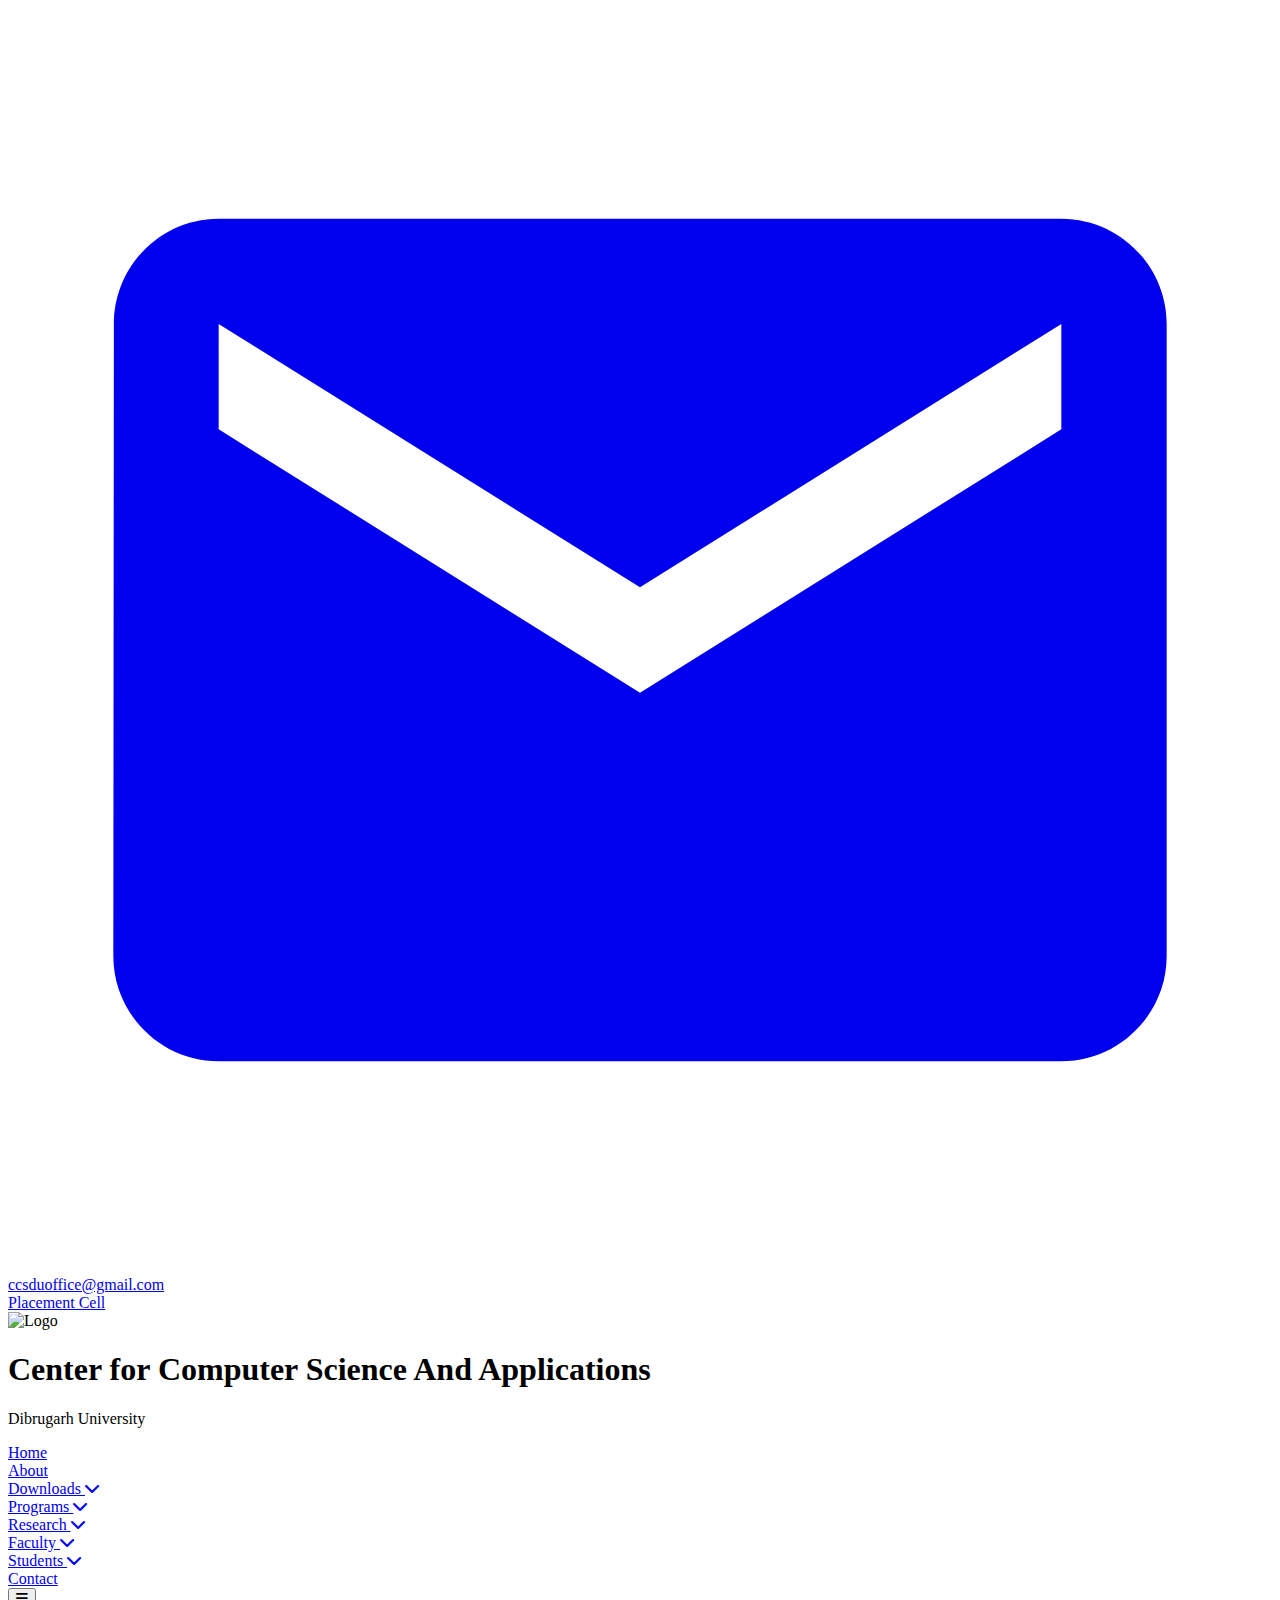
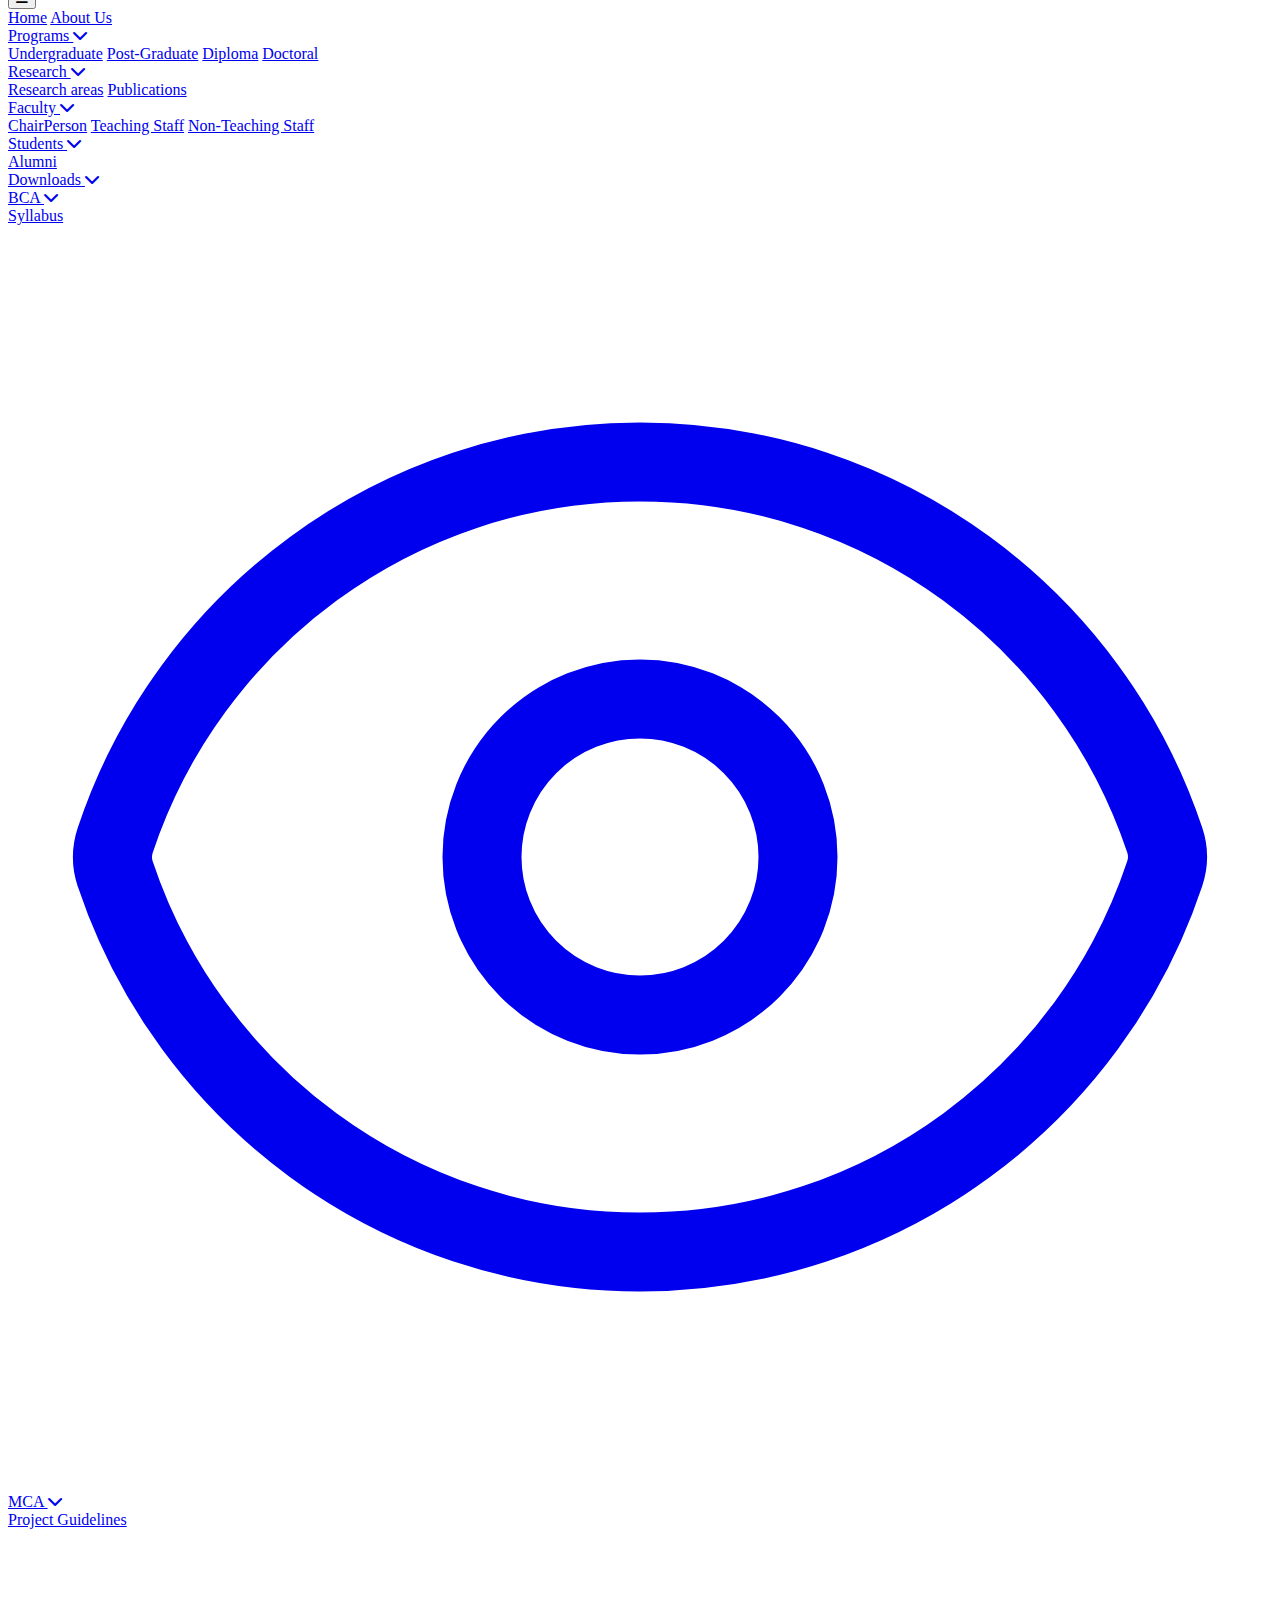
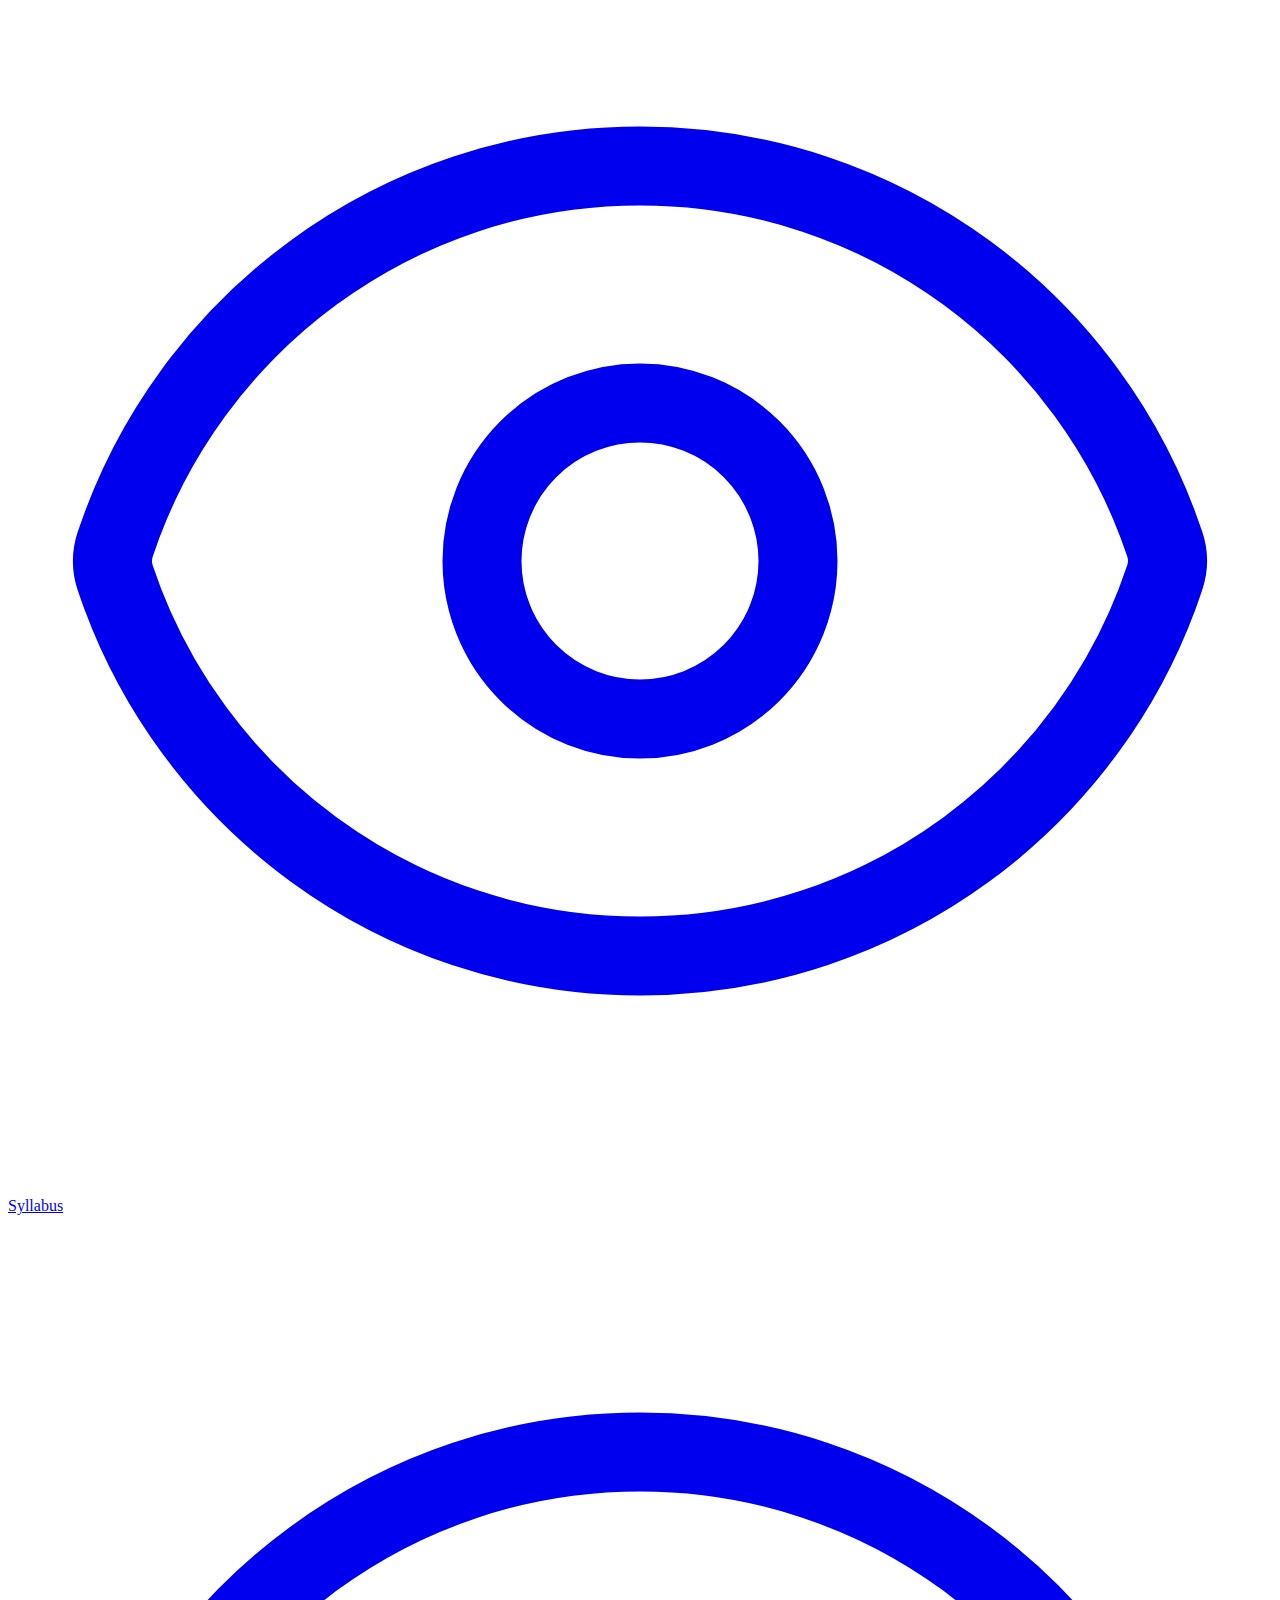
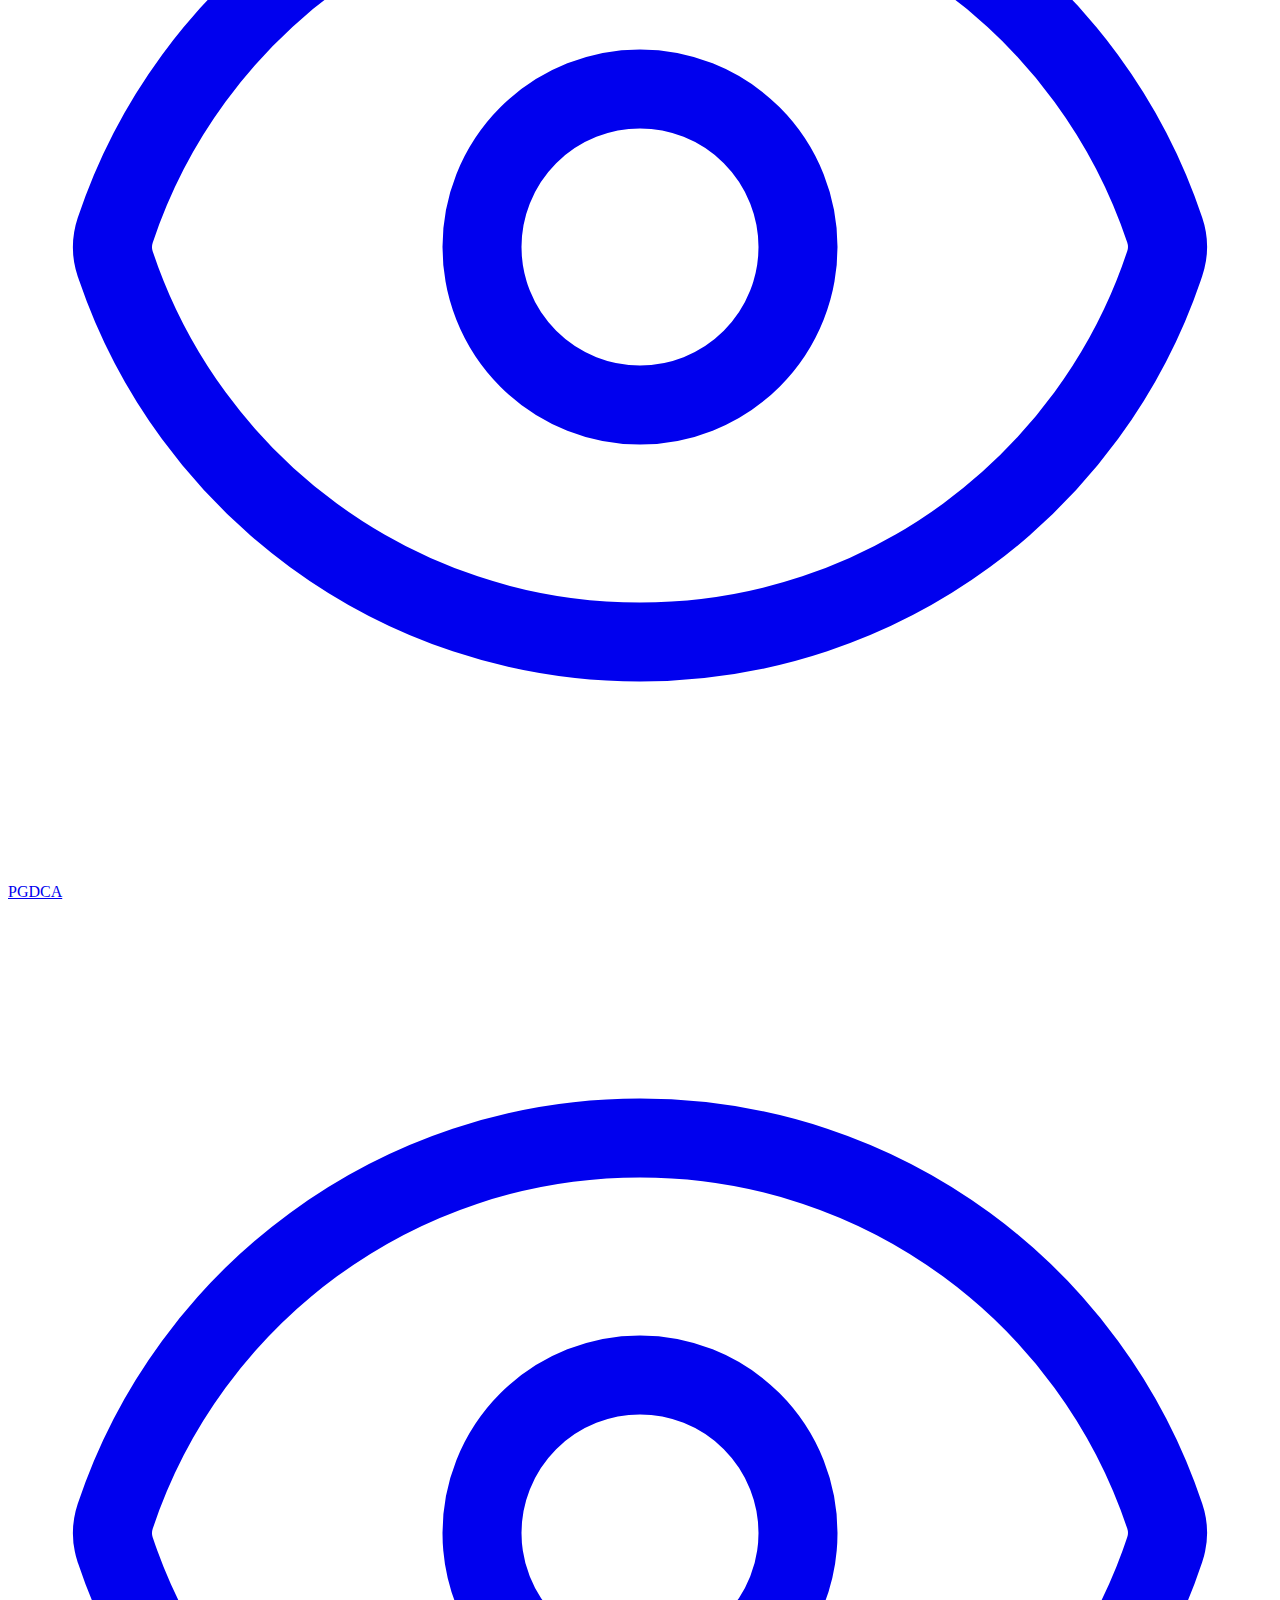
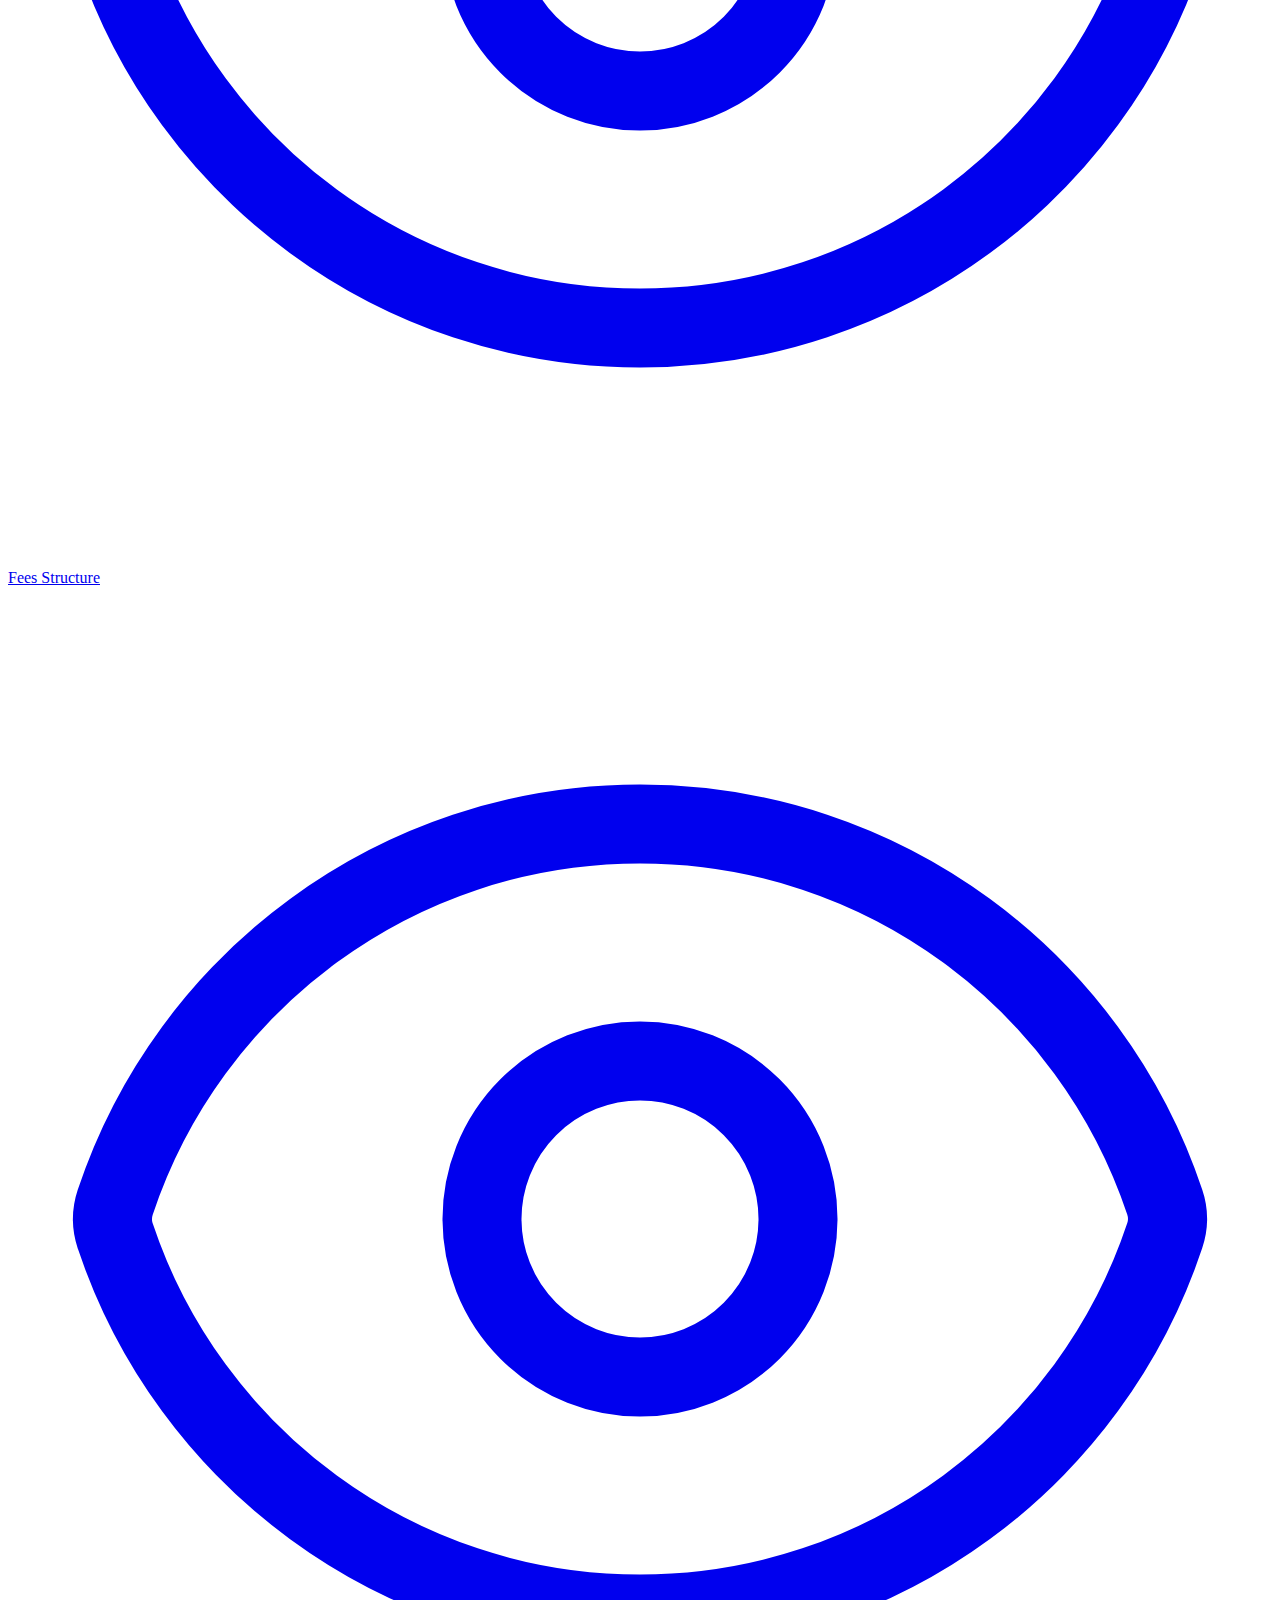
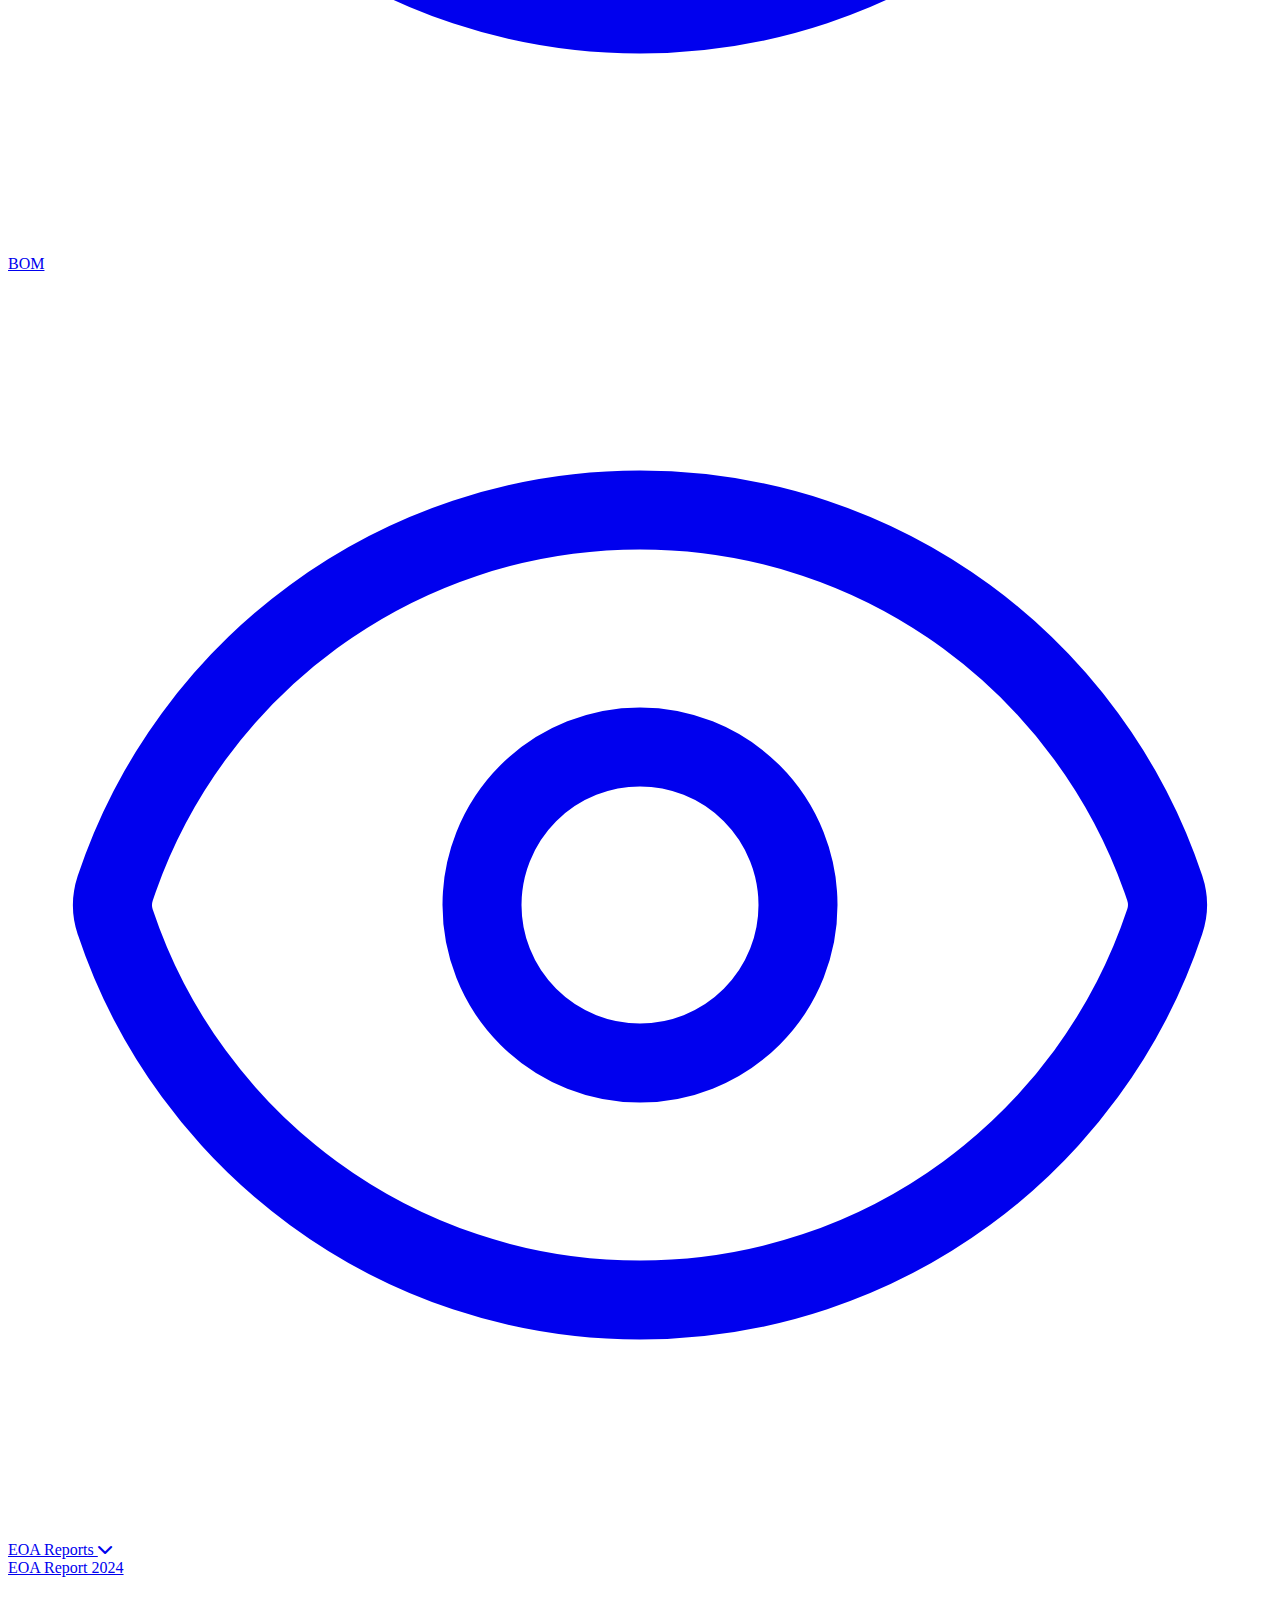
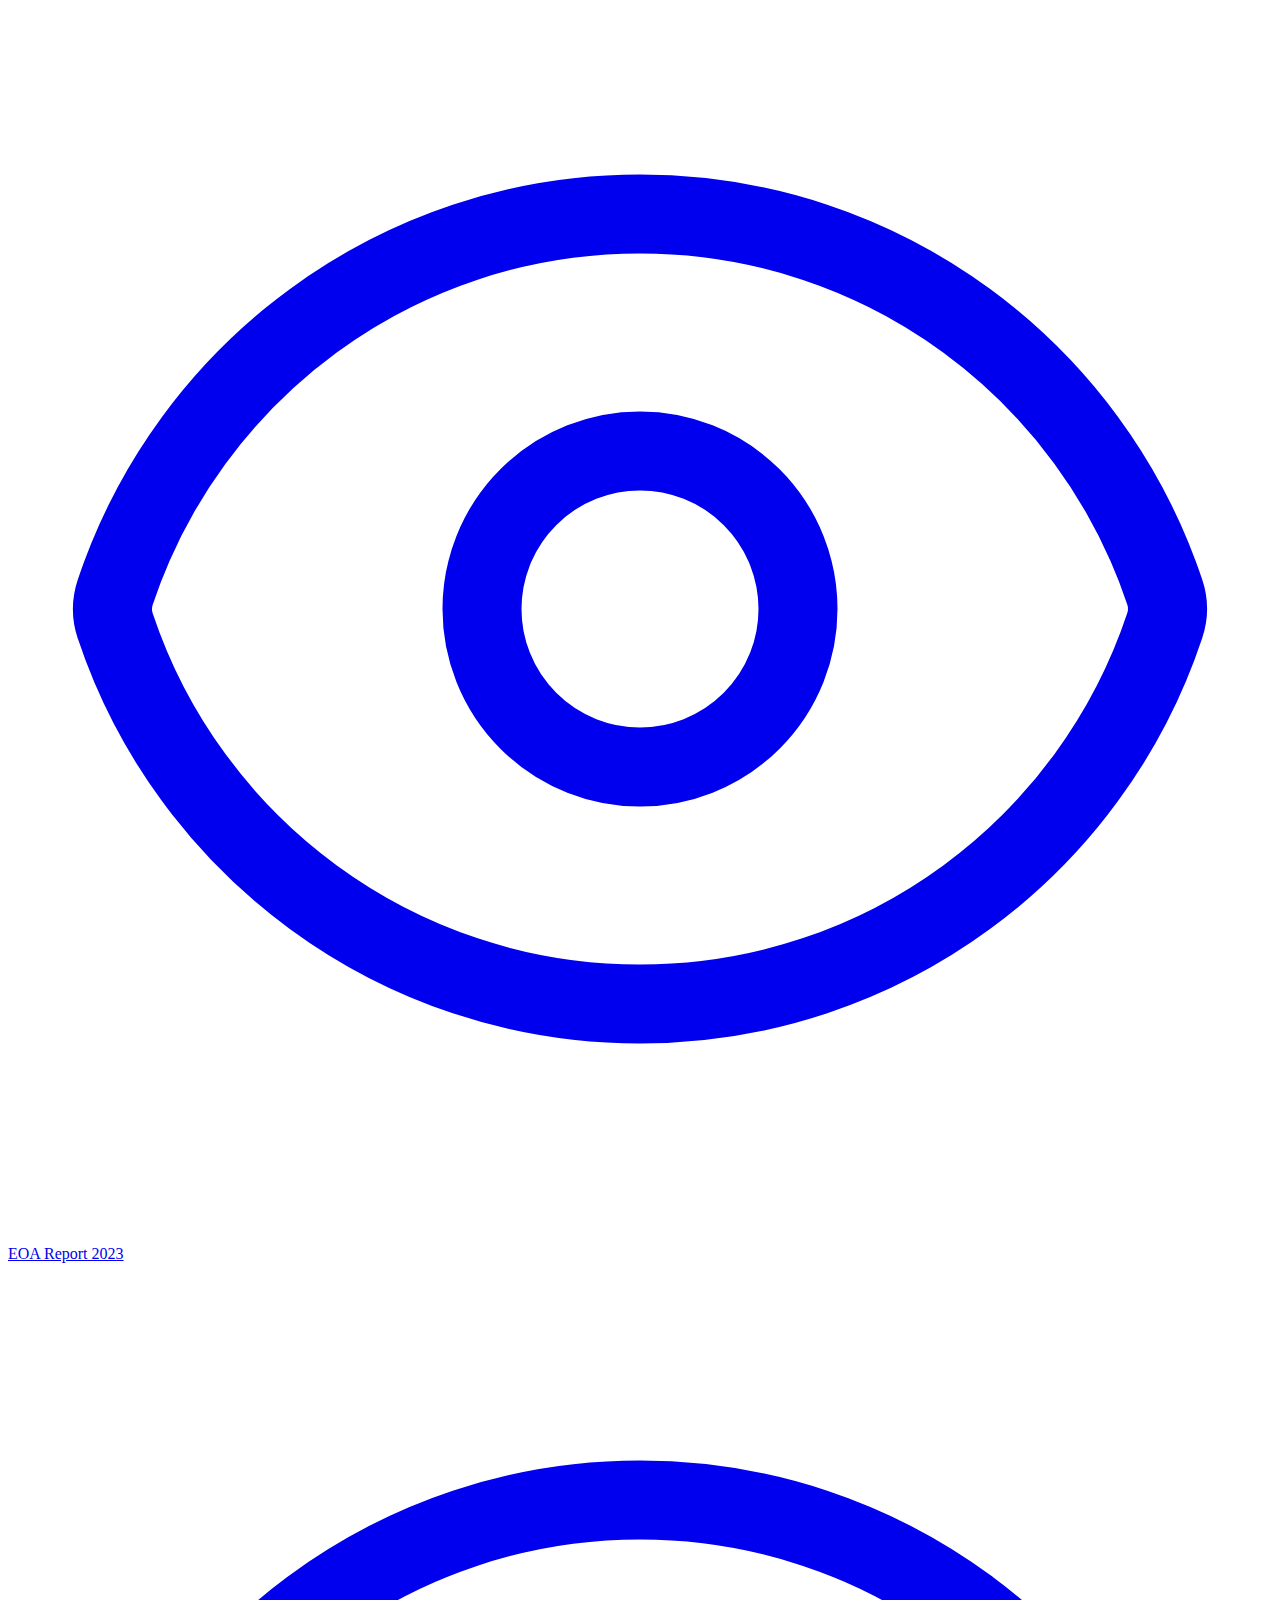
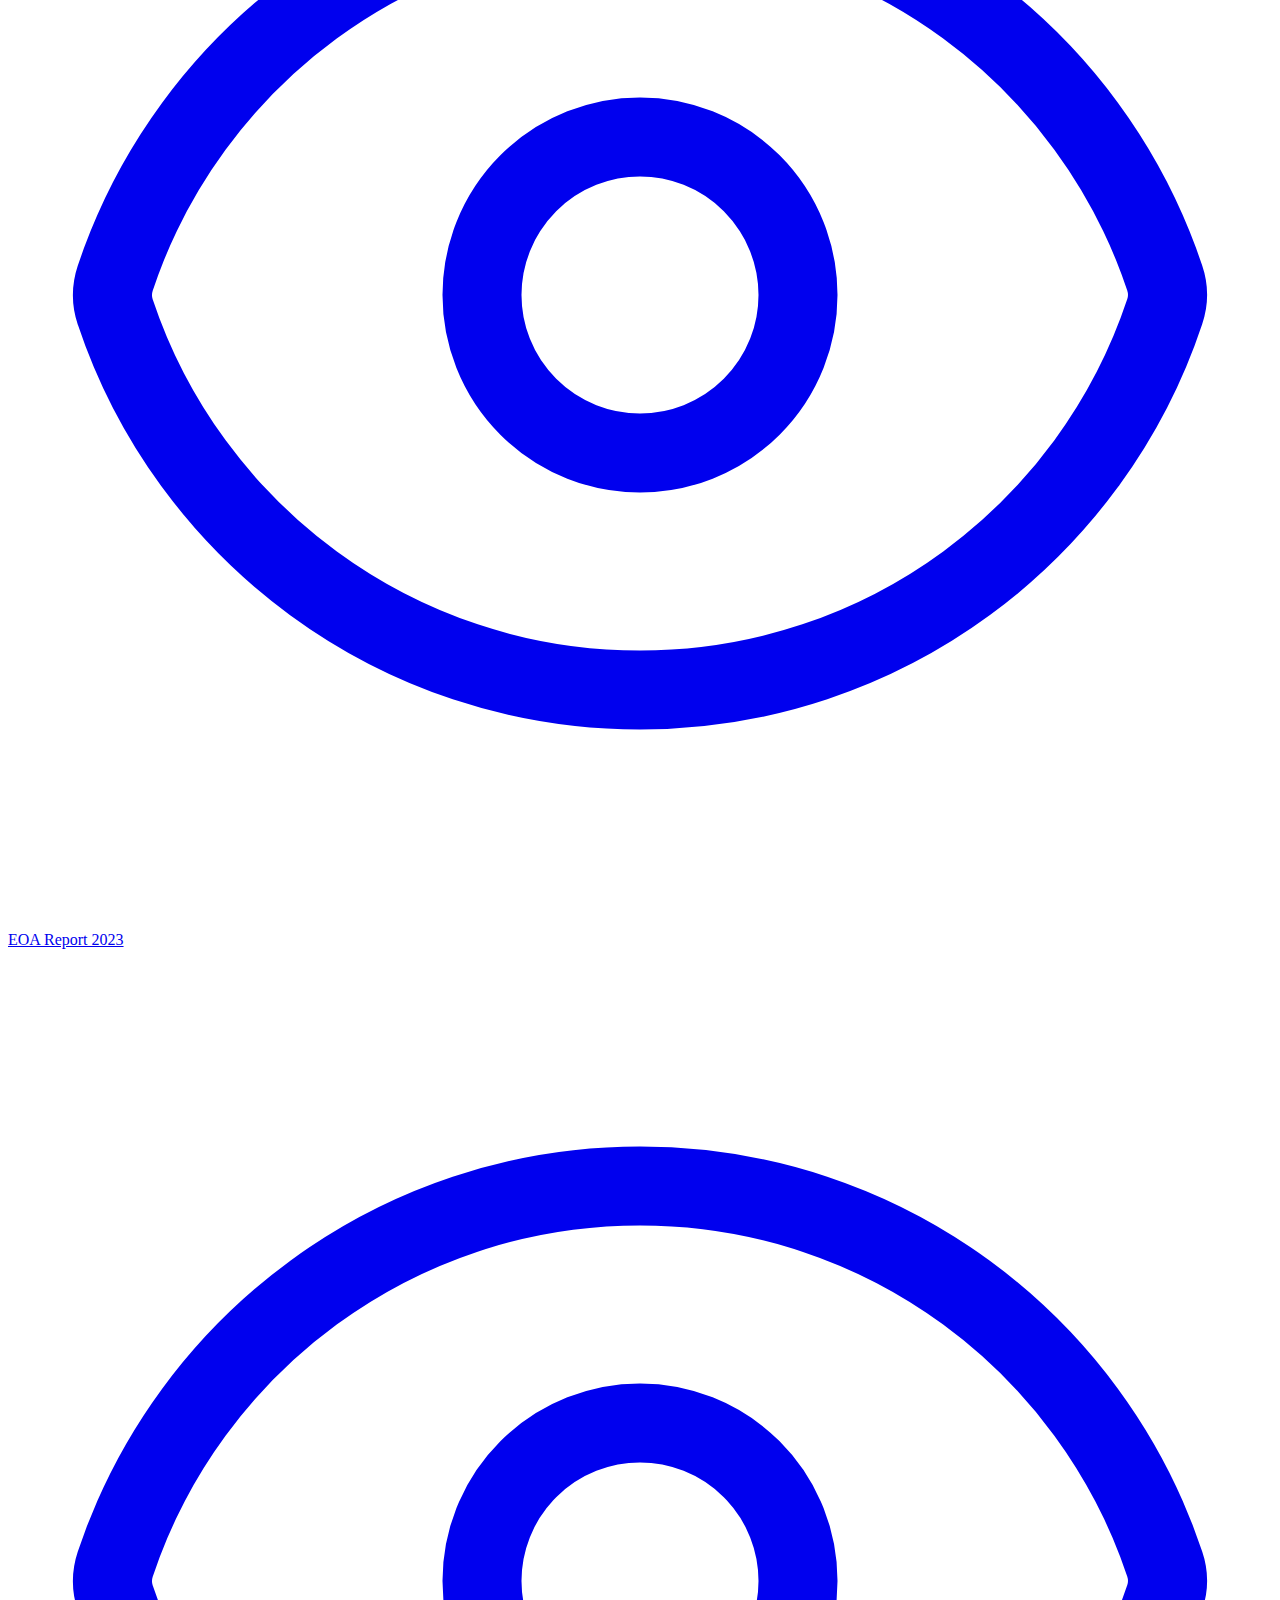
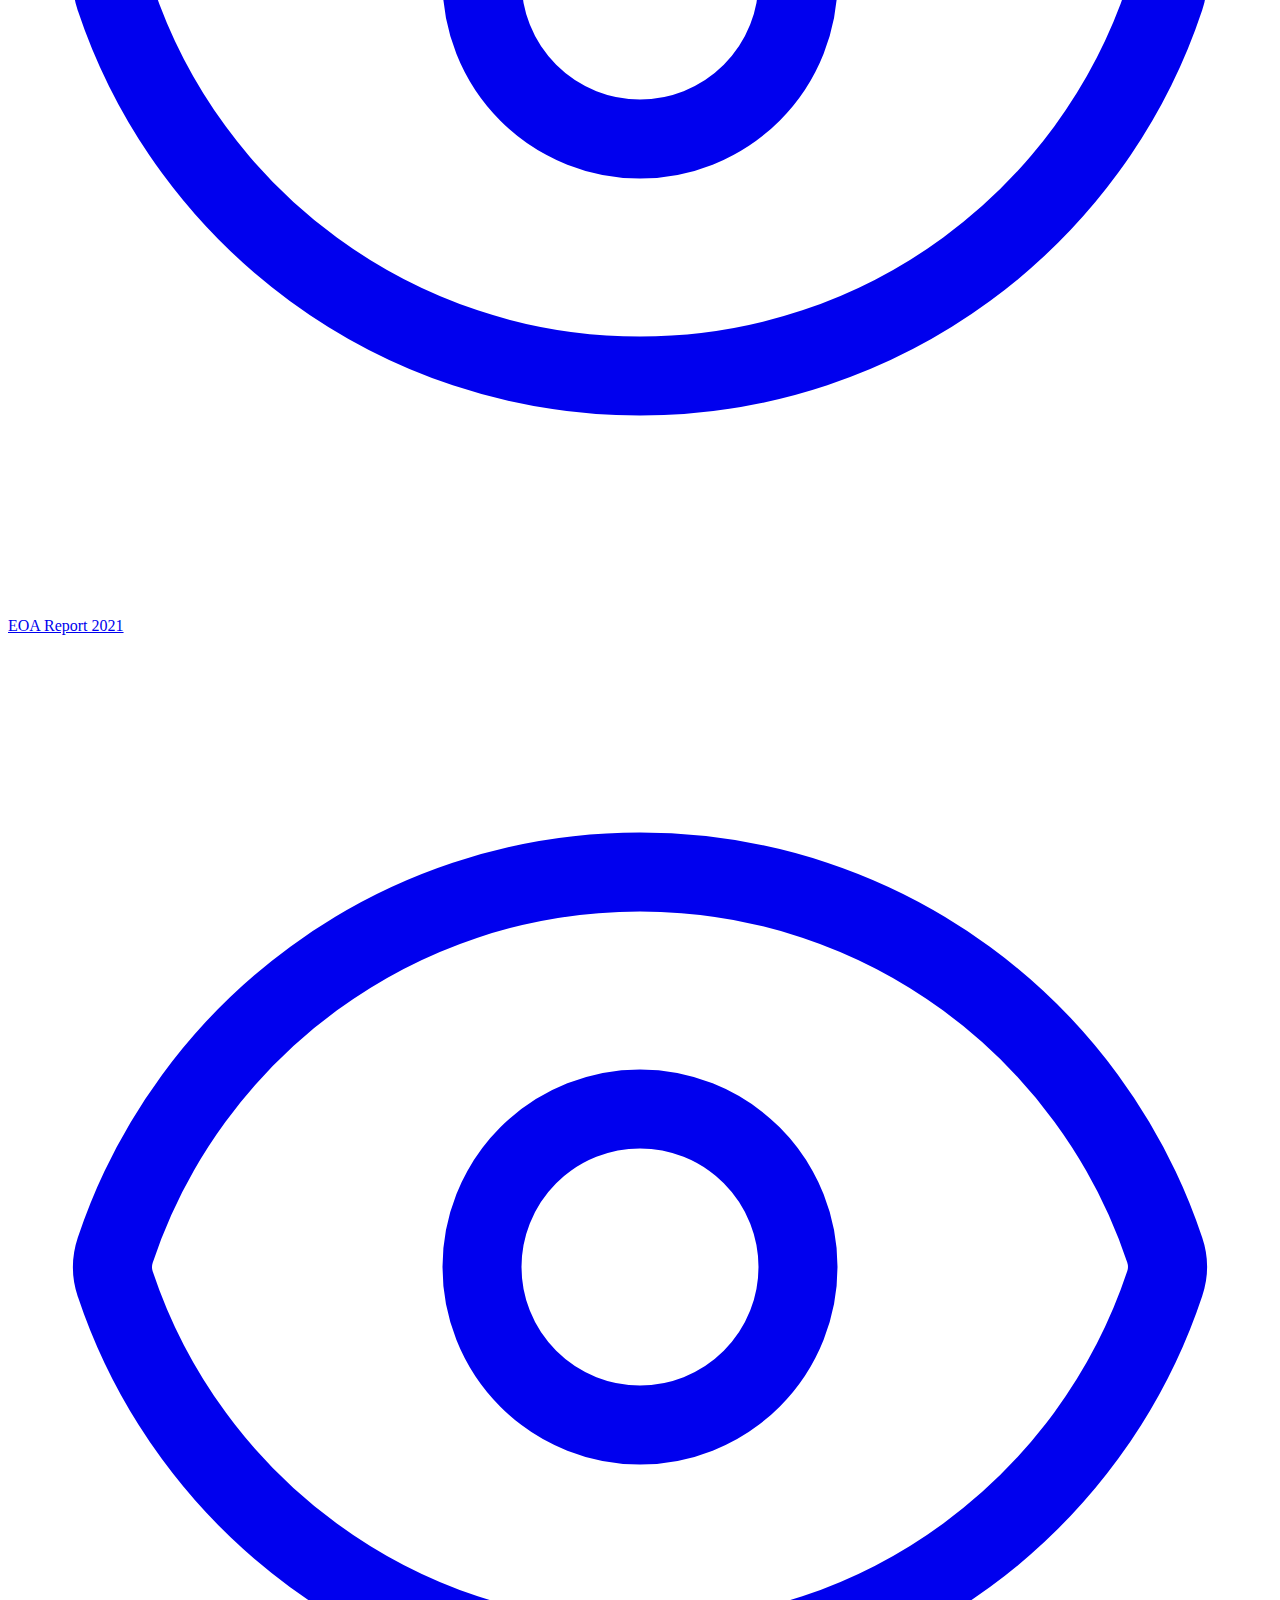
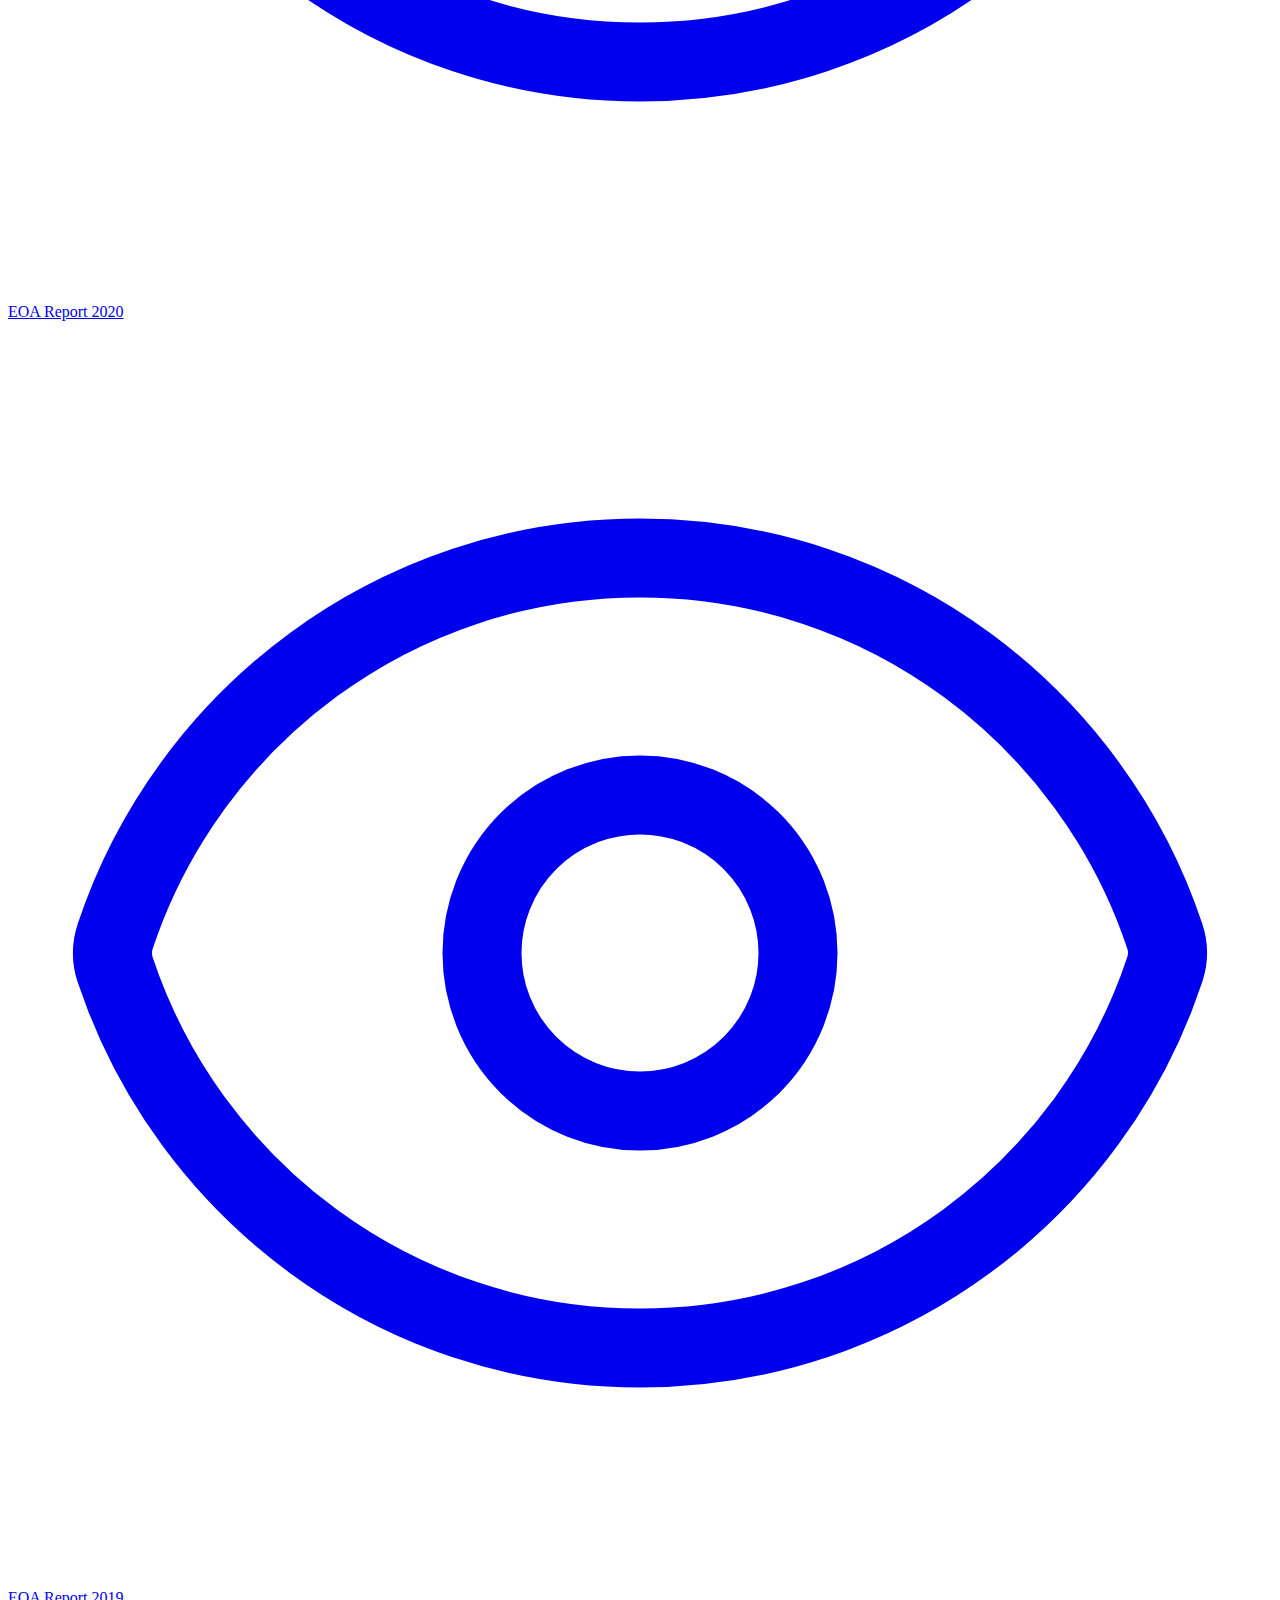
==== src/index.html @ dacf0124 "up down" ====
<!DOCTYPE html>
<html lang="en">

<head>
    <meta charset="UTF-8">
    <meta name="viewport" content="width=device-width, initial-scale=1.0">
    <link rel="icon" type="image/svg+xml" href="../faculty/DU-logo.png" />
    <title>CCSA</title>
    <link rel="stylesheet" href="https://cdnjs.cloudflare.com/ajax/libs/font-awesome/6.0.0/css/all.min.css">
    <link href="https://unpkg.com/aos@2.3.1/dist/aos.css" rel="stylesheet">
    <script src="./tail.js"></script>
    <script src="https://unpkg.com/swiper/swiper-bundle.min.js"></script>
    <script src="https://www.google.com/recaptcha/api.js" async defer></script>
    <style>
        html {
            scroll-behavior: smooth;
        }

        .dropdown-menu {
            display: none;
            position: absolute;
            background-color: white;
            min-width: 220px;
            box-shadow: 0 8px 16px rgba(0, 0, 0, 0.1);
            z-index: 50;
            border-radius: 0.5rem;
            border: 1px solid rgba(226, 232, 240, 0.8);
            top: 100%;
            left: 0;
        }

        .nav-item:hover .dropdown-menu {
            display: block;
        }

        .card-hover {
            transition: all 0.4s cubic-bezier(0.4, 0, 0.2, 1);
            transform: translateY(0);
        }

        .card-hover:hover {
            transform: translateY(-5px);
            box-shadow: 0 12px 24px rgba(0, 0, 0, 0.1);
        }

        .bg-pattern {
            background-color: #ffffff;
            background-image: url('https://www.transparenttextures.com/patterns/black-thread-light.png');
            background-repeat: repeat;
            position: relative;
        }

        .bg-pattern::before {
            content: '';
            position: absolute;
            top: 0;
            left: 0;
            right: 0;
            bottom: 0;
            background: linear-gradient(45deg, rgba(26, 54, 93, 0.03), rgba(26, 54, 93, 0.06));
            pointer-events: none;
        }

        section {
            opacity: 0;
            transform: translateY(20px);
            animation: fadeInUp 0.6s ease forwards;
        }

        @keyframes fadeInUp {
            to {
                opacity: 1;
                transform: translateY(0);
            }
        }

        /* Mobile Menu Enhancements */
        @media (max-width: 768px) {

            .dropdown-menu,
            .nested-menu {
                position: static;
                box-shadow: none;
                border: none;
                background-color: rgba(30, 58, 138, 0.05);
                margin: 0.25rem 0;
                padding: 0.5rem;
            }

            .nested-dropdown .nested-menu {
                margin-left: 1rem;
            }
        }

        h2 {
            background: linear-gradient(45deg, #1a365d, #2d4a7c);
            background-clip: text;
            -webkit-background-clip: text;
            -webkit-text-fill-color: transparent;
            display: inline-block;
            position: relative;
        }

        /* Enhanced content container */
        .content-container {
            background: linear-gradient(to bottom right, #ffffff, #f8fafc);
            border: 1px solid rgba(26, 54, 93, 0.1);
            border-radius: 1rem;
            box-shadow: 0 4px 6px -1px rgba(0, 0, 0, 0.1), 0 2px 4px -1px rgba(0, 0, 0, 0.06);
            transition: all 0.3s ease;
        }

        .content-container:hover {
            box-shadow: 0 10px 15px -3px rgba(0, 0, 0, 0.1), 0 4px 6px -2px rgba(0, 0, 0, 0.05);
        }

        .nested-dropdown {
            position: relative;
        }

        .nested-dropdown:hover>.dropdown-menu {
            display: block;
        }

        .nested-menu {
            display: none;
            position: absolute;
            left: 100%;
            top: 0;
            color: #4f46e5;
            background-color: white;
            min-width: 220px;
            box-shadow: 0 8px 16px rgba(0, 0, 0, 0.1);
            border-radius: 0.5rem;
            border: 1px solid rgba(226, 232, 240, 0.8);
        }

        /* Add arrow indication for items with submenus */
        .has-submenu {
            display: flex;
            justify-content: space-between;
            align-items: center;
            width: 100%;
        }

        .dropdown-item:hover {
            background-color: #f8fafc;
        }

        .dropdown-menu a {
            transition: all 0.2s ease;
            color: #1a365d;
        }

        .dropdown-item {
            display: block;
            display: flex;
            justify-content: space-between;
            padding: 0.75rem 1rem;
            transition: all 0.2s ease;
        }

        .dropdown-item i {
            color: #4f46e5;
        }

        .marquee {
            width: 100%;
            background-color: #ffcc00;
            color: #000;
            padding: 10px 0;
            font-size: 24px;
            font-weight: bold;
            white-space: nowrap;
            overflow: hidden;
            box-shadow: 0 4px 6px rgba(0, 0, 0, 0.1);
        }

        .marquee span {
            display: inline-block;
            padding-left: 100%;
            animation: marquee 20s linear infinite;
        }

        @keyframes marquee {
            0% {
                transform: translateX(100%);
            }

            100% {
                transform: translateX(-100%);
            }
        }

        /* Achievement Cards Enhancement */
        .bg-gradient-to-br {
            background-size: 200% 200%;
            animation: gradientAnimation 5s ease infinite;
        }

        @keyframes gradientAnimation {
            0% {
                background-position: 0% 50%;
            }

            50% {
                background-position: 100% 50%;
            }

            100% {
                background-position: 0% 50%;
            }
        }

        /* Responsive adjustments for achievement cards */
        @media (max-width: 768px) {
            .achievement-card {
                margin-bottom: 2rem;
            }

            .achievement-icon {
                font-size: 3rem;
            }
        }

        /* Announcement Swiper Styles */
        .noticeSwiper {
            width: 100%;
            overflow: hidden;
            touch-action: pan-y;
        }

        .swiper-slide {
            width: 100%;
            height: auto;
            min-height: fit-content;
        }

        @media (max-width: 375px) {
            .noticeSwiper {
                max-height: 200px;
            }
        }

        .noticeSwiper .swiper-pagination-bullet {
            background: #4f46e5;
        }

        /* Download Item Styles */
        .download-item {
            display: flex;
            align-items: center;
            gap: 0.5rem;
            position: relative;
            padding: 0.75rem 1rem;
            transition: all 0.2s ease;
        }

        .download-item:hover {
            background-color: #f8fafc;
        }

        .download-item i {
            color: #4f46e5;
            font-size: 1.1rem;
            transition: transform 0.2s ease;
        }

        .download-item:hover i {
            transform: translateY(-2px);
        }

        .download-progress {
            position: absolute;
            bottom: 0;
            left: 0;
            height: 2px;
            background-color: #4f46e5;
            width: 0%;
            transition: width 0.3s ease;
        }

        /* Mobile Download Menu Enhancements */
        @media (max-width: 768px) {
            .mobile-download-menu {
                background-color: rgba(30, 58, 138, 0.95);
                backdrop-filter: blur(8px);
                border-radius: 0.5rem;
                margin: 0.5rem 0;
                padding: 0.75rem;
            }

            .mobile-download-item {
                border-radius: 0.375rem;
                margin: 0.25rem 0;
                padding: 0.75rem;
                background-color: rgba(255, 255, 255, 0.1);
            }
        }
    </style>
</head>

<body>

    <header class="bg-teal-700 text-white">
        <!-- Main Header Container -->
        <div class="container mx-auto lg:px-10">
            <div class="lg:flex justify-between items-center">

                <!-- Email Section -->
                <div class="hidden lg:flex items-center text-sm font-semibold">
                    <a href="mailto:registrar@dibru.ac.in" class="flex items-center py-2 hover:text-[#fbbf24]">
                        <svg class="inline mr-2 text-sm w-4 h-4" viewBox="0 0 24 24" xmlns="http://www.w3.org/2000/svg">
                            <path fill="none" d="M0 0h24v24H0z" />
                            <path fill="currentColor"
                                d="M20 4H4c-1.1 0-1.99.9-1.99 2L2 18c0 1.1.9 2 2 2h16c1.1 0 2-.9 2-2V6c0-1.1-.9-2-2-2zm0 4-8 5-8-5V6l8 5 8-5v2z" />
                        </svg>
                        <span class="whitespace-nowrap">ccsduoffice@gmail.com</span>
                    </a>
                </div>

                <!-- Placement Links -->
                <div class="hidden lg:flex items-center w-auto font-semibold relative">
                    <a href="https://placeccsa.wordpress.com/"
                        class="hover:text-[#fbbf24] transition-colors duration-200 group relative">
                        <div class="whitespace-nowrap px-4">
                            Placement Cell
                        </div>
                    </a>
                </div>

            </div>
        </div>
    </header>
    <!--div class="marquee">
        <span>🚧 Site is in Maintenance Mode. Please check back later. 🚧</span>
            
    </div-->
    <!-- Navigation -->
    <nav class="bg-[#1a365d] text-white">
        <div class="container mx-auto px-4">
            <div class="flex justify-between items-center py-4">
                <div class="flex items-center space-x-4 lg:space-x-4">
                    <img src="https://www.duedu.in/img/du.png" alt="Logo" class="h-16">
                    <div>
                        <h1 class="xl:text-lg font-semibold">Center for Computer Science And Applications</h1>
                        <p class="text-sm text-slate-300"> Dibrugarh University </p>
                    </div>
                </div>
                <div class="hidden lg:flex space-x-6">
                    <div class="nav-item relative">
                        <a href="index.html" class="hover:text-[#fbbf24] py-2 flex items-center">Home</a>
                    </div>
                    <div class="nav-item relative">
                        <a href="index.html#aboutus" class=" hover:text-[#fbbf24] py-2 inline-block flex">About</a>
                    </div>

                    <div class="nav-item relative inline-block group">
                        <a href="#" class="hover:text-[#fbbf24] py-2 flex items-center">
                            <i class=" mr-2"></i>
                            Downloads
                            <i class="fas fa-chevron-down ml-1 text-xs transition-transform group-hover:rotate-180"></i>
                        </a>
                        <div class="dropdown-menu download-menu">
                            <!-- BCA Downloads -->
                            <div class="nested-dropdown">
                                <a href="#" class="dropdown-item has-submenu flex">
                                    <span class="flex items-center">
                                        <i class="fas fa-graduation-cap mr-2"></i>
                                        BCA
                                    </span>
                                    <i class="fas fa-chevron-right ml-1 text-xs"></i>
                                </a>
                                <div class="dropdown-menu nested-menu">
                                    <div class="dropdown-item">
                                        <a href="https://drive.google.com/uc?export=download&id=12zZd8JUyZUx1x1ZyyKLaVapcpU4C2K0z"
                                            download="BCASyllabus.pdf" class=" text-[#1a365d]">
                                            <i class="fas fa-book"></i>
                                            <span>Syllabus</span>
                                            <div class="download-progress"></div>
                                        </a>
                                        <a href="https://drive.google.com/file/d/12zZd8JUyZUx1x1ZyyKLaVapcpU4C2K0z/view?usp=sharing"
                                            target="_blank" class="ml-2">
                                            <svg xmlns="http://www.w3.org/2000/svg" fill="none" viewBox="0 0 24 24"
                                                stroke-width="1.5" stroke="currentColor" class="size-6">
                                                <path stroke-linecap="round" stroke-linejoin="round"
                                                    d="M2.036 12.322a1.012 1.012 0 0 1 0-.639C3.423 7.51 7.36 4.5 12 4.5c4.638 0 8.573 3.007 9.963 7.178.07.207.07.431 0 .639C20.577 16.49 16.64 19.5 12 19.5c-4.638 0-8.573-3.007-9.963-7.178Z" />
                                                <path stroke-linecap="round" stroke-linejoin="round"
                                                    d="M15 12a3 3 0 1 1-6 0 3 3 0 0 1 6 0Z" />
                                            </svg>
                                        </a>
                                    </div>
                                </div>
                            </div>
                            <div class="nested-dropdown">
                                <a href="#" class="dropdown-item has-submenu flex">
                                    <span class="flex items-center">
                                        <i class="fas fa-user-graduate mr-2"></i>
                                        MCA
                                    </span>
                                    <i class="fas fa-chevron-right ml-1 text-xs"></i>
                                </a>
                                <div class="dropdown-menu nested-menu">
                                    <div class="dropdown-item flex items-center">
                                        <a href="https://drive.google.com/uc?export=download&id=1rpFhPAGv7VeBuwh8uKyU4_-jqQIlKPZw"
                                            download="PROJECT GUIDELINES.pdf" class="text-[#1a365d]">
                                            <i class="fas fa-file-pdf"></i>
                                            <span>Project Guide</span>
                                            <div class="download-progress"></div>
                                        </a>
                                        <a href="https://drive.google.com/file/d/1r1CJNeZ5rAfd0exy2unSQaKPnq40g57w/view?usp=sharing"
                                            target="_blank" class="ml-2">
                                            <svg xmlns="http://www.w3.org/2000/svg" fill="none" viewBox="0 0 24 24"
                                                stroke-width="1.5" stroke="currentColor" class="size-6">
                                                <path stroke-linecap="round" stroke-linejoin="round"
                                                    d="M2.036 12.322a1.012 1.012 0 0 1 0-.639C3.423 7.51 7.36 4.5 12 4.5c4.638 0 8.573 3.007 9.963 7.178.07.207.07.431 0 .639C20.577 16.49 16.64 19.5 12 19.5c-4.638 0-8.573-3.007-9.963-7.178Z" />
                                                <path stroke-linecap="round" stroke-linejoin="round"
                                                    d="M15 12a3 3 0 1 1-6 0 3 3 0 0 1 6 0Z" />
                                            </svg>

                                        </a>
                                    </div>
                                    <div class="dropdown-item flex items-center">
                                        <a href="https://drive.google.com/uc?export=download&id=1r1CJNeZ5rAfd0exy2unSQaKPnq40g57w"
                                            download="MCA.pdf" class=" text-[#1a365d]">
                                            <i class="fas fa-file-pdf"></i>
                                            <span>Syllabus</span>
                                            <div class="download-progress"></div>
                                        </a>
                                        <a href="https://drive.google.com/file/d/1h0HE1eFbI4UhzJ_ctUjOrPS93QddpkZ7/view?usp=sharing"
                                            target="_blank" class="ml-2">
                                            <svg xmlns="http://www.w3.org/2000/svg" fill="none" viewBox="0 0 24 24"
                                                stroke-width="1.5" stroke="currentColor" class="size-6">
                                                <path stroke-linecap="round" stroke-linejoin="round"
                                                    d="M2.036 12.322a1.012 1.012 0 0 1 0-.639C3.423 7.51 7.36 4.5 12 4.5c4.638 0 8.573 3.007 9.963 7.178.07.207.07.431 0 .639C20.577 16.49 16.64 19.5 12 19.5c-4.638 0-8.573-3.007-9.963-7.178Z" />
                                                <path stroke-linecap="round" stroke-linejoin="round"
                                                    d="M15 12a3 3 0 1 1-6 0 3 3 0 0 1 6 0Z" />
                                            </svg>

                                        </a>
                                    </div>
                                </div>
                            </div>
                            <div class="flex dropdown-item">
                                <a href="https://drive.google.com/uc?export=download&id=1iQa96osBOWTw6oBQ2h2UvCEQ2N2Dg4xe"
                                    download="BOM committee.pdf" class=" text-[#1a365d]">
                                    <i class="fas fa-file-pdf"></i>
                                    <span>BOM</span>
                                </a>
                                <a href="https://drive.google.com/file/d/1iQa96osBOWTw6oBQ2h2UvCEQ2N2Dg4xe/view?usp=sharing"
                                    target="_blank" class="ml-2">
                                    <svg xmlns="http://www.w3.org/2000/svg" fill="none" viewBox="0 0 24 24"
                                        stroke-width="1.5" stroke="currentColor" class="size-6">
                                        <path stroke-linecap="round" stroke-linejoin="round"
                                            d="M2.036 12.322a1.012 1.012 0 0 1 0-.639C3.423 7.51 7.36 4.5 12 4.5c4.638 0 8.573 3.007 9.963 7.178.07.207.07.431 0 .639C20.577 16.49 16.64 19.5 12 19.5c-4.638 0-8.573-3.007-9.963-7.178Z" />
                                        <path stroke-linecap="round" stroke-linejoin="round"
                                            d="M15 12a3 3 0 1 1-6 0 3 3 0 0 1 6 0Z" />
                                    </svg>

                                </a>
                            </div>
                            <div class="nested-dropdown dropdown-item">
                                <a href="#" class=" has-submenu flex">
                                    <span class="flex items-center">
                                        <i class="fas fa-graduation-cap mr-2"></i>
                                        PGDCA
                                    </span>
                                    <i class="fas fa-chevron-right ml-1 text-xs"></i>
                                </a>
                                <div class="dropdown-menu nested-menu">
                                    <div class="dropdown-item text-[#1a365d]">
                                        <a href="https://drive.google.com/uc?export=download&id=1xcfLYeXoXphBBE1FPHtt2hxXzmHxC6m0"
                                            download="PGDCASyllabus.pdf">
                                            <i class="fas fa-book"></i>
                                            <span>Syllabus</span>
                                            <div class="download-progress"></div>
                                        </a>
                                        <a href="https://drive.google.com/file/d/1xcfLYeXoXphBBE1FPHtt2hxXzmHxC6m0/view?usp=sharing"
                                            target="_blank" class="ml-2">
                                            <svg xmlns="http://www.w3.org/2000/svg" fill="none" viewBox="0 0 24 24"
                                                stroke-width="1.5" stroke="currentColor" class="size-6">
                                                <path stroke-linecap="round" stroke-linejoin="round"
                                                    d="M2.036 12.322a1.012 1.012 0 0 1 0-.639C3.423 7.51 7.36 4.5 12 4.5c4.638 0 8.573 3.007 9.963 7.178.07.207.07.431 0 .639C20.577 16.49 16.64 19.5 12 19.5c-4.638 0-8.573-3.007-9.963-7.178Z" />
                                                <path stroke-linecap="round" stroke-linejoin="round"
                                                    d="M15 12a3 3 0 1 1-6 0 3 3 0 0 1 6 0Z" />
                                            </svg>

                                        </a>
                                    </div>
                                </div>
                            </div>
                            <div class="flex dropdown-item">
                                <a href="https://drive.google.com/uc?export=download&id=1h0HE1eFbI4UhzJ_ctUjOrPS93QddpkZ7"
                                    download="FeeStructureCCSA.pdf" class=" text-[#1a365d]">
                                    <i class="fas fa-file-pdf"></i>
                                    <span>Fee Structure</span>
                                </a>
                                <a href="https://drive.google.com/file/d/1h0HE1eFbI4UhzJ_ctUjOrPS93QddpkZ7/view?usp=sharing"
                                    target="_blank" class="ml-2">
                                    <svg xmlns="http://www.w3.org/2000/svg" fill="none" viewBox="0 0 24 24"
                                        stroke-width="1.5" stroke="currentColor" class="size-6">
                                        <path stroke-linecap="round" stroke-linejoin="round"
                                            d="M2.036 12.322a1.012 1.012 0 0 1 0-.639C3.423 7.51 7.36 4.5 12 4.5c4.638 0 8.573 3.007 9.963 7.178.07.207.07.431 0 .639C20.577 16.49 16.64 19.5 12 19.5c-4.638 0-8.573-3.007-9.963-7.178Z" />
                                        <path stroke-linecap="round" stroke-linejoin="round"
                                            d="M15 12a3 3 0 1 1-6 0 3 3 0 0 1 6 0Z" />
                                    </svg>

                                </a>
                            </div>
                            <div class="nested-dropdown">
                                <a href="#" class="dropdown-item has-submenu flex">
                                    <span class="flex items-center">
                                        <i class="fas fa-chart-line mr-2"></i>
                                        EOA Reports
                                    </span>
                                    <i class="fas fa-chevron-right ml-1 text-xs"></i>
                                </a>
                                <div class="dropdown-menu nested-menu">
                                    <div class="dropdown-item flex text-[#1a365d]">
                                        <a href="https://drive.google.com/uc?export=download&id=1F5LzMzhrfK240Ljy4sOluridoSl6fyN9"
                                            download="1735024829_EOA_Report_2024_2025.pdf">
                                            <i class="fas fa-file-pdf"></i>
                                            EOA Report 2018
                                        </a>
                                        <a href="https://drive.google.com/file/d/1F5LzMzhrfK240Ljy4sOluridoSl6fyN9/view?usp=sharing"
                                            target="_blank" class="ml-2">
                                            <svg xmlns="http://www.w3.org/2000/svg" fill="none" viewBox="0 0 24 24"
                                                stroke-width="1.5" stroke="currentColor" class="size-6">
                                                <path stroke-linecap="round" stroke-linejoin="round"
                                                    d="M2.036 12.322a1.012 1.012 0 0 1 0-.639C3.423 7.51 7.36 4.5 12 4.5c4.638 0 8.573 3.007 9.963 7.178.07.207.07.431 0 .639C20.577 16.49 16.64 19.5 12 19.5c-4.638 0-8.573-3.007-9.963-7.178Z" />
                                                <path stroke-linecap="round" stroke-linejoin="round"
                                                    d="M15 12a3 3 0 1 1-6 0 3 3 0 0 1 6 0Z" />
                                            </svg>

                                        </a>
                                    </div>
                                    <div class="dropdown-item text-[#1a365d] flex items-center">
                                        <a href="https://drive.google.com/uc?export=download&id=1oZTklVQcryJUwp7q5HCOlnD8O9TA1k9V"
                                            download="1735024819_EOA_Report__2023_24.pdf"><i
                                                class="fas fa-file-pdf"></i>
                                            EOA Report 2019
                                        </a>
                                        <a href="https://drive.google.com/file/d/1oZTklVQcryJUwp7q5HCOlnD8O9TA1k9V/view?usp=sharing"
                                            target="_blank" class="ml-2">
                                            <svg xmlns="http://www.w3.org/2000/svg" fill="none" viewBox="0 0 24 24"
                                                stroke-width="1.5" stroke="currentColor" class="size-6">
                                                <path stroke-linecap="round" stroke-linejoin="round"
                                                    d="M2.036 12.322a1.012 1.012 0 0 1 0-.639C3.423 7.51 7.36 4.5 12 4.5c4.638 0 8.573 3.007 9.963 7.178.07.207.07.431 0 .639C20.577 16.49 16.64 19.5 12 19.5c-4.638 0-8.573-3.007-9.963-7.178Z" />
                                                <path stroke-linecap="round" stroke-linejoin="round"
                                                    d="M15 12a3 3 0 1 1-6 0 3 3 0 0 1 6 0Z" />
                                            </svg>

                                        </a>
                                    </div>
                                    <div class="dropdown-item text-[#1a365d] flex items-center">
                                        <a href="https://drive.google.com/file/d/1oZTklVQcryJUwp7q5HCOlnD8O9TA1k9V/view?usp=sharing"
                                            download="1735024796_EOA_Report_2022_23.pdf">
                                            <i class="fas fa-file-pdf"></i>
                                            EOA Report 2020
                                        </a>
                                        <a href="https://drive.google.com/file/d/1TX3LviQqaLXInf3QdNw0E1-2hYiAj_5q/view?usp=sharing"
                                            target="_blank" class="ml-2">
                                            <svg xmlns="http://www.w3.org/2000/svg" fill="none" viewBox="0 0 24 24"
                                                stroke-width="1.5" stroke="currentColor" class="size-6">
                                                <path stroke-linecap="round" stroke-linejoin="round"
                                                    d="M2.036 12.322a1.012 1.012 0 0 1 0-.639C3.423 7.51 7.36 4.5 12 4.5c4.638 0 8.573 3.007 9.963 7.178.07.207.07.431 0 .639C20.577 16.49 16.64 19.5 12 19.5c-4.638 0-8.573-3.007-9.963-7.178Z" />
                                                <path stroke-linecap="round" stroke-linejoin="round"
                                                    d="M15 12a3 3 0 1 1-6 0 3 3 0 0 1 6 0Z" />
                                            </svg>

                                        </a>
                                    </div>
                                    <div class="dropdown-item text-[#1a365d] flex items-center">
                                        <a href="https://drive.google.com/uc?export=download&id=1ZaYFU8gyK5E73x9BLH8ifeZTbq6clvG8"
                                            download="1735024721_EOA_Report_2018_19.pdf"><i class="fas fa-file-pdf"></i>
                                            EOA Report 2021
                                        </a>
                                        <a href="https://drive.google.com/file/d/1ZaYFU8gyK5E73x9BLH8ifeZTbq6clvG8/view?usp=sharing"
                                            target="_blank" class="ml-2">
                                            <svg xmlns="http://www.w3.org/2000/svg" fill="none" viewBox="0 0 24 24"
                                                stroke-width="1.5" stroke="currentColor" class="size-6">
                                                <path stroke-linecap="round" stroke-linejoin="round"
                                                    d="M2.036 12.322a1.012 1.012 0 0 1 0-.639C3.423 7.51 7.36 4.5 12 4.5c4.638 0 8.573 3.007 9.963 7.178.07.207.07.431 0 .639C20.577 16.49 16.64 19.5 12 19.5c-4.638 0-8.573-3.007-9.963-7.178Z" />
                                                <path stroke-linecap="round" stroke-linejoin="round"
                                                    d="M15 12a3 3 0 1 1-6 0 3 3 0 0 1 6 0Z" />
                                            </svg>

                                        </a>
                                    </div>

                                    <div class="dropdown-item text-[#1a365d] flex items-center">
                                        <a href="https://drive.google.com/file/d/1hosWQIaCq69hWhByj0HqLAdJIBZuOZdt/view?usp=sharing"
                                            download="1735024782_EOA_Report_21_22.pdf">
                                            <i class="fas fa-file-pdf"></i>
                                            EOA Report 2022
                                        </a>
                                        <a href="https://drive.google.com/file/d/1TX3LviQqaLXInf3QdNw0E1-2hYiAj_5q/view?usp=sharing"
                                            target="_blank" class="ml-2">
                                            <svg xmlns="http://www.w3.org/2000/svg" fill="none" viewBox="0 0 24 24"
                                                stroke-width="1.5" stroke="currentColor" class="size-6">
                                                <path stroke-linecap="round" stroke-linejoin="round"
                                                    d="M2.036 12.322a1.012 1.012 0 0 1 0-.639C3.423 7.51 7.36 4.5 12 4.5c4.638 0 8.573 3.007 9.963 7.178.07.207.07.431 0 .639C20.577 16.49 16.64 19.5 12 19.5c-4.638 0-8.573-3.007-9.963-7.178Z" />
                                                <path stroke-linecap="round" stroke-linejoin="round"
                                                    d="M15 12a3 3 0 1 1-6 0 3 3 0 0 1 6 0Z" />
                                            </svg>

                                        </a>
                                    </div>

                                    <div class="dropdown-item text-[#1a365d] flex items-center">
                                        <a href="https://drive.google.com/uc?export=download&id=1WCHodZ6y_gmK7BIpSGtnLiUt0CKJP2Gz"
                                            download="1735024766_EOA_Report_2020_21.pdf"><i class="fas fa-file-pdf"></i>
                                            EOA Report 2023
                                        </a>
                                        <a href="https://drive.google.com/file/d/1WCHodZ6y_gmK7BIpSGtnLiUt0CKJP2Gz/view?usp=sharing"
                                            target="_blank" class="ml-2">
                                            <svg xmlns="http://www.w3.org/2000/svg" fill="none" viewBox="0 0 24 24"
                                                stroke-width="1.5" stroke="currentColor" class="size-6">
                                                <path stroke-linecap="round" stroke-linejoin="round"
                                                    d="M2.036 12.322a1.012 1.012 0 0 1 0-.639C3.423 7.51 7.36 4.5 12 4.5c4.638 0 8.573 3.007 9.963 7.178.07.207.07.431 0 .639C20.577 16.49 16.64 19.5 12 19.5c-4.638 0-8.573-3.007-9.963-7.178Z" />
                                                <path stroke-linecap="round" stroke-linejoin="round"
                                                    d="M15 12a3 3 0 1 1-6 0 3 3 0 0 1 6 0Z" />
                                            </svg>

                                        </a>
                                    </div>

                                    <div class="dropdown-item text-[#1a365d] flex items-center">
                                        <a href="https://drive.google.com/uc?export=download&id=1OeBRQP3McBuIUedc82uSQya9wrmN-Yey"
                                            download="1735024754_EOA_Report_2019_20.pdf"><i class="fas fa-file-pdf"></i>
                                            EOA Report 2024
                                        </a>
                                        <a href="https://drive.google.com/file/d/1OeBRQP3McBuIUedc82uSQya9wrmN-Yey/view?usp=sharing"
                                            target="_blank" class="ml-2">
                                            <svg xmlns="http://www.w3.org/2000/svg" fill="none" viewBox="0 0 24 24"
                                                stroke-width="1.5" stroke="currentColor" class="size-6">
                                                <path stroke-linecap="round" stroke-linejoin="round"
                                                    d="M2.036 12.322a1.012 1.012 0 0 1 0-.639C3.423 7.51 7.36 4.5 12 4.5c4.638 0 8.573 3.007 9.963 7.178.07.207.07.431 0 .639C20.577 16.49 16.64 19.5 12 19.5c-4.638 0-8.573-3.007-9.963-7.178Z" />
                                                <path stroke-linecap="round" stroke-linejoin="round"
                                                    d="M15 12a3 3 0 1 1-6 0 3 3 0 0 1 6 0Z" />
                                            </svg>

                                        </a>
                                    </div>
                                </div>

                            </div>
                        </div>
                    </div>
                    <div class="nav-item relative inline-block flex items-center">
                        <a href="#" class="hover:text-[#fbbf24] inline-block group flex items-center ">
                            Programs <i class="fas fa-chevron-down ml-1 text-xs transition-transform group-hover:rotate-180"></i>
                        </a>
                        <div class="dropdown-menu">
                            <div class="nested-dropdown">
                                <a href="#" class="dropdown-item has-submenu text-[#1a365d]">
                                    Under & Post-Graduate
                                    <i class="fas fa-chevron-right ml-1 text-xs"></i>
                                </a>
                                <div class="dropdown-menu nested-menu">
                                    <a href="undergraduate.html" class="dropdown-item text-[#1a365d]">BCA</a>
                                    <a href="postgraduate.html" class="dropdown-item text-[#1a365d]">MCA</a>
                                </div>
                            </div>
                            <a href="pgdca.html" class="dropdown-item text-[#1a365d]">Diploma</a>
                            <a href="#" class="block px-4 py-2 text-[#1a365d] hover:bg-slate-100">Doctoral</a>
                        </div>
                    </div>
                    <div class="nav-item relative inline-block group">
                        <a href="#" class="hover:text-[#fbbf24] py-2 flex items-center">Research
                            <i
                                class="fas fa-chevron-down ml-1 text-xs transition-transform group-hover:rotate-180"></i></a>
                        <div class="dropdown-menu">
                            <a href="#" class="block px-4 py-2 text-[#1a365d] hover:bg-slate-100">Research Areas</a>
                            <a href="#" class="block px-4 py-2 text-[#1a365d] hover:bg-slate-100">Publications</a>
                        </div>
                    </div>
                    <div class="nav-item relative">
                        <a href="#" class="hover:text-[#fbbf24] inline-block group py-2 flex items-center">Faculty <i class="fas fa-chevron-down ml-1 text-xs transition-transform group-hover:rotate-180"></i></i></a>
                        <div class="dropdown-menu">
                            <a href="https://dibru.ac.in/user-profile/tazid-ali"
                                class="block px-4 py-2 text-[#1a365d] hover:bg-slate-100">ChairPerson</a>
                            <a href="faculty.html" class="block px-4 py-2 text-[#1a365d] hover:bg-slate-100">Teaching
                                Staff</a>
                            <a href="#" class="block px-4 py-2 text-[#1a365d] hover:bg-slate-100">Non-Teaching Staff</a>
                        </div>
                    </div>
                    <div class="nav-item relative">
                        <a href="#" class="hover:text-[#fbbf24] inline-block group py-2 flex items-center">Students <i class="fas fa-chevron-down ml-1 text-xs transition-transform group-hover:rotate-180"></i></a>
                        <div class="dropdown-menu">
                            <a href="#" class="block px-4 py-2 text-[#1a365d] hover:bg-slate-100">Alumni</a>
                        </div>
                    </div>

                    <div class="nav-item relative">
                        <a href="#contact" class="hover:text-[#fbbf24] py-2 flex items-center">Contact</a>
                    </div>
                </div>
                <button class="lg:hidden text-2xl" id="mobileMenuButton">
                    <i class="fas fa-bars"></i>
                </button>
            </div>
            <!-- Mobile Menu -->
            <div class="lg:hidden hidden" id="mobileMenu">
                <div class="py-4 space-y-2">
                    <a href="index.html" class="block py-2 hover:text-[#fbbf24]">Home</a>
                    <a href="index.html#aboutus" class="block py-2 hover:text-[#fbbf24]">About Us</a>
                    <div class="mobile-dropdown">
                        <a href="#" class="block py-2 hover:text-[#fbbf24] flex justify-between items-center">
                            Programs
                            <i class="fas fa-chevron-down text-xs"></i>
                        </a>
                        <div class="hidden pl-4 space-y-2 mt-2">
                            <a href="undergraduate.html"
                                class="block py-2 text-slate-300 hover:text-[#fbbf24]">Undergraduate</a>
                            <a href="postgraduate.html"
                                class="block py-2 text-slate-300 hover:text-[#fbbf24]">Post-Graduate</a>
                            <a href="pgdca.html" class="block py-2 text-slate-300 hover:text-[#fbbf24]">Diploma</a>
                            <a href="#" class="block py-2 text-slate-300 hover:text-[#fbbf24]">Doctoral</a>
                        </div>
                    </div>
                    <div class="mobile-dropdown">
                        <a href="#" class="block py-2 hover:text-[#fbbf24] flex justify-between items-center">
                            Research
                            <i class="fas fa-chevron-down text-xs"></i>
                        </a>
                        <div class="hidden pl-4 space-y-2 mt-2">
                            <a href="#" class="block py-2 text-slate-300 hover:text-[#fbbf24]">Research areas</a>
                            <a href="#" class="block py-2 text-slate-300 hover:text-[#fbbf24]">Publications</a>
                        </div>
                    </div>
                    <div class="mobile-dropdown">
                        <a href="#" class="block py-2 hover:text-[#fbbf24] flex justify-between items-center">
                            Faculty
                            <i class="fas fa-chevron-down text-xs"></i>
                        </a>
                        <div class="hidden pl-4 space-y-2 mt-2">
                            <a href="https://dibru.ac.in/user-profile/tazid-ali"
                                class="block py-2 text-slate-300 hover:text-[#fbbf24]">ChairPerson</a>
                            <a href="faculty.html" class="block py-2 text-slate-300 hover:text-[#fbbf24]">Teaching
                                Staff</a>
                            <a href="#" class="block py-2 text-slate-300 hover:text-[#fbbf24]">Non-Teaching Staff</a>
                        </div>
                    </div>
                    <div class="mobile-dropdown">
                        <a href="#" class="block py-2 hover:text-[#fbbf24] flex justify-between items-center">
                            Students
                            <i class="fas fa-chevron-down text-xs"></i>
                        </a>
                        <div class="hidden pl-4 space-y-2 mt-2">
                            <a href="#" class="block py-2 text-slate-300 hover:text-[#fbbf24]">Alumni</a>
                        </div>
                    </div>
                    <div class="mobile-dropdown">
                        <a href="#" class="block py-2 hover:text-[#fbbf24] flex justify-between items-center">
                            Downloads
                            <i class="fas fa-chevron-down text-xs"></i>
                        </a>
                        <div class="hidden pl-4 space-y-2 mt-2">
                            <div class="mobile-dropdown">
                                <a href="#" class="block py-2 hover:text-[#fbbf24] flex justify-between items-center">
                                    BCA
                                    <i class="fas fa-chevron-down text-xs"></i>
                                </a>
                                <div class="hidden pl-4 flex justify-between space-y-2 mt-2">
                                    <a href="https://drive.google.com/uc?export=download&id=12zZd8JUyZUx1x1ZyyKLaVapcpU4C2K0z"
                                        download="BCASyllabus.pdf"
                                        class="block py-2 text-slate-300 hover:text-[#fbbf24]">Syllabus
                                        <a href="https://drive.google.com/file/d/12zZd8JUyZUx1x1ZyyKLaVapcpU4C2K0z/view?usp=sharing"
                                            target="_blank" class="ml-2">
                                            <svg xmlns="http://www.w3.org/2000/svg" fill="none" viewBox="0 0 24 24"
                                                stroke-width="1.5" stroke="currentColor" class="size-6">
                                                <path stroke-linecap="round" stroke-linejoin="round"
                                                    d="M2.036 12.322a1.012 1.012 0 0 1 0-.639C3.423 7.51 7.36 4.5 12 4.5c4.638 0 8.573 3.007 9.963 7.178.07.207.07.431 0 .639C20.577 16.49 16.64 19.5 12 19.5c-4.638 0-8.573-3.007-9.963-7.178Z" />
                                                <path stroke-linecap="round" stroke-linejoin="round"
                                                    d="M15 12a3 3 0 1 1-6 0 3 3 0 0 1 6 0Z" />
                                            </svg>
                                        </a></a>
                                </div>
                            </div>
                            <div class="mobile-dropdown">
                                <a href="#" class="block py-2 hover:text-[#fbbf24] flex justify-between items-center">
                                    MCA
                                    <i class="fas fa-chevron-down text-xs"></i>
                                </a>
                                <div class="hidden pl-4  space-y-2 mt-2">
                                    <div class="flex justify-between">
                                        <a href="https://drive.google.com/uc?export=download&id=1rpFhPAGv7VeBuwh8uKyU4_-jqQIlKPZw"
                                            download="PROJECT GUIDELINES.pdf"
                                            class="block py-2 text-slate-300 hover:text-[#fbbf24]">Project Guidelines
                                        </a>
                                        <a href="https://drive.google.com/file/d/1r1CJNeZ5rAfd0exy2unSQaKPnq40g57w/view?usp=sharing"
                                            target="_blank" class="ml-2">
                                            <svg xmlns="http://www.w3.org/2000/svg" fill="none" viewBox="0 0 24 24"
                                                stroke-width="1.5" stroke="currentColor" class="size-6">
                                                <path stroke-linecap="round" stroke-linejoin="round"
                                                    d="M2.036 12.322a1.012 1.012 0 0 1 0-.639C3.423 7.51 7.36 4.5 12 4.5c4.638 0 8.573 3.007 9.963 7.178.07.207.07.431 0 .639C20.577 16.49 16.64 19.5 12 19.5c-4.638 0-8.573-3.007-9.963-7.178Z" />
                                                <path stroke-linecap="round" stroke-linejoin="round"
                                                    d="M15 12a3 3 0 1 1-6 0 3 3 0 0 1 6 0Z" />
                                            </svg>

                                        </a>
                                    </div>
                                    <div class="flex justify-between">
                                        <a href="https://drive.google.com/uc?export=download&id=1r1CJNeZ5rAfd0exy2unSQaKPnq40g57w"
                                            download="MCA.pdf"
                                            class="block py-2 text-slate-300 hover:text-[#fbbf24]">Syllabus
                                        </a>
                                        <a href="https://drive.google.com/file/d/1h0HE1eFbI4UhzJ_ctUjOrPS93QddpkZ7/view?usp=sharing"
                                            target="_blank" class="ml-2">
                                            <svg xmlns="http://www.w3.org/2000/svg" fill="none" viewBox="0 0 24 24"
                                                stroke-width="1.5" stroke="currentColor" class="size-6">
                                                <path stroke-linecap="round" stroke-linejoin="round"
                                                    d="M2.036 12.322a1.012 1.012 0 0 1 0-.639C3.423 7.51 7.36 4.5 12 4.5c4.638 0 8.573 3.007 9.963 7.178.07.207.07.431 0 .639C20.577 16.49 16.64 19.5 12 19.5c-4.638 0-8.573-3.007-9.963-7.178Z" />
                                                <path stroke-linecap="round" stroke-linejoin="round"
                                                    d="M15 12a3 3 0 1 1-6 0 3 3 0 0 1 6 0Z" />
                                            </svg>
                                        </a>
                                    </div>
                                </div>
                            </div>
                            <div class="flex justify-between">
                                <a href="https://drive.google.com/uc?export=download&id=1xcfLYeXoXphBBE1FPHtt2hxXzmHxC6m0"
                                    download="PGDCASyllabus.pdf"
                                    class="block py-2 text-slate-300 hover:text-[#fbbf24]">PGDCA
                                    <a href="https://drive.google.com/file/d/1xcfLYeXoXphBBE1FPHtt2hxXzmHxC6m0/view?usp=sharing"
                                        target="_blank" class="ml-2">
                                        <svg xmlns="http://www.w3.org/2000/svg" fill="none" viewBox="0 0 24 24"
                                            stroke-width="1.5" stroke="currentColor" class="size-6">
                                            <path stroke-linecap="round" stroke-linejoin="round"
                                                d="M2.036 12.322a1.012 1.012 0 0 1 0-.639C3.423 7.51 7.36 4.5 12 4.5c4.638 0 8.573 3.007 9.963 7.178.07.207.07.431 0 .639C20.577 16.49 16.64 19.5 12 19.5c-4.638 0-8.573-3.007-9.963-7.178Z" />
                                            <path stroke-linecap="round" stroke-linejoin="round"
                                                d="M15 12a3 3 0 1 1-6 0 3 3 0 0 1 6 0Z" />
                                        </svg>

                                    </a></a>
                            </div>
                            <div class="flex justify-between">
                                <a href="https://drive.google.com/uc?export=download&id=1h0HE1eFbI4UhzJ_ctUjOrPS93QddpkZ7"
                                    download="FeeStructureCCSA.pdf"
                                    class="block py-2 text-slate-300 hover:text-[#fbbf24]">Fees Structure</a>
                                <a href="https://drive.google.com/file/d/1h0HE1eFbI4UhzJ_ctUjOrPS93QddpkZ7/view?usp=sharing"
                                    target="_blank" class="ml-2">
                                    <svg xmlns="http://www.w3.org/2000/svg" fill="none" viewBox="0 0 24 24"
                                        stroke-width="1.5" stroke="currentColor" class="size-6">
                                        <path stroke-linecap="round" stroke-linejoin="round"
                                            d="M2.036 12.322a1.012 1.012 0 0 1 0-.639C3.423 7.51 7.36 4.5 12 4.5c4.638 0 8.573 3.007 9.963 7.178.07.207.07.431 0 .639C20.577 16.49 16.64 19.5 12 19.5c-4.638 0-8.573-3.007-9.963-7.178Z" />
                                        <path stroke-linecap="round" stroke-linejoin="round"
                                            d="M15 12a3 3 0 1 1-6 0 3 3 0 0 1 6 0Z" />
                                    </svg>

                                </a>
                            </div>
                            <div class="flex justify-between">
                                <a href="https://drive.google.com/uc?export=download&id=1iQa96osBOWTw6oBQ2h2UvCEQ2N2Dg4xe"
                                    download="BOM committee.pdf"
                                    class="block py-2 text-slate-300 hover:text-[#fbbf24]">BOM</a>
                                <a href="https://drive.google.com/file/d/1iQa96osBOWTw6oBQ2h2UvCEQ2N2Dg4xe/view?usp=sharing"
                                    target="_blank" class="ml-2">
                                    <svg xmlns="http://www.w3.org/2000/svg" fill="none" viewBox="0 0 24 24"
                                        stroke-width="1.5" stroke="currentColor" class="size-6">
                                        <path stroke-linecap="round" stroke-linejoin="round"
                                            d="M2.036 12.322a1.012 1.012 0 0 1 0-.639C3.423 7.51 7.36 4.5 12 4.5c4.638 0 8.573 3.007 9.963 7.178.07.207.07.431 0 .639C20.577 16.49 16.64 19.5 12 19.5c-4.638 0-8.573-3.007-9.963-7.178Z" />
                                        <path stroke-linecap="round" stroke-linejoin="round"
                                            d="M15 12a3 3 0 1 1-6 0 3 3 0 0 1 6 0Z" />
                                    </svg>

                                </a>
                            </div>
                            <div class="mobile-dropdown">
                                <a href="#" class="block py-2 hover:text-[#fbbf24] flex justify-between items-center">
                                    EOA Reports
                                    <i class="fas fa-chevron-down text-xs"></i>
                                </a>
                                <div class="hidden pl-4 space-y-2 mt-2">
                                    <div class="flex justify-between">
                                        <a href="https://drive.google.com/uc?export=download&id=1OeBRQP3McBuIUedc82uSQya9wrmN-Yey"
                                            download="1735024829_EOA_Report_2024_2025.pdf"
                                            class="block py-2 text-slate-300 hover:text-[#fbbf24]">
                                            EOA Report 2024
                                        </a>
                                        <a href="https://drive.google.com/file/d/1OeBRQP3McBuIUedc82uSQya9wrmN-Yey/view?usp=sharing"
                                            target="_blank" class="ml-2">
                                            <svg xmlns="http://www.w3.org/2000/svg" fill="none" viewBox="0 0 24 24"
                                                stroke-width="1.5" stroke="currentColor" class="size-6">
                                                <path stroke-linecap="round" stroke-linejoin="round"
                                                    d="M2.036 12.322a1.012 1.012 0 0 1 0-.639C3.423 7.51 7.36 4.5 12 4.5c4.638 0 8.573 3.007 9.963 7.178.07.207.07.431 0 .639C20.577 16.49 16.64 19.5 12 19.5c-4.638 0-8.573-3.007-9.963-7.178Z" />
                                                <path stroke-linecap="round" stroke-linejoin="round"
                                                    d="M15 12a3 3 0 1 1-6 0 3 3 0 0 1 6 0Z" />
                                            </svg>

                                        </a>
                                    </div>
                                    <div class="flex justify-between">
                                        <a href="https://drive.google.com/uc?export=download&id=1WCHodZ6y_gmK7BIpSGtnLiUt0CKJP2Gz"
                                            download="1735024819_EOA_Report__2023_24.pdf"
                                            class="block py-2 text-slate-300 hover:text-[#fbbf24]">
                                            EOA Report 2023
                                        </a>
                                        <a href="https://drive.google.com/file/d/1WCHodZ6y_gmK7BIpSGtnLiUt0CKJP2Gz/view?usp=sharing"
                                            target="_blank" class="ml-2">
                                            <svg xmlns="http://www.w3.org/2000/svg" fill="none" viewBox="0 0 24 24"
                                                stroke-width="1.5" stroke="currentColor" class="size-6">
                                                <path stroke-linecap="round" stroke-linejoin="round"
                                                    d="M2.036 12.322a1.012 1.012 0 0 1 0-.639C3.423 7.51 7.36 4.5 12 4.5c4.638 0 8.573 3.007 9.963 7.178.07.207.07.431 0 .639C20.577 16.49 16.64 19.5 12 19.5c-4.638 0-8.573-3.007-9.963-7.178Z" />
                                                <path stroke-linecap="round" stroke-linejoin="round"
                                                    d="M15 12a3 3 0 1 1-6 0 3 3 0 0 1 6 0Z" />
                                            </svg>

                                        </a>
                                    </div>
                                    <div class="flex justify-between">
                                        <a href="https://drive.google.com/uc?export=download&id=1WCHodZ6y_gmK7BIpSGtnLiUt0CKJP2Gz"
                                            download="1735024819_EOA_Report__2023_24.pdf"
                                            class="block py-2 text-slate-300 hover:text-[#fbbf24]">
                                            EOA Report 2023
                                        </a>
                                        <a href="https://drive.google.com/file/d/1WCHodZ6y_gmK7BIpSGtnLiUt0CKJP2Gz/view?usp=sharing"
                                            target="_blank" class="ml-2">
                                            <svg xmlns="http://www.w3.org/2000/svg" fill="none" viewBox="0 0 24 24"
                                                stroke-width="1.5" stroke="currentColor" class="size-6">
                                                <path stroke-linecap="round" stroke-linejoin="round"
                                                    d="M2.036 12.322a1.012 1.012 0 0 1 0-.639C3.423 7.51 7.36 4.5 12 4.5c4.638 0 8.573 3.007 9.963 7.178.07.207.07.431 0 .639C20.577 16.49 16.64 19.5 12 19.5c-4.638 0-8.573-3.007-9.963-7.178Z" />
                                                <path stroke-linecap="round" stroke-linejoin="round"
                                                    d="M15 12a3 3 0 1 1-6 0 3 3 0 0 1 6 0Z" />
                                            </svg>

                                        </a>
                                    </div>
                                    <div class="flex justify-between">
                                        <a href="https://drive.google.com/uc?export=download&id=1ZaYFU8gyK5E73x9BLH8ifeZTbq6clvG8"
                                            download="1735024782_EOA_Report_21_22.pdf"
                                            class="block py-2 text-slate-300 hover:text-[#fbbf24]">
                                            EOA Report 2021
                                        </a>
                                        <a href="https://drive.google.com/file/d/1ZaYFU8gyK5E73x9BLH8ifeZTbq6clvG8/view?usp=sharing"
                                            target="_blank" class="ml-2">
                                            <svg xmlns="http://www.w3.org/2000/svg" fill="none" viewBox="0 0 24 24"
                                                stroke-width="1.5" stroke="currentColor" class="size-6">
                                                <path stroke-linecap="round" stroke-linejoin="round"
                                                    d="M2.036 12.322a1.012 1.012 0 0 1 0-.639C3.423 7.51 7.36 4.5 12 4.5c4.638 0 8.573 3.007 9.963 7.178.07.207.07.431 0 .639C20.577 16.49 16.64 19.5 12 19.5c-4.638 0-8.573-3.007-9.963-7.178Z" />
                                                <path stroke-linecap="round" stroke-linejoin="round"
                                                    d="M15 12a3 3 0 1 1-6 0 3 3 0 0 1 6 0Z" />
                                            </svg>

                                        </a>
                                    </div>
                                    <div class="flex justify-between">
                                        <a href="https://drive.google.com/uc?export=download&id=1TX3LviQqaLXInf3QdNw0E1-2hYiAj_5q"
                                            download="1735024766_EOA_Report_2020_21.pdf"
                                            class="block py-2 text-slate-300 hover:text-[#fbbf24]">
                                            EOA Report 2020
                                        </a>
                                        <a href="https://drive.google.com/file/d/1TX3LviQqaLXInf3QdNw0E1-2hYiAj_5q/view?usp=sharing"
                                            target="_blank" class="ml-2">
                                            <svg xmlns="http://www.w3.org/2000/svg" fill="none" viewBox="0 0 24 24"
                                                stroke-width="1.5" stroke="currentColor" class="size-6">
                                                <path stroke-linecap="round" stroke-linejoin="round"
                                                    d="M2.036 12.322a1.012 1.012 0 0 1 0-.639C3.423 7.51 7.36 4.5 12 4.5c4.638 0 8.573 3.007 9.963 7.178.07.207.07.431 0 .639C20.577 16.49 16.64 19.5 12 19.5c-4.638 0-8.573-3.007-9.963-7.178Z" />
                                                <path stroke-linecap="round" stroke-linejoin="round"
                                                    d="M15 12a3 3 0 1 1-6 0 3 3 0 0 1 6 0Z" />
                                            </svg>

                                        </a>
                                    </div>
                                    <div class="flex justify-between">
                                        <a href="https://drive.google.com/uc?export=download&id=1oZTklVQcryJUwp7q5HCOlnD8O9TA1k9V"
                                            download="1735024754_EOA_Report_2019_20.pdf"
                                            class="block py-2 text-slate-300 hover:text-[#fbbf24]">
                                            EOA Report 2019
                                        </a>
                                        <a href="https://drive.google.com/file/d/1oZTklVQcryJUwp7q5HCOlnD8O9TA1k9V/view?usp=sharing"
                                            target="_blank" class="ml-2">
                                            <svg xmlns="http://www.w3.org/2000/svg" fill="none" viewBox="0 0 24 24"
                                                stroke-width="1.5" stroke="currentColor" class="size-6">
                                                <path stroke-linecap="round" stroke-linejoin="round"
                                                    d="M2.036 12.322a1.012 1.012 0 0 1 0-.639C3.423 7.51 7.36 4.5 12 4.5c4.638 0 8.573 3.007 9.963 7.178.07.207.07.431 0 .639C20.577 16.49 16.64 19.5 12 19.5c-4.638 0-8.573-3.007-9.963-7.178Z" />
                                                <path stroke-linecap="round" stroke-linejoin="round"
                                                    d="M15 12a3 3 0 1 1-6 0 3 3 0 0 1 6 0Z" />
                                            </svg>

                                        </a>
                                    </div>
                                    <div class="flex justify-between">
                                        <a href="https://drive.google.com/uc?export=download&id=1F5LzMzhrfK240Ljy4sOluridoSl6fyN9"
                                            download="1735024721_EOA_Report_2018_19.pdf"
                                            class="block py-2 text-slate-300 hover:text-[#fbbf24]">
                                            EOA Report 2018
                                        </a>
                                        <a href="https://drive.google.com/file/d/1F5LzMzhrfK240Ljy4sOluridoSl6fyN9/view?usp=sharing"
                                            target="_blank" class="ml-2">
                                            <svg xmlns="http://www.w3.org/2000/svg" fill="none" viewBox="0 0 24 24"
                                                stroke-width="1.5" stroke="currentColor" class="size-6">
                                                <path stroke-linecap="round" stroke-linejoin="round"
                                                    d="M2.036 12.322a1.012 1.012 0 0 1 0-.639C3.423 7.51 7.36 4.5 12 4.5c4.638 0 8.573 3.007 9.963 7.178.07.207.07.431 0 .639C20.577 16.49 16.64 19.5 12 19.5c-4.638 0-8.573-3.007-9.963-7.178Z" />
                                                <path stroke-linecap="round" stroke-linejoin="round"
                                                    d="M15 12a3 3 0 1 1-6 0 3 3 0 0 1 6 0Z" />
                                            </svg>

                                        </a>
                                    </div>

                                </div>
                            </div>
                        </div>
                        <a href=" index.html#contact" class="block py-2 hover:text-[#fbbf24]">Contact</a>
                        <!-- ... Similar structure for other mobile menu items ... -->
                    </div>
                </div>
            </div>
        </div>
        </div>
    </nav>
    <section class="relative bg-[#1a365d] text-white">
        <div class="h-64 sm:h-[70vh] relative overflow-hidden">
            <!-- Fixed Text Overlay -->
            <div class="absolute inset-0 flex items-center justify-center z-20 pointer-events-none">
                <div class="text-2xl md:text-4xl text-amber-200 text-center px-4 ">
                    পৰিকলন বিজ্ঞান আৰু প্ৰয়োগ কেন্দ্ৰ,ডিব্ৰুগড় বিশ্ববিদ্যালয়
                </div>
            </div>

            <div class="slider h-full flex transition-transform duration-700 ease-in-out">
                <!-- Slide 1 -->
                <div class="slide min-w-full h-full relative group">
                    <img src="https://dibru.ac.in/assets/image/Centre-for-Computer-Science-and-Application-banner.jpg"
                        class="w-full h-full object-cover transition-transform duration-500 group-hover:scale-105"
                        alt="Slide 1">
                    <div
                        class="absolute inset-0 bg-black opacity-40 group-hover:opacity-60 transition-opacity duration-500">
                    </div>
                    <div
                        class="absolute inset-0 flex items-center justify-center opacity-0 group-hover:opacity-100 transition-all duration-500">

                    </div>
                </div>

                <!-- Additional slides with same structure -->
                <div class="slide min-w-full h-full relative group">
                    <img src="https://admin.ccsaalumni.in/storage/sliders/VPn3DiUMcBRipEQv7JgCzcanPBcLNosV9FxeNcVY.jpg"
                        class="w-full h-full object-cover transition-transform duration-500 group-hover:scale-105"
                        alt="Slide 2">
                    <div
                        class="absolute inset-0 bg-black opacity-40 group-hover:opacity-60 transition-opacity duration-500">
                    </div>
                    <div
                        class="absolute inset-0 flex items-center justify-center opacity-0 group-hover:opacity-100 transition-all duration-500">

                    </div>
                </div>

                <div class="slide min-w-full h-full relative group">
                    <img src="https://admin.ccsaalumni.in/storage/sliders/KxwzEcGaMHMh07JrEkeouX60UPsjXlpDzr9h4PZG.jpg"
                        class="w-full h-full object-cover transition-transform duration-500 group-hover:scale-105"
                        alt="Slide 3">
                    <div
                        class="absolute inset-0 bg-black opacity-40 group-hover:opacity-60 transition-opacity duration-500">
                    </div>
                    <div
                        class="absolute inset-0 flex items-center justify-center opacity-0 group-hover:opacity-100 transition-all duration-500">

                    </div>
                </div>
            </div>
        </div>
    </section>

    <!--About and announcement-->
    <section id="aboutus" class="py-16 h-auto bg-white relative">
        <!-- Background texture layer -->
        <div class="absolute inset-0 z-0" style="background-color: #ffffff;
                    background-image: url('https://www.transparenttextures.com/patterns/black-thread-light.png');
                    background-repeat: repeat;">
        </div>

        <!-- Content with proper z-index -->
        <div class="container flex flex-col lg:flex-row gap-6 lg:gap-10 mx-auto px-4 relative z-10">
            <!-- About Section -->
            <div
                class="relative w-full lg:w-4/6 min-h-[300px] sm:min-h-[400px] bg-white/95 backdrop-blur-sm rounded-xl p-3 sm:p-4 lg:p-6 shadow-lg shadow-slate-200 hover:shadow-xl card-hover border border-gray-100">
                <h2 class="text-center text-xl sm:text-2xl lg:text-3xl font-semibold text-indigo-600 mb-2 sm:mb-4 ">
                    About Us</h2>
                <div
                    class="relative h-[calc(100%-2rem)] lg:mt-8 sm:h-[calc(100%-3rem)] overflow-y-auto pr-2 scrollbar-thin scrollbar-thumb-indigo-600 scrollbar-track-slate-200">
                    <p
                        class="text-left text-xs sm:text-sm lg:text-lg leading-relaxed sm:leading-loose text-gray-700  ">
                        Centre for Computer Science and Applications (formerly known as Centre for Computer Studies) is
                        one of the premier institutes of North-East-India imparting computer education.
                        Dibrugarh University initiated its journey of imparting computer education by establishing a
                        Computer Centre in 1976.
                        The Computer Centre was established with the objective of creating Computer awareness among the
                        teachers, research scholars and employees of the University.
                        It started Computer education by introducing a "Six-months Certificate Course on Computer
                        Programming". It also trained the employees of various banks including State Bank of India,
                        Dibrugarh university Branch and helped them in computerization.
                        In 2004, it was upgraded to the Centre for Computer Studies (CCS) and a "Post-Graduate Diploma
                        in Computer Application (PGDCA)" course was started. BCA was introduced in July, 2004 and MCA
                        and BSc
                        (IT) were introduced in January and July, 2007, respectively.
                        In 2018, the name of the centre has been changed to "Centre for Computer Science and
                        Applications.
                    </p>
                </div>
            </div>


            <!-- Announcement Section -->
            <div
                class="w-full lg:w-2/6 rounded-xl h-[40vh] lg:h-[60vh] overflow-hidden bg-white/95 backdrop-blur-sm shadow-lg shadow-slate-200 hover:shadow-xl transition-all duration-100 border border-gray-100">
                <h3 class="text-center p-4 text-xl lg:text-2xl font-semibold text-indigo-600 border-b border-gray-100">
                    <span class="inline-flex items-center gap-2">
                        <svg xmlns="http://www.w3.org/2000/svg" class="h-6 w-6" fill="none" viewBox="0 0 24 24"
                            stroke="currentColor">
                            <path stroke-linecap="round" stroke-linejoin="round" stroke-width="2"
                                d="M15 17h5l-1.405-1.405A2.032 2.032 0 0118 14.158V11a6.002 6.002 0 00-4-5.659V5a2 2 0 10-4 0v.341C7.67 6.165 6 8.388 6 11v3.159c0 .538-.214 1.055-.595 1.436L4 17h5m6 0v1a3 3 0 11-6 0v-1m6 0H9" />
                        </svg>
                        Announcements
                    </span>
                </h3>
                <div class="h-[calc(100%-5rem)] relative overflow-hidden">
                    <div class="swiper noticeSwiper h-full">
                        <div class="swiper-wrapper" id="notice-wrapper">
                            <!-- Dynamic notices will be injected here -->
                        </div>
                        <!-- Pagination -->
                        <div class="swiper-pagination"></div>
                    </div>
                    <!-- Fallback Message -->
                    <div id="no-notices" class="hidden text-center text-gray-600 mt-8">
                        <p>No notices available at the moment. Please check back later!</p>
                    </div>
                </div>
            </div>
        </div>
    </section>
    <!-- Programs Section -->
    <section id="programs" class="pt-8 pb-16 bg-white relative overflow-hidden">
        <!-- Background Pattern -->
        <div class="absolute inset-0 opacity-5 bg-pattern"></div>

        <div class="container mx-auto px-4 relative z-10">
            <div class="text-center max-w-3xl mx-auto mb-16">
                <h2 class="text-3xl font-bold text-[#1a365d] mb-4">Our Programs</h2>
                <p class="text-slate-600">Empowering Students through comprehensive computer science education and
                    research opportunities</p>
            </div>

            <div class="grid md:grid-cols-3 gap-8">
                <!-- BCA Card -->
                <div
                    class="bg-white p-8 rounded-xl shadow-lg hover:shadow-xl transition-all duration-300 transform hover:-translate-y-2 border border-slate-100">
                    <div
                        class="bg-gradient-to-br from-[#1a365d] to-[#2563eb] w-16 h-16 rounded-lg flex items-center justify-center mb-6">
                        <i class="fas fa-laptop-code text-3xl text-[#fbbf24]"></i>
                    </div>
                    <h3 class="text-2xl font-bold mb-4 text-[#1a365d]">Bachelor of Computer Applications</h3>
                    <div class="space-y-4 mb-6">
                        <p class="text-slate-600">A comprehensive program covering fundamental and advanced computer
                            science concepts.</p>
                    </div>
                    <a href="undergraduate.html"
                        class="inline-flex items-center px-6 py-3 rounded-lg bg-[#1a365d] text-white hover:bg-[#234681] transition-colors">
                        Learn More
                        <i class="fas fa-arrow-right ml-2"></i>
                    </a>
                </div>

                <!-- MCA Card -->
                <div
                    class="bg-white p-8 rounded-xl shadow-lg hover:shadow-xl transition-all duration-300 transform hover:-translate-y-2 border border-slate-100">
                    <div
                        class="bg-gradient-to-br from-[#1a365d] to-[#2563eb] w-16 h-16 rounded-lg flex items-center justify-center mb-6">
                        <i class="fas fa-laptop text-3xl text-[#fbbf24]"></i>
                    </div>
                    <h3 class="text-2xl font-bold mb-4 text-[#1a365d]">Master of Computer Applications</h3>
                    <div class="space-y-4 mb-6">
                        <p class="text-slate-600">Advanced studies in specialized areas of computer science and
                            research.</p>
                    </div>
                    <a href="postgraduate.html"
                        class="inline-flex items-center px-6 py-3 rounded-lg bg-[#1a365d] text-white hover:bg-[#234681] transition-colors">
                        Learn More
                        <i class="fas fa-arrow-right ml-2"></i>
                    </a>
                </div>

                <!-- PhD Card -->
                <div
                    class="bg-white p-8 rounded-xl shadow-lg hover:shadow-xl transition-all duration-300 transform hover:-translate-y-2 border border-slate-100">
                    <div
                        class="bg-gradient-to-br from-[#1a365d] to-[#2563eb] w-16 h-16 rounded-lg flex items-center justify-center mb-6">
                        <i class="fas fa-microscope text-3xl text-[#fbbf24]"></i>
                    </div>
                    <h3 class="text-2xl font-bold mb-4 text-[#1a365d]">PhD in Computer Science</h3>
                    <div class="space-y-4 mb-6">
                        <p class="text-slate-600">Research-focused doctoral studies in cutting-edge computer science
                            fields.</p>
                    </div>
                    <a href="graduate.html"
                        class="inline-flex items-center px-6 py-3 rounded-lg bg-[#1a365d] text-white hover:bg-[#234681] transition-colors">
                        Learn More
                        <i class="fas fa-arrow-right ml-2"></i>
                    </a>
                </div>
            </div>

            <!-- Additional Program Features -->
            <div class="grid md:grid-cols-4 gap-6 mt-12">
                <div class="bg-slate-50 p-4 rounded-lg text-center">
                    <i class="fas fa-users text-[#fbbf24] text-2xl mb-2"></i>
                    <h4 class="font-semibold text-[#1a365d]">Expert Faculty</h4>
                </div>
                <div class="bg-slate-50 p-4 rounded-lg text-center">
                    <i class=" fas fa-flask text-[#fbbf24] text-2xl mb-2"></i>
                    <h4 class="font-semibold text-[#1a365d]">Modern Computer Labs</h4>
                </div>
                <div class="bg-slate-50 p-4 rounded-lg text-center">
                    <i class="fas fa-wifi text-[#fbbf24] text-2xl mb-2"></i>
                    <h4 class="font-semibold text-[#1a365d]">Internet (LAN and wifi)</h4>
                </div>
                <div class="bg-slate-50 p-4 rounded-lg text-center">
                    <i class="fas fa-book-open text-[#fbbf24] text-2xl mb-2"></i>
                    <h4 class="font-semibold text-[#1a365d]">Library cum conference room</h4>
                </div>
            </div>
        </div>
    </section>

    <!-- Faculty Section -->
    <section class="py-16 bg-slate-50">
        <div class="container mx-auto px-4">
            <div class="text-3xl font-bold text-center text-[#1a365d] mb-12">Message from The Chairperson</div>

            <div class="max-w-5xl mx-auto bg-white rounded-xl shadow-lg overflow-hidden card-hover">
                <div class="flex flex-col lg:flex-row">
                    <!-- Principal's Image Section -->
                    <div class="lg:w-1/3 relative">
                        <!-- Principal's Image -->
                        <div class="h-80 lg:h-full relative overflow-hidden">
                            <img src="https://erp.dibru.work/media-library/staff/ItiMboKsuDJ7m4gtqHfvQsErOj54BHS0wGai96uv.png"
                                alt="Principal's Photo" class="w-full h-full object-cover" />
                            <!-- Overlay gradient -->
                            <div
                                class="absolute bottom-0 left-0 right-0 h-1/3 bg-gradient-to-t from-[#1a365d] to-transparent lg:hidden">
                            </div>
                        </div>

                        <!-- Principal's Info (Visible on mobile) -->
                        <div class="lg:hidden absolute bottom-0 left-0 right-0 p-4 text-white">
                            <h3 class="text-xl font-semibold">Prof.Tazid Ali</h3>
                            <p class="text-sm opacity-90">Professor, Department of Mathematics</p>
                        </div>
                    </div>

                    <!-- Message Content Section -->
                    <div class="lg:w-2/3 p-6 lg:p-8 ">
                        <!-- Principal's Info (Visible on desktop) -->
                        <div class="hidden lg:block mb-6 card-hover">
                            <h3 class="text-2xl font-semibold text-[#1a365d]">Prof. Tazid-Ali</h3>
                            <p class="text-slate-600">Professor, Department of Mathematics</p>
                        </div>

                        <!-- Quote Symbol -->
                        <div class="text-[#fbbf24] mb-4">
                            <svg class="w-10 h-10" fill="currentColor" viewBox="0 0 32 32">
                                <path
                                    d="M10 8c-3.3 0-6 2.7-6 6v10h10V14H6c0-2.2 1.8-4 4-4V8zm14 0c-3.3 0-6 2.7-6 6v10h10V14h-8c0-2.2 1.8-4 4-4V8z" />
                            </svg>
                        </div>

                        <!-- Message Content -->
                        <div class="space-y-4 text-slate-700">
                            <p>Welcome to the Center for Computer Science and Applications at Dibrugarh University. As
                                we navigate through the digital age, our center stands at the forefront of computer
                                science education and research in Northeast India.</p>

                            <p>Our mission is to nurture innovative minds and create technology leaders who can address
                                the challenges of tomorrow. We focus on providing a comprehensive education that blends
                                theoretical knowledge with practical applications.</p>

                            <p>With state-of-the-art facilities, dedicated faculty, and strong industry connections, we
                                prepare our students not just for careers, but for leadership in the ever-evolving field
                                of computer science.</p>
                        </div>

                        <!-- Signature Section -->
                        <div class="mt-8">
                            <div class="flex items-center">
                                <img src="/api/placeholder/200/100" alt="Chairperson's Signature" class="h-16 w-auto" />
                            </div>
                            <!--div class="mt-2">
                                <p class="font-semibold text-[#1a365d]">Dr. John Doe</p>
                                <p class="text-sm text-slate-600">PhD in Computer Science</p>
                                <p class="text-sm text-slate-600">CCSA, Dibrugarh University</p>
                            </div-->
                        </div>
                    </div>
                </div>
            </div>
        </div>
    </section>


    <!-- Achievements Section -->
    <section class="py-16 bg-white relative">
        <div class="absolute inset-0 z-0 bg-pattern opacity-5"></div>
        <div class="container mx-auto px-4 relative z-10">
            <div class="text-3xl font-bold text-center mb-12 text-[#1a365d]">Our Achievements</div>
            <div class="grid md:grid-cols-3 gap-8">
                <!-- Research Excellence -->
                <div
                    class="bg-white rounded-lg shadow-lg hover:shadow-xl transition-all duration-300 transform hover:-translate-y-2 border border-slate-100">
                    <div
                        class="h-48 rounded-t-lg bg-gradient-to-br from-[#1a365d] to-[#2563eb] flex items-center justify-center p-6">
                        <i class="fas fa-award text-6xl text-[#fbbf24]"></i>
                    </div>
                    <div class="p-6">
                        <div class="flex items-center justify-between mb-4">
                            <span
                                class="bg-blue-100 text-blue-800 text-xs font-medium px-2.5 py-0.5 rounded">Research</span>
                            <span class="text-sm text-slate-500">2023-2024</span>
                        </div>
                        <h3 class="text-xl font-semibold mb-4 text-[#1a365d]">Research Excellence</h3>
                        <ul class="text-slate-600 space-y-2">
                            <li class="flex items-start">
                                <i class="fas fa-check-circle text-green-500 mt-1 mr-2"></i>
                                <span>50+ Research Papers Published in International Journals</span>
                            </li>
                            <li class="flex items-start">
                                <i class="fas fa-check-circle text-green-500 mt-1 mr-2"></i>
                                <span>₹2 Crore Research Grants Received</span>
                            </li>
                        </ul>
                    </div>
                </div>

                <!-- Academic Excellence -->
                <div
                    class="bg-white rounded-lg shadow-lg hover:shadow-xl transition-all duration-300 transform hover:-translate-y-2 border border-slate-100">
                    <div
                        class="h-48 rounded-t-lg bg-gradient-to-br from-[#1a365d] to-[#2563eb] flex items-center justify-center p-6">
                        <i class="fas fa-graduation-cap text-6xl text-[#fbbf24]"></i>
                    </div>
                    <div class="p-6">
                        <div class="flex items-center justify-between mb-4">
                            <span
                                class="bg-green-100 text-green-800 text-xs font-medium px-2.5 py-0.5 rounded">Academic</span>
                            <span class="text-sm text-slate-500">2023-2024</span>
                        </div>
                        <h3 class="text-xl font-semibold mb-4 text-[#1a365d]">Academic Excellence</h3>
                        <ul class="text-slate-600 space-y-2">
                            <li class="flex items-start">
                                <i class="fas fa-check-circle text-green-500 mt-1 mr-2"></i>
                                <span>100% Placement Rate for MCA Students</span>
                            </li>
                            <li class="flex items-start">
                                <i class="fas fa-check-circle text-green-500 mt-1 mr-2"></i>
                                <span>15 Gold Medalists in Last 5 Years</span>
                            </li>
                        </ul>
                    </div>
                </div>

                <!-- Industry Collaboration -->
                <div
                    class="bg-white rounded-lg shadow-lg hover:shadow-xl transition-all duration-300 transform hover:-translate-y-2 border border-slate-100">
                    <div
                        class="h-48 rounded-t-lg bg-gradient-to-br from-[#1a365d] to-[#2563eb] flex items-center justify-center p-6">
                        <i class="fas fa-handshake text-6xl text-[#fbbf24]"></i>
                    </div>
                    <div class="p-6">
                        <div class="flex items-center justify-between mb-4">
                            <span
                                class="bg-purple-100 text-purple-800 text-xs font-medium px-2.5 py-0.5 rounded">Industry</span>
                            <span class="text-sm text-slate-500">2023-2024</span>
                        </div>
                        <h3 class="text-xl font-semibold mb-4 text-[#1a365d]">Industry Collaboration</h3>
                        <ul class="text-slate-600 space-y-2">
                            <li class="flex items-start">
                                <i class="fas fa-check-circle text-green-500 mt-1 mr-2"></i>
                                <span>20+ Industry Partners for Training & Placement</span>
                            </li>
                            <li class="flex items-start">
                                <i class="fas fa-check-circle text-green-500 mt-1 mr-2"></i>
                                <span>5 Industry-Sponsored Labs Established</span>
                            </li>
                        </ul>
                    </div>
                </div>
            </div>
        </div>
    </section>

    <!-- Contact Section -->
    <section id="contact" class="py-16 bg-[#1a365d] text-white relative">
        <div class="container px-8 mx-auto">
            <div class="grid md:grid-cols-2 gap-8">
                <!-- Contact Information -->
                <div class="space-y-8">
                    <div class="mb-8">
                        <h1 class="text-3xl font-bold mb-4 text-center sm:text-start relative">
                            Contact Us

                        </h1>
                        <p class="text-gray-300 text-center sm:text-start">
                            Reach out to us using the contact information below.
                        </p>
                    </div>

                    <div class="space-y-6">
                        <!-- Address -->
                        <div class="flex items-start space-x-4 group">
                            <div
                                class="text-[#fbbf24] mt-1 w-8 h-8 flex items-center justify-center rounded-full border border-[#fbbf24] group-hover:bg-[#fbbf24] group-hover:text-white transition-all duration-300">
                                <i class="fas fa-map-marker-alt"></i>
                            </div>
                            <div>
                                <h3 class="font-semibold mb-2 text-[#fbbf24]">Address</h3>
                                <div class="text-gray-300 space-y-1">
                                    <p>Center for Computer Science and Applications</p>
                                    <p>Dibrugarh University, Dibrugarh-786004</p>
                                    <p>Assam, India</p>
                                </div>
                            </div>
                        </div>

                        <!-- Phone -->
                        <div class="flex items-start space-x-4 group">
                            <div
                                class="text-[#fbbf24] mt-1 w-8 h-8 flex items-center justify-center rounded-full border border-[#fbbf24] group-hover:bg-[#fbbf24] group-hover:text-white transition-all duration-300">
                                <i class="fas fa-phone"></i>
                            </div>
                            <div>
                                <h3 class="font-semibold mb-2 text-[#fbbf24]">Phone</h3>
                                <p class="text-gray-300">(0373) 2911704</p>
                            </div>
                        </div>

                        <!-- Email -->
                        <div class="flex items-start space-x-4 group">
                            <div
                                class="text-[#fbbf24] mt-1 w-8 h-8 flex items-center justify-center rounded-full border border-[#fbbf24] group-hover:bg-[#fbbf24] group-hover:text-white transition-all duration-100 ">
                                <i class="fas fa-envelope"></i>
                            </div>
                            <div>
                                <h3 class="font-semibold mb-2 text-[#fbbf24]">Email</h3>
                                <p class="text-gray-300">ccsduoffice@gmail.com</p>
                            </div>
                        </div>
                    </div>
                </div>

                <!-- Contact Form -->
                <form id="contactForm" class="space-y-6 bg-white/5 p-8 rounded-lg backdrop-blur-sm">
                    <div>
                        <label class="block mb-2 text-[#fbbf24] font-medium">Name</label>
                        <input type="text" name="name"
                            class="w-full px-4 py-3 rounded-lg bg-white/10 border border-gray-600 focus:outline-none focus:ring-2 focus:ring-[#fbbf24] focus:border-transparent text-white placeholder-gray-400"
                            required>
                    </div>
            
                    <div>
                        <label class="block mb-2 text-[#fbbf24] font-medium">Email</label>
                        <input type="email" name="email"
                            class="w-full px-4 py-3 rounded-lg bg-white/10 border border-gray-600 focus:outline-none focus:ring-2 focus:ring-[#fbbf24] focus:border-transparent text-white placeholder-gray-400"
                            required>
                    </div>
            
                    <div>
                        <label class="block mb-2 text-[#fbbf24] font-medium">Message</label>
                        <textarea name="message"
                            class="w-full px-4 py-3 rounded-lg bg-white/10 border border-gray-600 focus:outline-none focus:ring-2 focus:ring-[#fbbf24] focus:border-transparent text-white placeholder-gray-400"
                            rows="4" placeholder="Your message" required></textarea>
                    </div>
            
                    <!-- reCAPTCHA container with custom styling -->
                    <div class="flex justify-center my-4">
                        <div class="g-recaptcha" 
                             data-sitekey="6LdXKbUqAAAAAJaXf0-p0IWXFjI0lqhXPEEimBV3"
                             data-theme="dark"
                             data-callback="enableSubmit"></div>
                    </div>
            
                    <button type="submit"
                        id="submitBtn"
                        disabled
                        class="w-full bg-[#fbbf24] text-[#1a365d] px-6 py-3 rounded-lg font-semibold hover:bg-yellow-500 transform hover:-translate-y-1 transition-all duration-300 flex items-center justify-center space-x-2 disabled:opacity-50 disabled:cursor-not-allowed">
                        <span>Send Message</span>
                        <i class="fas fa-paper-plane"></i>
                    </button>
                </form>
            </div>

            <!-- Map -->
            <div class="mt-16 rounded-xl overflow-hidden shadow-lg">
                <div class="relative w-full h-[300px] md:h-[400px] rounded-xl overflow-hidden">
                    <div class="absolute inset-0 bg-[#1a365d]/10 pointer-events-none z-10"></div>
                    <iframe
                        src="https://www.google.com/maps/embed?pb=!1m18!1m12!1m3!1d3540.6347491405036!2d94.89528137547951!3d27.449491576331322!2m3!1f0!2f0!3f0!3m2!1i1024!2i768!4f13.1!3m3!1m2!1s0x3740a2daaaaaaaab%3A0x3c0d978a22c76583!2sDibrugarh%20University!5e0!3m2!1sen!2sin!4v1736525813607!5m2!1sen!2sin"
                        class="absolute inset-0 w-full h-full" style="border:0;" allowfullscreen="" loading="lazy"
                        referrerpolicy="no-referrer-when-downgrade">
                    </iframe>
                </div>
            </div>
        </div>
    </section>
    <footer class="bg-slate-900 text-white py-12 relative">
        <div class="container mx-auto px-8">
            <div class="grid md:grid-cols-4 gap-8">
                <!-- Footer content here -->
            </div>
            <div class="border-t border-slate-700 mt-8 pt-8 text-center leading-loose">
                <p class="text-base">&copy; 2025 <b>Center for Computer Science and Applications</b>. All rights reserved.</p>
                <p class="text-base">Powered by <a href="https://dssdu.in/index.html" target="_blank"><span class="text-yellow-200 font-semibold">Digital Solution Cell, Dibrugarh University</span></a></p>
            </div>
        </div>
    
        <!-- Back to Top Button -->
        <button id="back-to-top" 
            class="hidden fixed bottom-8 right-8 z-50 p-3 bg-yellow-500 text-slate-900 rounded-full shadow-lg 
            transition-transform duration-300 hover:bg-yellow-600 hover:scale-110"
            title="Back to top">
            <svg xmlns="http://www.w3.org/2000/svg" class="h-6 w-6" fill="none" viewBox="0 0 24 24" stroke="currentColor">
                <path stroke-linecap="round" stroke-linejoin="round" stroke-width="2" d="M5 10l7-7m0 0l7 7m-7-7v18" />
            </svg>
        </button>
    </footer>
    
    <script>
        const backToTopBtn = document.getElementById('back-to-top');
    
        // Add an event listener for scrolling
        window.addEventListener('scroll', () => {
            // Show the button after scrolling 200px
            if (window.scrollY > 200) {
                backToTopBtn.classList.remove('hidden', 'opacity-0');
                backToTopBtn.classList.add('opacity-100');
            } else {
                backToTopBtn.classList.add('opacity-0');
                setTimeout(() => backToTopBtn.classList.add('hidden'), 300); // Wait for opacity animation
            }
        });
    
        // Scroll to the top when the button is clicked
        backToTopBtn.addEventListener('click', () => {
            window.scrollTo({ top: 0, behavior: 'smooth' });
        });
    </script>
    

    <script>
       function enableSubmit(token) {
            document.getElementById("submitBtn").disabled = false;
        }

        document.getElementById('contactForm').addEventListener('submit', async function(e) {
            e.preventDefault();
            
            const recaptchaResponse = grecaptcha.getResponse();
            if (!recaptchaResponse) {
                alert('Please complete the reCAPTCHA');
                return;
            }

            const formData = {
                name: this.elements.name.value,
                email: this.elements.email.value,
                message: this.elements.message.value,
                'g-recaptcha-response': recaptchaResponse
            };

            try {
                const response = await fetch('https://formspree.io/f/mdkkprvr', {
                    method: 'POST',
                    headers: {
                        'Content-Type': 'application/json'
                    },
                    body: JSON.stringify(formData)
                });

                if (response.ok) {
                    alert('Message sent successfully!');
                    this.reset();
                    grecaptcha.reset();
                    document.getElementById("submitBtn").disabled = true;
                } else {
                    throw new Error('Failed to send message');
                }
            } catch (error) {
                alert('Error sending message. Please try again.');
            }
        });
    </script>
   <script>
    // Fetch notices from API and populate Swiper slides
    async function fetchNotices() {
        const apiUrl = "https://admin-ccsa.vercel.app/api/notific"; // Replace with your API endpoint
        const noticeWrapper = document.getElementById('notice-wrapper');
        const noNotices = document.getElementById('no-notices');

        try {
            const response = await fetch(apiUrl);
            const notices = await response.json();

            // Check if notices exist

            // Populate Swiper slides
            notices.forEach(notice => {
const slide = document.createElement('div');
slide.className = 'swiper-slide bg-gradient-to-br from-white to-slate-50';

// Handle null or invalid date
const formattedDate = notice.created_at && notice.created_at !== "NULL"
    ? new Date(notice.created_at).toLocaleDateString()
    : "Date not available";

// Construct the HTML for the slide
slide.innerHTML = `
    <div class="flex flex-col p-6">
        <div class="flex-1">
            <p class="text-sm text-gray-500 mb-1">${formattedDate}</p>
            <h3 class="text-lg font-medium text-gray-800">${notice.title}</h3>
            <p class="mt-2 text-gray-600 text-sm">${notice.message}</p>
        </div>
        ${notice.link && notice.link !== "NULL" ? `
            <a href="${notice.link}" 
                class="inline-flex items-center gap-2 text-indigo-600 hover:text-indigo-800 mt-4 px-4 py-2 bg-indigo-50 rounded-lg transition-colors duration-100 group"
                target="_blank">
                <svg xmlns="http://www.w3.org/2000/svg" class="h-5 w-5" fill="none"
                    viewBox="0 0 24 24" stroke="currentColor">
                    <path stroke-linecap="round" stroke-linejoin="round" stroke-width="2"
                        d="M9 12h6m-6 4h6m2 5H7a2 2 0 01-2-2V7a2 2 0 012-2h5.586a1 1 0 01.707.293l5.414 5.414a1 1 0 01.293.707V19a2 2 0 01-2 2z" />
                </svg>
                <span class="text-sm">View PDF</span>
            </a>
        ` : ''}
    </div>
`;
noticeWrapper.appendChild(slide);
});



            // Initialize Swiper after notices are loaded
            initializeSwiper();
        } catch (error) {
            console.error('Error fetching notices:', error);
            noNotices.textContent = "Failed to load notices. Please try again later!";
            noNotices.classList.remove('hidden');
        }
    }

    // Initialize Swiper with provided settings
    function initializeSwiper() {
        new Swiper('.noticeSwiper', {
        direction: 'vertical',
        loop: true,
        slidesPerView: 2,

        // Improved autoplay settings
        autoplay: {
            delay: 3000,
            disableOnInteraction: false,
            pauseOnMouseEnter: true
        },

        // Smooth transition effects
        effect: 'slide',
        speed: 800,

        // Enable touch interactions
        touchEventsTarget: 'container',
        touchRatio: 1,
        touchAngle: 45,

        // Better mobile handling
        breakpoints: {
            320: {  // iPhone SE and similar small devices
                height: 200,
                touchRatio: 1.5,
                slidesPerView: 1  // More sensitive touch for smaller screens
            },
            375: {  // iPhone 6/7/8/X
                height: 250,
                slidesPerView: 1,
            },
            768: {  // Tablets
                slidesPerView: 1,
                height: 300,
            },
            1024: { // Desktop
                height: 350,
            }
        },

        // Improved animation
        on: {
            touchStart: function () {
                this.autoplay.stop();
            },
            touchEnd: function () {
                this.autoplay.start();
            }
        },

        // Optional pagination
        pagination: {
            el: '.swiper-pagination',
            clickable: true,
            type: 'bullets',
            bulletActiveClass: 'swiper-pagination-bullet-active bg-indigo-600',
        },

        // Add keyboard control
        keyboard: {
            enabled: true,
            onlyInViewport: true,
        },

        // Smooth mousewheel control
        mousewheel: {
            sensitivity: 1,
            releaseOnEdges: true,
        }
    });
    }

    // Fetch and display notices on page load
    fetchNotices();
</script>
    <script>
        let currentSlide = 0;
        const slider = document.querySelector('.slider');
        const slides = document.querySelectorAll('.slide');
        const slideCount = slides.length;
        let slideInterval;

        function updateSlider() {
            slider.style.transform = `translateX(-${currentSlide * 100}%)`;
            updateDots();
        }

        function nextSlide() {
            currentSlide = (currentSlide + 1) % slideCount;
            updateSlider();
        }

        function createDots() {
            const navDiv = document.createElement('div');
            navDiv.className = 'absolute bottom-4 left-0 right-0 flex justify-center space-x-2 z-10';

            slides.forEach((_, index) => {
                const dot = document.createElement('button');
                dot.className = `w-3 h-3 rounded-full transition-all ${index === 0 ? 'bg-white' : 'bg-white/50 hover:bg-white/80'}`;
                dot.onclick = () => {
                    currentSlide = index;
                    updateSlider();
                    resetInterval();
                };
                navDiv.appendChild(dot);
            });

            slider.parentElement.appendChild(navDiv);
        }

        function updateDots() {
            const dots = document.querySelectorAll('.rounded-full');
            dots.forEach((dot, index) => {
                dot.className = `w-3 h-3 rounded-full transition-all ${index === currentSlide ? 'bg-white' : 'bg-white/50 hover:bg-white/80'
                    }`;
            });
        }

        function resetInterval() {
            clearInterval(slideInterval);
            slideInterval = setInterval(nextSlide, 5000);
        }

        createDots();
        resetInterval();

        slider.addEventListener('mouseenter', () => clearInterval(slideInterval));
        slider.addEventListener('mouseleave', resetInterval);
    </script>
    <script src="https://unpkg.com/aos@2.3.1/dist/aos.js"></script>
    <script>

        // Mobile menu toggle
        const mobileMenuButton = document.getElementById('mobileMenuButton');
        const mobileMenu = document.getElementById('mobileMenu');
        const mobileDropdowns = document.querySelectorAll('.mobile-dropdown');

        mobileMenuButton.addEventListener('click', () => {
            mobileMenu.classList.toggle('hidden');
        });

        mobileDropdowns.forEach(dropdown => {
            const link = dropdown.querySelector('a');
            const content = dropdown.querySelector('div');

            link.addEventListener('click', (e) => {
                e.preventDefault();
                content.classList.toggle('hidden');
                const icon = link.querySelector('i.fa-chevron-down');
                icon.style.transform = content.classList.contains('hidden') ? 'rotate(0deg)' : 'rotate(180deg)';
            });
        });

        // Enhanced download handling
        document.querySelectorAll('.download-item').forEach(item => {
            item.addEventListener('click', async (e) => {
                e.preventDefault();
                const progress = item.querySelector('.download-progress');
                const link = item.getAttribute('href');
                const filename = item.dataset.filename;

                try {
                    const response = await fetch(link);
                    const reader = response.body.getReader();
                    const contentLength = +response.headers.get('Content-Length');

                    let receivedLength = 0;
                    const chunks = [];

                    while (true) {
                        const { done, value } = await reader.read();

                        if (done) break;

                        chunks.push(value);
                        receivedLength += value.length;

                        const percentComplete = (receivedLength / contentLength) * 100;
                        progress.style.width = percentComplete + '%';
                    }

                    const blob = new Blob(chunks);
                    const url = window.URL.createObjectURL(blob);
                    const a = document.createElement('a');
                    a.href = url;
                    a.download = filename;
                    document.body.appendChild(a);
                    a.click();
                    window.URL.revokeObjectURL(url);
                    document.body.removeChild(a);

                    // Reset progress after successful download
                    setTimeout(() => {
                        progress.style.width = '0%';
                    }, 1000);

                } catch (error) {
                    console.error('Download failed:', error);
                    progress.style.backgroundColor = '#ef4444';
                }
            });
        });


    </script>

    <script src="script.js"></script>
</body>

</html>
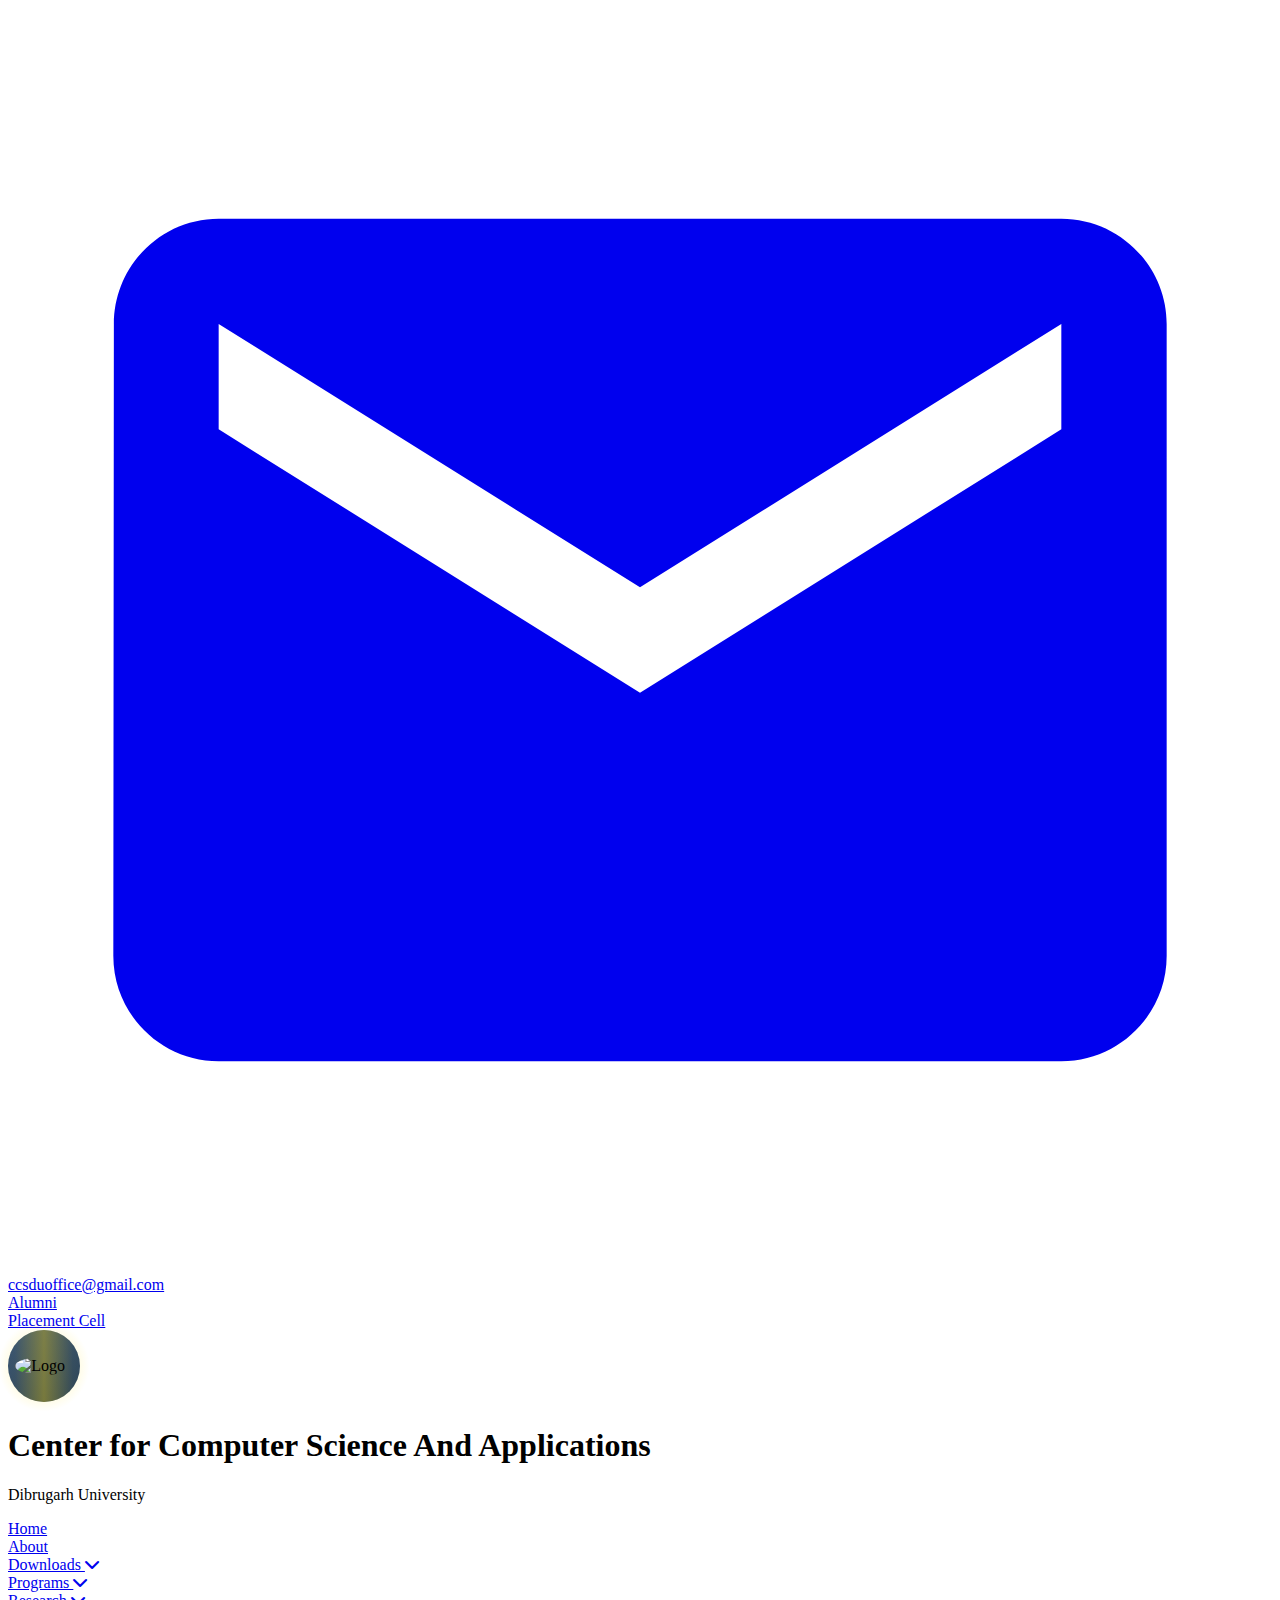
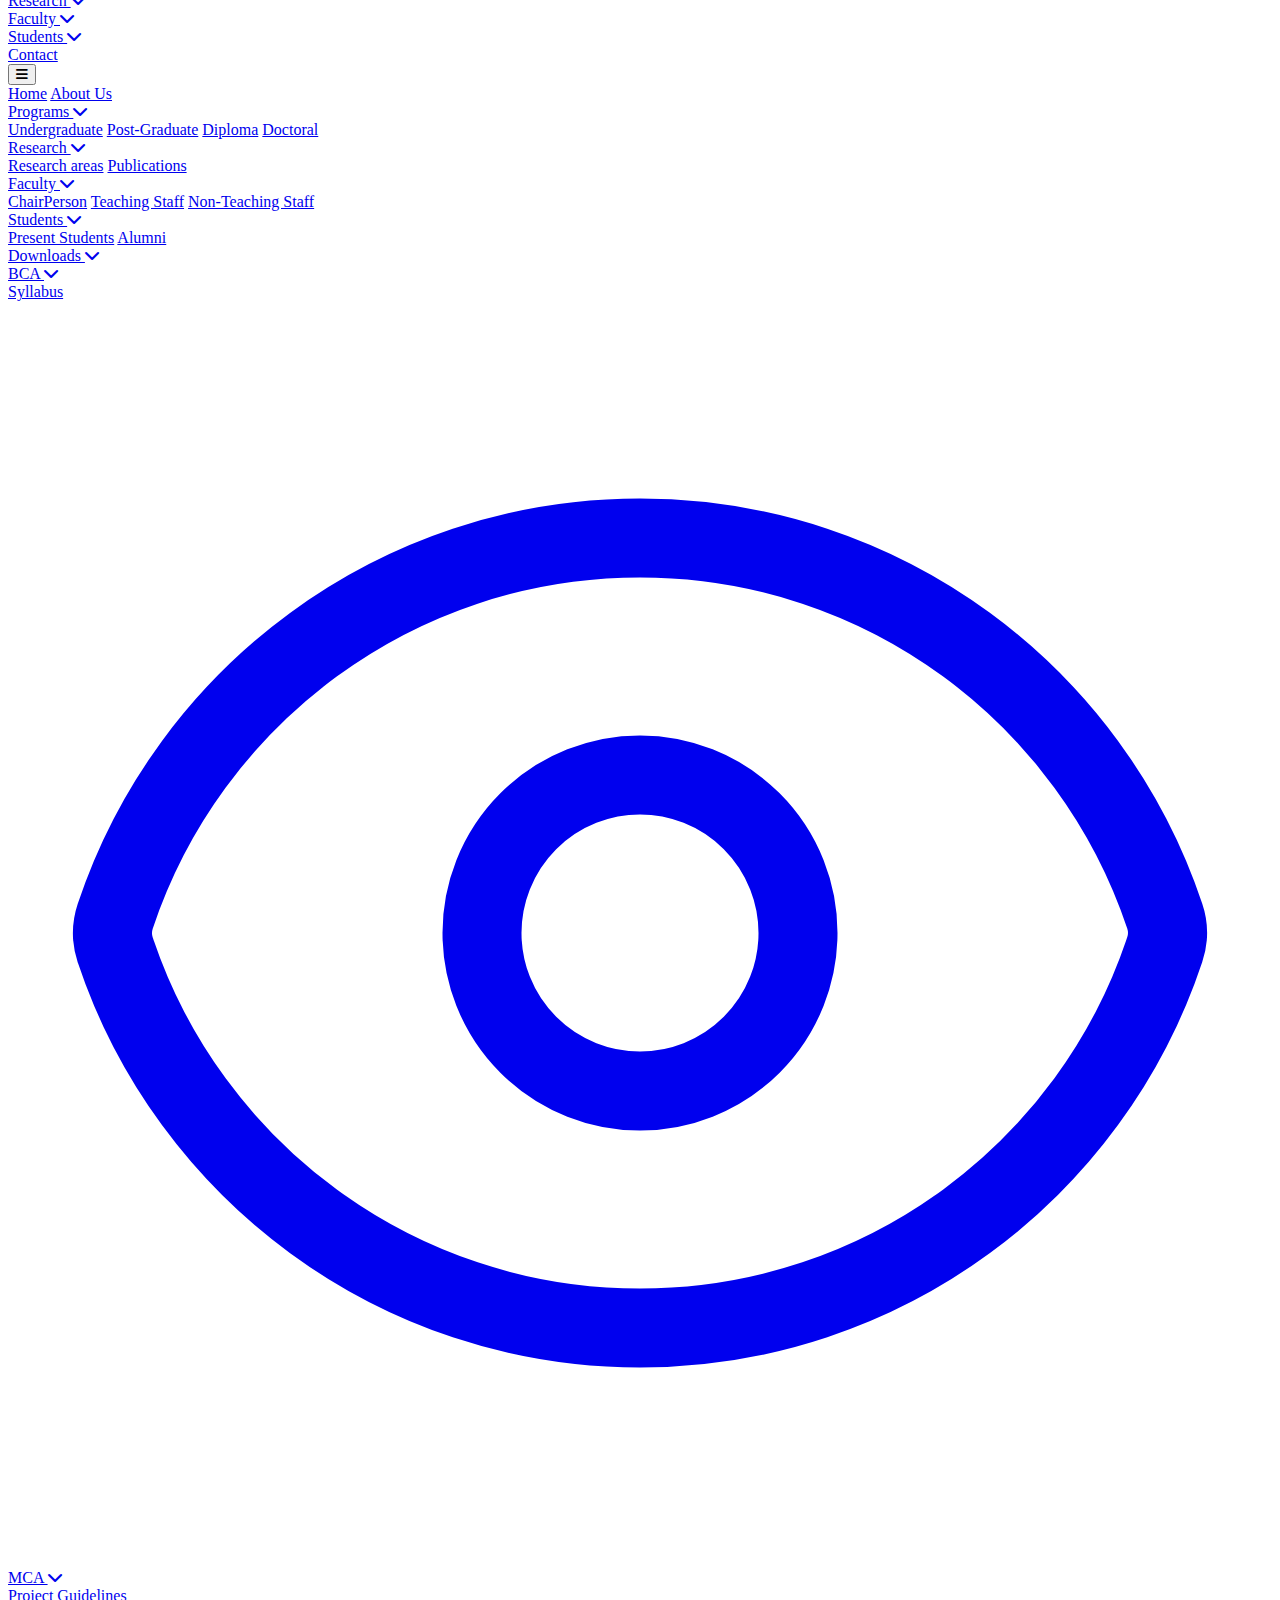
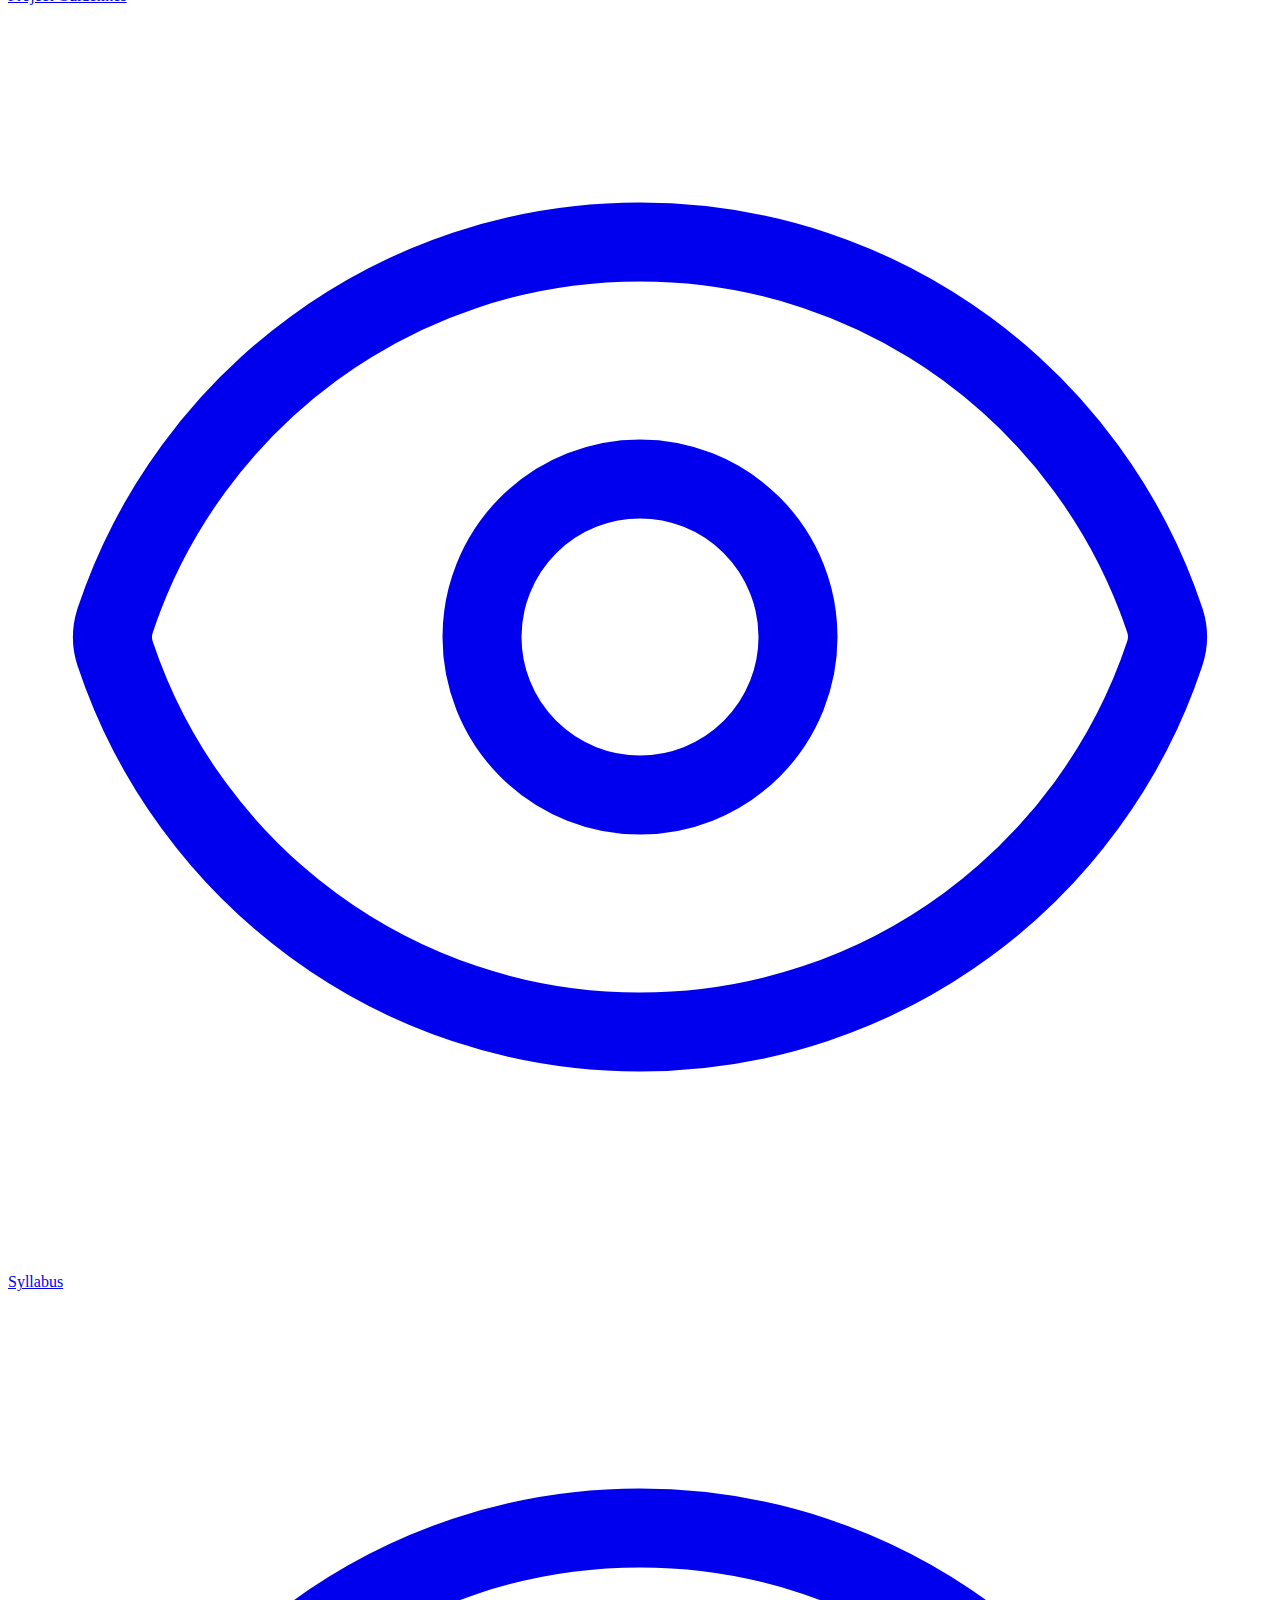
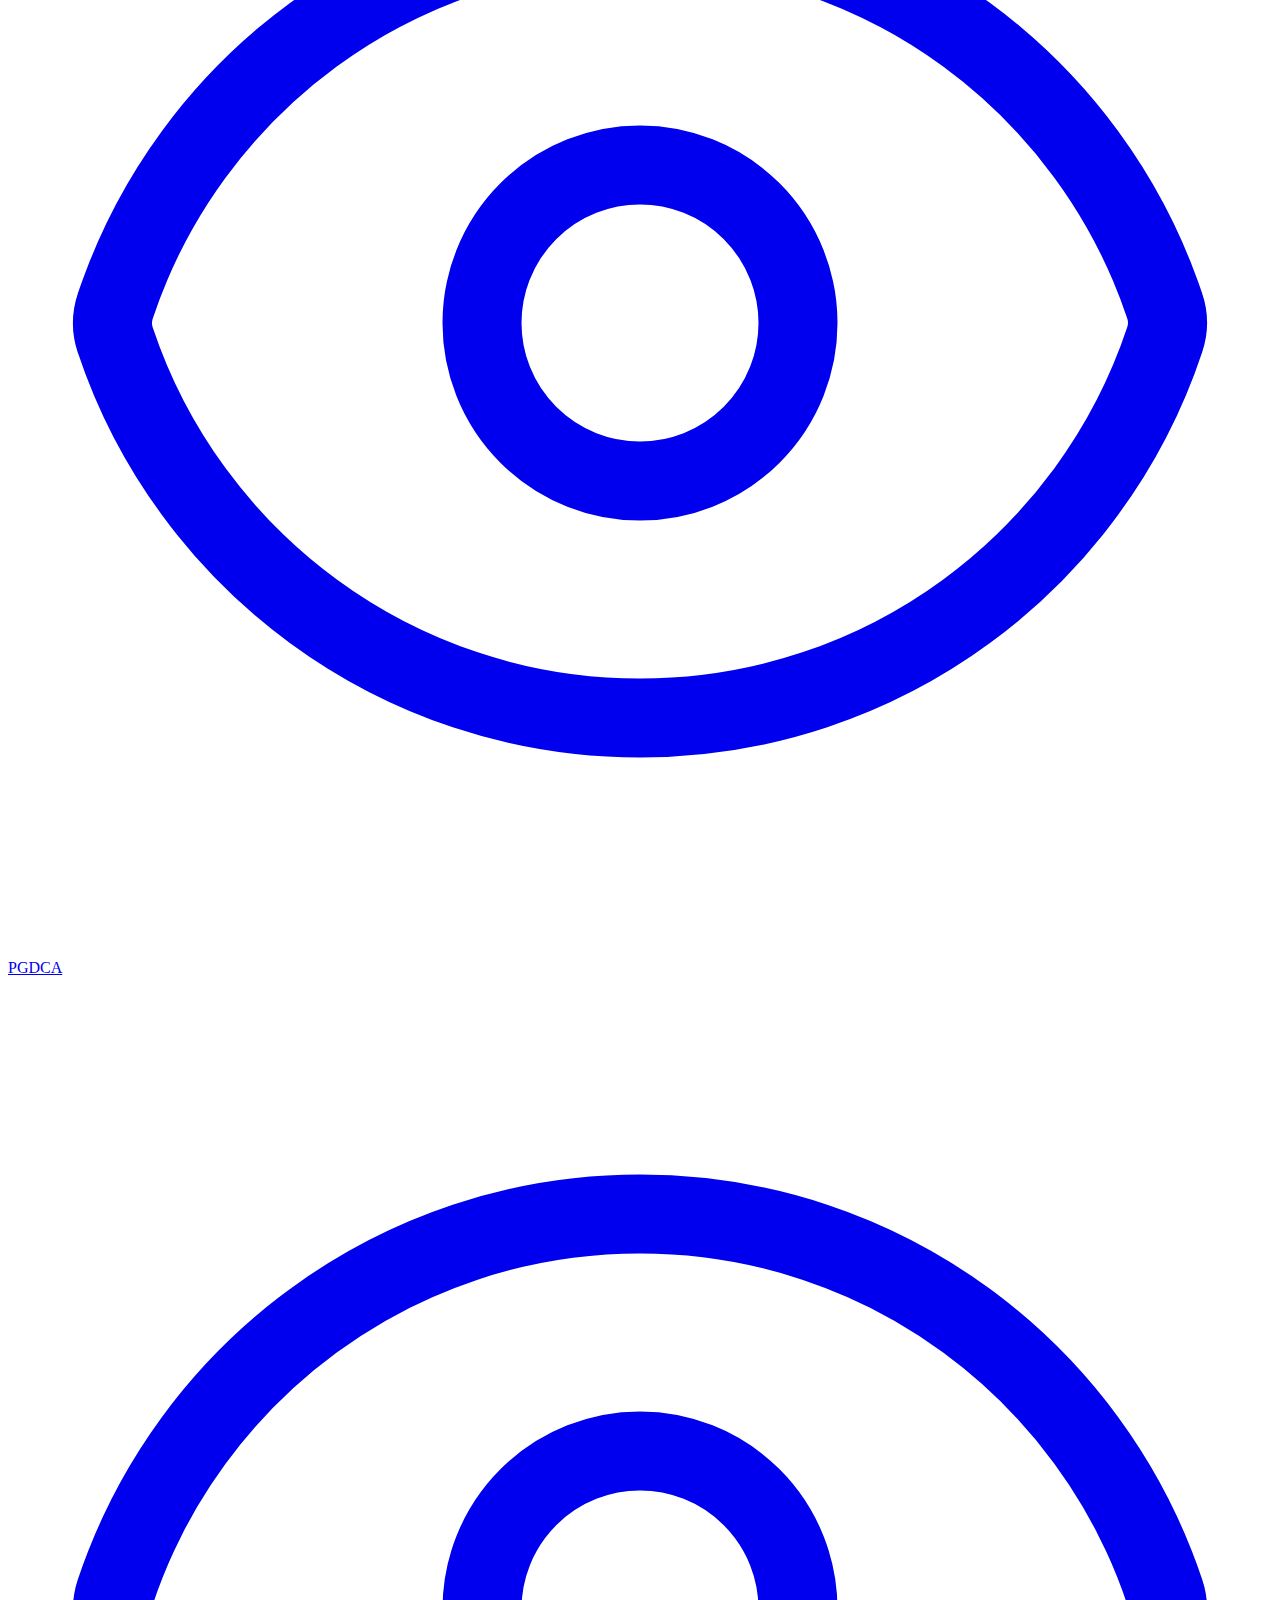
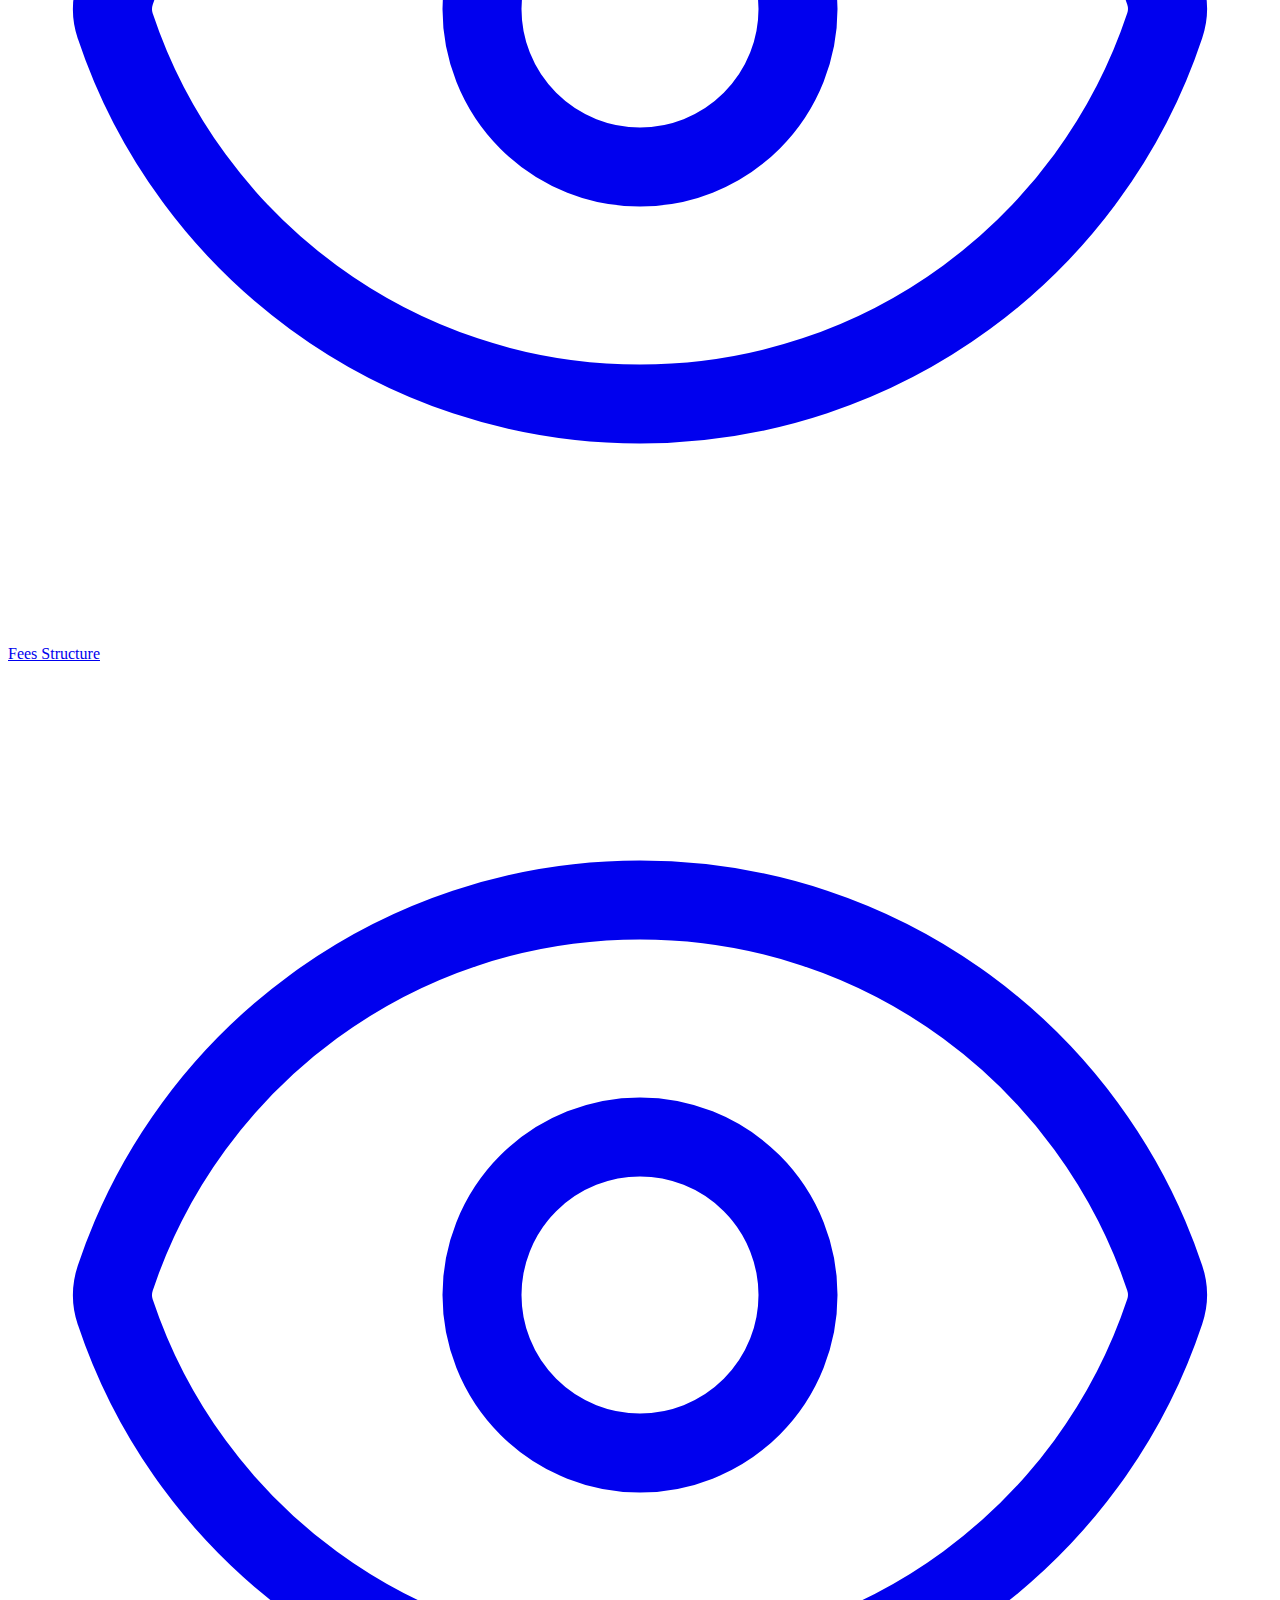
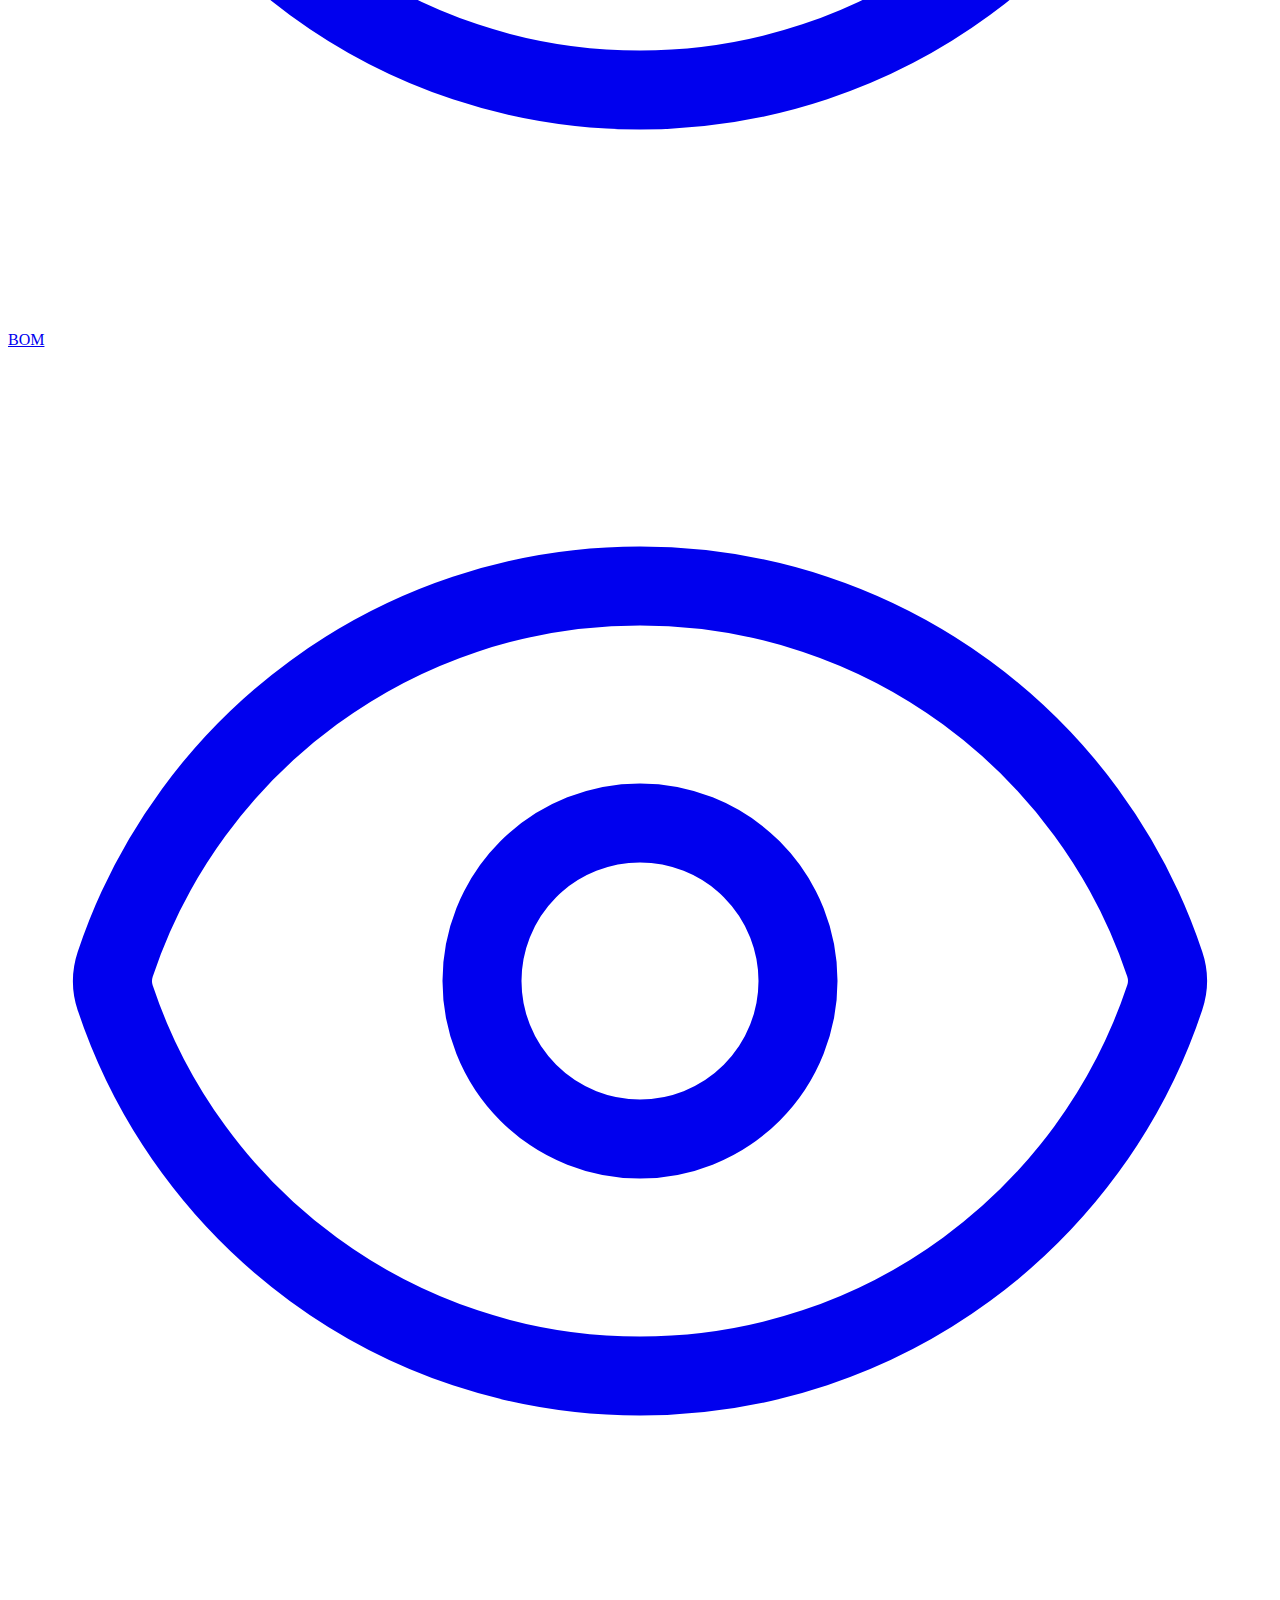
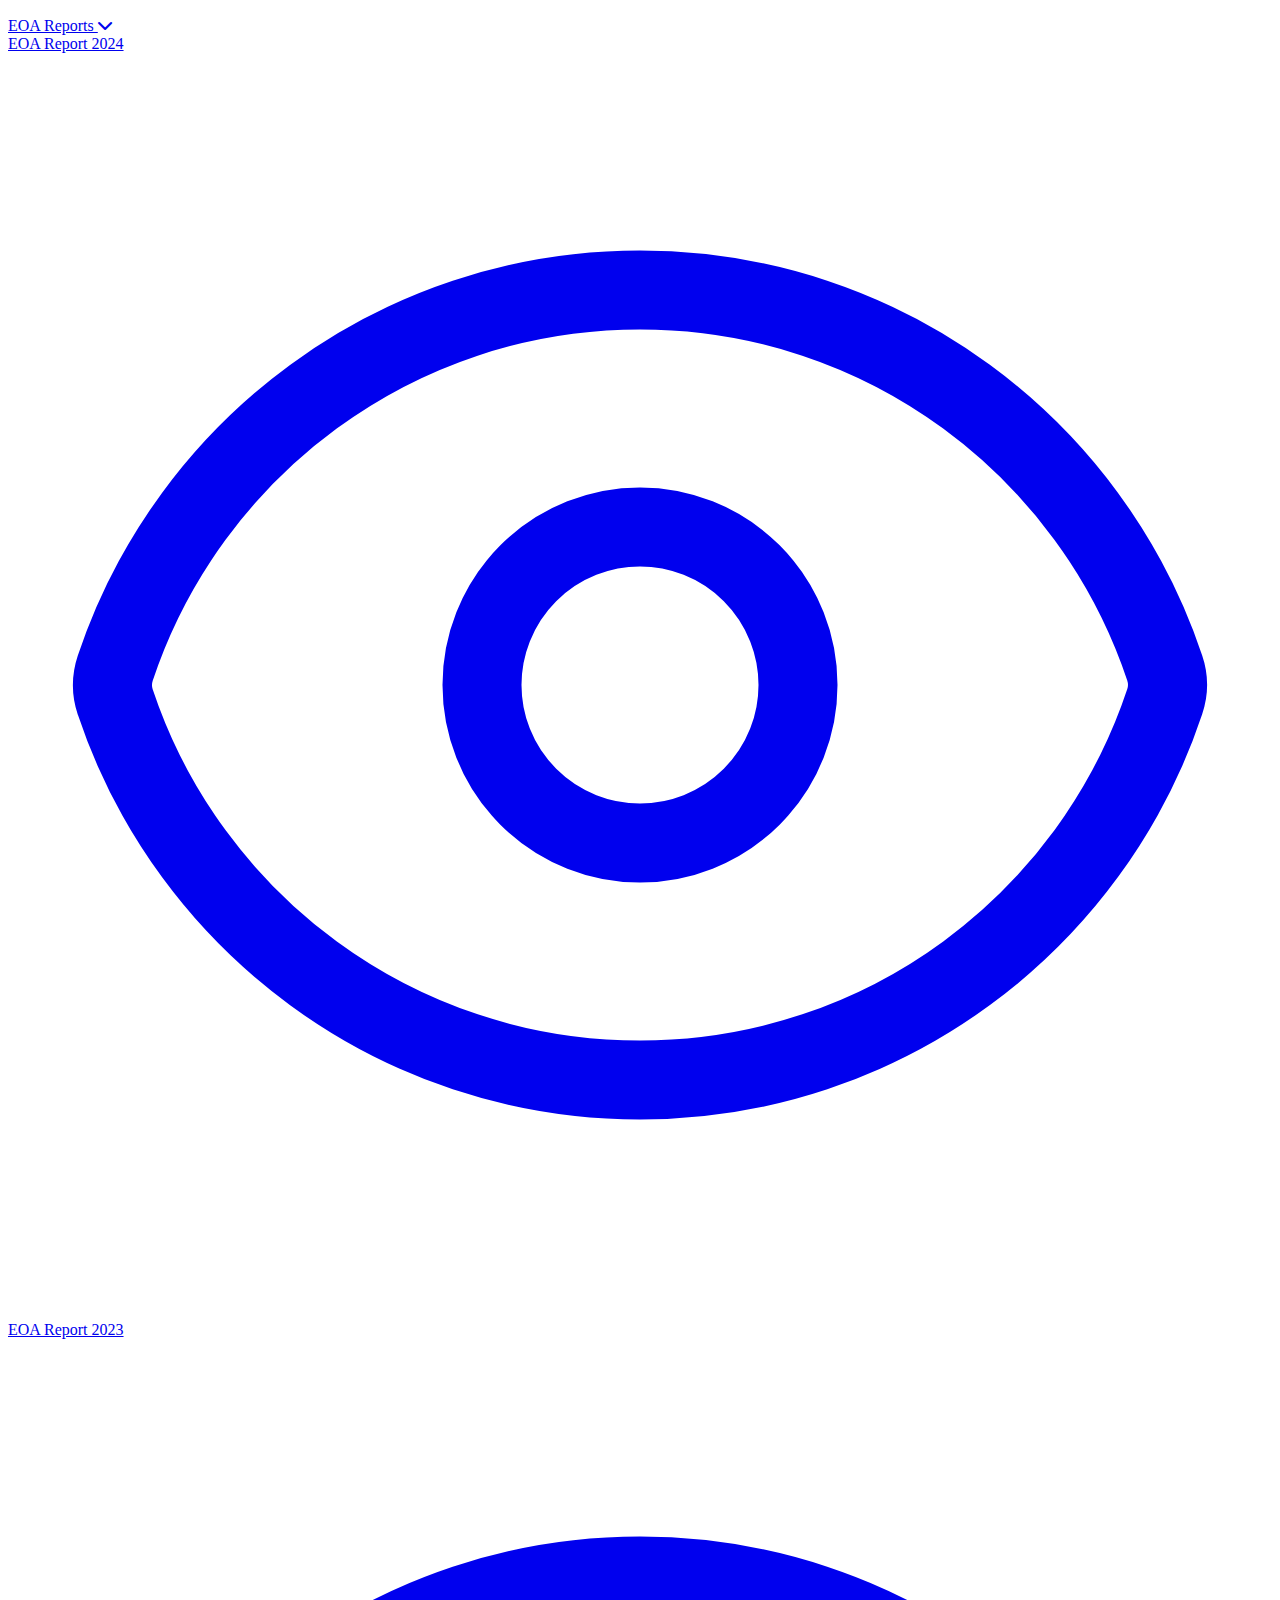
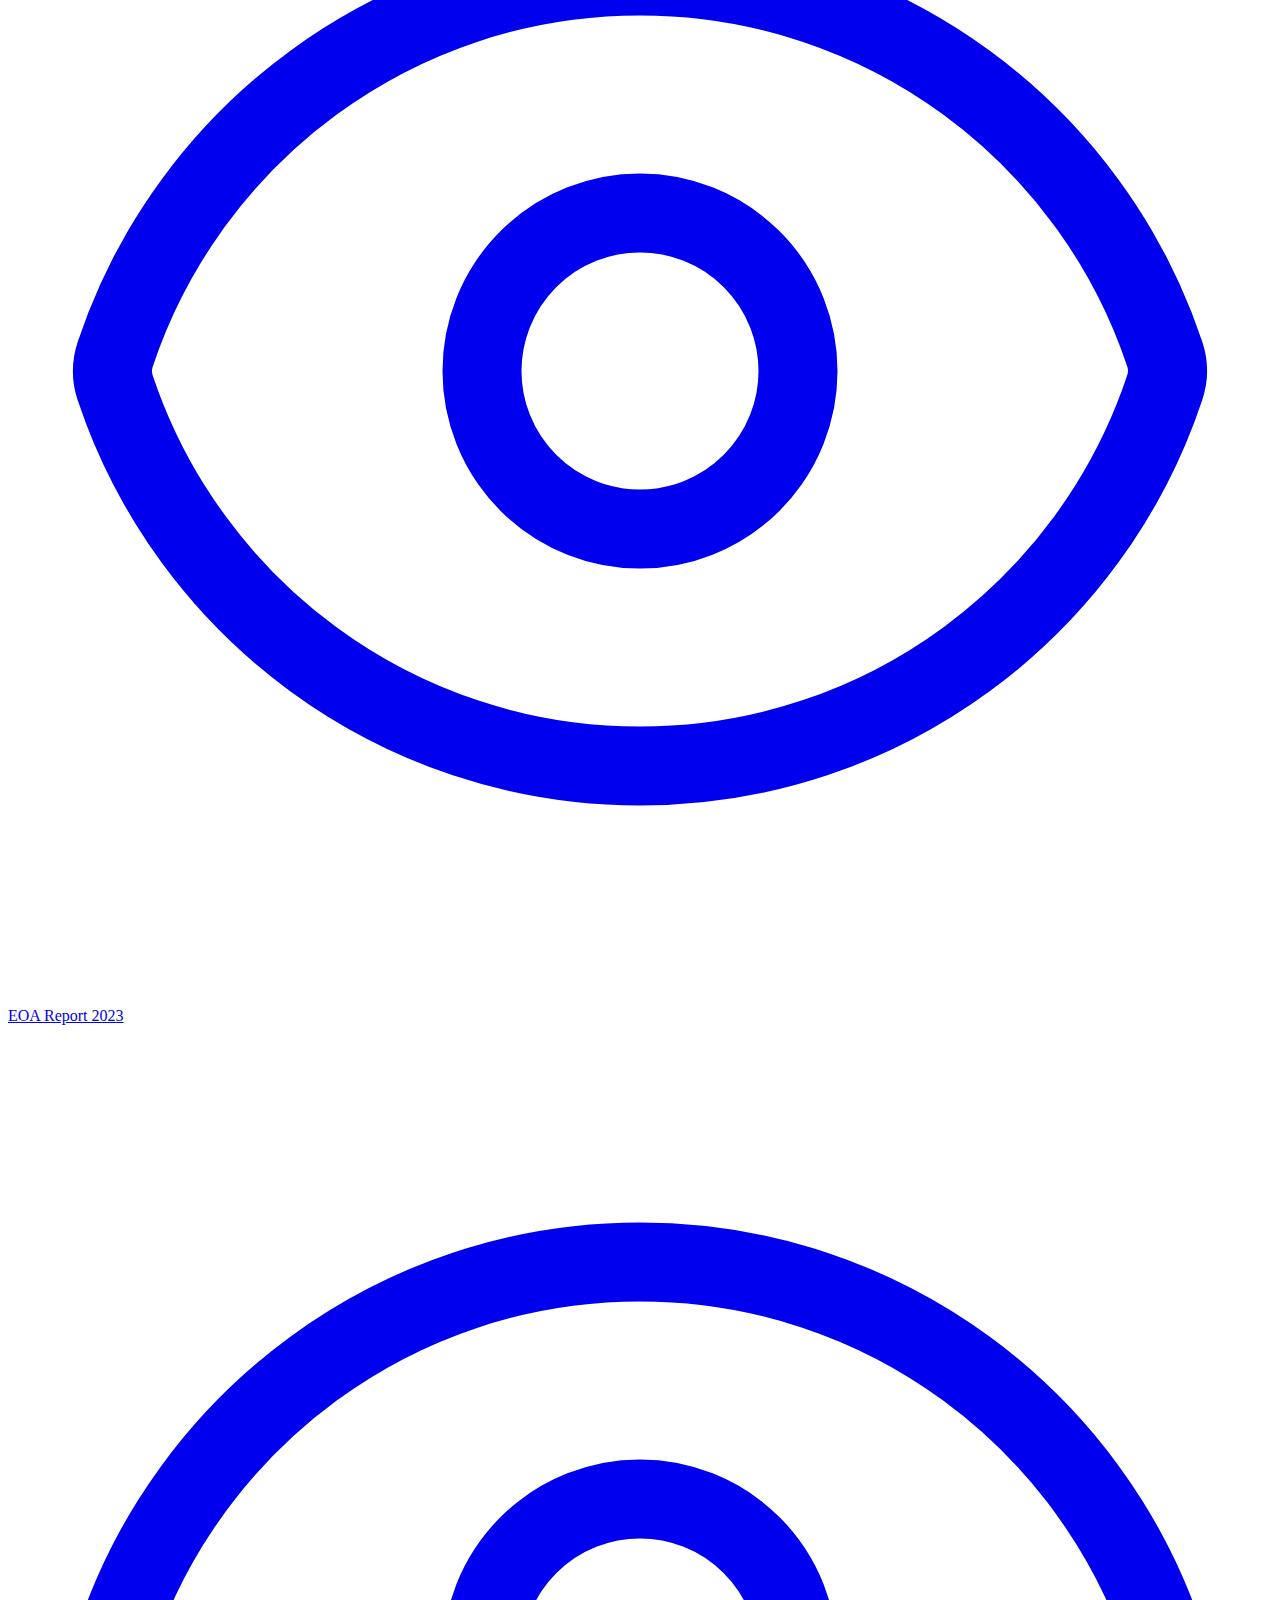
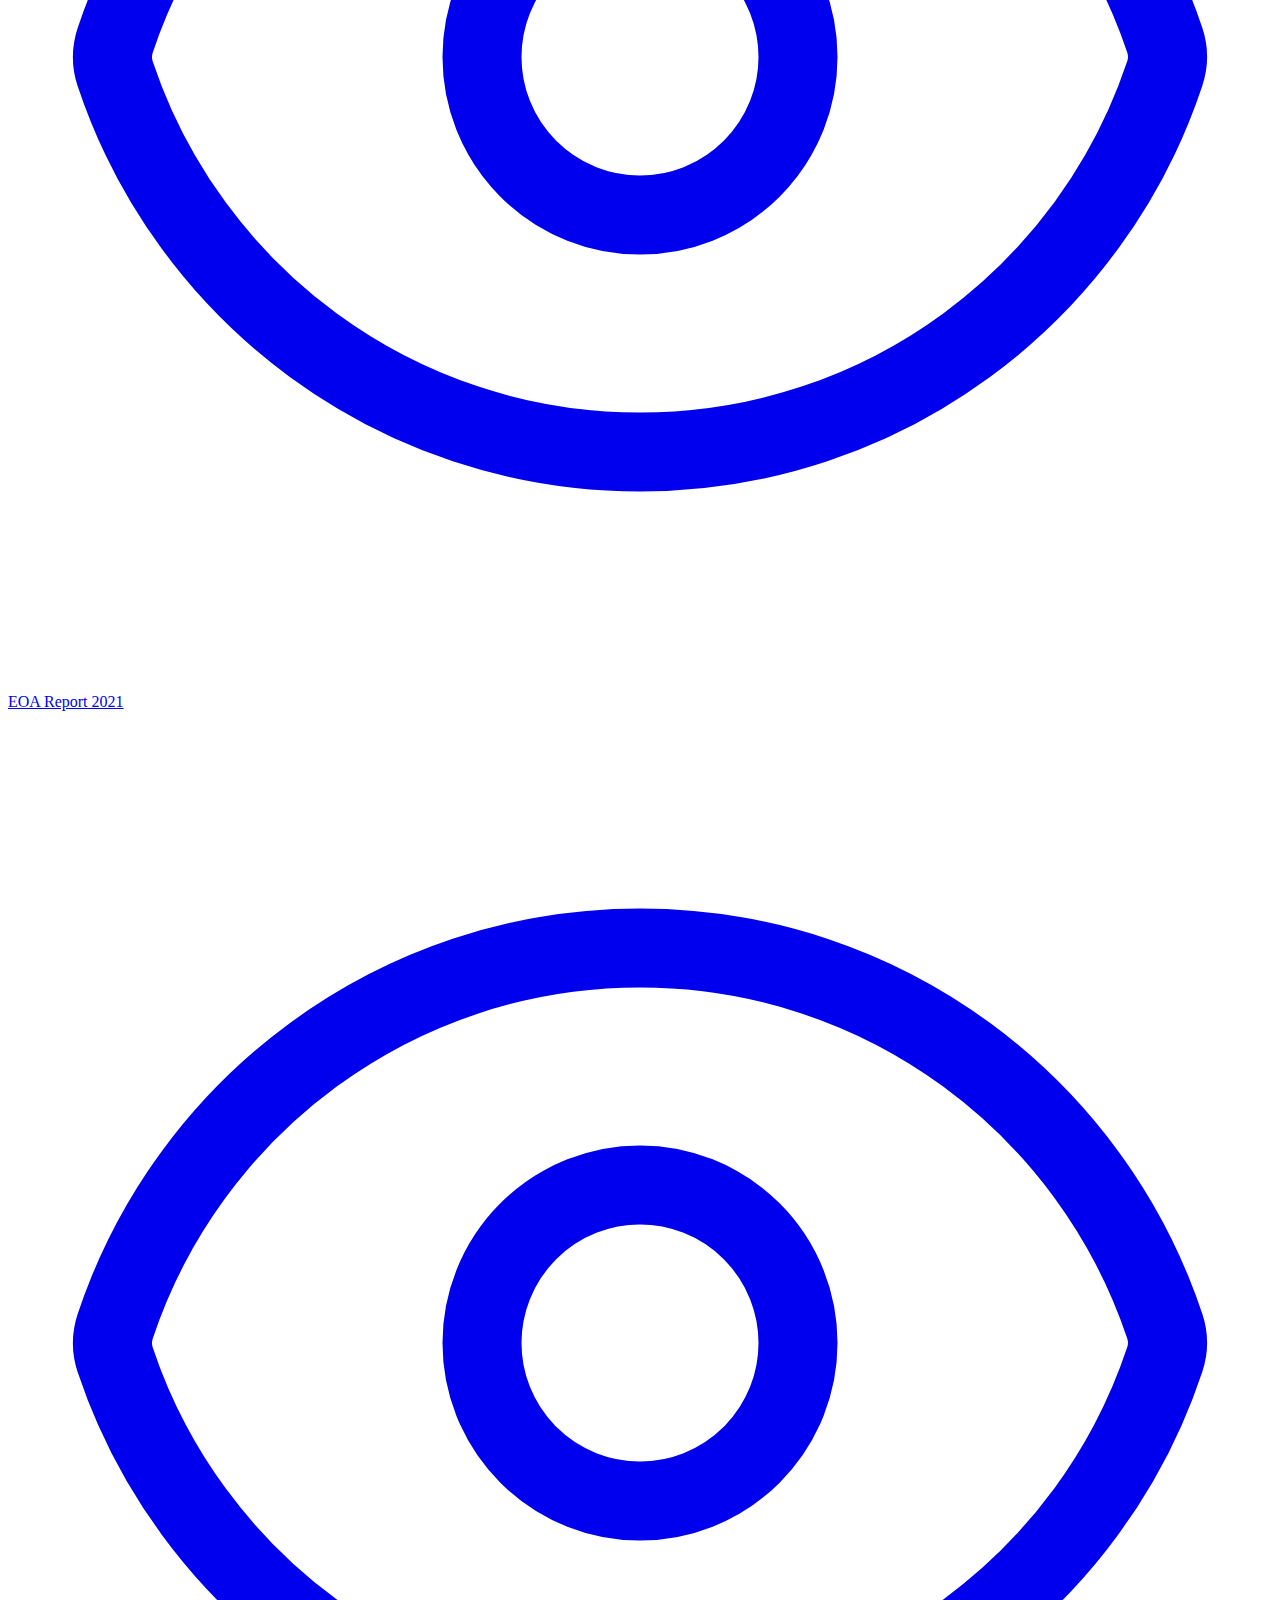
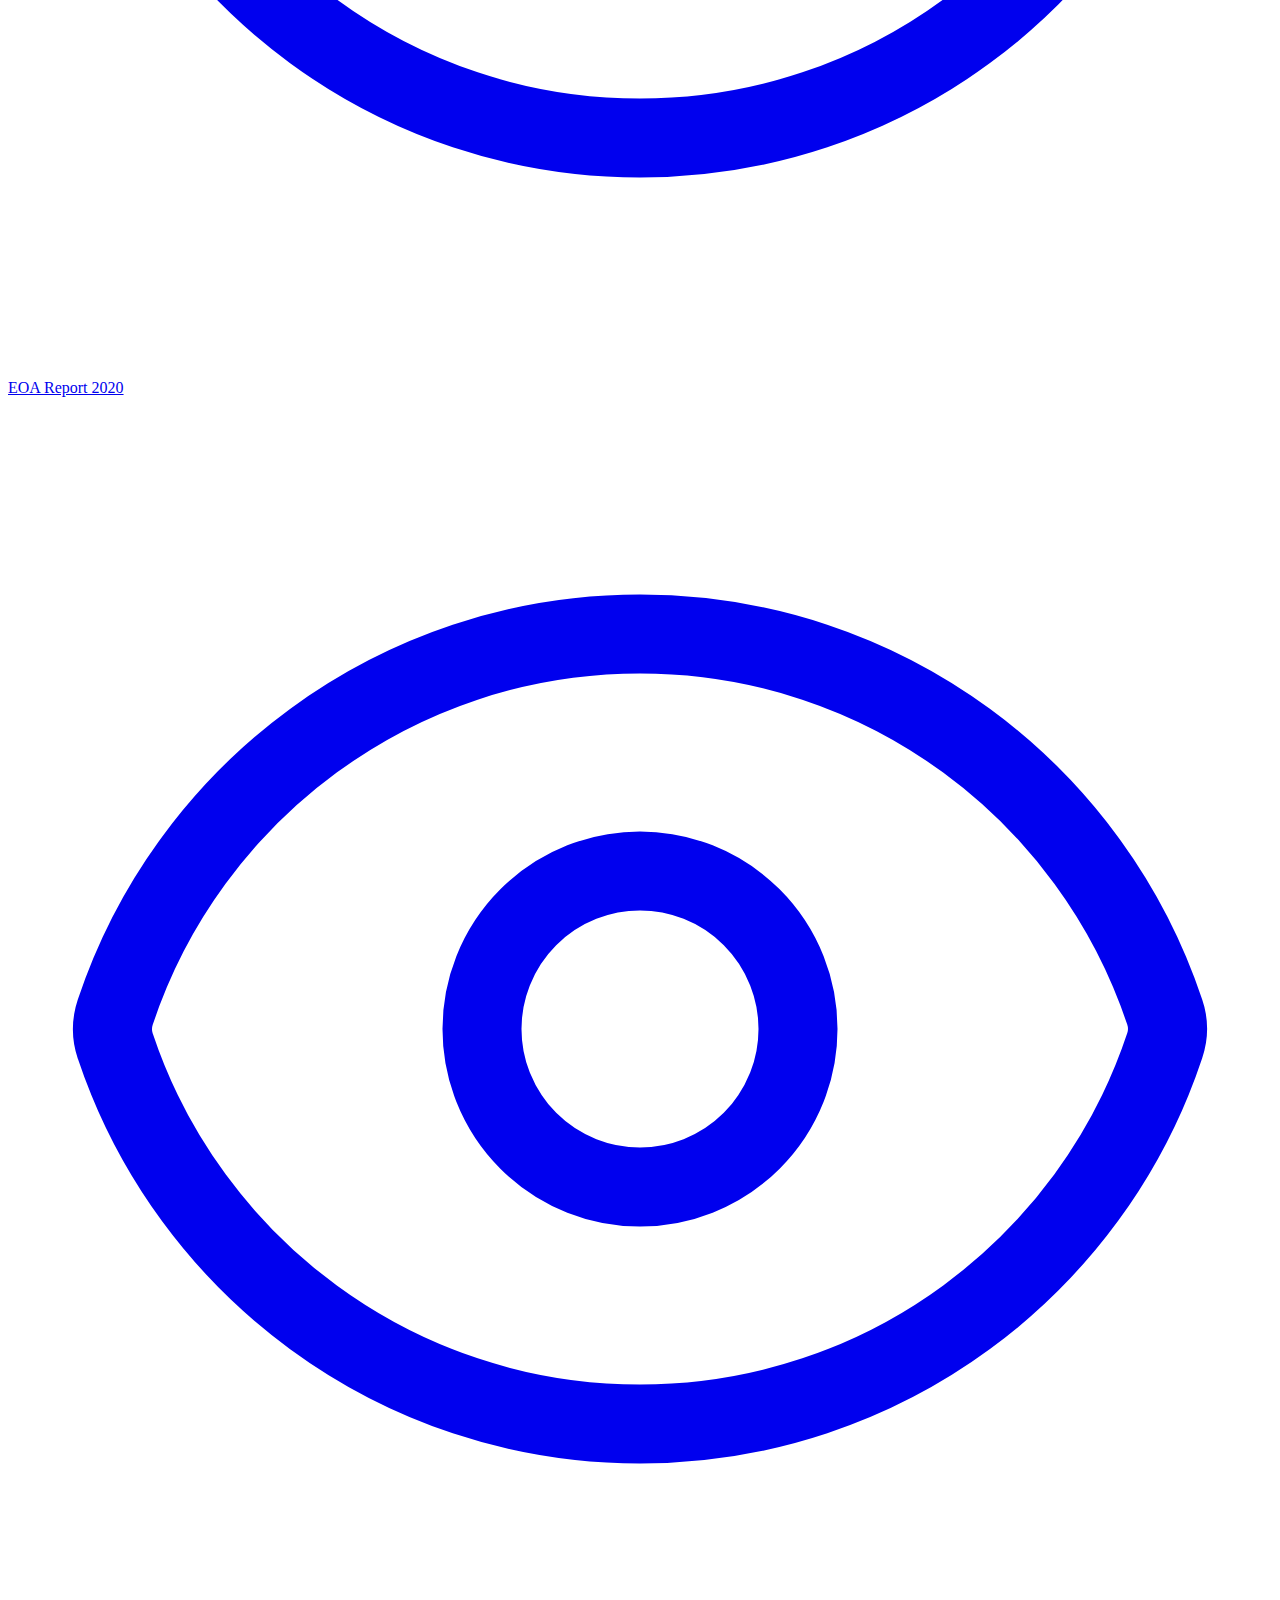
==== commit e844c781: "Merge branch 'main' of https://github.com/abhinov956tech-developer/ccsa_du" ====
--- a/src/index.html
+++ b/src/index.html
@@ -297,6 +297,111 @@
                 background-color: rgba(255, 255, 255, 0.1);
             }
         }
+        @keyframes radialGlow {
+    0% {
+        opacity: 0.1;
+        transform: scale(0.95);
+    }
+    50% {
+        opacity: 0.4;
+        transform: scale(1.05);
+    }
+    100% {
+        opacity: 0.1;
+        transform: scale(0.95);
+    }
+}
+
+@keyframes shine {
+    from {
+        transform: translateX(-50%) rotate(35deg);
+    }
+    to {
+        transform: translateX(250%) rotate(35deg);
+    }
+}
+
+.badge-container {
+    position: relative;
+    overflow: hidden;
+    border-radius: 50%;
+    background: linear-gradient(145deg, #2a4a7f 0%, #1a365d 100%);
+    padding: clamp(2px, 1vw, 4px); /* Responsive padding */
+    width: clamp(48px, 20vw, 64px); /* Dynamic width */
+    height: clamp(48px, 20vw, 64px); /* Match width for circle */
+    margin: auto;
+}
+
+.badge-container::after {
+    content: '';
+    position: absolute;
+    top: -50%;
+    left: -50%;
+    width: 200%;
+    height: 200%;
+    background: linear-gradient(
+        to right,
+        transparent 0%,
+        rgba(255, 223, 0, 0.1) 30%,
+        rgba(255, 215, 0, 0.4) 50%,
+        rgba(255, 223, 0, 0.1) 70%,
+        transparent 100%
+    );
+    animation: shine 3s infinite;
+}
+
+.badge-inner {
+    position: relative;
+    z-index: 1;
+    border-radius: 50%;
+    overflow: hidden;
+    width: 100%;
+    height: 100%;
+    display: flex;
+    align-items: center;
+    justify-content: center;
+}
+
+.glow-effect {
+    position: relative;
+    display: inline-block;
+}
+
+.glow-effect::before {
+    content: '';
+    position: absolute;
+    inset: clamp(-10px, -3vw, -20px); /* Dynamic glow size */
+    background: radial-gradient(circle,
+        rgba(255, 223, 0, 0.4) 0%,
+        rgba(255, 215, 0, 0) 70%
+    );
+    animation: radialGlow 3s ease-in-out infinite;
+}
+
+.badge-inner img {
+    width: 90%; /* Ensures consistent scaling */
+    height: auto;
+    max-width: 100px; /* Optional: Limit the max logo size */
+    object-fit: cover;
+    border-radius: 50%; /* Ensure circular logos */
+}
+
+/* Media query for small devices */
+@media screen and (max-width: 768px) {
+    .badge-container {
+        width: clamp(40px, 25vw, 56px); /* Smaller size for mobile */
+        height: clamp(40px, 25vw, 56px);
+    }
+
+    .glow-effect::before {
+        inset: clamp(-8px, -2vw, -12px); /* Adjust glow for mobile */
+    }
+
+    .badge-inner img {
+        max-width: 80px; /* Reduce image size for mobile */
+    }
+}
+
     </style>
 </head>
 
@@ -309,7 +414,7 @@
 
                 <!-- Email Section -->
                 <div class="hidden lg:flex items-center text-sm font-semibold">
-                    <a href="mailto:registrar@dibru.ac.in" class="flex items-center py-2 hover:text-[#fbbf24]">
+                    <a href="mailto:ccsduoffice@gmail.com" class="flex items-center py-2 hover:text-[#fbbf24]">
                         <svg class="inline mr-2 text-sm w-4 h-4" viewBox="0 0 24 24" xmlns="http://www.w3.org/2000/svg">
                             <path fill="none" d="M0 0h24v24H0z" />
                             <path fill="currentColor"
@@ -319,8 +424,14 @@
                     </a>
                 </div>
 
-                <!-- Placement Links -->
+                <!-- Social Media Links -->
                 <div class="hidden lg:flex items-center w-auto font-semibold relative">
+                    <a href="https://ccsaalumni.in/"
+                        class="hover:text-[#fbbf24] transition-colors duration-200 group relative">
+                        <div class="whitespace-nowrap px-4">
+                            Alumni
+                        </div>
+                    </a>
                     <a href="https://placeccsa.wordpress.com/"
                         class="hover:text-[#fbbf24] transition-colors duration-200 group relative">
                         <div class="whitespace-nowrap px-4">
@@ -334,17 +445,26 @@
     </header>
     <!--div class="marquee">
         <span>🚧 Site is in Maintenance Mode. Please check back later. 🚧</span>
-            
+            
     </div-->
     <!-- Navigation -->
     <nav class="bg-[#1a365d] text-white">
         <div class="container mx-auto px-4">
             <div class="flex justify-between items-center py-4">
                 <div class="flex items-center space-x-4 lg:space-x-4">
-                    <img src="https://www.duedu.in/img/du.png" alt="Logo" class="h-16">
+                    <!-- Logo with badge and glow effect -->
+                    <div class="relative glow-effect">
+                        <div class="badge-container">
+                            <div class="badge-inner">
+                                <img src="https://www.duedu.in/img/du.png" alt="Logo" class="h-16 w-16 object-cover">
+                            </div>
+                        </div>
+                    </div>
+
                     <div>
-                        <h1 class="xl:text-lg font-semibold">Center for Computer Science And Applications</h1>
-                        <p class="text-sm text-slate-300"> Dibrugarh University </p>
+                        <h1 class="xl:text-lg font-semibold text-white">Center for Computer Science And Applications
+                        </h1>
+                        <p class="text-sm text-blue-200">Dibrugarh University</p>
                     </div>
                 </div>
                 <div class="hidden lg:flex space-x-6">
@@ -649,7 +769,8 @@
                     </div>
                     <div class="nav-item relative inline-block flex items-center">
                         <a href="#" class="hover:text-[#fbbf24] inline-block group flex items-center ">
-                            Programs <i class="fas fa-chevron-down ml-1 text-xs transition-transform group-hover:rotate-180"></i>
+                            Programs <i
+                                class="fas fa-chevron-down ml-1 text-xs transition-transform group-hover:rotate-180"></i>
                         </a>
                         <div class="dropdown-menu">
                             <div class="nested-dropdown">
@@ -676,7 +797,8 @@
                         </div>
                     </div>
                     <div class="nav-item relative">
-                        <a href="#" class="hover:text-[#fbbf24] inline-block group py-2 flex items-center">Faculty <i class="fas fa-chevron-down ml-1 text-xs transition-transform group-hover:rotate-180"></i></i></a>
+                        <a href="#" class="hover:text-[#fbbf24] inline-block group py-2 flex items-center">Faculty <i
+                                class="fas fa-chevron-down ml-1 text-xs transition-transform group-hover:rotate-180"></i></i></a>
                         <div class="dropdown-menu">
                             <a href="https://dibru.ac.in/user-profile/tazid-ali"
                                 class="block px-4 py-2 text-[#1a365d] hover:bg-slate-100">ChairPerson</a>
@@ -686,9 +808,14 @@
                         </div>
                     </div>
                     <div class="nav-item relative">
-                        <a href="#" class="hover:text-[#fbbf24] inline-block group py-2 flex items-center">Students <i class="fas fa-chevron-down ml-1 text-xs transition-transform group-hover:rotate-180"></i></a>
+                        <a href="#" class="hover:text-[#fbbf24] inline-block group py-2 flex items-center">Students <i
+                                class="fas fa-chevron-down ml-1 text-xs transition-transform group-hover:rotate-180"></i></a>
+
                         <div class="dropdown-menu">
-                            <a href="#" class="block px-4 py-2 text-[#1a365d] hover:bg-slate-100">Alumni</a>
+                            <a href="Present_Stu.html" class="block px-4 py-2 text-[#1a365d] hover:bg-slate-100">Present
+                                Students</a>
+                            <a href="https://ccsaalumni.in/"
+                                class="block px-4 py-2 text-[#1a365d] hover:bg-slate-100">Alumni</a>
                         </div>
                     </div>
 
@@ -748,7 +875,10 @@
                             <i class="fas fa-chevron-down text-xs"></i>
                         </a>
                         <div class="hidden pl-4 space-y-2 mt-2">
-                            <a href="#" class="block py-2 text-slate-300 hover:text-[#fbbf24]">Alumni</a>
+                            <a href="Present_Stu.html" class="block py-2 text-slate-300 hover:text-[#fbbf24]">Present
+                                Students</a>
+                            <a href="https://ccsaalumni.in/"
+                                class="block py-2 text-slate-300 hover:text-[#fbbf24]">Alumni</a>
                         </div>
                     </div>
                     <div class="mobile-dropdown">
@@ -1081,9 +1211,8 @@
                 <h2 class="text-center text-xl sm:text-2xl lg:text-3xl font-semibold text-indigo-600 mb-2 sm:mb-4 ">
                     About Us</h2>
                 <div
-                    class="relative h-[calc(100%-2rem)] lg:mt-8 sm:h-[calc(100%-3rem)] overflow-y-auto pr-2 scrollbar-thin scrollbar-thumb-indigo-600 scrollbar-track-slate-200">
-                    <p
-                        class="text-left text-xs sm:text-sm lg:text-lg leading-relaxed sm:leading-loose text-gray-700  ">
+                    class="relative h-[calc(100%-2rem)] lg:mt-2 sm:h-[calc(100%-3rem)] overflow-y-auto pr-2 scrollbar-thin scrollbar-thumb-indigo-600 scrollbar-track-slate-200">
+                    <p class="text-left text-xs sm:text-sm lg:text-lg leading-relaxed sm:leading-loose text-gray-700  ">
                         Centre for Computer Science and Applications (formerly known as Centre for Computer Studies) is
                         one of the premier institutes of North-East-India imparting computer education.
                         Dibrugarh University initiated its journey of imparting computer education by establishing a
@@ -1451,39 +1580,35 @@
                 </div>
 
                 <!-- Contact Form -->
-                <form id="contactForm" class="space-y-6 bg-white/5 p-8 rounded-lg backdrop-blur-sm">
+                <form id="contactForm" class="space-y-6 bg-white/5 p-2 rounded-lg backdrop-blur-sm">
                     <div>
                         <label class="block mb-2 text-[#fbbf24] font-medium">Name</label>
                         <input type="text" name="name"
                             class="w-full px-4 py-3 rounded-lg bg-white/10 border border-gray-600 focus:outline-none focus:ring-2 focus:ring-[#fbbf24] focus:border-transparent text-white placeholder-gray-400"
                             required>
                     </div>
-            
+
                     <div>
                         <label class="block mb-2 text-[#fbbf24] font-medium">Email</label>
                         <input type="email" name="email"
                             class="w-full px-4 py-3 rounded-lg bg-white/10 border border-gray-600 focus:outline-none focus:ring-2 focus:ring-[#fbbf24] focus:border-transparent text-white placeholder-gray-400"
                             required>
                     </div>
-            
+
                     <div>
                         <label class="block mb-2 text-[#fbbf24] font-medium">Message</label>
                         <textarea name="message"
                             class="w-full px-4 py-3 rounded-lg bg-white/10 border border-gray-600 focus:outline-none focus:ring-2 focus:ring-[#fbbf24] focus:border-transparent text-white placeholder-gray-400"
                             rows="4" placeholder="Your message" required></textarea>
                     </div>
-            
+
                     <!-- reCAPTCHA container with custom styling -->
                     <div class="flex justify-center my-4">
-                        <div class="g-recaptcha" 
-                             data-sitekey="6LdXKbUqAAAAAJaXf0-p0IWXFjI0lqhXPEEimBV3"
-                             data-theme="dark"
-                             data-callback="enableSubmit"></div>
-                    </div>
-            
-                    <button type="submit"
-                        id="submitBtn"
-                        disabled
+                        <div class="g-recaptcha" data-sitekey="6LdXKbUqAAAAAJaXf0-p0IWXFjI0lqhXPEEimBV3"
+                            data-theme="dark" data-callback="enableSubmit"></div>
+                    </div>
+
+                    <button type="submit" id="submitBtn" disabled
                         class="w-full bg-[#fbbf24] text-[#1a365d] px-6 py-3 rounded-lg font-semibold hover:bg-yellow-500 transform hover:-translate-y-1 transition-all duration-300 flex items-center justify-center space-x-2 disabled:opacity-50 disabled:cursor-not-allowed">
                         <span>Send Message</span>
                         <i class="fas fa-paper-plane"></i>
@@ -1507,37 +1632,86 @@
     <footer class="bg-slate-900 text-white py-12 relative">
         <div class="container mx-auto px-8">
             <div class="grid md:grid-cols-4 gap-8">
-                <!-- Footer content here -->
+                <div>
+                    <h3 class="text-lg font-semibold mb-4">Quick Links</h3>
+                    <ul class="space-y-2">
+                        <li><a href="index.html#aboutus" class="hover:text-[#fbbf24]">About Us</a></li>
+                        <li><a href="index.html#programs" class="hover:text-[#fbbf24]">Programs</a></li>
+                        <li><a href="#" class="hover:text-[#fbbf24]">Research</a></li>
+                        <li><a href="index.html#contact" class="hover:text-[#fbbf24]">Contact</a></li>
+                    </ul>
+                </div>
+                <div>
+                    <h3 class="text-lg font-semibold mb-4">Important Links</h3>
+                    <ul class="space-y-2">
+                        <li><a href="https://erp.dibru.work/dibru/student/login" class="hover:text-[#fbbf24]">Student
+                                Portal</a></li>
+                        <li><a href="https://dibru.ac.in/library" class="hover:text-[#fbbf24]">Library</a></li>
+                        <li><a href="https://dibru.ac.in/" class="hover:text-[#fbbf24]">Dibrugarh University</a></li>
+                        <li><a href="https://ccsaalumni.in/" class="hover:text-[#fbbf24]">Alumni</a></li>
+                        <li><a href="#" class="hover:text-[#fbbf24]">Anazori</a></li>
+                    </ul>
+                </div>
+                <div>
+                    <h3 class="text-lg font-semibold mb-4">Social</h3>
+                    <div class="flex space-x-4">
+                        <a href="#" class="hover:text-[#fbbf24]"><i class="fab fa-facebook"></i></a>
+                        <a href="#" class="hover:text-[#fbbf24]"><i class="fab fa-linkedin"></i></a>
+                        <a href="#" class="hover:text-[#fbbf24]"><i class="fab fa-instagram"></i></a>
+                    </div>
+                </div>
+                <div>
+                    <h3 class="text-lg font-semibold mb-4">Weather Updates</h3>
+                    <div
+                        class="bg-slate-800 rounded-lg p-4 w-full h-[200px] flex flex-col justify-between weather-widget">
+                        <div class="flex items-center justify-between">
+                            <div class="flex items-center">
+                                <span id="current-icon" class="text-3xl mr-2 w-8">--</span>
+                                <span id="current-temp" class="text-2xl min-w-[60px]">--°C</span>
+                            </div>
+                            <span id="current-time" class="text-sm text-slate-400 min-w-[60px]">--:--</span>
+                        </div>
+                        <div class="h-24 overflow-hidden my-2">
+                            <div id="hourly-forecast" class="grid grid-cols-4 gap-2 h-full">
+                                <!-- Forecast slots will be populated by JS -->
+                            </div>
+                        </div>
+                        <div class="flex items-center justify-between">
+                            <p class="text-slate-300 text-sm">Dibrugarh, Assam</p>
+                            <span class="text-xs text-slate-400">Live Updates</span>
+                        </div>
+                    </div>
+                </div>
             </div>
             <div class="border-t border-slate-700 mt-8 pt-8 text-center leading-loose">
-                <p class="text-base">&copy; 2025 <b>Center for Computer Science and Applications</b>. All rights reserved.</p>
-                <p class="text-base">Powered by <a href="https://dssdu.in/index.html" target="_blank"><span class="text-yellow-200 font-semibold">Digital Solution Cell, Dibrugarh University</span></a></p>
+                <p class="text-base">&copy; 2025 <b>Center for Computer Science and Applications</b>. All rights
+                    reserved.</p>
+                <p class="text-base">Powered by <a href="https://dssdu.in/index.html" target="_blank"><span
+                            class="text-yellow-200 font-semibold">Digital Solution Cell, Dibrugarh University</span></a>
+                </p>
             </div>
         </div>
-    
+
         <!-- Back to Top Button -->
-        <button id="back-to-top" 
-            class="hidden fixed bottom-8 right-8 z-50 p-3 bg-yellow-500 text-slate-900 rounded-full shadow-lg 
-            transition-transform duration-300 hover:bg-yellow-600 hover:scale-110"
+        <!--button id="back-to-top" 
+            class="hidden fixed bottom-8 right-8 z-50 p-3 bg-yellow-500 text-slate-900 rounded-full shadow-lg transition-opacity duration-300 hover:bg-yellow-600"
             title="Back to top">
             <svg xmlns="http://www.w3.org/2000/svg" class="h-6 w-6" fill="none" viewBox="0 0 24 24" stroke="currentColor">
                 <path stroke-linecap="round" stroke-linejoin="round" stroke-width="2" d="M5 10l7-7m0 0l7 7m-7-7v18" />
             </svg>
-        </button>
+        </button-->
     </footer>
-    
-    <script>
+
+    <!--script>
         const backToTopBtn = document.getElementById('back-to-top');
     
         // Add an event listener for scrolling
         window.addEventListener('scroll', () => {
             // Show the button after scrolling 200px
             if (window.scrollY > 200) {
-                backToTopBtn.classList.remove('hidden', 'opacity-0');
-                backToTopBtn.classList.add('opacity-100');
+                backToTopBtn.classList.remove('hidden');
             } else {
-                backToTopBtn.classList.add('opacity-0');
-                setTimeout(() => backToTopBtn.classList.add('hidden'), 300); // Wait for opacity animation
+                backToTopBtn.classList.add('hidden');
             }
         });
     
@@ -1545,17 +1719,18 @@
         backToTopBtn.addEventListener('click', () => {
             window.scrollTo({ top: 0, behavior: 'smooth' });
         });
-    </script>
-    
+    </script-->
+
+
 
     <script>
-       function enableSubmit(token) {
+        function enableSubmit(token) {
             document.getElementById("submitBtn").disabled = false;
         }
 
-        document.getElementById('contactForm').addEventListener('submit', async function(e) {
+        document.getElementById('contactForm').addEventListener('submit', async function (e) {
             e.preventDefault();
-            
+
             const recaptchaResponse = grecaptcha.getResponse();
             if (!recaptchaResponse) {
                 alert('Please complete the reCAPTCHA');
@@ -1591,31 +1766,31 @@
             }
         });
     </script>
-   <script>
-    // Fetch notices from API and populate Swiper slides
-    async function fetchNotices() {
-        const apiUrl = "https://admin-ccsa.vercel.app/api/notific"; // Replace with your API endpoint
-        const noticeWrapper = document.getElementById('notice-wrapper');
-        const noNotices = document.getElementById('no-notices');
-
-        try {
-            const response = await fetch(apiUrl);
-            const notices = await response.json();
-
-            // Check if notices exist
-
-            // Populate Swiper slides
-            notices.forEach(notice => {
-const slide = document.createElement('div');
-slide.className = 'swiper-slide bg-gradient-to-br from-white to-slate-50';
-
-// Handle null or invalid date
-const formattedDate = notice.created_at && notice.created_at !== "NULL"
-    ? new Date(notice.created_at).toLocaleDateString()
-    : "Date not available";
-
-// Construct the HTML for the slide
-slide.innerHTML = `
+    <script>
+        // Fetch notices from API and populate Swiper slides
+        async function fetchNotices() {
+            const apiUrl = "https://admin-ccsa.vercel.app/api/notific"; // Replace with your API endpoint
+            const noticeWrapper = document.getElementById('notice-wrapper');
+            const noNotices = document.getElementById('no-notices');
+
+            try {
+                const response = await fetch(apiUrl);
+                const notices = await response.json();
+
+                // Check if notices exist
+
+                // Populate Swiper slides
+                notices.forEach(notice => {
+                    const slide = document.createElement('div');
+                    slide.className = 'swiper-slide bg-gradient-to-br from-white to-slate-50';
+
+                    // Handle null or invalid date
+                    const formattedDate = notice.created_at && notice.created_at !== "NULL"
+                        ? new Date(notice.created_at).toLocaleDateString()
+                        : "Date not available";
+
+                    // Construct the HTML for the slide
+                    slide.innerHTML = `
     <div class="flex flex-col p-6">
         <div class="flex-1">
             <p class="text-sm text-gray-500 mb-1">${formattedDate}</p>
@@ -1636,98 +1811,98 @@
         ` : ''}
     </div>
 `;
-noticeWrapper.appendChild(slide);
-});
-
-
-
-            // Initialize Swiper after notices are loaded
-            initializeSwiper();
-        } catch (error) {
-            console.error('Error fetching notices:', error);
-            noNotices.textContent = "Failed to load notices. Please try again later!";
-            noNotices.classList.remove('hidden');
-        }
-    }
-
-    // Initialize Swiper with provided settings
-    function initializeSwiper() {
-        new Swiper('.noticeSwiper', {
-        direction: 'vertical',
-        loop: true,
-        slidesPerView: 2,
-
-        // Improved autoplay settings
-        autoplay: {
-            delay: 3000,
-            disableOnInteraction: false,
-            pauseOnMouseEnter: true
-        },
-
-        // Smooth transition effects
-        effect: 'slide',
-        speed: 800,
-
-        // Enable touch interactions
-        touchEventsTarget: 'container',
-        touchRatio: 1,
-        touchAngle: 45,
-
-        // Better mobile handling
-        breakpoints: {
-            320: {  // iPhone SE and similar small devices
-                height: 200,
-                touchRatio: 1.5,
-                slidesPerView: 1  // More sensitive touch for smaller screens
-            },
-            375: {  // iPhone 6/7/8/X
-                height: 250,
-                slidesPerView: 1,
-            },
-            768: {  // Tablets
-                slidesPerView: 1,
-                height: 300,
-            },
-            1024: { // Desktop
-                height: 350,
+                    noticeWrapper.appendChild(slide);
+                });
+
+
+
+                // Initialize Swiper after notices are loaded
+                initializeSwiper();
+            } catch (error) {
+                console.error('Error fetching notices:', error);
+                noNotices.textContent = "Failed to load notices. Please try again later!";
+                noNotices.classList.remove('hidden');
             }
-        },
-
-        // Improved animation
-        on: {
-            touchStart: function () {
-                this.autoplay.stop();
-            },
-            touchEnd: function () {
-                this.autoplay.start();
-            }
-        },
-
-        // Optional pagination
-        pagination: {
-            el: '.swiper-pagination',
-            clickable: true,
-            type: 'bullets',
-            bulletActiveClass: 'swiper-pagination-bullet-active bg-indigo-600',
-        },
-
-        // Add keyboard control
-        keyboard: {
-            enabled: true,
-            onlyInViewport: true,
-        },
-
-        // Smooth mousewheel control
-        mousewheel: {
-            sensitivity: 1,
-            releaseOnEdges: true,
-        }
-    });
-    }
-
-    // Fetch and display notices on page load
-    fetchNotices();
-</script>
+        }
+
+        // Initialize Swiper with provided settings
+        function initializeSwiper() {
+            new Swiper('.noticeSwiper', {
+                direction: 'vertical',
+                loop: true,
+                slidesPerView: 2,
+
+                // Improved autoplay settings
+                autoplay: {
+                    delay: 3000,
+                    disableOnInteraction: false,
+                    pauseOnMouseEnter: true
+                },
+
+                // Smooth transition effects
+                effect: 'slide',
+                speed: 800,
+
+                // Enable touch interactions
+                touchEventsTarget: 'container',
+                touchRatio: 1,
+                touchAngle: 45,
+
+                // Better mobile handling
+                breakpoints: {
+                    320: {  // iPhone SE and similar small devices
+                        height: 200,
+                        touchRatio: 1.5,
+                        slidesPerView: 1  // More sensitive touch for smaller screens
+                    },
+                    375: {  // iPhone 6/7/8/X
+                        height: 250,
+                        slidesPerView: 1,
+                    },
+                    768: {  // Tablets
+                        slidesPerView: 1,
+                        height: 300,
+                    },
+                    1024: { // Desktop
+                        height: 350,
+                    }
+                },
+
+                // Improved animation
+                on: {
+                    touchStart: function () {
+                        this.autoplay.stop();
+                    },
+                    touchEnd: function () {
+                        this.autoplay.start();
+                    }
+                },
+
+                // Optional pagination
+                pagination: {
+                    el: '.swiper-pagination',
+                    clickable: true,
+                    type: 'bullets',
+                    bulletActiveClass: 'swiper-pagination-bullet-active bg-indigo-600',
+                },
+
+                // Add keyboard control
+                keyboard: {
+                    enabled: true,
+                    onlyInViewport: true,
+                },
+
+                // Smooth mousewheel control
+                mousewheel: {
+                    sensitivity: 1,
+                    releaseOnEdges: true,
+                }
+            });
+        }
+
+        // Fetch and display notices on page load
+        fetchNotices();
+    </script>
     <script>
         let currentSlide = 0;
         const slider = document.querySelector('.slider');
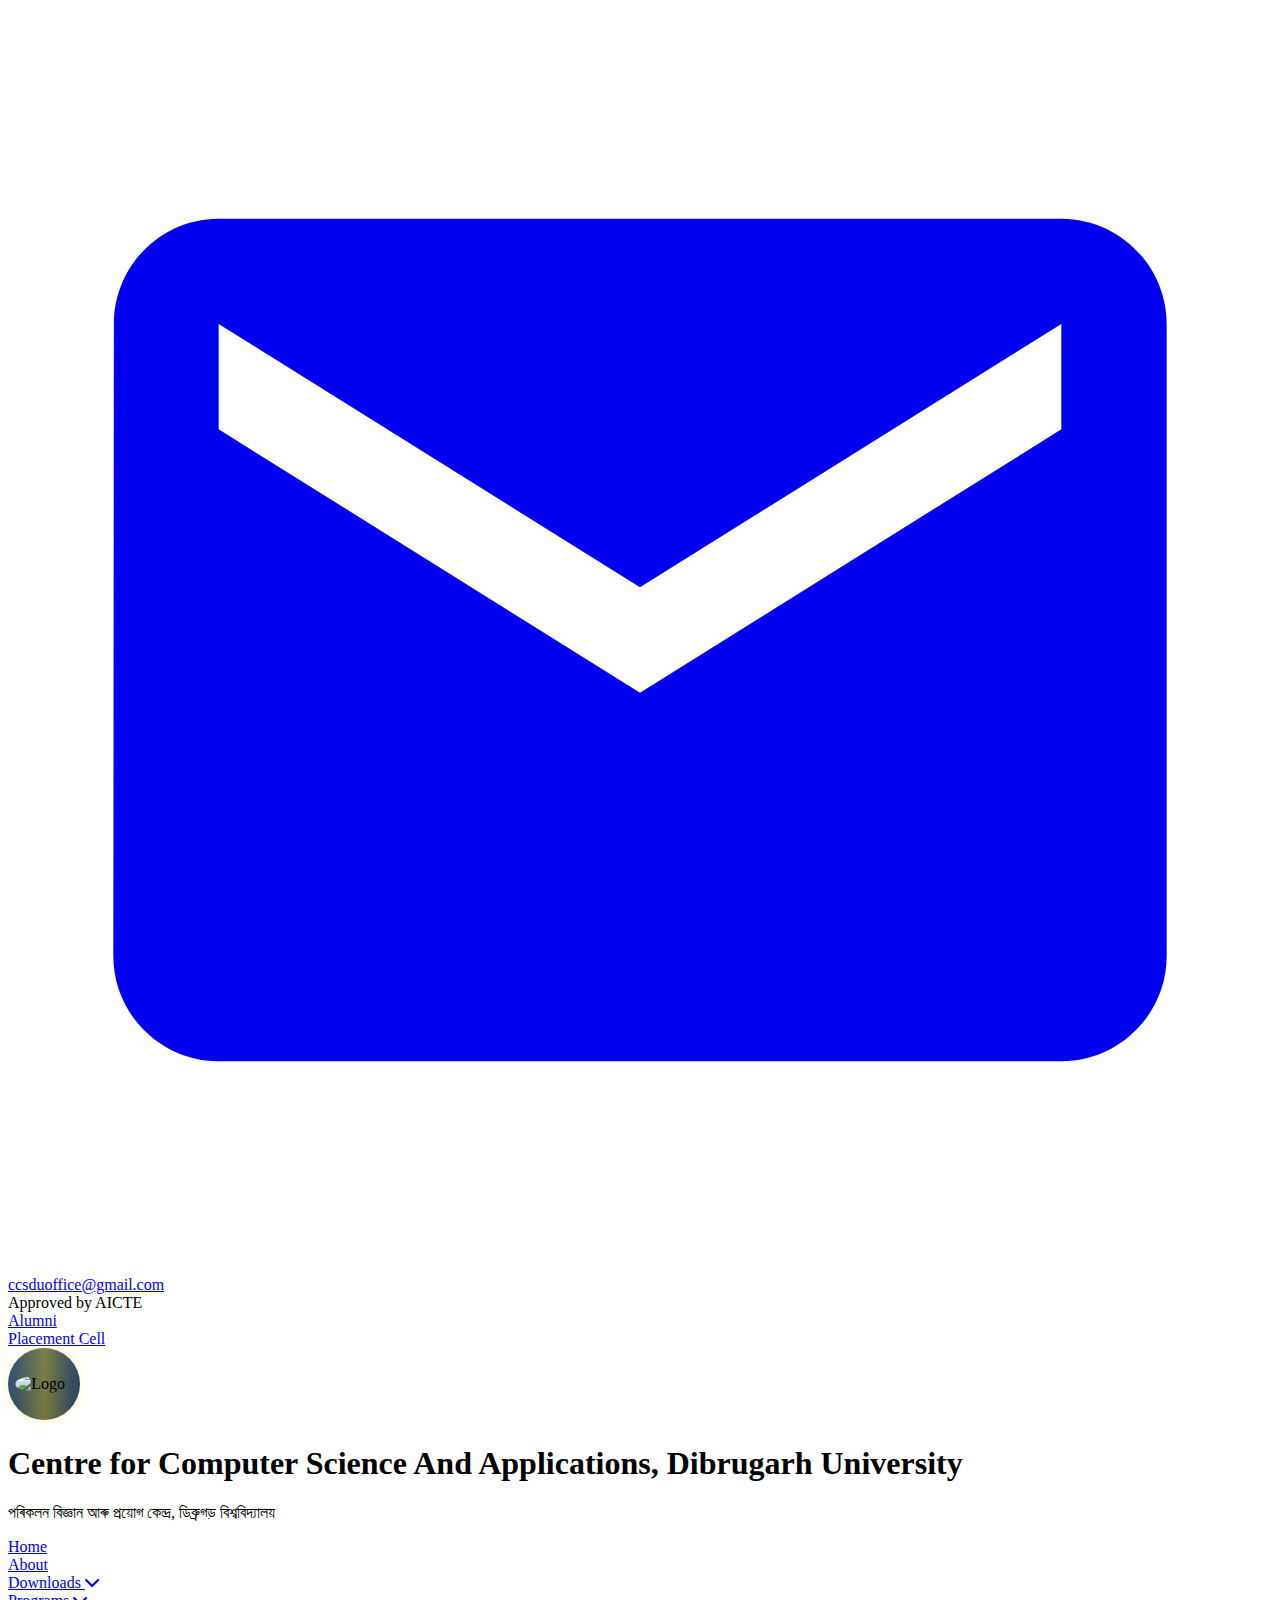
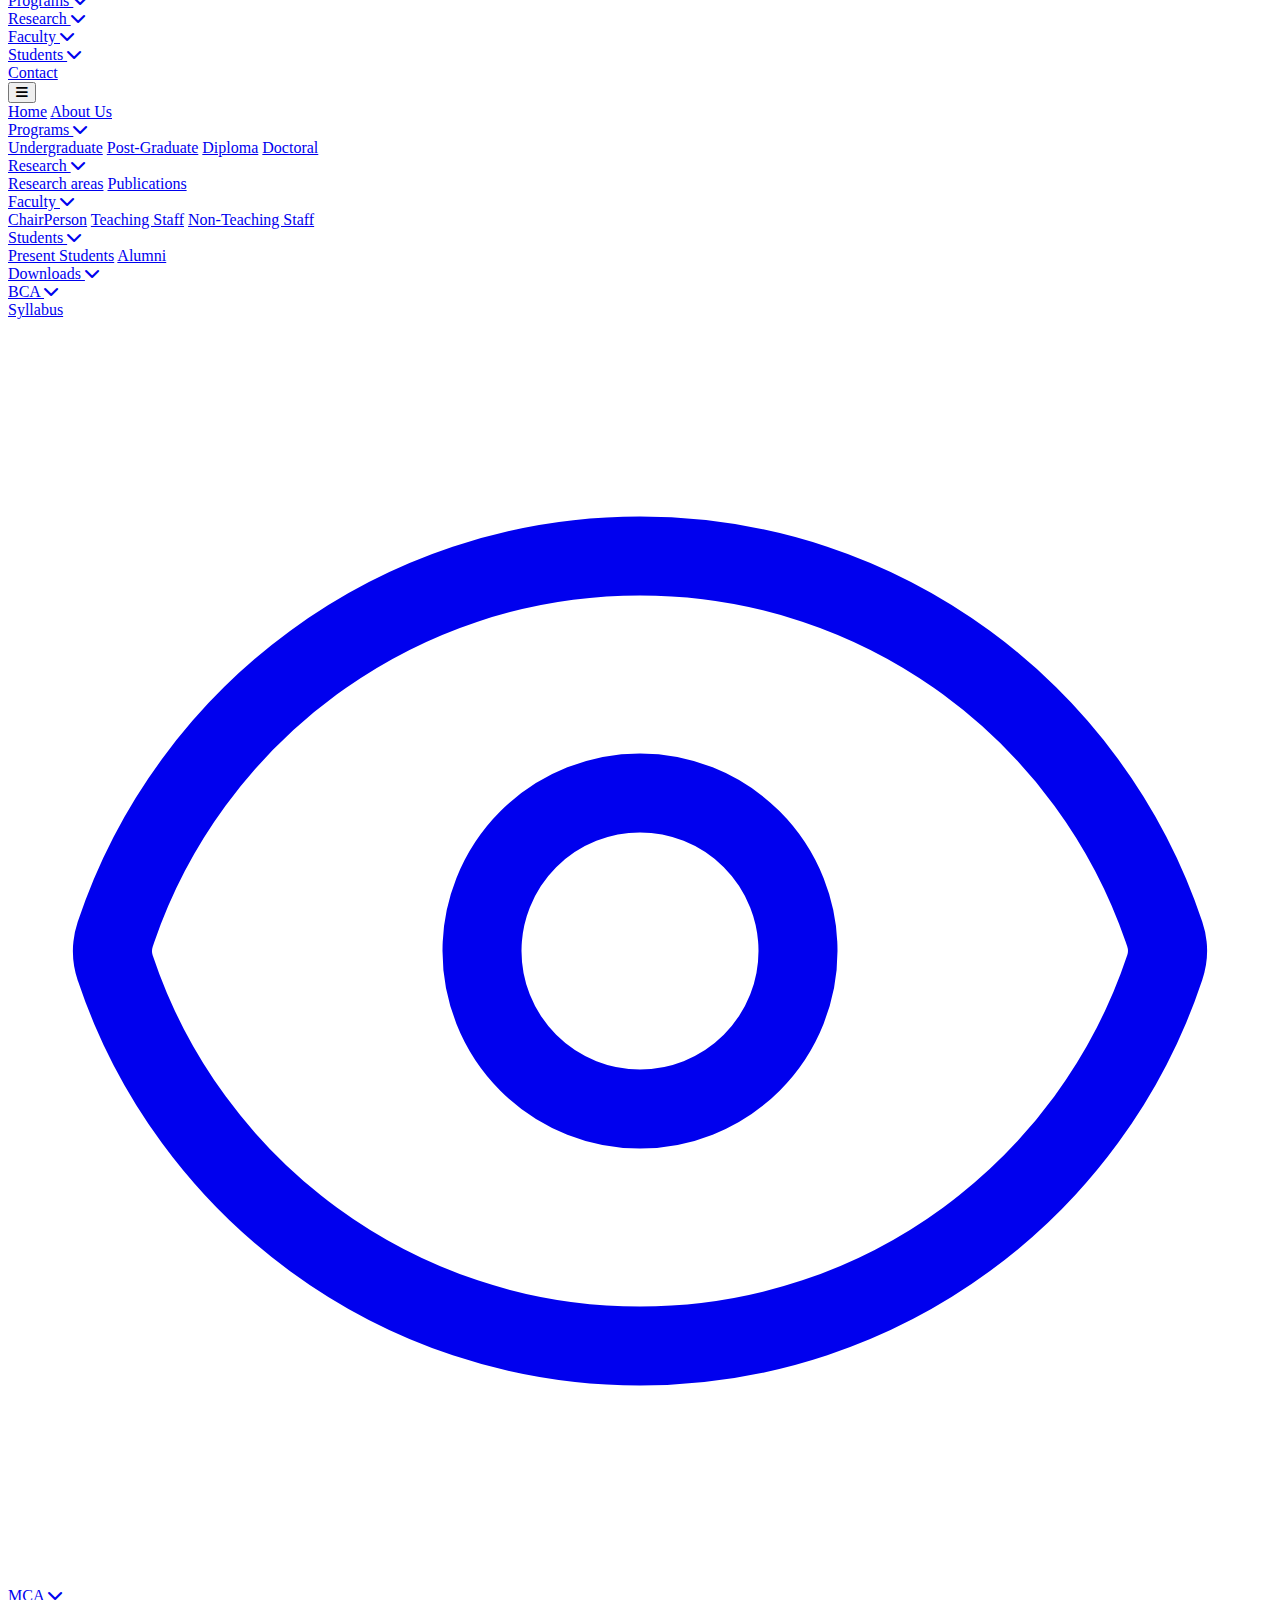
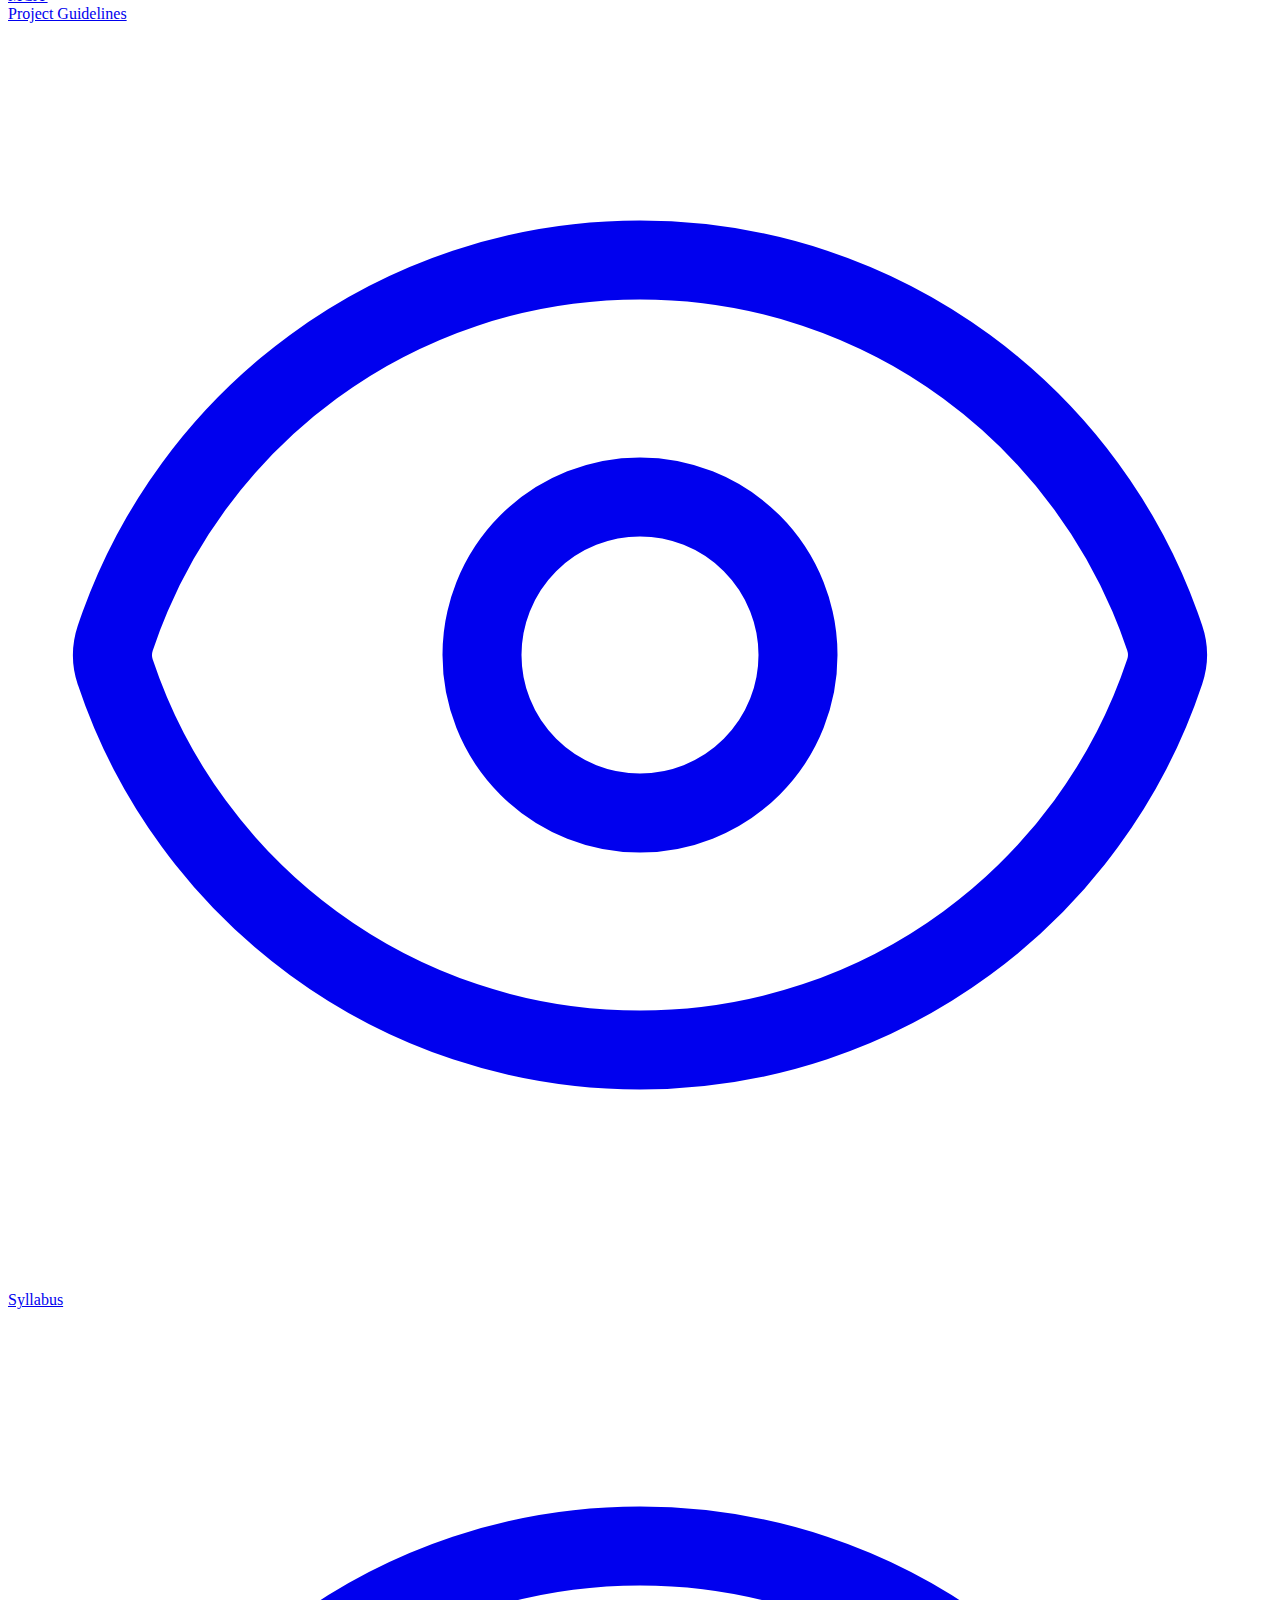
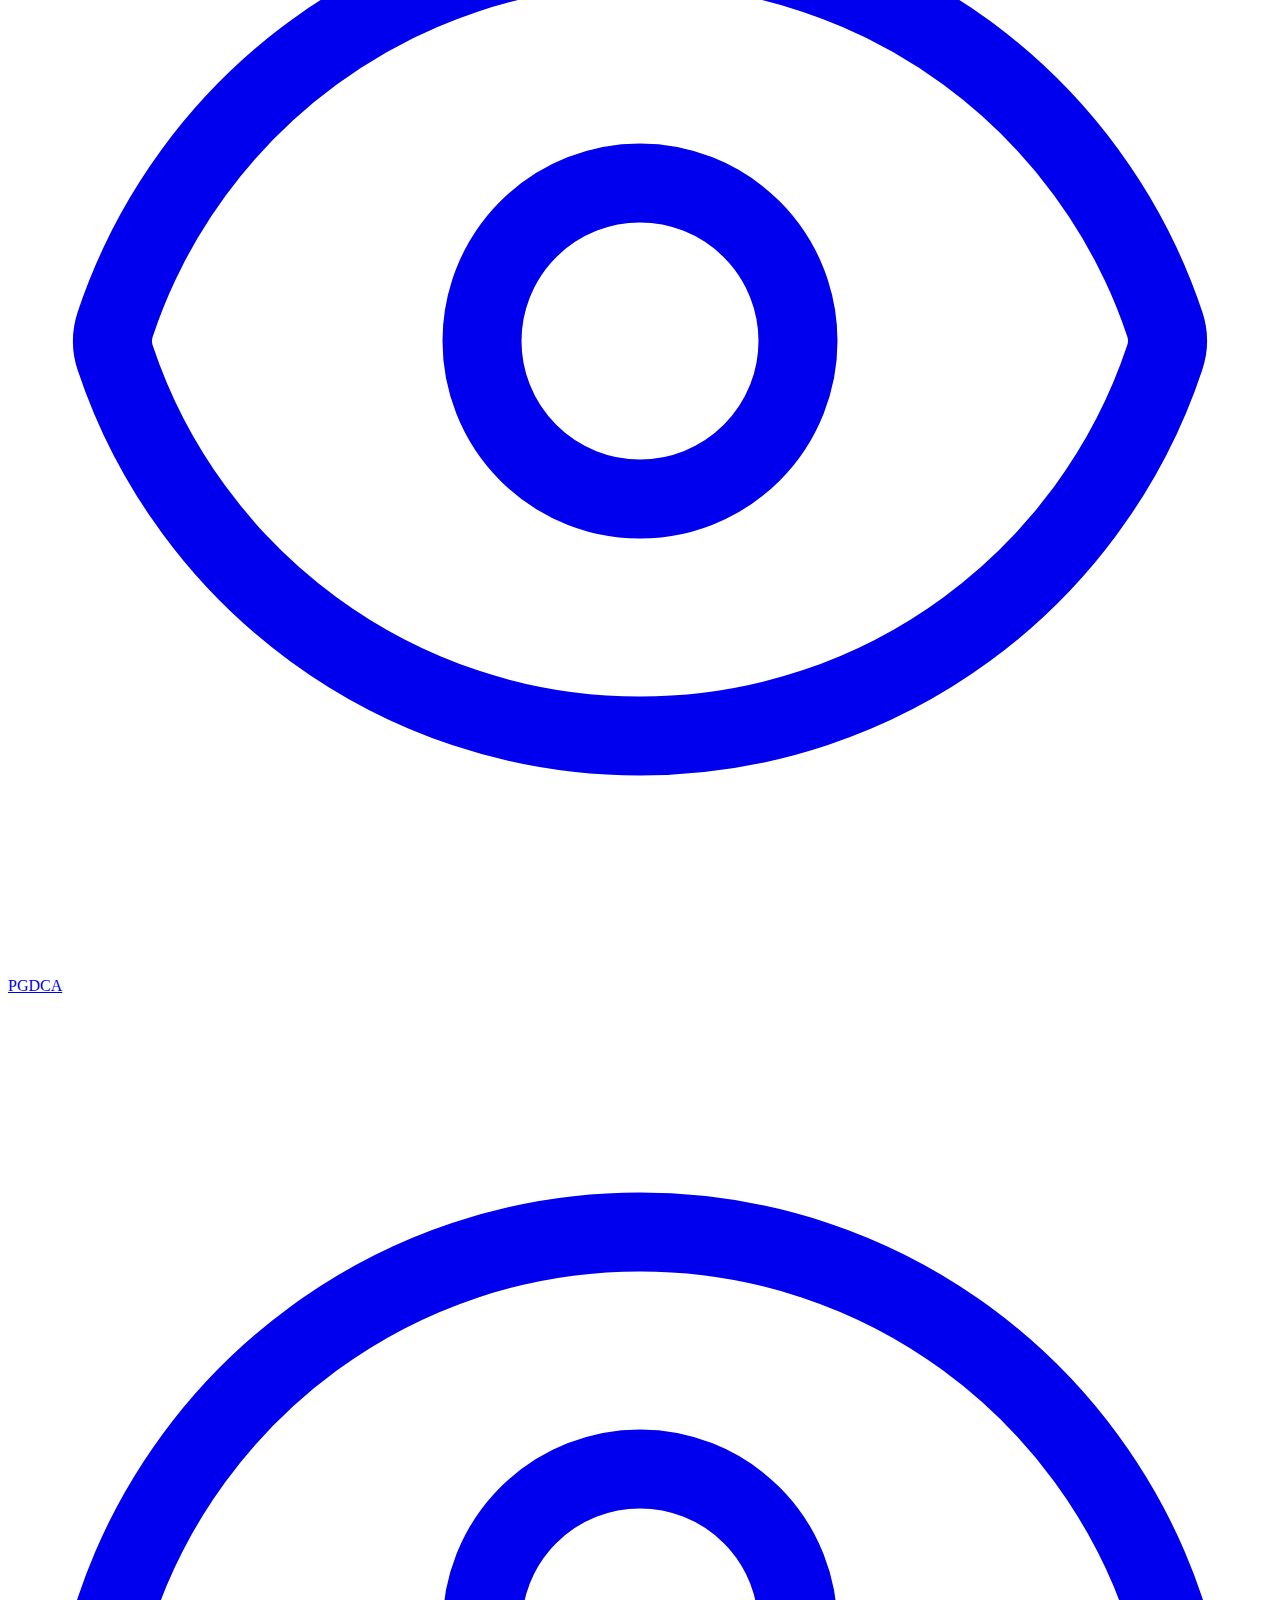
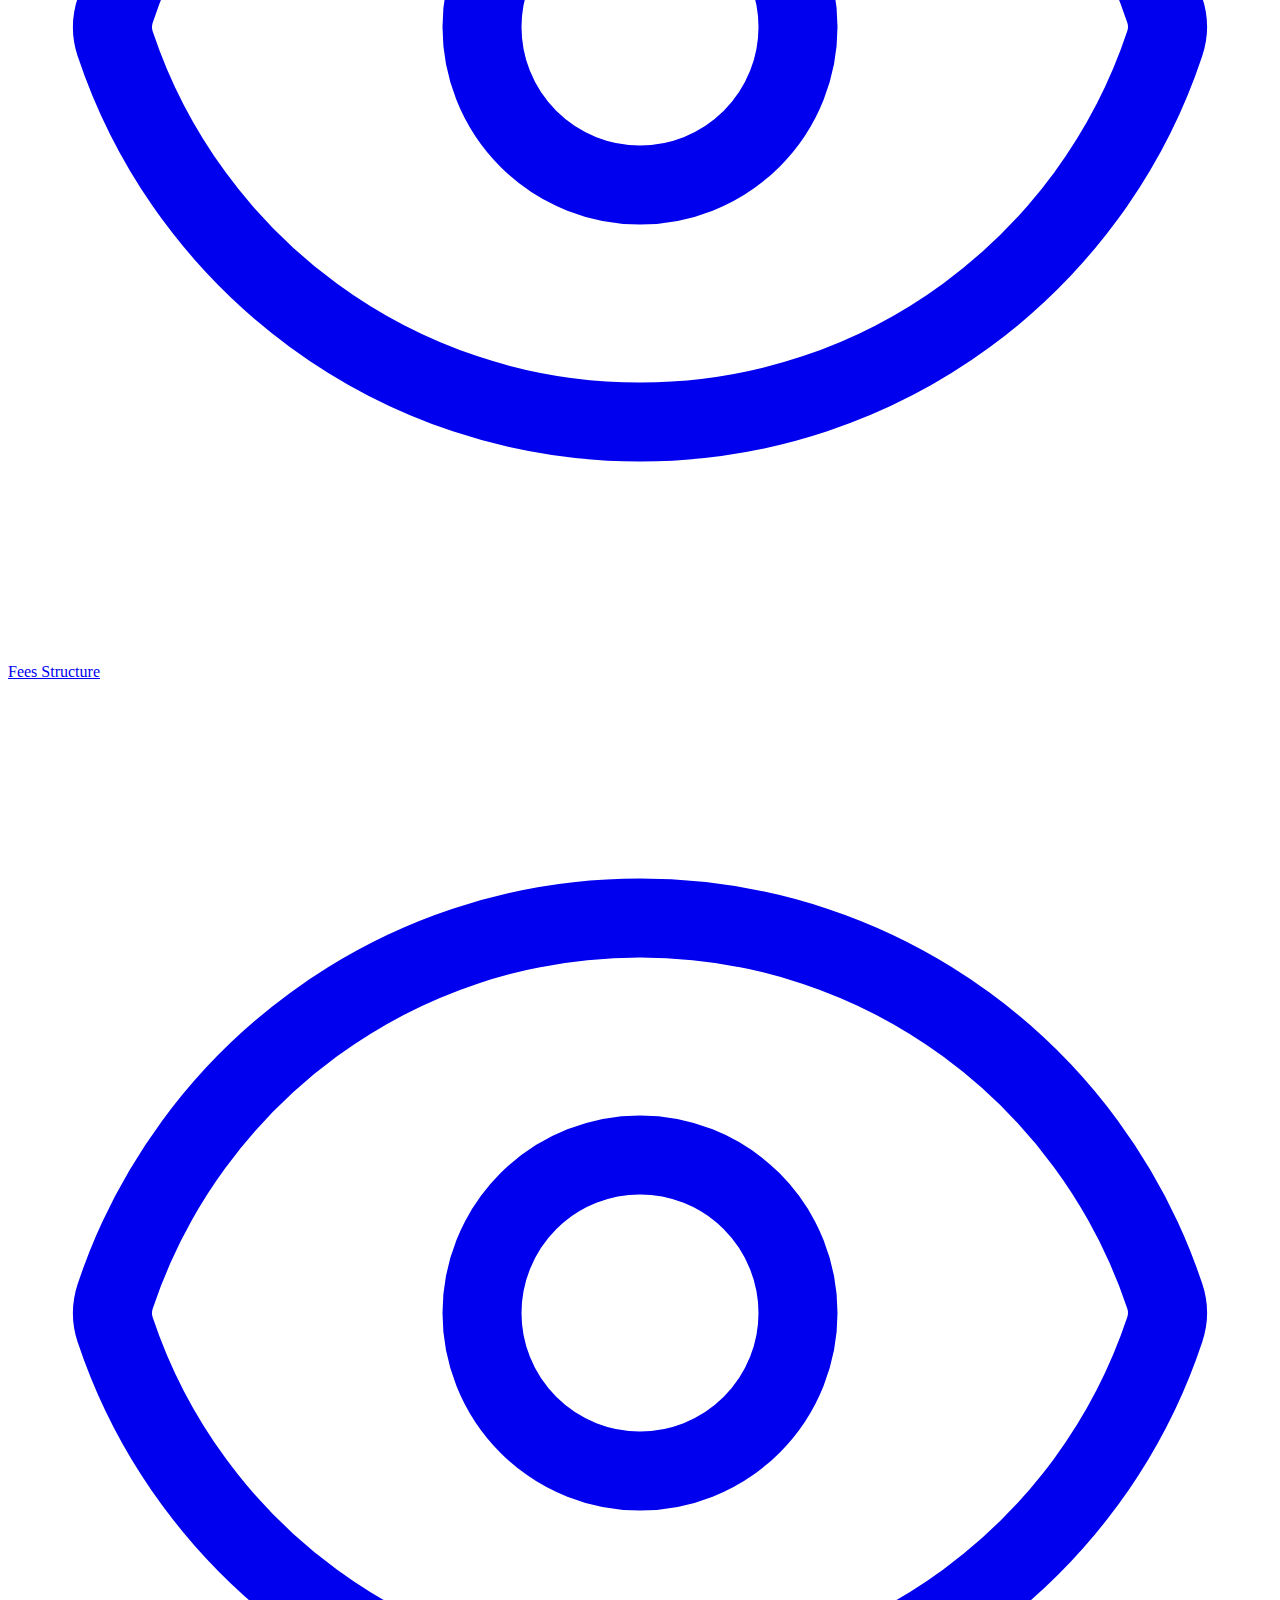
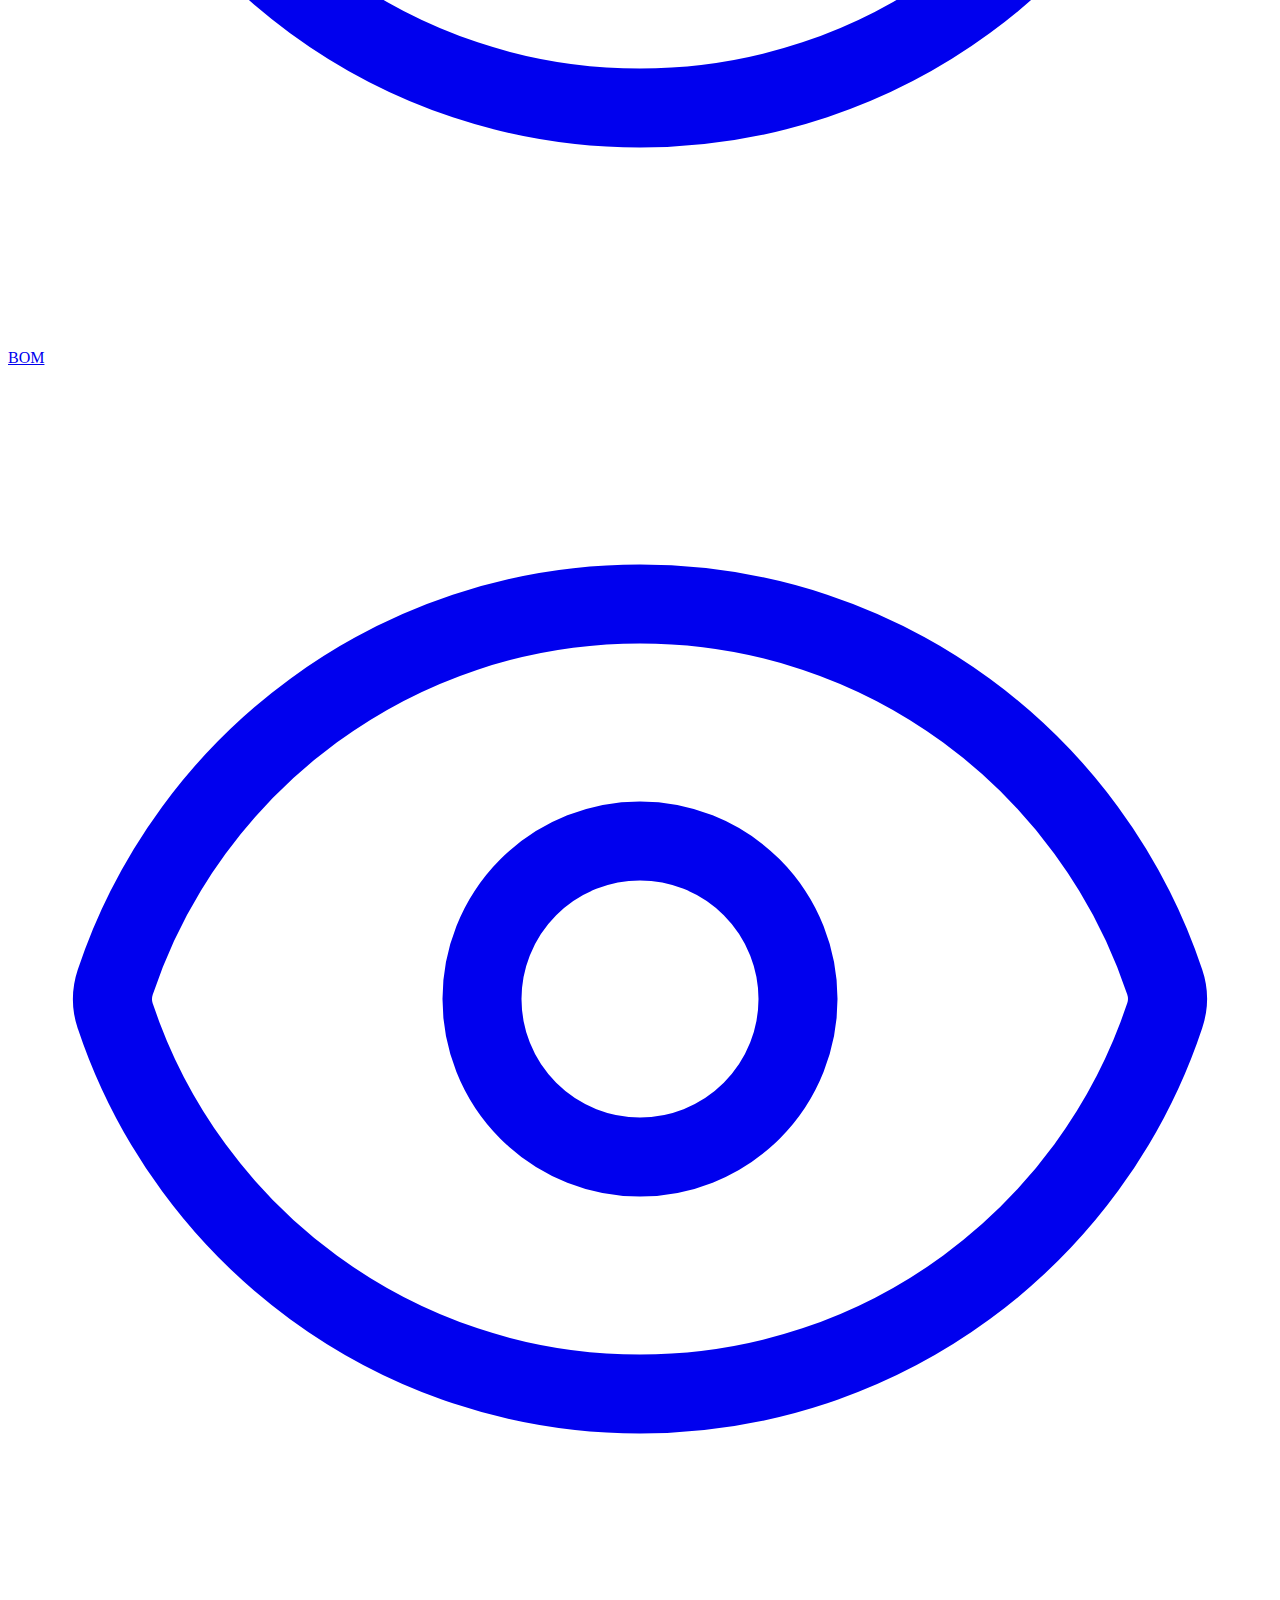
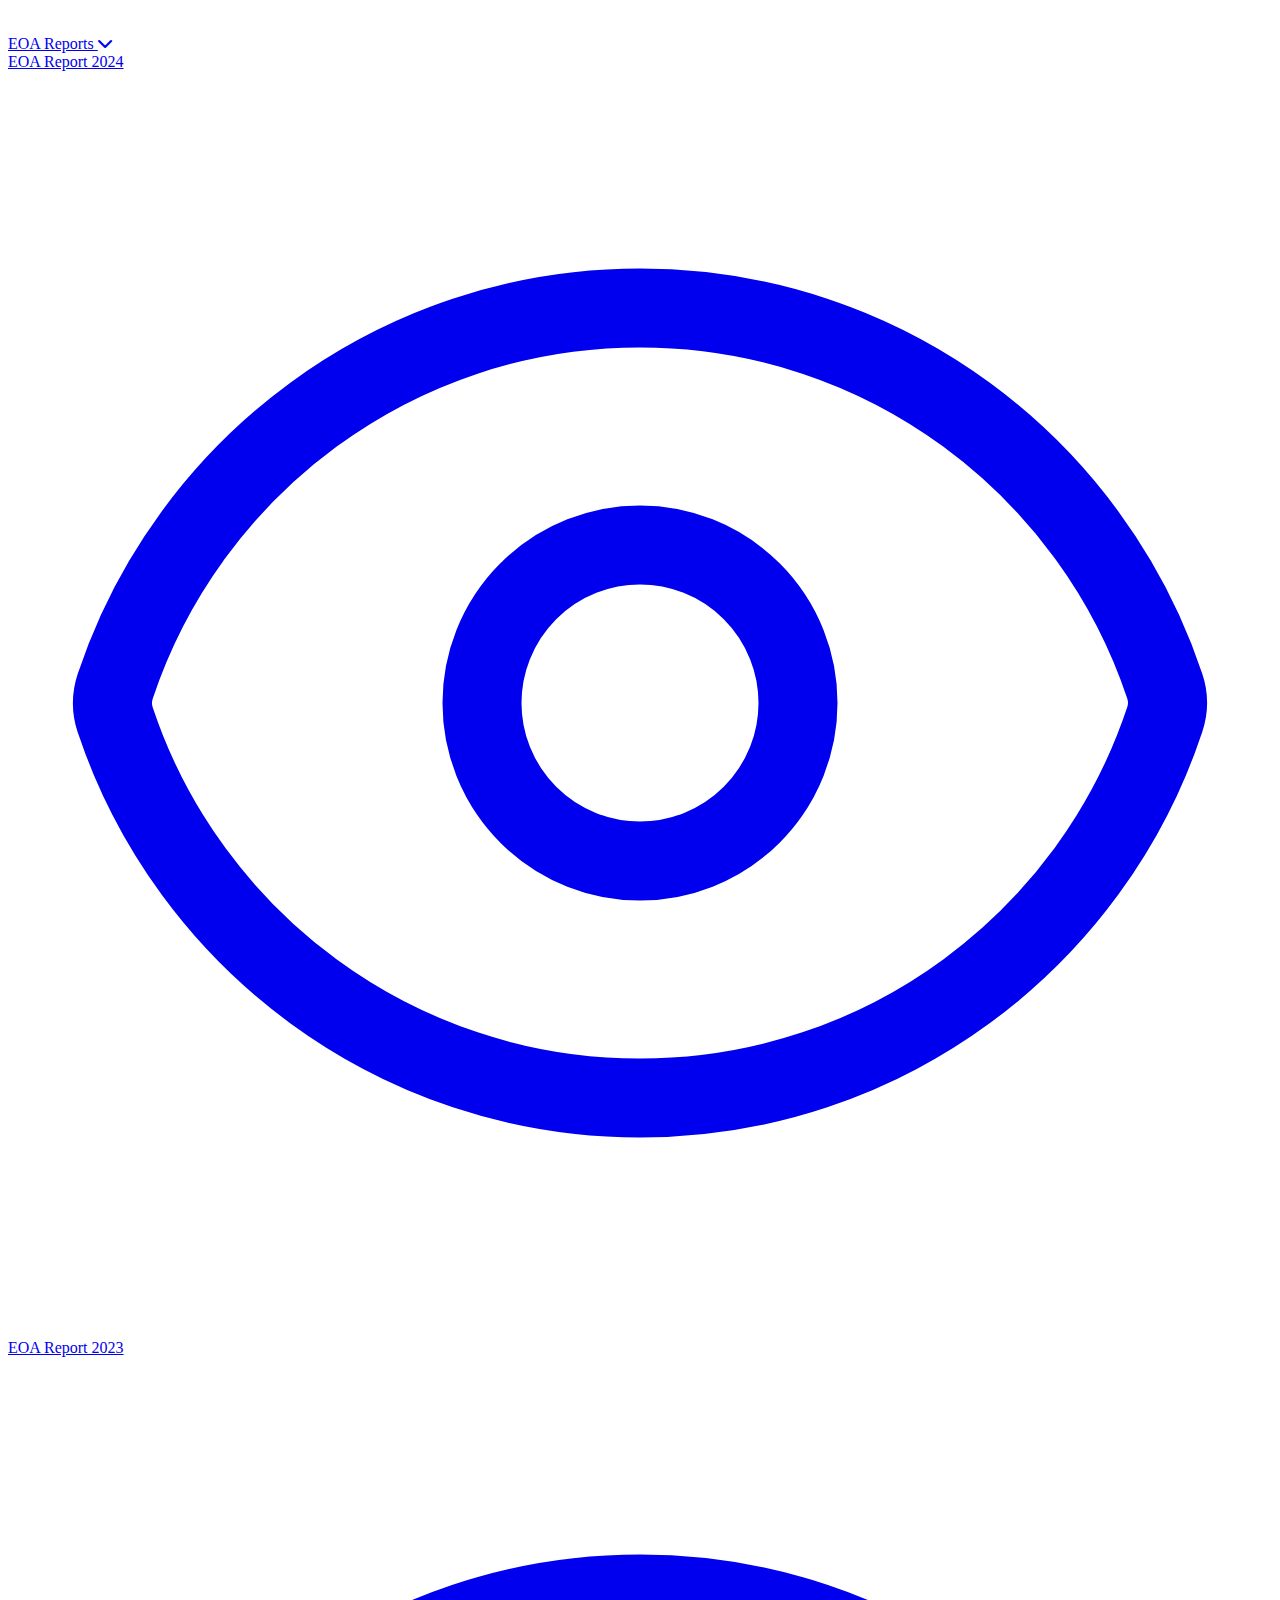
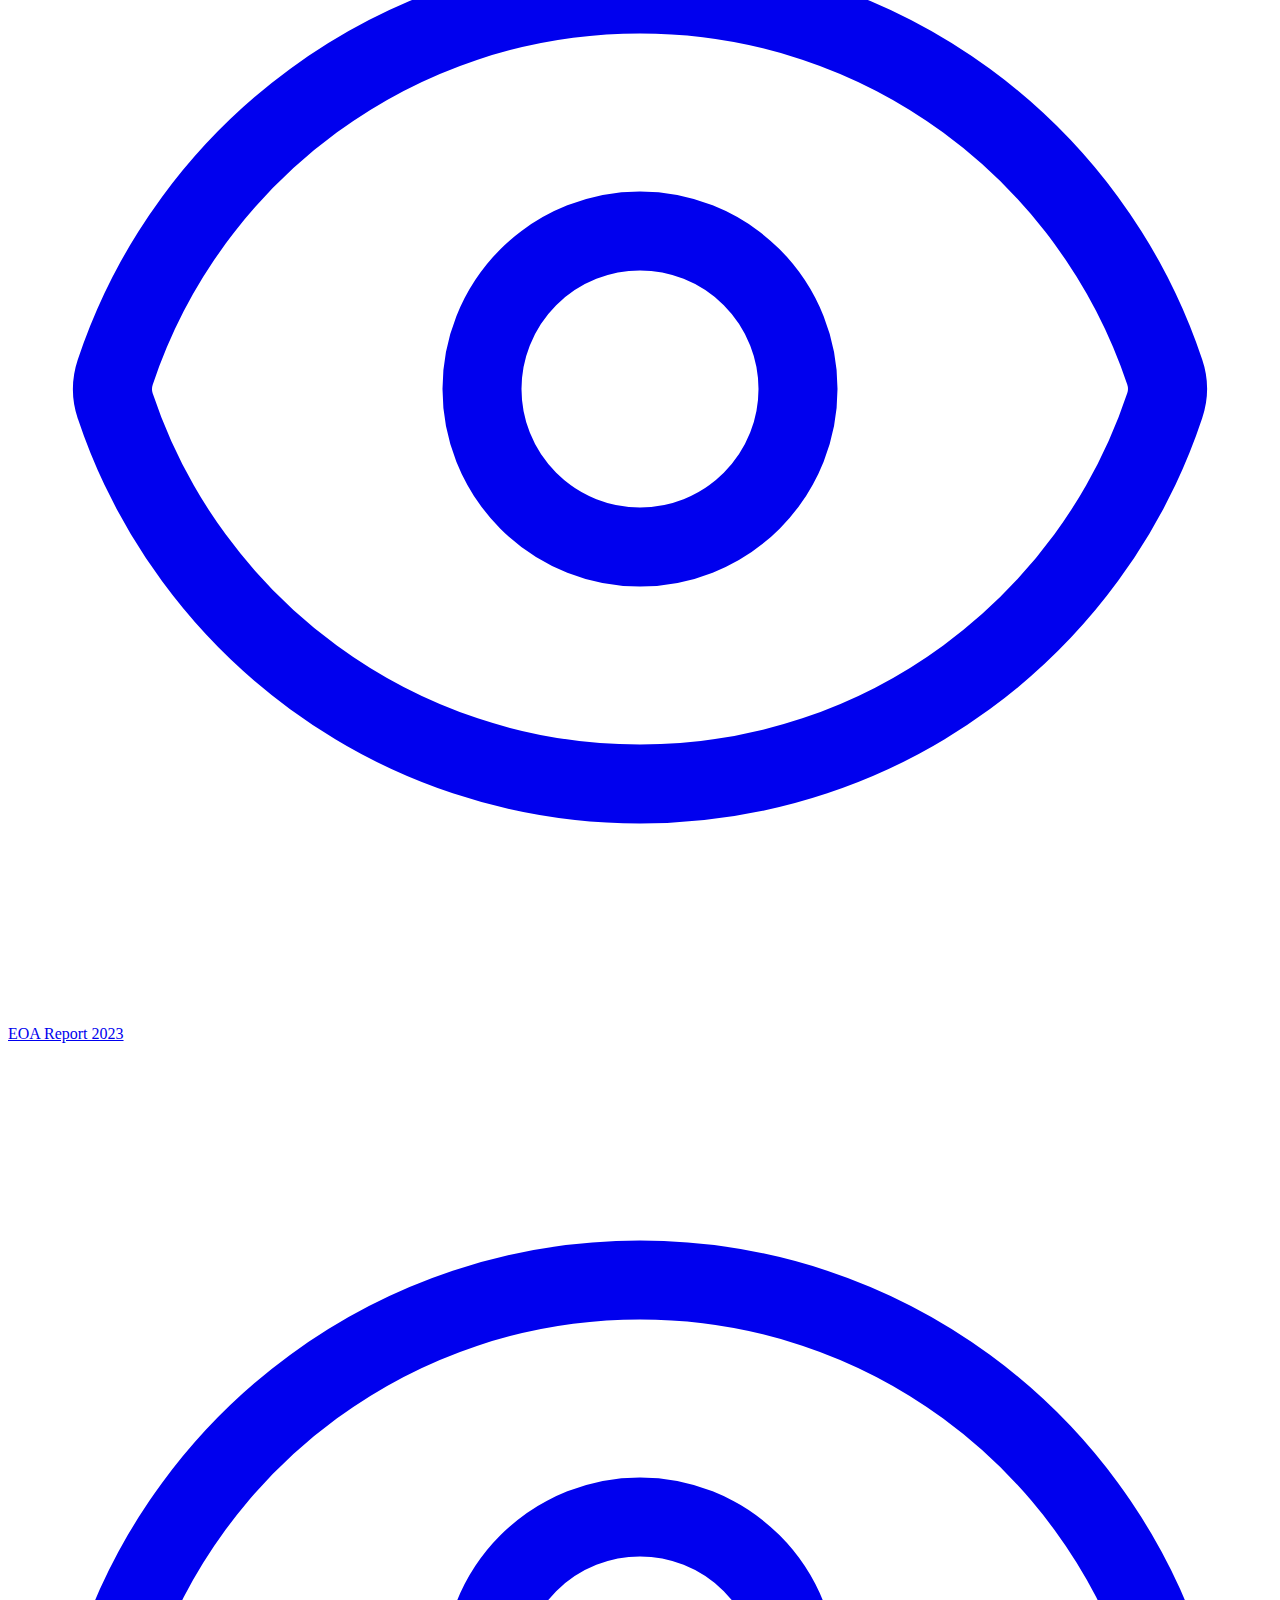
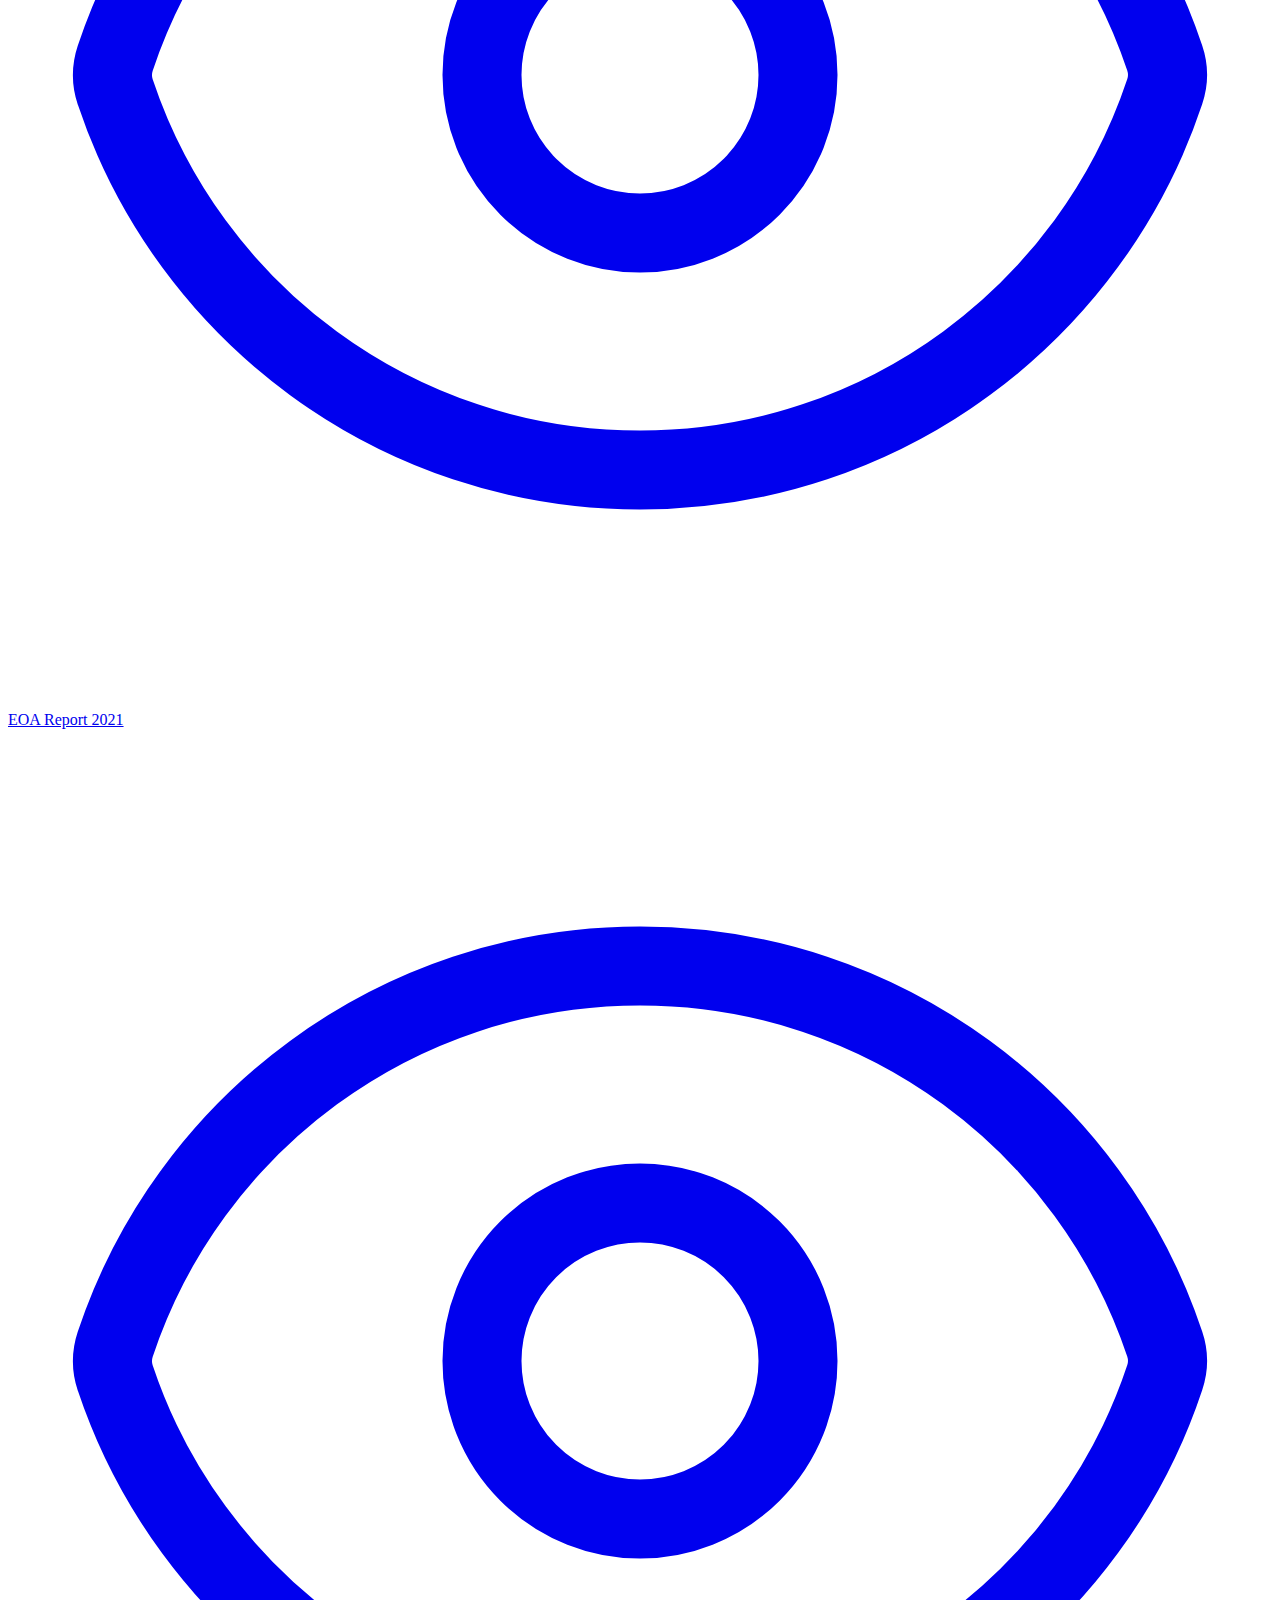
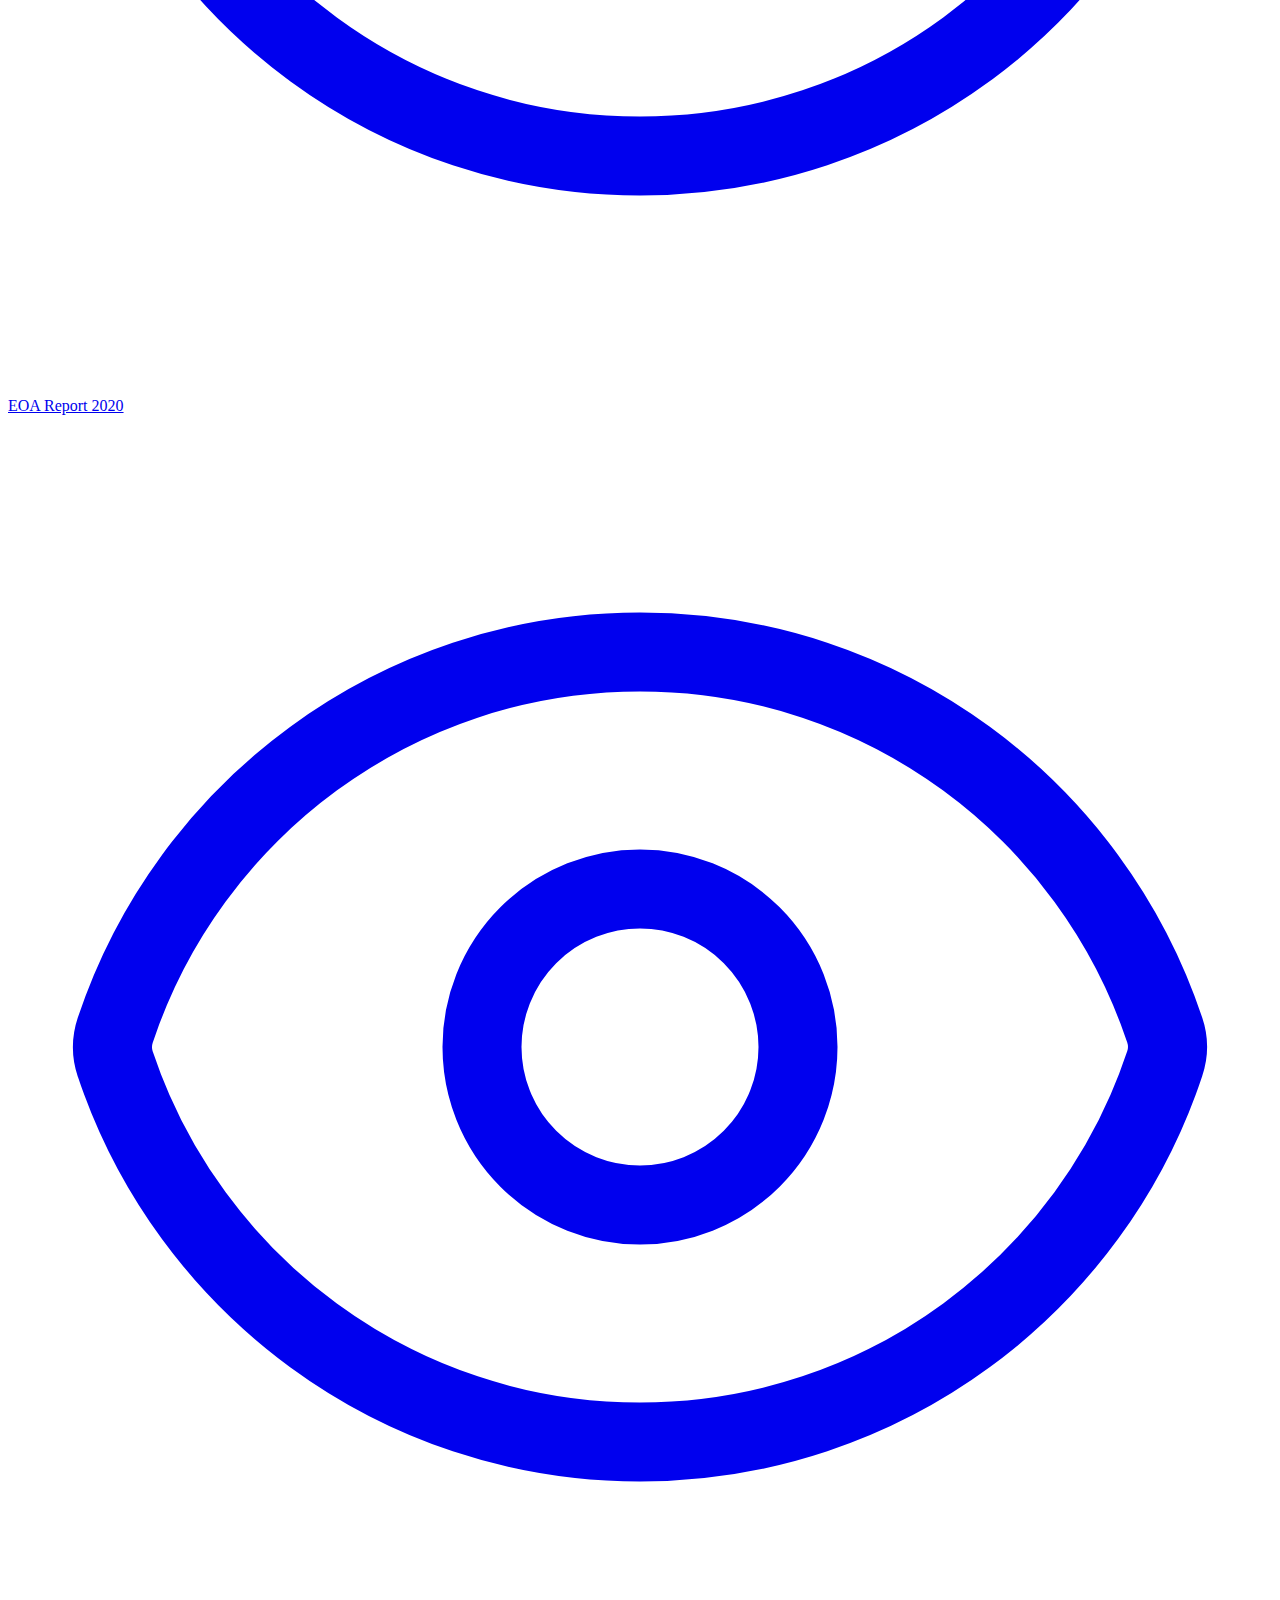
==== commit ee7b52bc: "almost finished" ====
--- a/src/index.html
+++ b/src/index.html
@@ -164,23 +164,7 @@
             color: #4f46e5;
         }
 
-        .marquee {
-            width: 100%;
-            background-color: #ffcc00;
-            color: #000;
-            padding: 10px 0;
-            font-size: 24px;
-            font-weight: bold;
-            white-space: nowrap;
-            overflow: hidden;
-            box-shadow: 0 4px 6px rgba(0, 0, 0, 0.1);
-        }
-
-        .marquee span {
-            display: inline-block;
-            padding-left: 100%;
-            animation: marquee 20s linear infinite;
-        }
+
 
         @keyframes marquee {
             0% {
@@ -402,6 +386,88 @@
     }
 }
 
+@keyframes fade-loop {
+    0%, 100% { opacity: 0; }
+    10%, 30% { opacity: 1; }
+}
+
+.animate-fade-loop {
+    animation: fade-loop 9s infinite;
+}
+
+.animation-delay-3000 {
+    animation-delay: 3s;
+}
+
+.animation-delay-6000 {
+    animation-delay: 6s;
+}
+.transition-opacity {
+    transition: opacity 1s ease-in-out;
+}
+
+.duration-1000 {
+    transition-duration: 1000ms;
+}
+
+.marquee-container {
+    position: relative;
+    width: 100%;
+    overflow: hidden;
+}
+
+.marquee {
+    position: relative;
+    width: 100%;
+    overflow: hidden;
+    pointer-events: none;
+    display: flex;
+    gap: 2rem;
+}
+
+.marquee-content {
+    flex-shrink: 0;
+    display: flex;
+    justify-content: space-around;
+    gap: 2rem;
+    min-width: 100%;
+    animation: scroll 30s linear infinite;
+}
+
+.company-name {
+    font-size: clamp(1.8rem, 6vw, 4.5rem);
+    font-weight: 600;
+    white-space: nowrap;
+    color: grey;
+    padding: 0 1rem;
+    text-transform: uppercase;
+    letter-spacing: 0.1em;
+    transition: color 0.3s ease;
+}
+
+.company-name:hover {
+    color: #1e40af;
+}
+
+@keyframes scroll {
+    from { transform: translateX(0); }
+    to { transform: translateX(-100%); }
+}
+
+@media (min-width: 640px) {
+    .company-name {
+        font-size: 4rem;
+    }
+}
+
+@media (prefers-reduced-motion: reduce) {
+    .marquee-content {
+        animation: none;
+        justify-content: center;
+        flex-wrap: wrap;
+    }
+}
+
     </style>
 </head>
 
@@ -423,7 +489,9 @@
                         <span class="whitespace-nowrap">ccsduoffice@gmail.com</span>
                     </a>
                 </div>
-
+                <div class="whitespace-nowrap px-4 font-semibold text-center sm:text-center">
+                    Approved by AICTE
+                </div>
                 <!-- Social Media Links -->
                 <div class="hidden lg:flex items-center w-auto font-semibold relative">
                     <a href="https://ccsaalumni.in/"
@@ -451,23 +519,23 @@
     <nav class="bg-[#1a365d] text-white">
         <div class="container mx-auto px-4">
             <div class="flex justify-between items-center py-4">
-                <div class="flex items-center space-x-4 lg:space-x-4">
-                    <!-- Logo with badge and glow effect -->
-                    <div class="relative glow-effect">
-                        <div class="badge-container">
-                            <div class="badge-inner">
-                                <img src="https://www.duedu.in/img/du.png" alt="Logo" class="h-16 w-16 object-cover">
-                            </div>
-                        </div>
-                    </div>
-
-                    <div>
-                        <h1 class="xl:text-lg font-semibold text-white">Center for Computer Science And Applications
-                        </h1>
-                        <p class="text-sm text-blue-200">Dibrugarh University</p>
-                    </div>
-                </div>
-                <div class="hidden lg:flex space-x-6">
+<div class="flex items-center sm:space-x-1 lg:space-x-2">
+    <!-- Logo with badge and glow effect -->
+    <div class="relative glow-effect">
+        <div class="badge-container">
+            <div class="badge-inner">
+                <img src="https://www.duedu.in/img/du.png" alt="Logo" class="h-16 w-16 object-cover">
+            </div>
+        </div>
+    </div>
+
+<div id="text-animation-container">
+<h1 class="text-sm lg:text-base font-semibold text-white">Centre for Computer Science And Applications, Dibrugarh University</h1>
+<p class="text-xs lg:text-sm text-blue-200">পৰিকলন বিজ্ঞান আৰু প্ৰয়োগ কেন্দ্ৰ, ডিব্ৰুগড় বিশ্ববিদ্যালয়</p>
+</div>        
+</div>
+
+       <div class="hidden lg:flex space-x-6">
                     <div class="nav-item relative">
                         <a href="index.html" class="hover:text-[#fbbf24] py-2 flex items-center">Home</a>
                     </div>
@@ -792,8 +860,8 @@
                             <i
                                 class="fas fa-chevron-down ml-1 text-xs transition-transform group-hover:rotate-180"></i></a>
                         <div class="dropdown-menu">
-                            <a href="#" class="block px-4 py-2 text-[#1a365d] hover:bg-slate-100">Research Areas</a>
-                            <a href="#" class="block px-4 py-2 text-[#1a365d] hover:bg-slate-100">Publications</a>
+                            <a href="#" class="block px-4 py-2 text-[#1a365d] hover:bg-slate-100">Research Areas (coming soon)</a>
+                            <a href="#" class="block px-4 py-2 text-[#1a365d] hover:bg-slate-100">Publications (coming soon)</a>
                         </div>
                     </div>
                     <div class="nav-item relative">
@@ -804,7 +872,7 @@
                                 class="block px-4 py-2 text-[#1a365d] hover:bg-slate-100">ChairPerson</a>
                             <a href="faculty.html" class="block px-4 py-2 text-[#1a365d] hover:bg-slate-100">Teaching
                                 Staff</a>
-                            <a href="#" class="block px-4 py-2 text-[#1a365d] hover:bg-slate-100">Non-Teaching Staff</a>
+                            <a href="#" class="block px-4 py-2 text-[#1a365d] hover:bg-slate-100">Non-Teaching Staff (coming soon)</a>
                         </div>
                     </div>
                     <div class="nav-item relative">
@@ -1144,11 +1212,11 @@
     <section class="relative bg-[#1a365d] text-white">
         <div class="h-64 sm:h-[70vh] relative overflow-hidden">
             <!-- Fixed Text Overlay -->
-            <div class="absolute inset-0 flex items-center justify-center z-20 pointer-events-none">
-                <div class="text-2xl md:text-4xl text-amber-200 text-center px-4 ">
+            <!--div class="absolute inset-0 flex items-center justify-center z-20 pointer-events-none">
+                <!--div class="text-2xl md:text-4xl text-amber-200 text-center px-4 ">
                     পৰিকলন বিজ্ঞান আৰু প্ৰয়োগ কেন্দ্ৰ,ডিব্ৰুগড় বিশ্ববিদ্যালয়
-                </div>
-            </div>
+                </div-->
+            </div-->
 
             <div class="slider h-full flex transition-transform duration-700 ease-in-out">
                 <!-- Slide 1 -->
@@ -1180,7 +1248,7 @@
                 </div>
 
                 <div class="slide min-w-full h-full relative group">
-                    <img src="https://admin.ccsaalumni.in/storage/sliders/KxwzEcGaMHMh07JrEkeouX60UPsjXlpDzr9h4PZG.jpg"
+                    <img src="../media/ccs.jpeg"
                         class="w-full h-full object-cover transition-transform duration-500 group-hover:scale-105"
                         alt="Slide 3">
                     <div
@@ -1212,7 +1280,7 @@
                     About Us</h2>
                 <div
                     class="relative h-[calc(100%-2rem)] lg:mt-2 sm:h-[calc(100%-3rem)] overflow-y-auto pr-2 scrollbar-thin scrollbar-thumb-indigo-600 scrollbar-track-slate-200">
-                    <p class="text-left text-xs sm:text-sm lg:text-lg leading-relaxed sm:leading-loose text-gray-700  ">
+                    <p class="text-justify text-xs sm:text-sm lg:text-lg leading-relaxed sm:leading-loose text-gray-700">
                         Centre for Computer Science and Applications (formerly known as Centre for Computer Studies) is
                         one of the premier institutes of North-East-India imparting computer education.
                         Dibrugarh University initiated its journey of imparting computer education by establishing a
@@ -1366,7 +1434,7 @@
                     <div class="lg:w-1/3 relative">
                         <!-- Principal's Image -->
                         <div class="h-80 lg:h-full relative overflow-hidden">
-                            <img src="https://erp.dibru.work/media-library/staff/ItiMboKsuDJ7m4gtqHfvQsErOj54BHS0wGai96uv.png"
+                            <img src="../faculty/Chairperson.jpg"
                                 alt="Principal's Photo" class="w-full h-full object-cover" />
                             <!-- Overlay gradient -->
                             <div
@@ -1398,9 +1466,9 @@
                         </div>
 
                         <!-- Message Content -->
-                        <div class="space-y-4 text-slate-700">
-                            <p>Welcome to the Center for Computer Science and Applications at Dibrugarh University. As
-                                we navigate through the digital age, our center stands at the forefront of computer
+                        <div class="space-y-4 text-slate-700 text-justify">
+                            <p>Welcome to the Centre for Computer Science and Applications at Dibrugarh University. As
+                                we navigate through the digital age, our centre stands at the forefront of computer
                                 science education and research in Northeast India.</p>
 
                             <p>Our mission is to nurture innovative minds and create technology leaders who can address
@@ -1415,7 +1483,7 @@
                         <!-- Signature Section -->
                         <div class="mt-8">
                             <div class="flex items-center">
-                                <img src="/api/placeholder/200/100" alt="Chairperson's Signature" class="h-16 w-auto" />
+                                <!--img src="/api/placeholder/200/100" alt="Chairperson's Signature" class="h-16 w-auto" --/>
                             </div>
                             <!--div class="mt-2">
                                 <p class="font-semibold text-[#1a365d]">Dr. John Doe</p>
@@ -1426,6 +1494,47 @@
                     </div>
                 </div>
             </div>
+        </div>
+    </section>
+    
+     <!--Placement section-->
+    <section class="py-16 bg-white relative">
+        <div class="container mx-auto px-4">
+           
+            <div class="text-center mb-12">
+                <h2 class="text-3xl  font-bold text-[#1a365d] mb-4">
+                    Our Placements
+                </h2>
+                <p class="text-gray-600 max-w-xl mx-auto">
+                    Trusted by leading organizations worldwide
+                </p>
+            </div>
+    
+            <!-- Marquee Section -->
+                <div class="marquee-container">
+                    <div class="marquee">
+                        <div class="marquee-content">
+                            <span class="company-name"><img src="https://cdn.freelogovectors.net/wp-content/uploads/2023/08/sbi-logo-freelogovectors.net_.png" class="h-24" alt = "SBI"></span>
+                            <span class="company-name"><img src="https://www.drupal.org/files/Capgemini_Logo_2COL_RGB.png" class="h-24" alt = "Infosys"></span>
+                            <span class="company-name"><img src="https://ibsintelligence.com/wp-content/uploads/2021/09/TCS.jpg" class="h-24" alt = "TCS"></span>
+                            <span class="company-name"><img src="https://upload.wikimedia.org/wikipedia/commons/8/8c/Federal_Bank_Logo.png" class="h-24" alt = "Federal Bank"></span>
+                            <span class="company-name"><img src="https://s32519.pcdn.co/wp-content/uploads/2023/10/partner-wipro-512px.png" class="h-24" alt = "Wipro"></span>
+                            <span class="company-name"><img src="https://media.licdn.com/dms/image/v2/C560BAQHqBGJNYwYrQw/company-logo_200_200/company-logo_200_200/0/1670300070799/gratia_technology_private_limited_guwahati_logo?e=2147483647&v=beta&t=YosTHoHISNlfKqiJxpVP_kZdD76BOBskXRY5d0qrM8E" class="h-24" alt = "Gratia Technology"></span>
+                            <span class="company-name"><img src="https://www.logo.wine/a/logo/IBM/IBM-Logo.wine.svg" class="h-24" alt = "IBM"></span>
+                            <span class="company-name"><img src="https://content.linkedin.com/content/dam/me/business/en-us/sales-solutions/resources/images/apac/images/infosys-logo.png.original.png" class="h-24" alt = "Infosys"></span>
+                        </div>
+                        <div class="marquee-content" aria-hidden="true">
+                            <span class="company-name"><img src="https://cdn.freelogovectors.net/wp-content/uploads/2023/08/sbi-logo-freelogovectors.net_.png" class="h-24" alt = "SBI"></span>
+                            <span class="company-name"><img src="https://www.drupal.org/files/Capgemini_Logo_2COL_RGB.png" class="h-24" alt = "Infosys"></span>
+                            <span class="company-name"><img src="https://ibsintelligence.com/wp-content/uploads/2021/09/TCS.jpg" class="h-24" alt = "TCS"></span>
+                            <span class="company-name"><img src="https://upload.wikimedia.org/wikipedia/commons/8/8c/Federal_Bank_Logo.png" class="h-24" alt = "Federal Bank"></span>
+                            <span class="company-name"><img src="https://s32519.pcdn.co/wp-content/uploads/2023/10/partner-wipro-512px.png" class="h-24" alt = "Wipro"></span>
+                            <span class="company-name"><img src="https://media.licdn.com/dms/image/v2/C560BAQHqBGJNYwYrQw/company-logo_200_200/company-logo_200_200/0/1670300070799/gratia_technology_private_limited_guwahati_logo?e=2147483647&v=beta&t=YosTHoHISNlfKqiJxpVP_kZdD76BOBskXRY5d0qrM8E" class="h-24" alt = "Gratia Technology"></span>
+                            <span class="company-name"><img src="https://www.logo.wine/a/logo/IBM/IBM-Logo.wine.svg" class="h-24" alt = "IBM"></span>
+                            <span class="company-name"><img src="https://content.linkedin.com/content/dam/me/business/en-us/sales-solutions/resources/images/apac/images/infosys-logo.png.original.png" class="h-24" alt = "Infosys"></span>
+                        </div>    
+                    </div> 
+                </div>
         </div>
     </section>
 
@@ -1546,7 +1655,7 @@
                             <div>
                                 <h3 class="font-semibold mb-2 text-[#fbbf24]">Address</h3>
                                 <div class="text-gray-300 space-y-1">
-                                    <p>Center for Computer Science and Applications</p>
+                                    <p>Centre for Computer Science and Applications</p>
                                     <p>Dibrugarh University, Dibrugarh-786004</p>
                                     <p>Assam, India</p>
                                 </div>
@@ -1554,16 +1663,16 @@
                         </div>
 
                         <!-- Phone -->
-                        <div class="flex items-start space-x-4 group">
+                        <!--div class="flex items-start space-x-4 group">
                             <div
                                 class="text-[#fbbf24] mt-1 w-8 h-8 flex items-center justify-center rounded-full border border-[#fbbf24] group-hover:bg-[#fbbf24] group-hover:text-white transition-all duration-300">
                                 <i class="fas fa-phone"></i>
                             </div>
-                            <div>
+                            <!--div>
                                 <h3 class="font-semibold mb-2 text-[#fbbf24]">Phone</h3>
                                 <p class="text-gray-300">(0373) 2911704</p>
-                            </div>
-                        </div>
+                                </div-->
+                        </div-->
 
                         <!-- Email -->
                         <div class="flex items-start space-x-4 group">
@@ -1684,7 +1793,7 @@
                 </div>
             </div>
             <div class="border-t border-slate-700 mt-8 pt-8 text-center leading-loose">
-                <p class="text-base">&copy; 2025 <b>Center for Computer Science and Applications</b>. All rights
+                <p class="text-base">&copy; 2025 <b>Centre for Computer Science and Applications</b>. All rights
                     reserved.</p>
                 <p class="text-base">Powered by <a href="https://dssdu.in/index.html" target="_blank"><span
                             class="text-yellow-200 font-semibold">Digital Solution Cell, Dibrugarh University</span></a>
@@ -2033,8 +2142,41 @@
 
 
     </script>
-
+<!--    <script>-->
+<!--        const textElement = document.createElement('p');-->
+<!--textElement.className = 'text-xs sm:text-base font-medium text-white opacity-0 transition-opacity duration-1000';-->
+<!--document.querySelector('#text-animation-container').appendChild(textElement);-->
+
+<!--const texts = [-->
+<!--    "Dibrugarh University",-->
+<!--    "পৰিকলন বিজ্ঞান আৰু প্ৰয়োগ কেন্দ্ৰ",-->
+<!--    "ডিব্ৰুগড় বিশ্ববিদ্যালয়",    "AICTE Approved MCA Course"-->
+<!--];-->
+
+<!--let currentIndex = 1;-->
+
+<!--function updateText() {-->
+<!--    textElement.style.opacity = '0';-->
+    
+<!--    setTimeout(() => {-->
+<!--        textElement.textContent = texts[currentIndex];-->
+<!--        textElement.style.opacity = '1';-->
+<!--        currentIndex = (currentIndex + 1) % texts.length;-->
+<!--    }, 1000);-->
+<!--}-->
+
+<!--textElement.textContent = texts[0];-->
+
+<!--requestAnimationFrame(() => {-->
+<!--    textElement.style.opacity = '1';-->
+<!--});-->
+
+<!--setTimeout(() => {-->
+<!--    updateText();-->
+<!--    setInterval(updateText, 3000);-->
+<!--}, 3000);-->
+<!--    </script>-->
     <script src="script.js"></script>
 </body>
 
-</html>+</html>
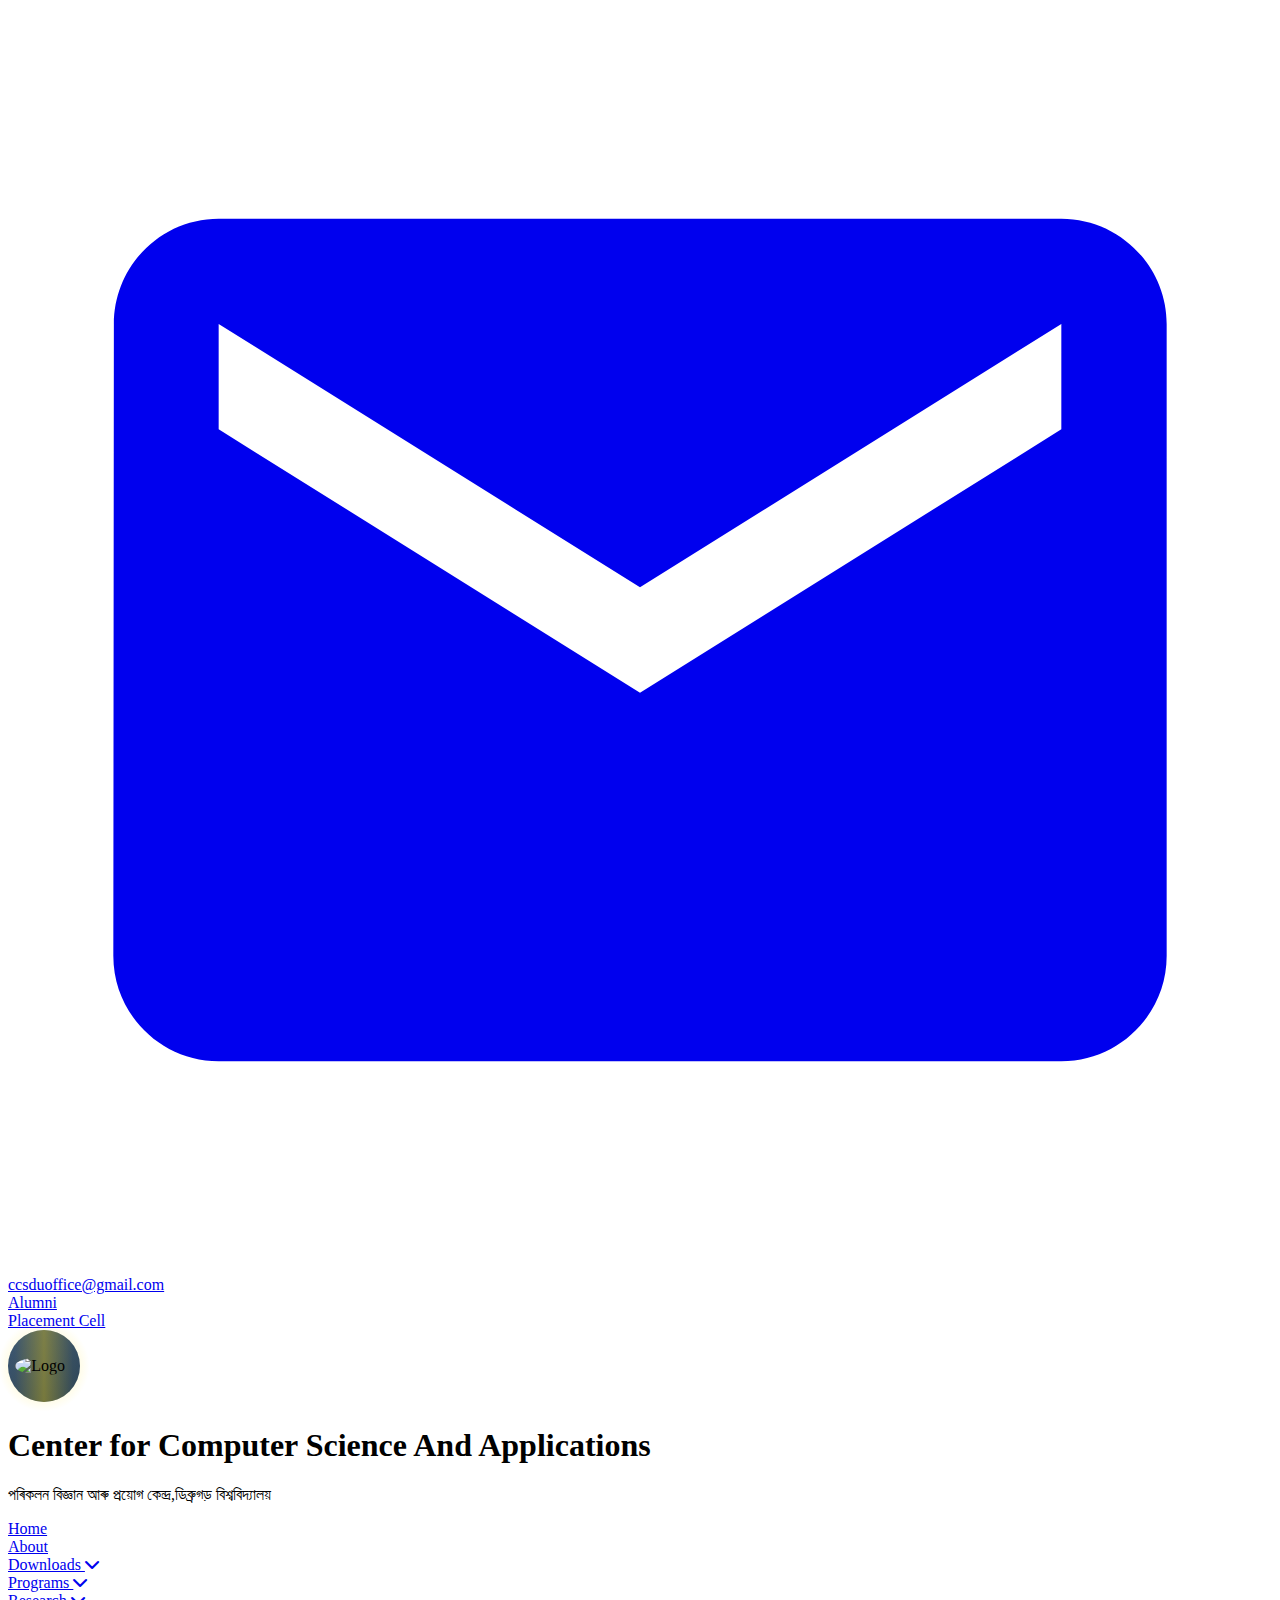
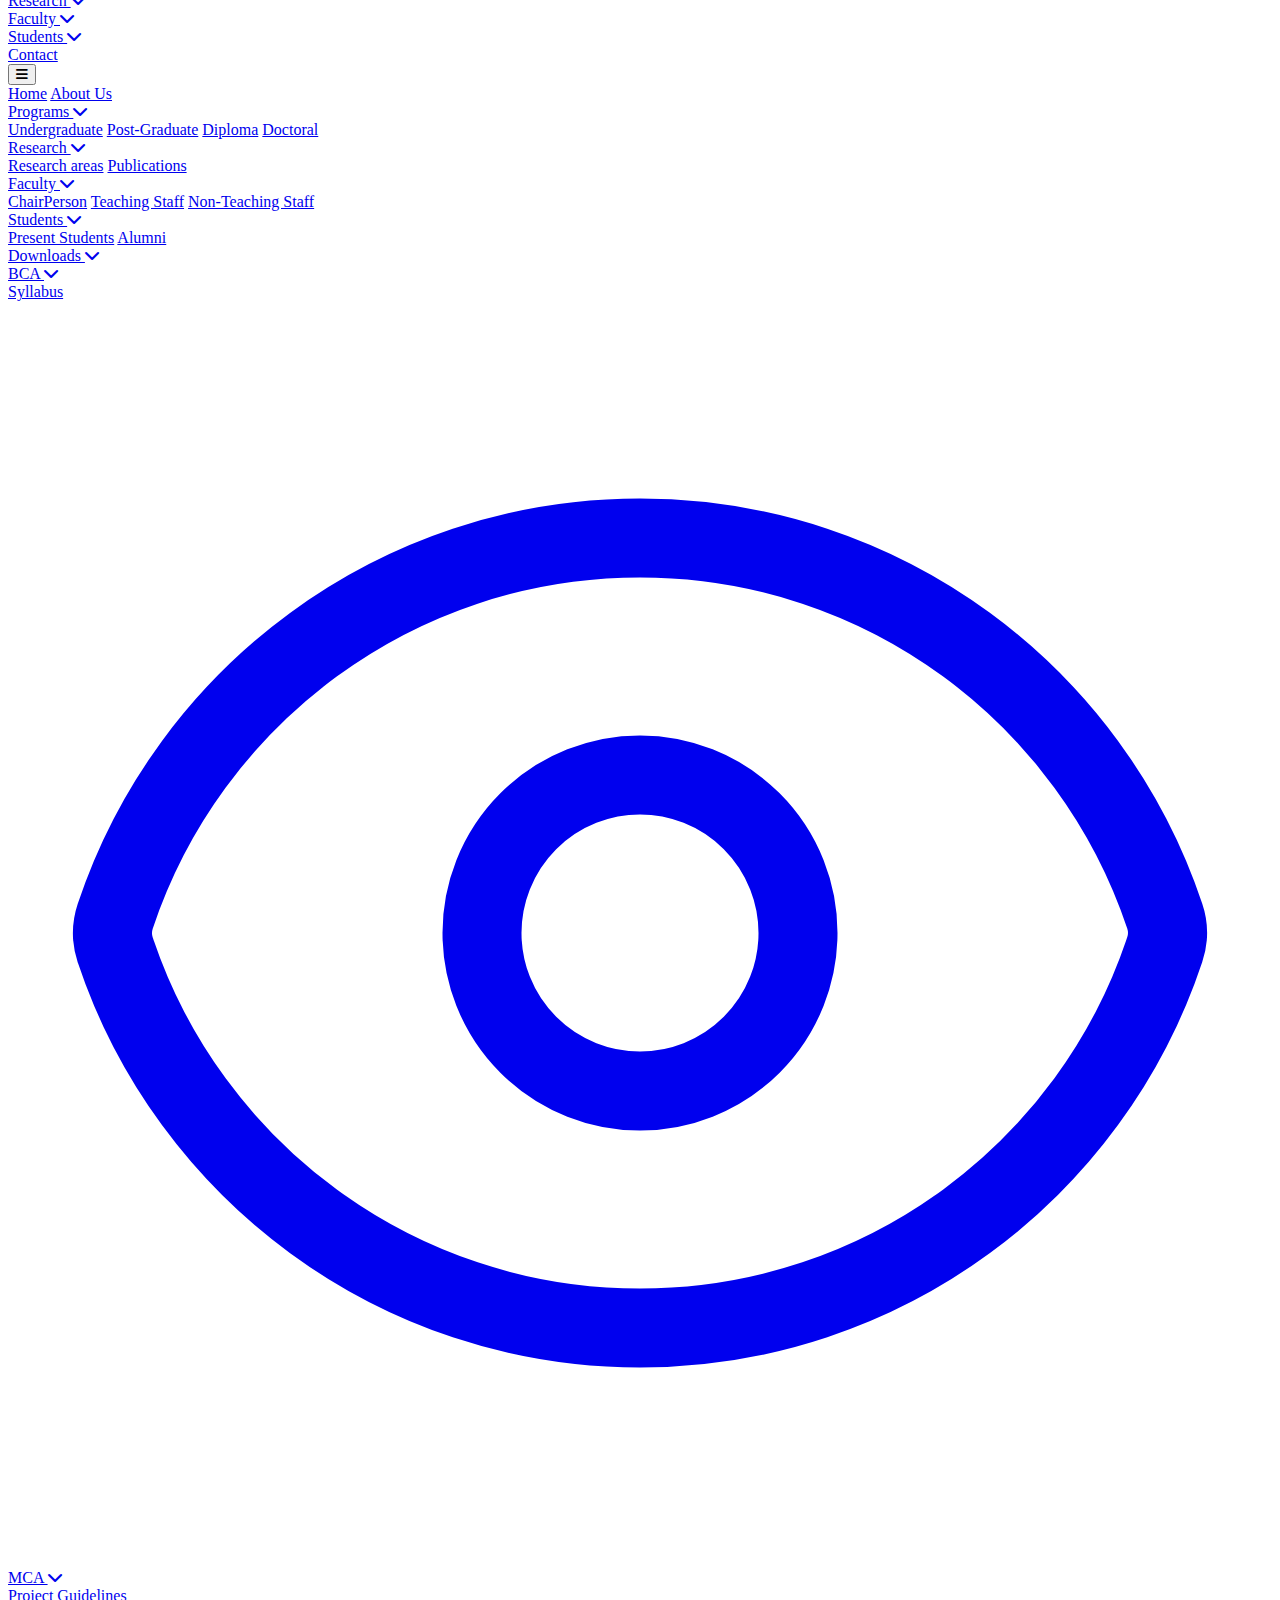
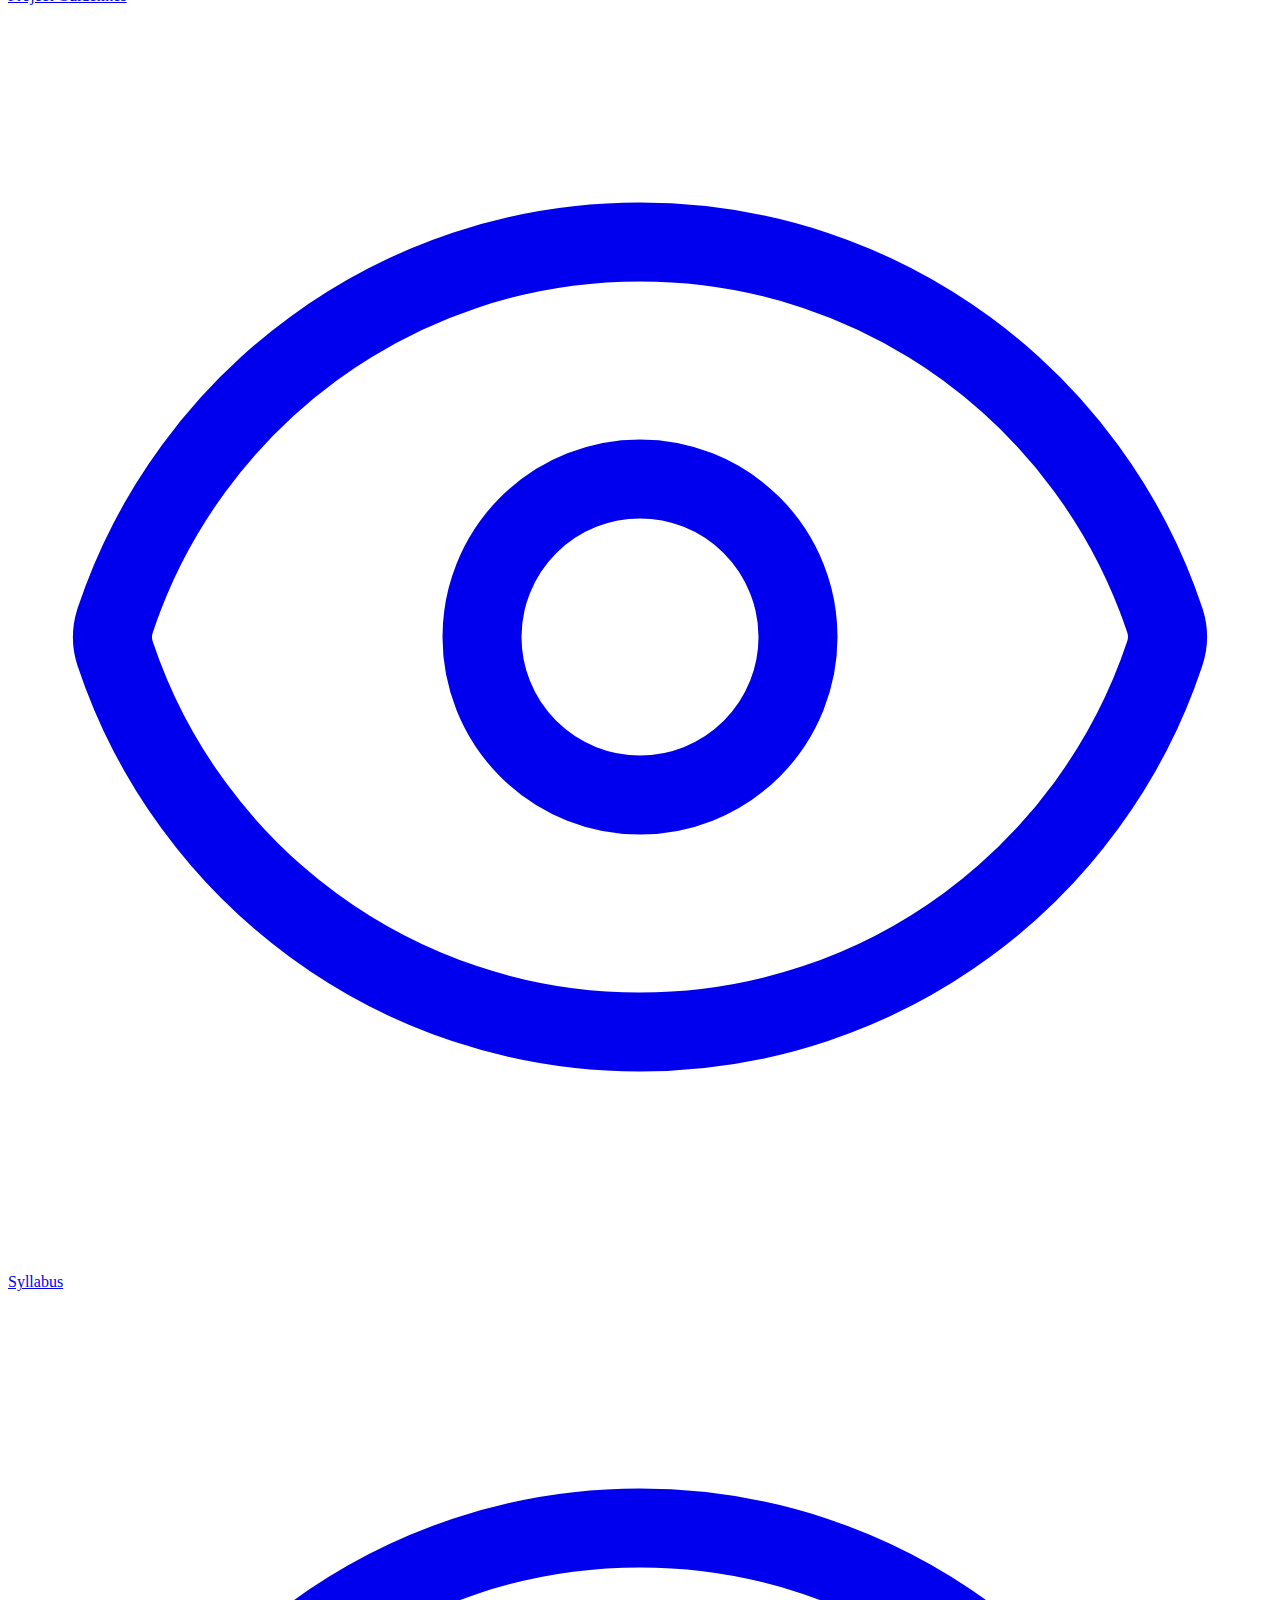
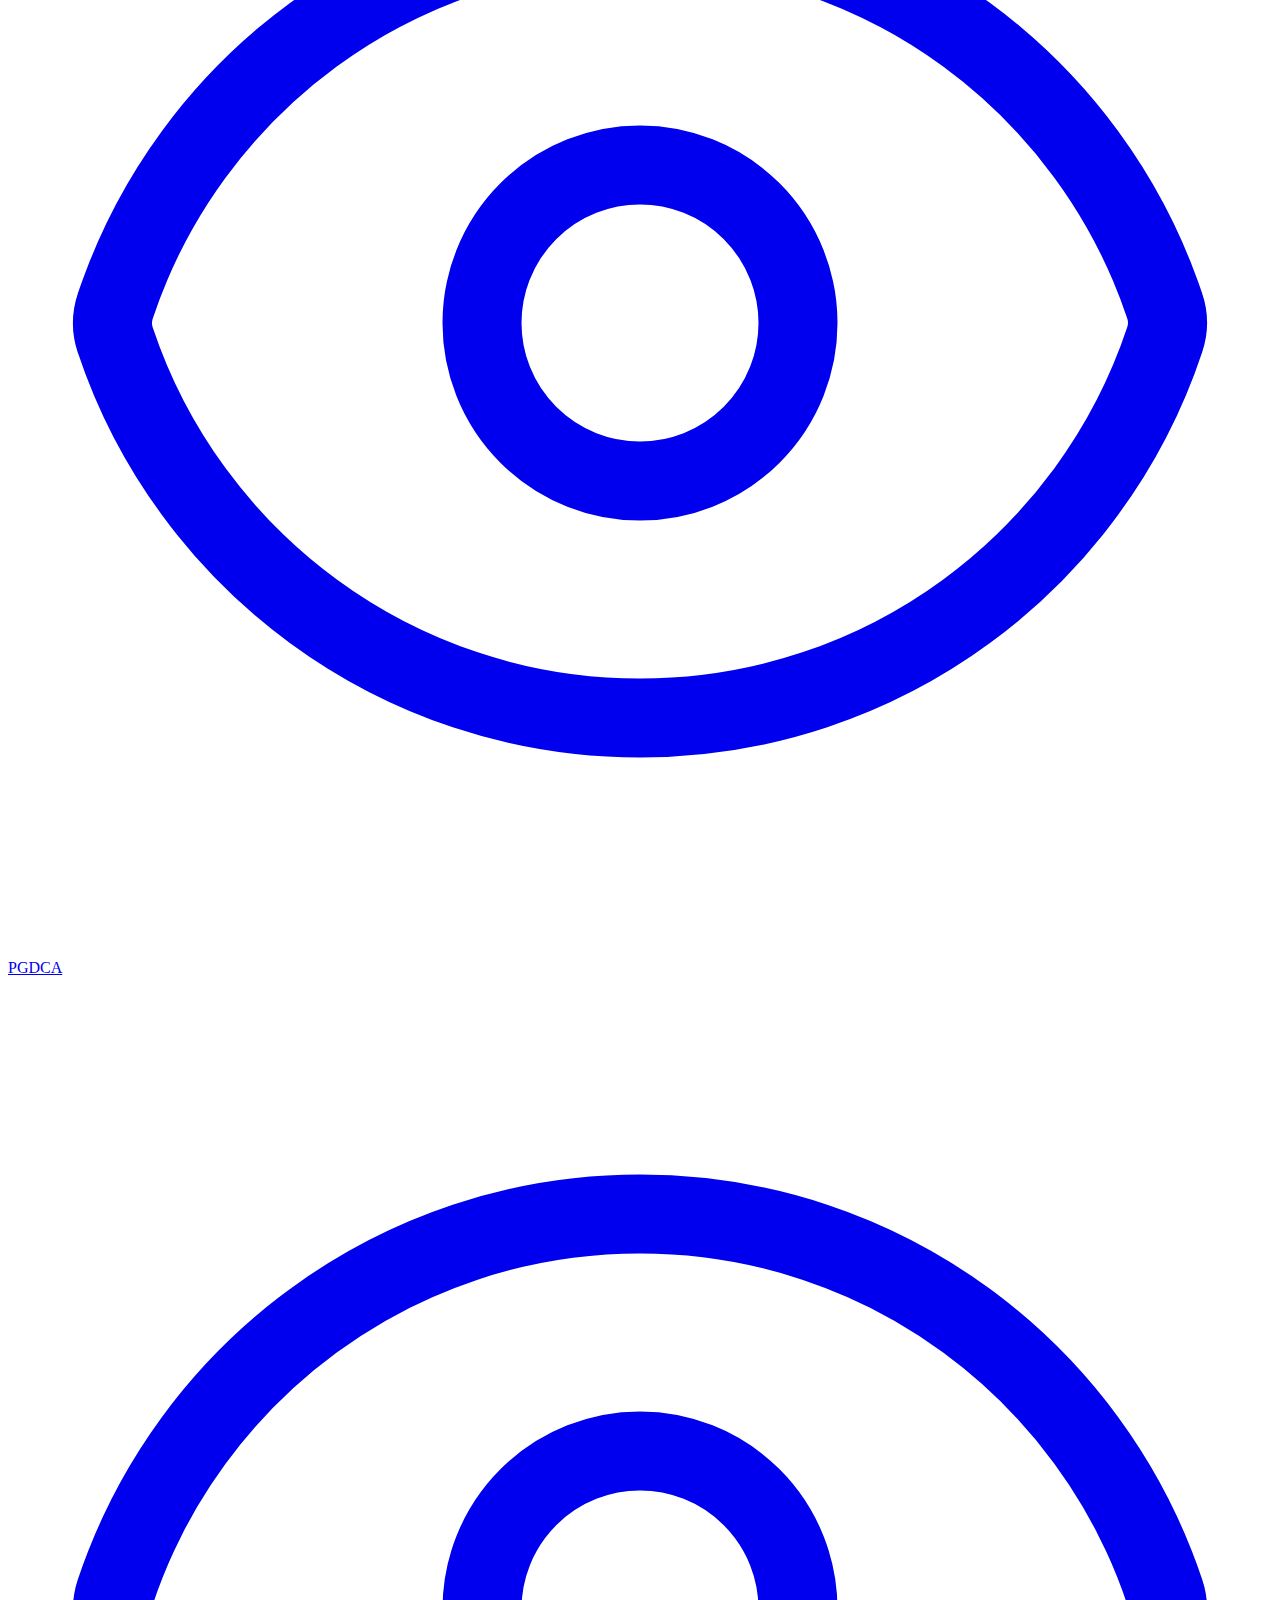
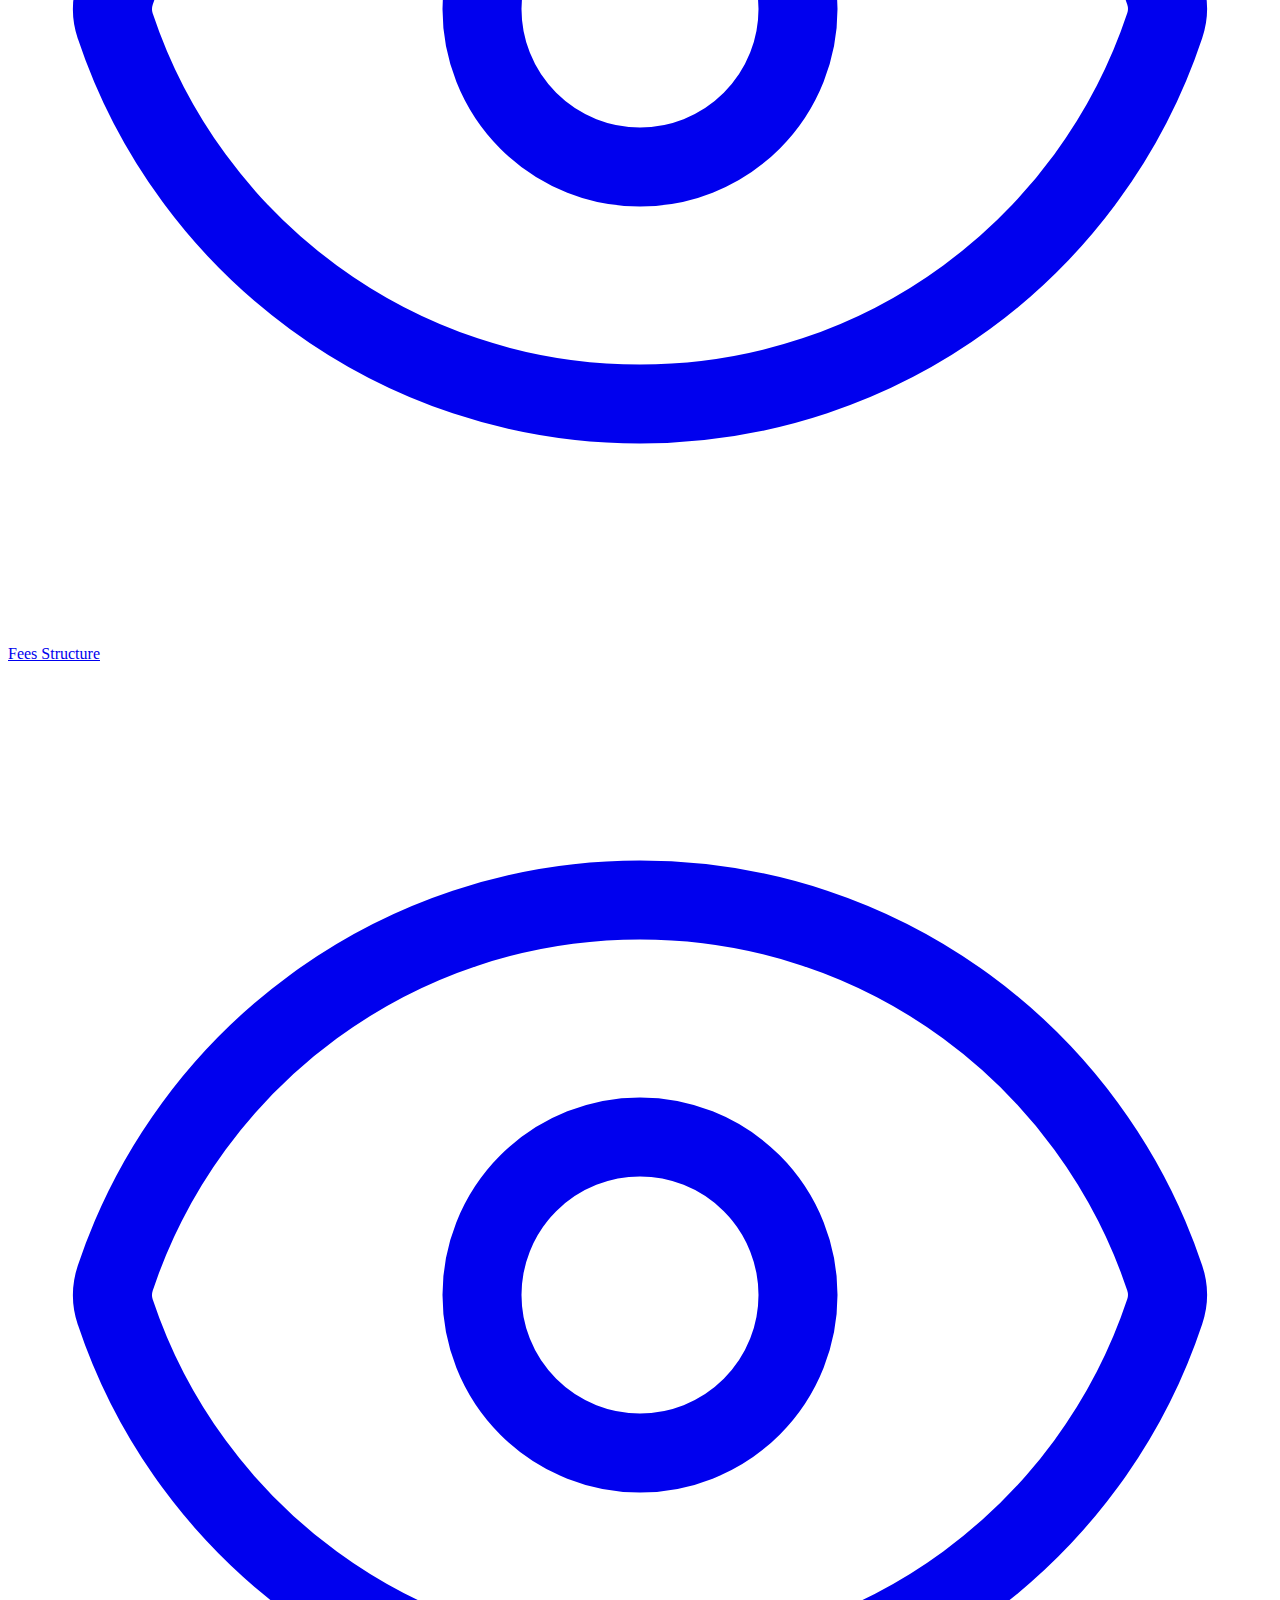
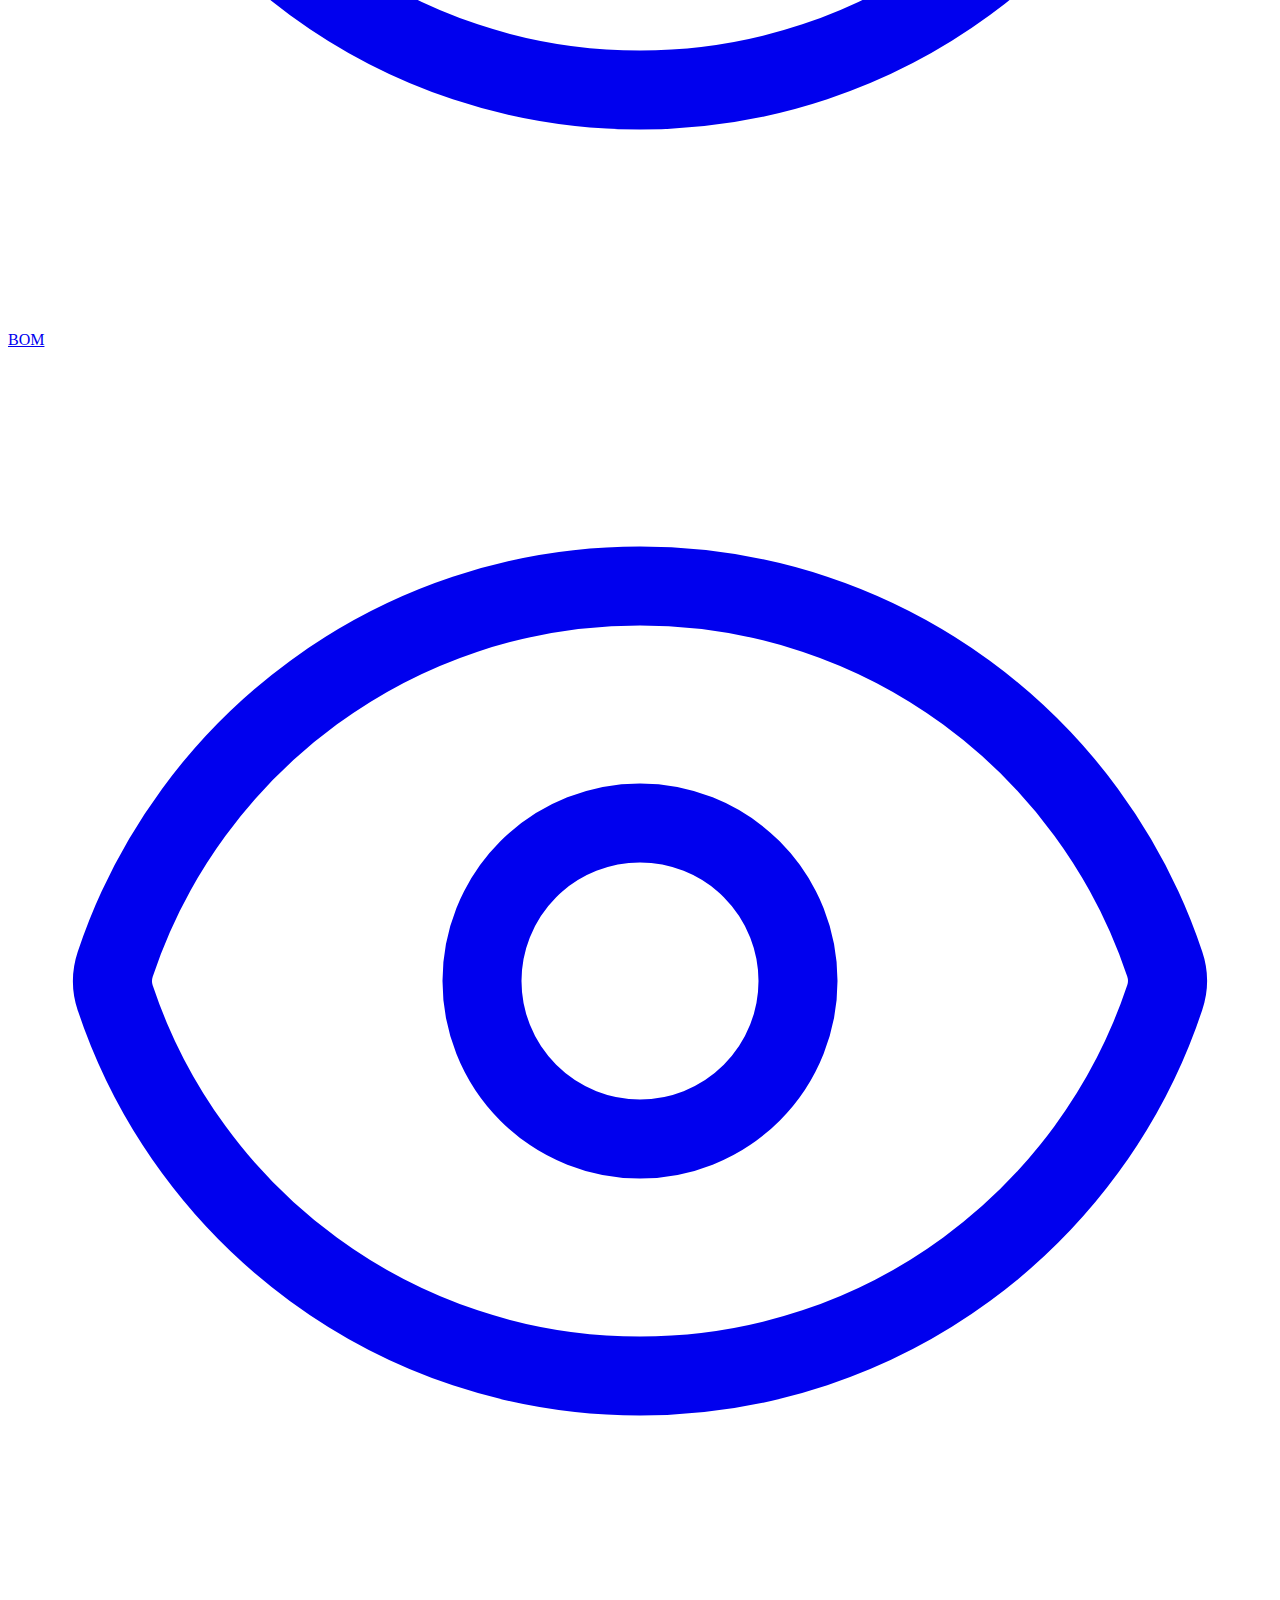
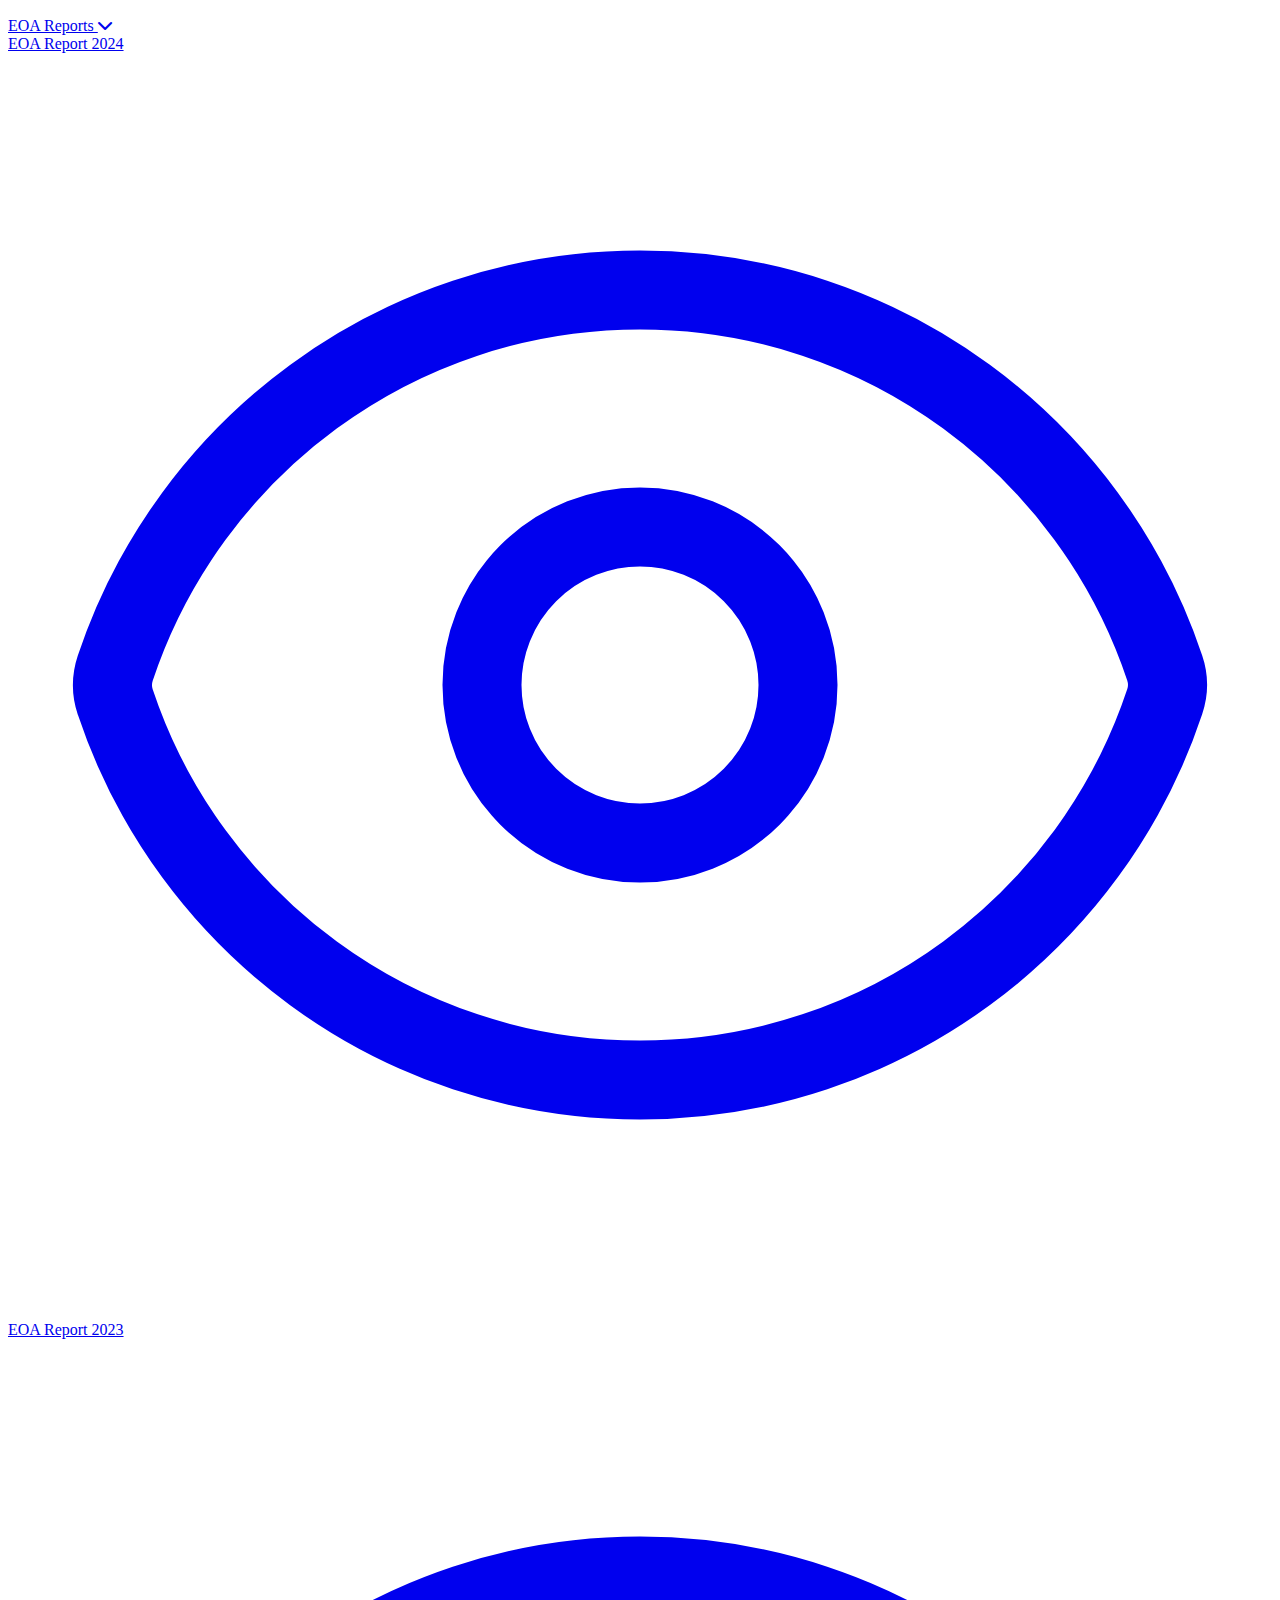
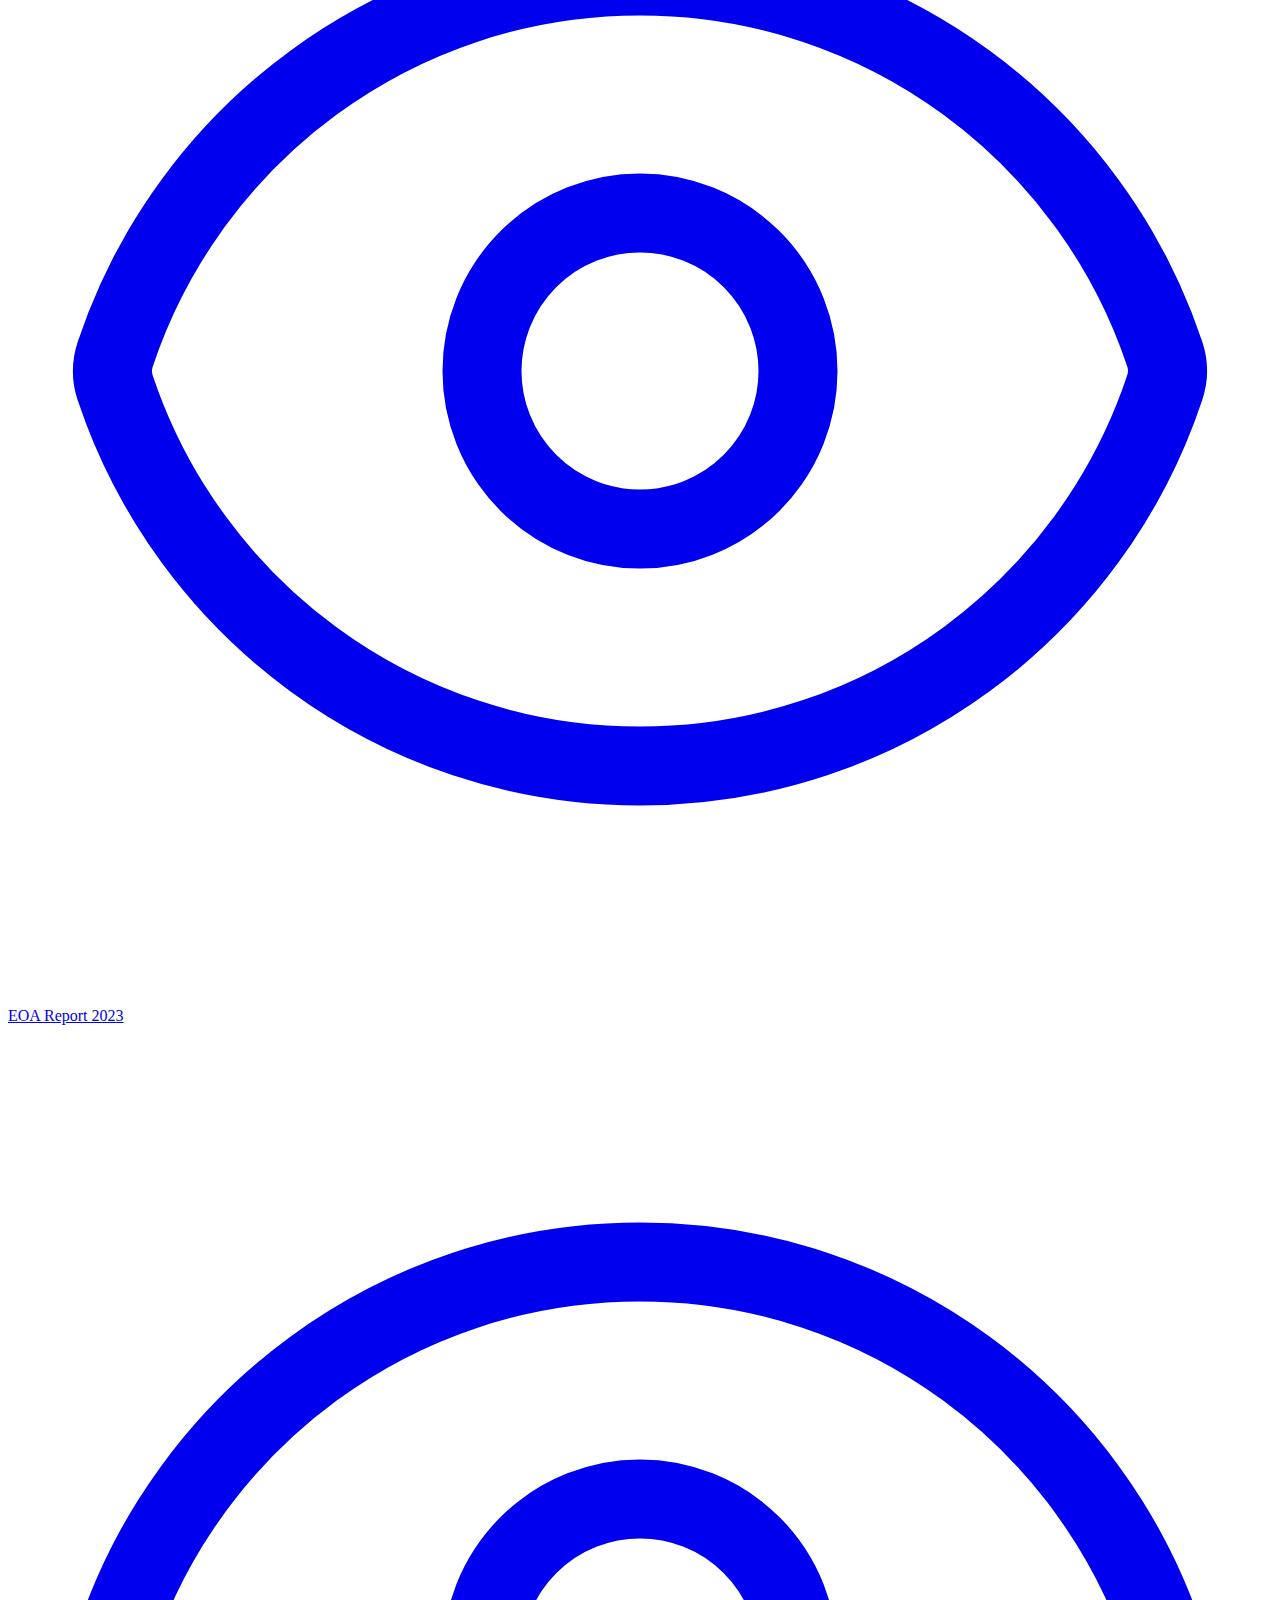
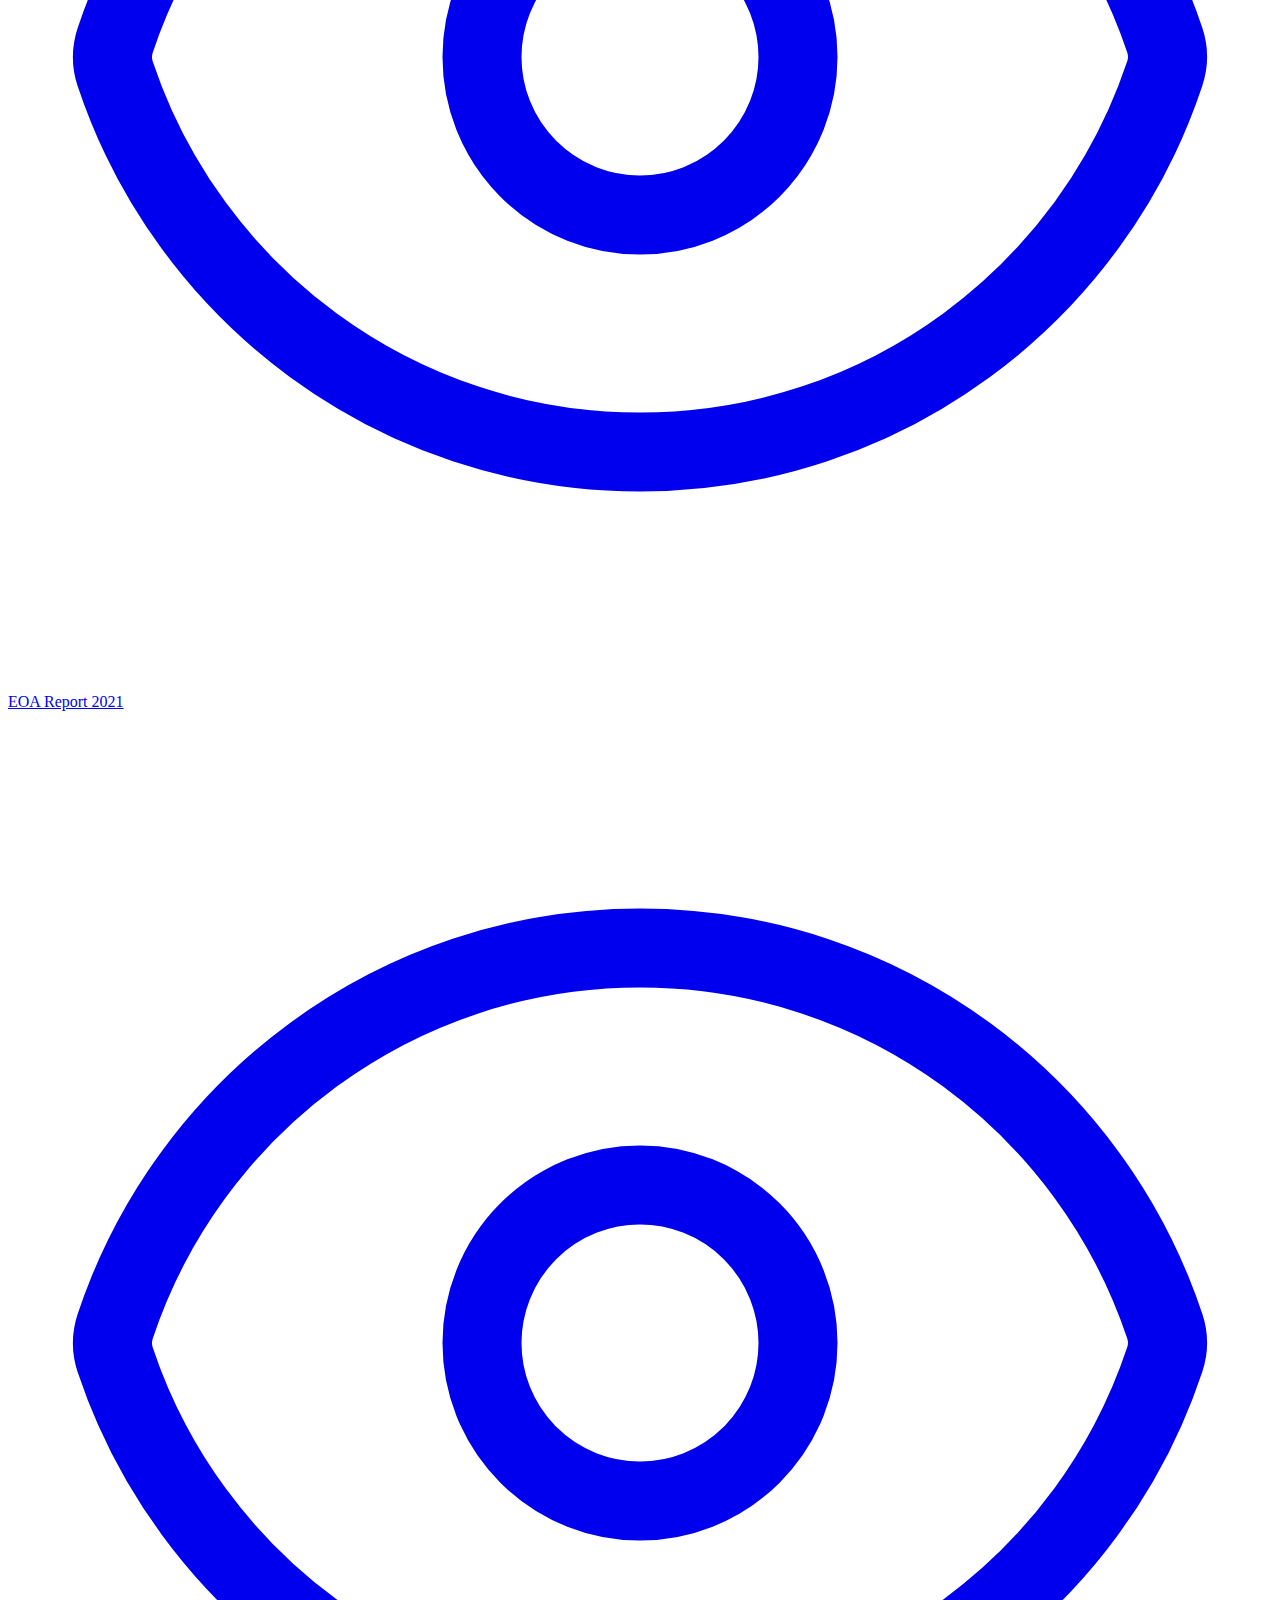
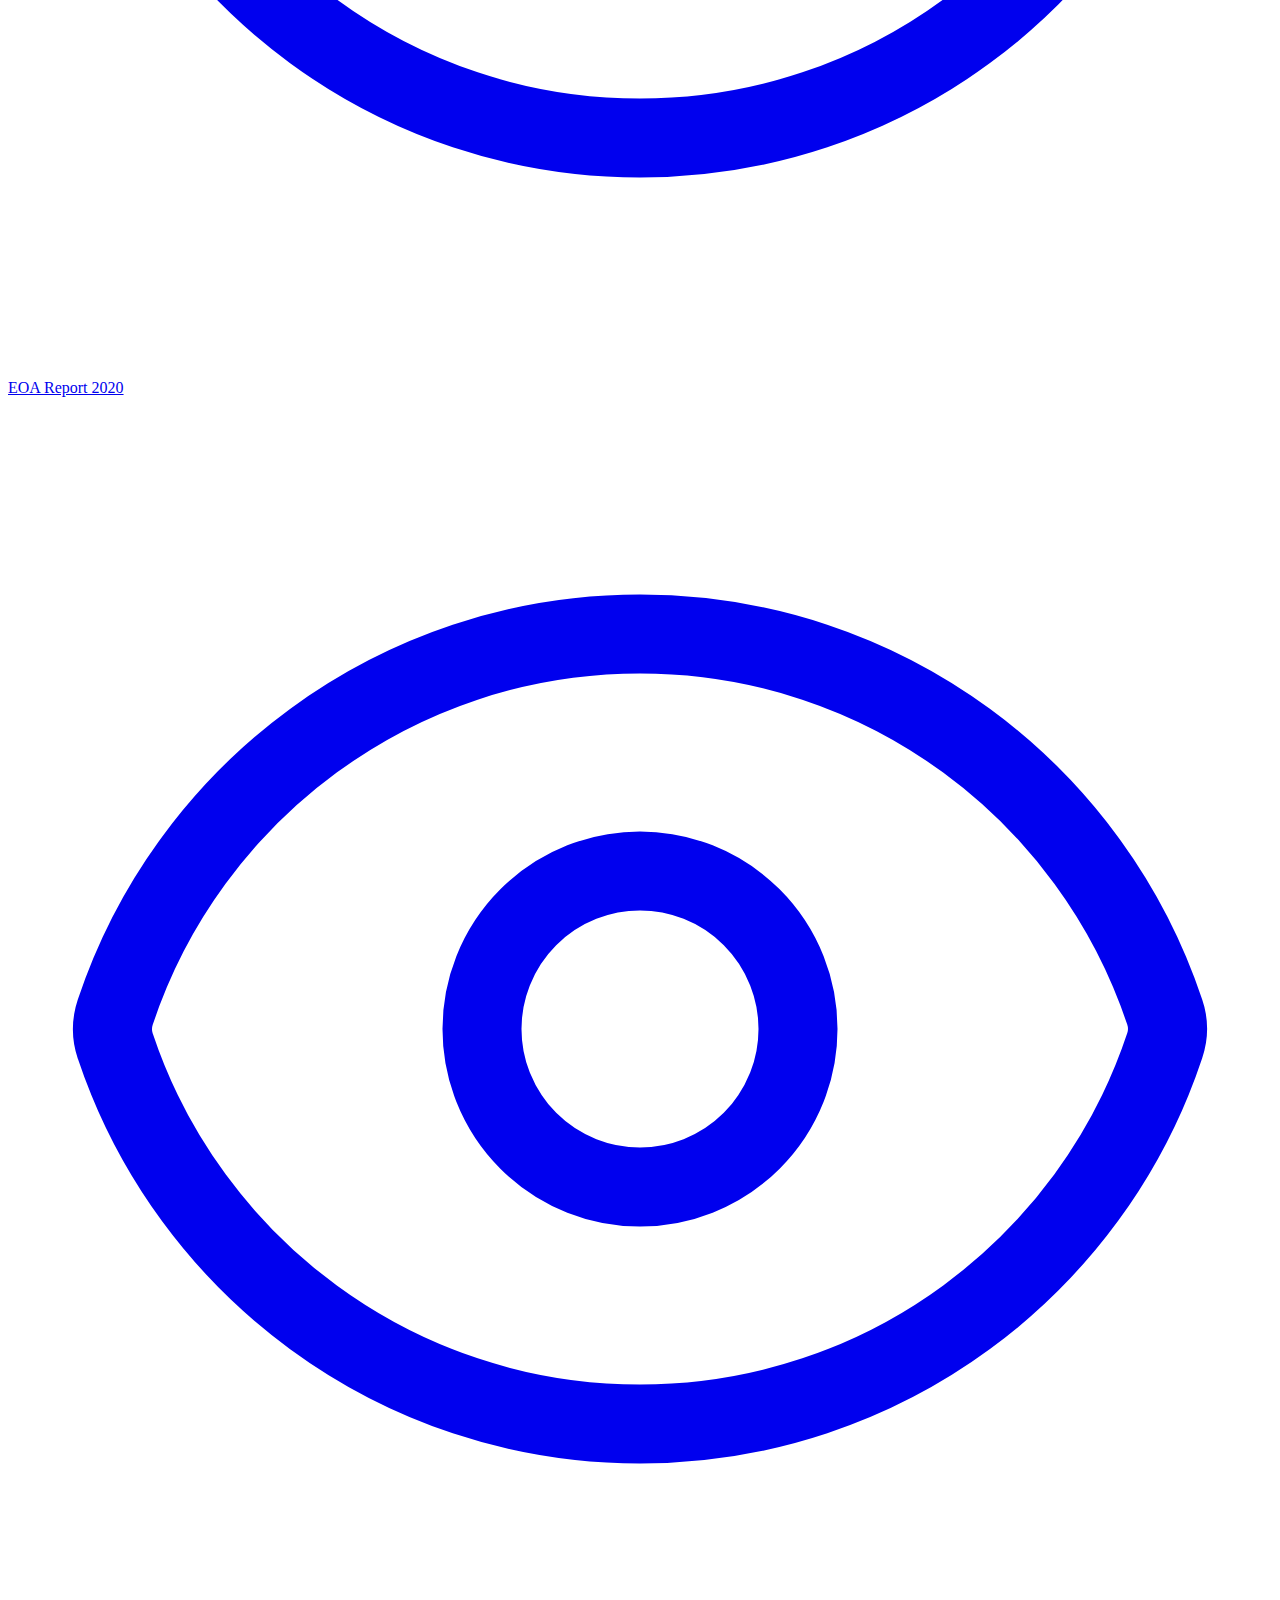
==== commit 9646b125: "commit done" ====
--- a/src/index.html
+++ b/src/index.html
@@ -385,31 +385,6 @@
         max-width: 80px; /* Reduce image size for mobile */
     }
 }
-
-@keyframes fade-loop {
-    0%, 100% { opacity: 0; }
-    10%, 30% { opacity: 1; }
-}
-
-.animate-fade-loop {
-    animation: fade-loop 9s infinite;
-}
-
-.animation-delay-3000 {
-    animation-delay: 3s;
-}
-
-.animation-delay-6000 {
-    animation-delay: 6s;
-}
-.transition-opacity {
-    transition: opacity 1s ease-in-out;
-}
-
-.duration-1000 {
-    transition-duration: 1000ms;
-}
-
 .marquee-container {
     position: relative;
     width: 100%;
@@ -435,7 +410,7 @@
 }
 
 .company-name {
-    font-size: clamp(1.8rem, 6vw, 4.5rem);
+    font-size: clamp(2rem, 6vw, 4.5rem);
     font-weight: 600;
     white-space: nowrap;
     color: grey;
@@ -467,6 +442,7 @@
         flex-wrap: wrap;
     }
 }
+
 
     </style>
 </head>
@@ -489,9 +465,7 @@
                         <span class="whitespace-nowrap">ccsduoffice@gmail.com</span>
                     </a>
                 </div>
-                <div class="whitespace-nowrap px-4 font-semibold text-center sm:text-center">
-                    Approved by AICTE
-                </div>
+
                 <!-- Social Media Links -->
                 <div class="hidden lg:flex items-center w-auto font-semibold relative">
                     <a href="https://ccsaalumni.in/"
@@ -519,23 +493,23 @@
     <nav class="bg-[#1a365d] text-white">
         <div class="container mx-auto px-4">
             <div class="flex justify-between items-center py-4">
-<div class="flex items-center sm:space-x-1 lg:space-x-2">
-    <!-- Logo with badge and glow effect -->
-    <div class="relative glow-effect">
-        <div class="badge-container">
-            <div class="badge-inner">
-                <img src="https://www.duedu.in/img/du.png" alt="Logo" class="h-16 w-16 object-cover">
-            </div>
-        </div>
-    </div>
-
-<div id="text-animation-container">
-<h1 class="text-sm lg:text-base font-semibold text-white">Centre for Computer Science And Applications, Dibrugarh University</h1>
-<p class="text-xs lg:text-sm text-blue-200">পৰিকলন বিজ্ঞান আৰু প্ৰয়োগ কেন্দ্ৰ, ডিব্ৰুগড় বিশ্ববিদ্যালয়</p>
-</div>        
-</div>
-
-       <div class="hidden lg:flex space-x-6">
+                <div class="flex items-center space-x-4 lg:space-x-4">
+                    <!-- Logo with badge and glow effect -->
+                    <div class="relative glow-effect">
+                        <div class="badge-container">
+                            <div class="badge-inner">
+                                <img src="https://www.duedu.in/img/du.png" alt="Logo" class="h-16 w-16 object-cover">
+                            </div>
+                        </div>
+                    </div>
+
+                    <div>
+                        <h1 class="xl:text-lg font-semibold text-white">Center for Computer Science And Applications
+                        </h1>
+                        <p class="text-sm text-blue-200">পৰিকলন বিজ্ঞান আৰু প্ৰয়োগ কেন্দ্ৰ,ডিব্ৰুগড় বিশ্ববিদ্যালয়</p>
+                    </div>
+                </div>
+                <div class="hidden lg:flex space-x-6">
                     <div class="nav-item relative">
                         <a href="index.html" class="hover:text-[#fbbf24] py-2 flex items-center">Home</a>
                     </div>
@@ -861,7 +835,7 @@
                                 class="fas fa-chevron-down ml-1 text-xs transition-transform group-hover:rotate-180"></i></a>
                         <div class="dropdown-menu">
                             <a href="#" class="block px-4 py-2 text-[#1a365d] hover:bg-slate-100">Research Areas (coming soon)</a>
-                            <a href="#" class="block px-4 py-2 text-[#1a365d] hover:bg-slate-100">Publications (coming soon)</a>
+                            <a href="#" class="block px-4 py-2 text-[#1a365d] hover:bg-slate-100">Publications (coming soon)`</a>
                         </div>
                     </div>
                     <div class="nav-item relative">
@@ -1212,11 +1186,11 @@
     <section class="relative bg-[#1a365d] text-white">
         <div class="h-64 sm:h-[70vh] relative overflow-hidden">
             <!-- Fixed Text Overlay -->
-            <!--div class="absolute inset-0 flex items-center justify-center z-20 pointer-events-none">
-                <!--div class="text-2xl md:text-4xl text-amber-200 text-center px-4 ">
+            <div class="absolute inset-0 flex items-center justify-center z-20 pointer-events-none">
+                <div class="text-2xl md:text-4xl text-amber-200 text-center px-4 ">
                     পৰিকলন বিজ্ঞান আৰু প্ৰয়োগ কেন্দ্ৰ,ডিব্ৰুগড় বিশ্ববিদ্যালয়
-                </div-->
-            </div-->
+                </div>
+            </div>
 
             <div class="slider h-full flex transition-transform duration-700 ease-in-out">
                 <!-- Slide 1 -->
@@ -1248,7 +1222,7 @@
                 </div>
 
                 <div class="slide min-w-full h-full relative group">
-                    <img src="../media/ccs.jpeg"
+                    <img src="https://admin.ccsaalumni.in/storage/sliders/KxwzEcGaMHMh07JrEkeouX60UPsjXlpDzr9h4PZG.jpg"
                         class="w-full h-full object-cover transition-transform duration-500 group-hover:scale-105"
                         alt="Slide 3">
                     <div
@@ -1280,7 +1254,7 @@
                     About Us</h2>
                 <div
                     class="relative h-[calc(100%-2rem)] lg:mt-2 sm:h-[calc(100%-3rem)] overflow-y-auto pr-2 scrollbar-thin scrollbar-thumb-indigo-600 scrollbar-track-slate-200">
-                    <p class="text-justify text-xs sm:text-sm lg:text-lg leading-relaxed sm:leading-loose text-gray-700">
+                    <p class="text-left text-xs sm:text-sm lg:text-lg leading-relaxed sm:leading-loose text-gray-700  ">
                         Centre for Computer Science and Applications (formerly known as Centre for Computer Studies) is
                         one of the premier institutes of North-East-India imparting computer education.
                         Dibrugarh University initiated its journey of imparting computer education by establishing a
@@ -1434,7 +1408,7 @@
                     <div class="lg:w-1/3 relative">
                         <!-- Principal's Image -->
                         <div class="h-80 lg:h-full relative overflow-hidden">
-                            <img src="../faculty/Chairperson.jpg"
+                            <img src="https://erp.dibru.work/media-library/staff/ItiMboKsuDJ7m4gtqHfvQsErOj54BHS0wGai96uv.png"
                                 alt="Principal's Photo" class="w-full h-full object-cover" />
                             <!-- Overlay gradient -->
                             <div
@@ -1466,9 +1440,9 @@
                         </div>
 
                         <!-- Message Content -->
-                        <div class="space-y-4 text-slate-700 text-justify">
-                            <p>Welcome to the Centre for Computer Science and Applications at Dibrugarh University. As
-                                we navigate through the digital age, our centre stands at the forefront of computer
+                        <div class="space-y-4 text-slate-700">
+                            <p>Welcome to the Center for Computer Science and Applications at Dibrugarh University. As
+                                we navigate through the digital age, our center stands at the forefront of computer
                                 science education and research in Northeast India.</p>
 
                             <p>Our mission is to nurture innovative minds and create technology leaders who can address
@@ -1483,7 +1457,7 @@
                         <!-- Signature Section -->
                         <div class="mt-8">
                             <div class="flex items-center">
-                                <!--img src="/api/placeholder/200/100" alt="Chairperson's Signature" class="h-16 w-auto" --/>
+                                <img src="/api/placeholder/200/100" alt="Chairperson's Signature" class="h-16 w-auto" />
                             </div>
                             <!--div class="mt-2">
                                 <p class="font-semibold text-[#1a365d]">Dr. John Doe</p>
@@ -1496,8 +1470,7 @@
             </div>
         </div>
     </section>
-    
-     <!--Placement section-->
+       
     <section class="py-16 bg-white relative">
         <div class="container mx-auto px-4">
            
@@ -1532,12 +1505,11 @@
                             <span class="company-name"><img src="https://media.licdn.com/dms/image/v2/C560BAQHqBGJNYwYrQw/company-logo_200_200/company-logo_200_200/0/1670300070799/gratia_technology_private_limited_guwahati_logo?e=2147483647&v=beta&t=YosTHoHISNlfKqiJxpVP_kZdD76BOBskXRY5d0qrM8E" class="h-24" alt = "Gratia Technology"></span>
                             <span class="company-name"><img src="https://www.logo.wine/a/logo/IBM/IBM-Logo.wine.svg" class="h-24" alt = "IBM"></span>
                             <span class="company-name"><img src="https://content.linkedin.com/content/dam/me/business/en-us/sales-solutions/resources/images/apac/images/infosys-logo.png.original.png" class="h-24" alt = "Infosys"></span>
-                        </div>    
+                        </div>   
                     </div> 
                 </div>
         </div>
     </section>
-
 
     <!-- Achievements Section -->
     <section class="py-16 bg-white relative">
@@ -1655,7 +1627,7 @@
                             <div>
                                 <h3 class="font-semibold mb-2 text-[#fbbf24]">Address</h3>
                                 <div class="text-gray-300 space-y-1">
-                                    <p>Centre for Computer Science and Applications</p>
+                                    <p>Center for Computer Science and Applications</p>
                                     <p>Dibrugarh University, Dibrugarh-786004</p>
                                     <p>Assam, India</p>
                                 </div>
@@ -1663,16 +1635,16 @@
                         </div>
 
                         <!-- Phone -->
-                        <!--div class="flex items-start space-x-4 group">
+                        <div class="flex items-start space-x-4 group">
                             <div
                                 class="text-[#fbbf24] mt-1 w-8 h-8 flex items-center justify-center rounded-full border border-[#fbbf24] group-hover:bg-[#fbbf24] group-hover:text-white transition-all duration-300">
                                 <i class="fas fa-phone"></i>
                             </div>
-                            <!--div>
+                            <div>
                                 <h3 class="font-semibold mb-2 text-[#fbbf24]">Phone</h3>
                                 <p class="text-gray-300">(0373) 2911704</p>
-                                </div-->
-                        </div-->
+                            </div>
+                        </div>
 
                         <!-- Email -->
                         <div class="flex items-start space-x-4 group">
@@ -1793,7 +1765,7 @@
                 </div>
             </div>
             <div class="border-t border-slate-700 mt-8 pt-8 text-center leading-loose">
-                <p class="text-base">&copy; 2025 <b>Centre for Computer Science and Applications</b>. All rights
+                <p class="text-base">&copy; 2025 <b>Center for Computer Science and Applications</b>. All rights
                     reserved.</p>
                 <p class="text-base">Powered by <a href="https://dssdu.in/index.html" target="_blank"><span
                             class="text-yellow-200 font-semibold">Digital Solution Cell, Dibrugarh University</span></a>
@@ -2142,41 +2114,8 @@
 
 
     </script>
-<!--    <script>-->
-<!--        const textElement = document.createElement('p');-->
-<!--textElement.className = 'text-xs sm:text-base font-medium text-white opacity-0 transition-opacity duration-1000';-->
-<!--document.querySelector('#text-animation-container').appendChild(textElement);-->
-
-<!--const texts = [-->
-<!--    "Dibrugarh University",-->
-<!--    "পৰিকলন বিজ্ঞান আৰু প্ৰয়োগ কেন্দ্ৰ",-->
-<!--    "ডিব্ৰুগড় বিশ্ববিদ্যালয়",    "AICTE Approved MCA Course"-->
-<!--];-->
-
-<!--let currentIndex = 1;-->
-
-<!--function updateText() {-->
-<!--    textElement.style.opacity = '0';-->
-    
-<!--    setTimeout(() => {-->
-<!--        textElement.textContent = texts[currentIndex];-->
-<!--        textElement.style.opacity = '1';-->
-<!--        currentIndex = (currentIndex + 1) % texts.length;-->
-<!--    }, 1000);-->
-<!--}-->
-
-<!--textElement.textContent = texts[0];-->
-
-<!--requestAnimationFrame(() => {-->
-<!--    textElement.style.opacity = '1';-->
-<!--});-->
-
-<!--setTimeout(() => {-->
-<!--    updateText();-->
-<!--    setInterval(updateText, 3000);-->
-<!--}, 3000);-->
-<!--    </script>-->
+
     <script src="script.js"></script>
 </body>
 
-</html>
+</html>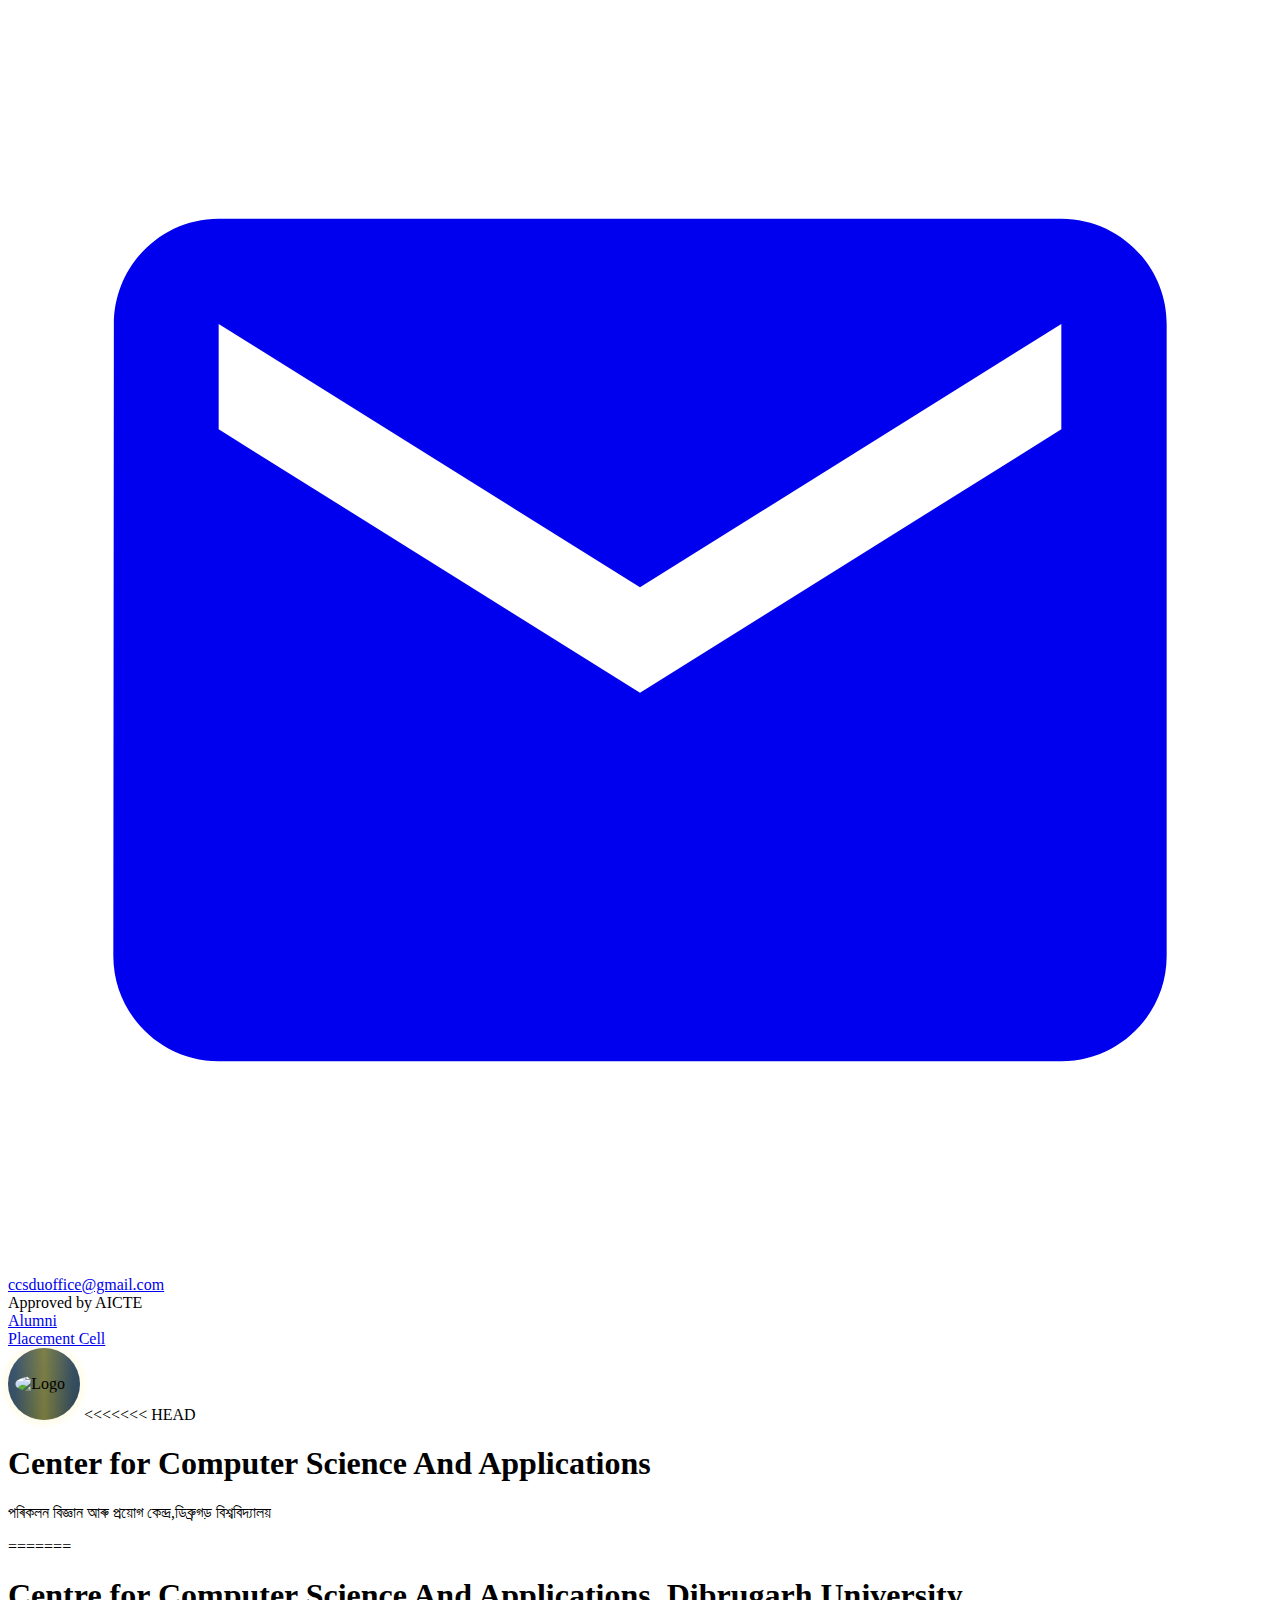
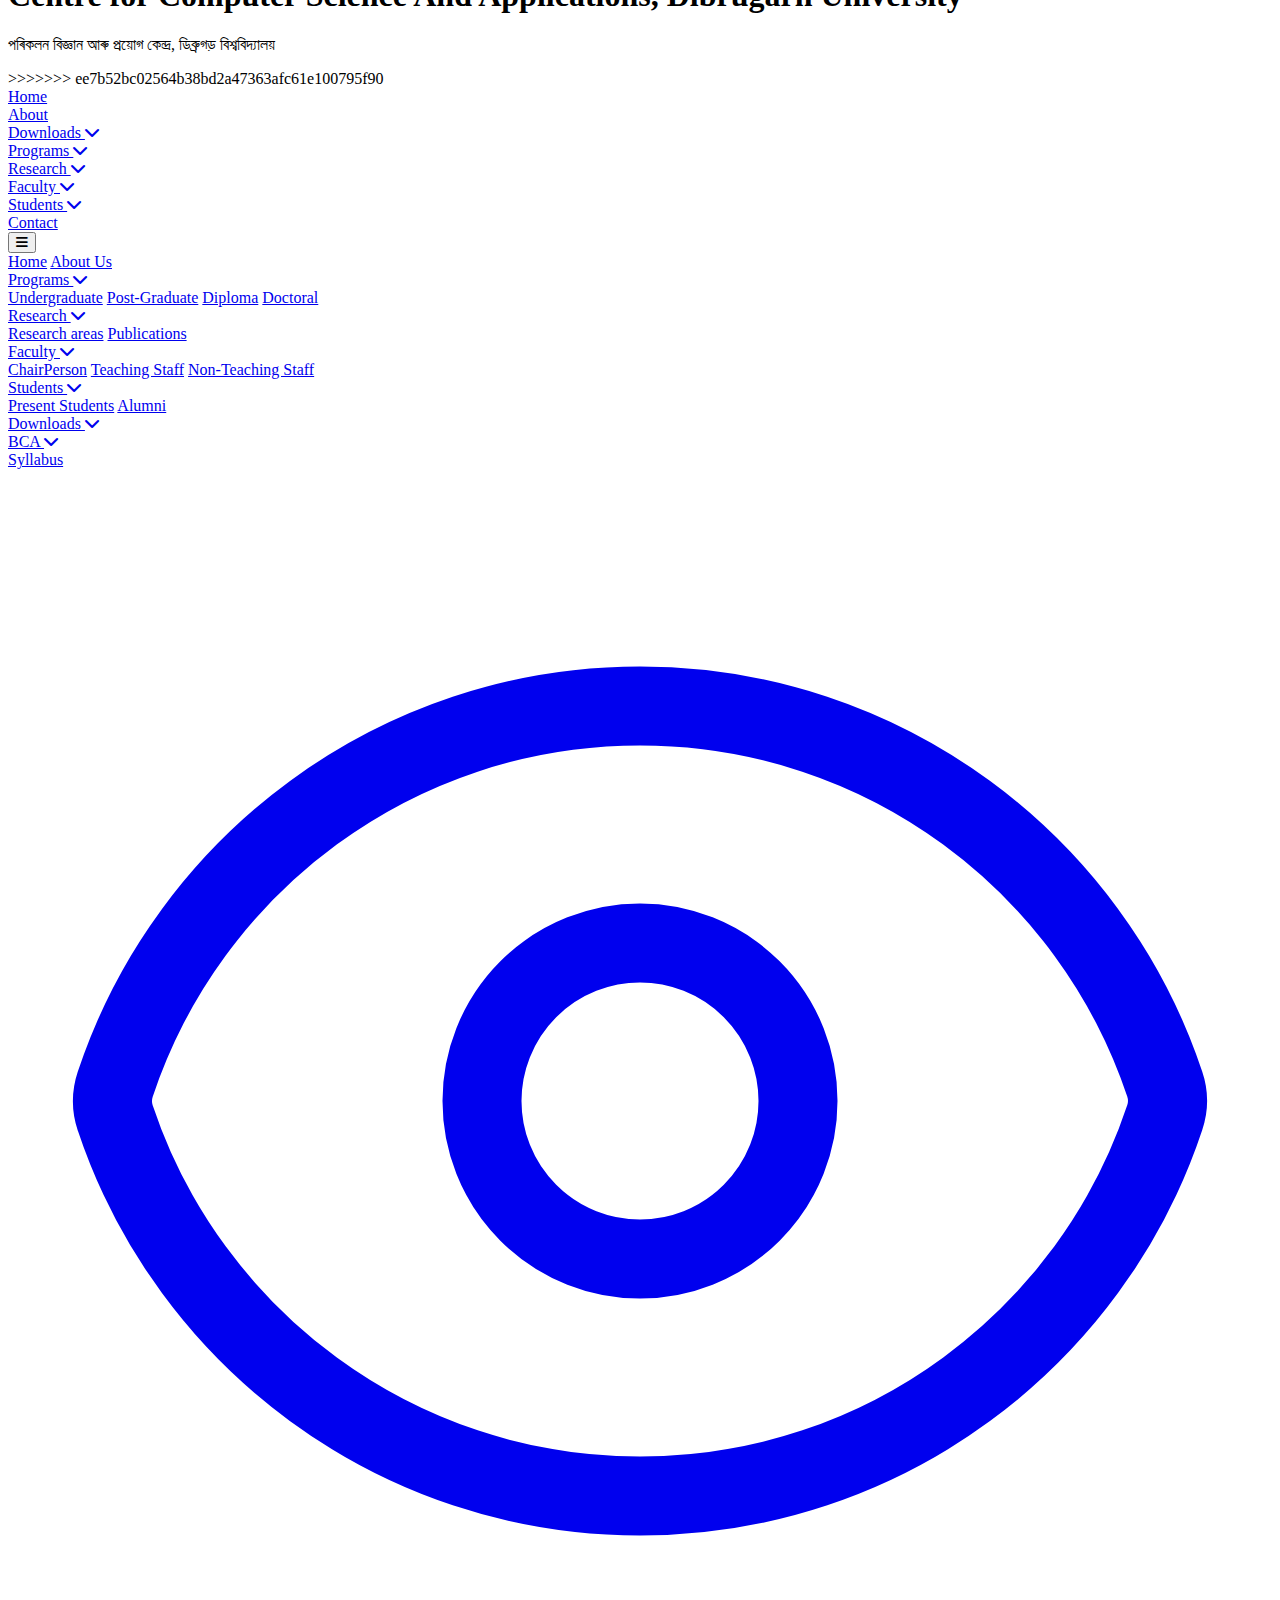
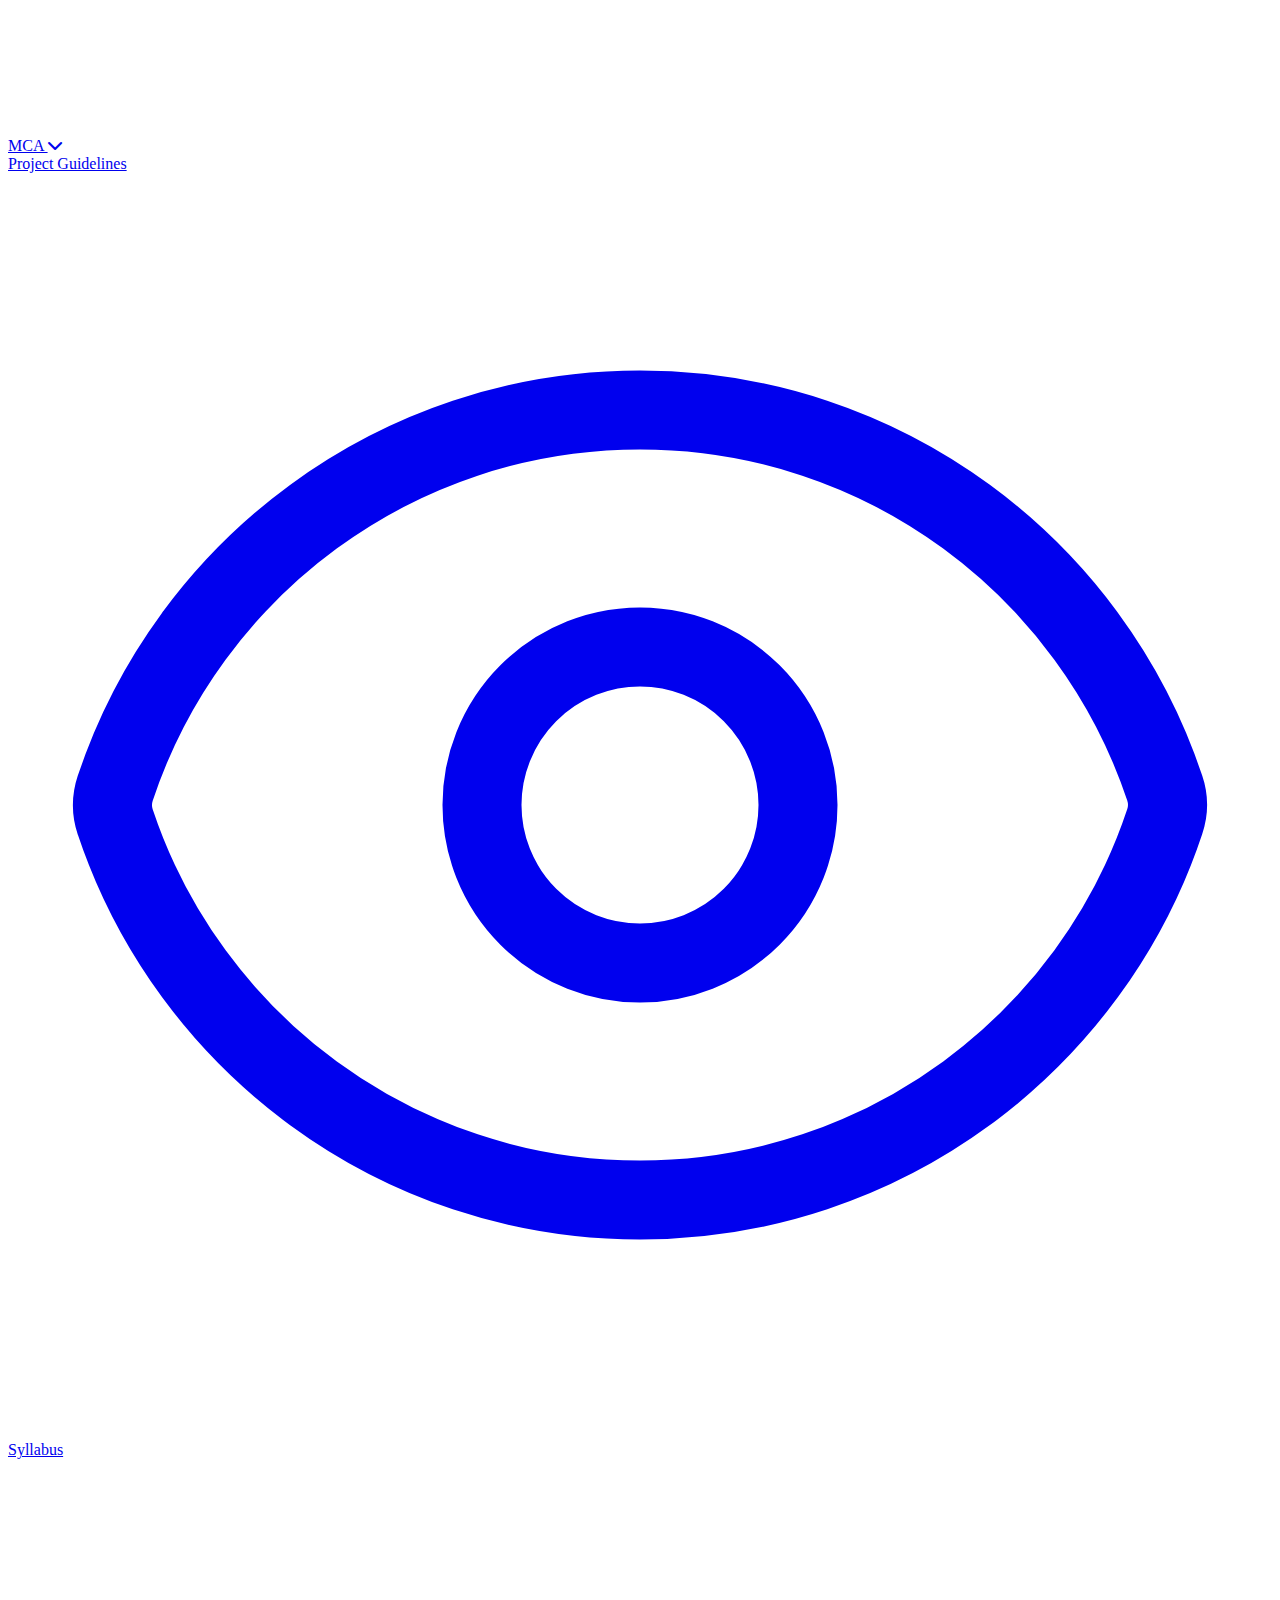
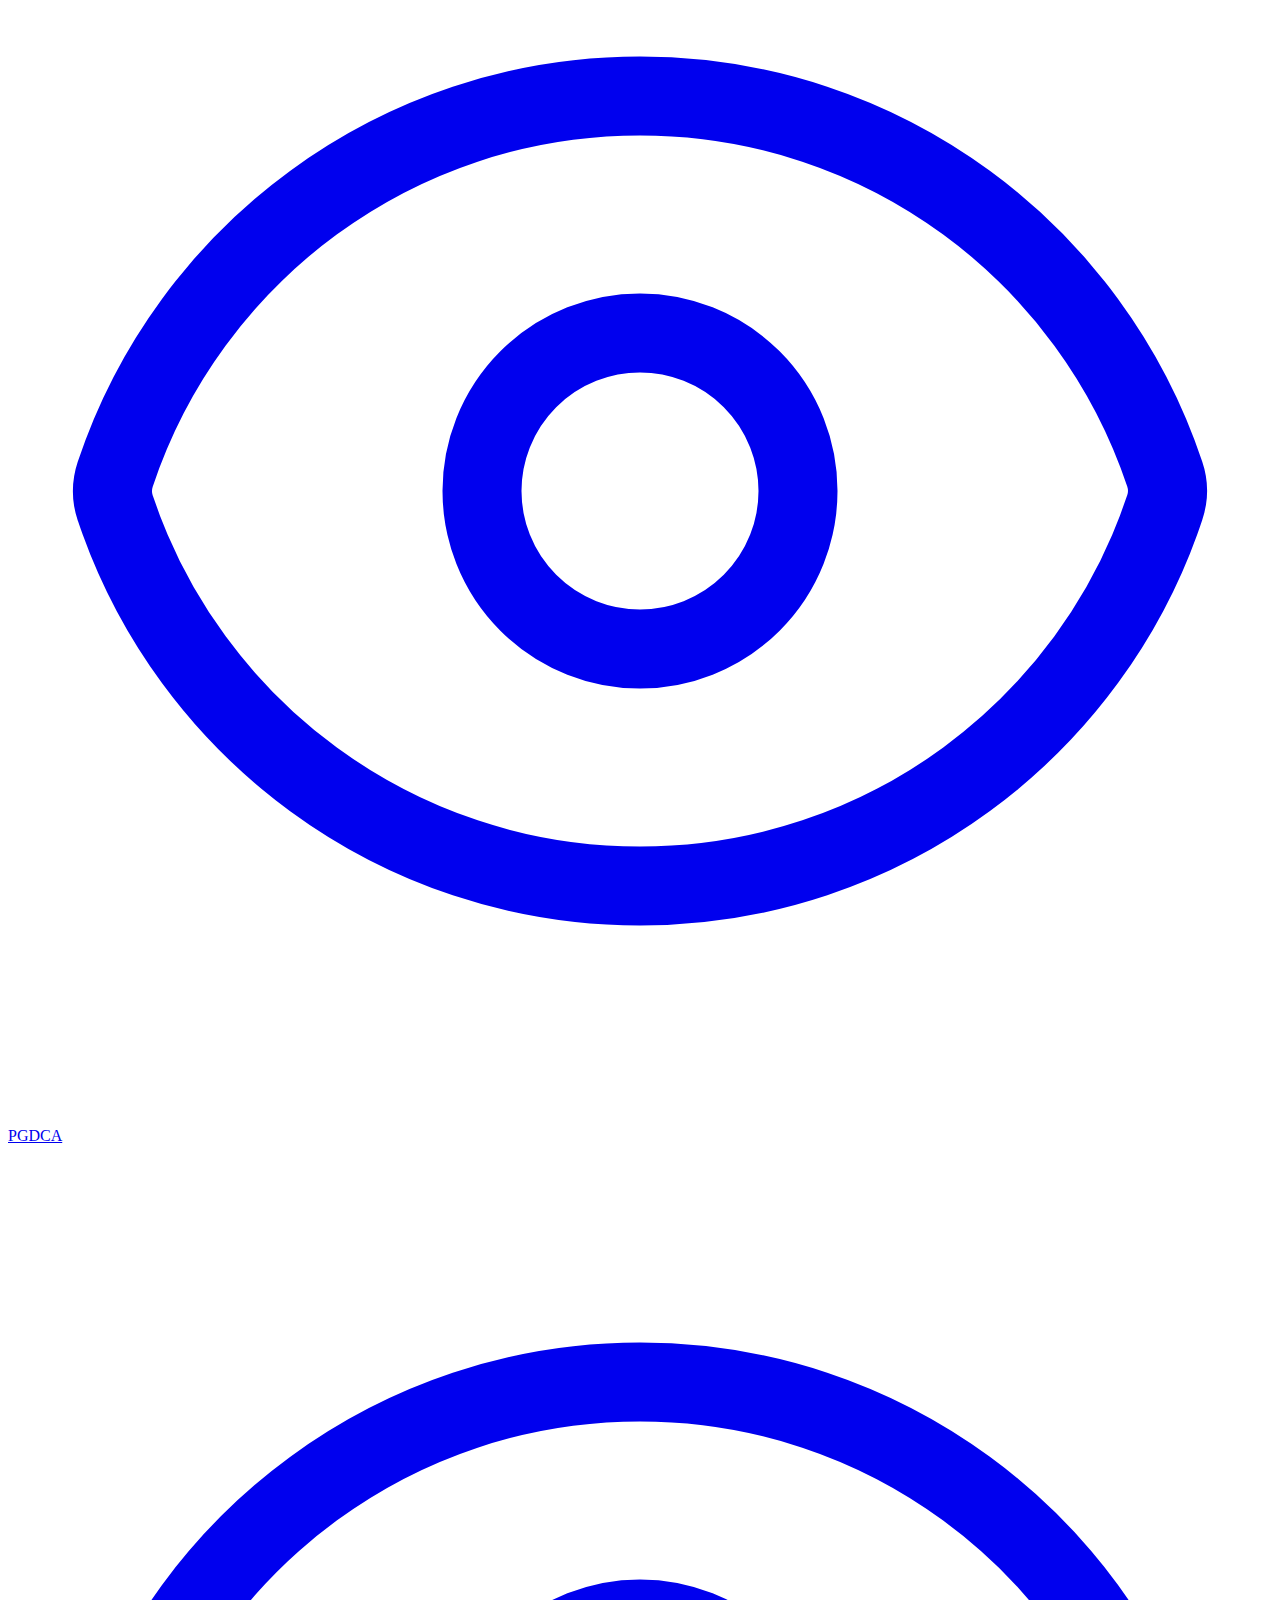
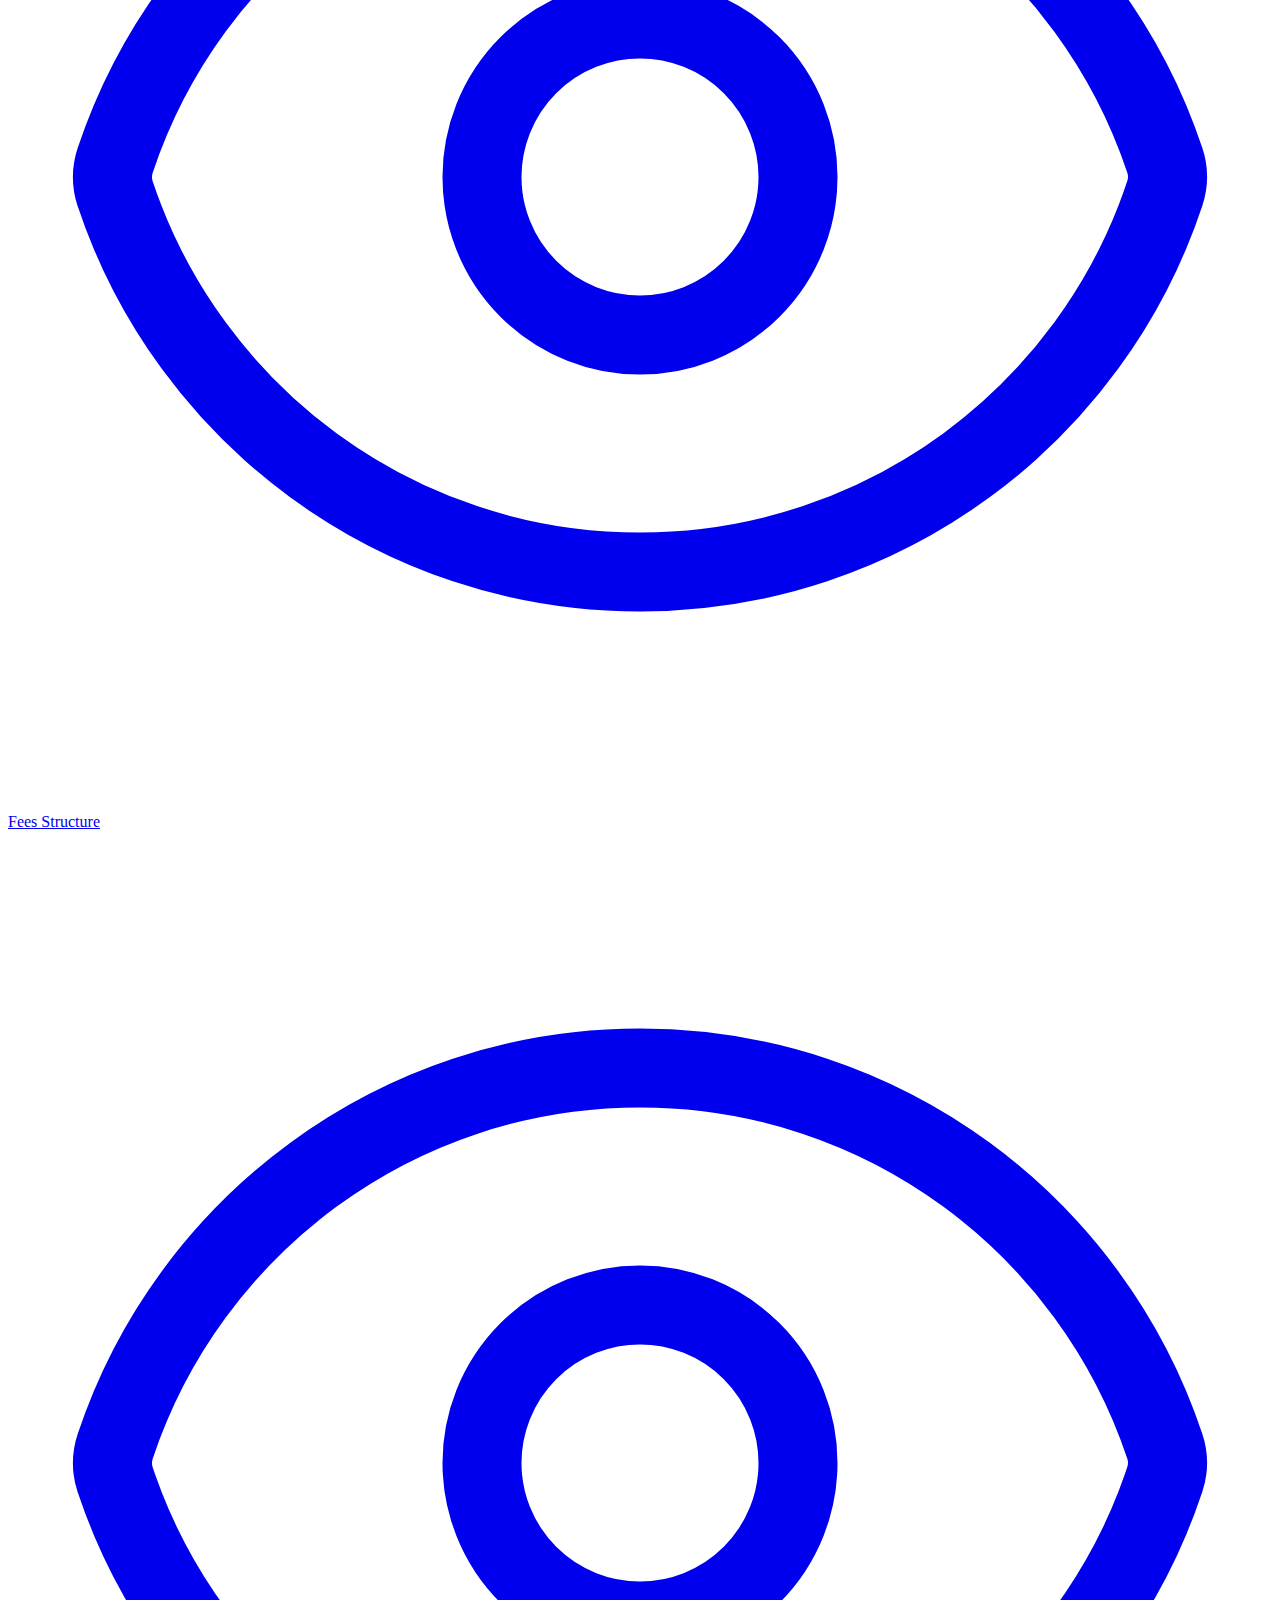
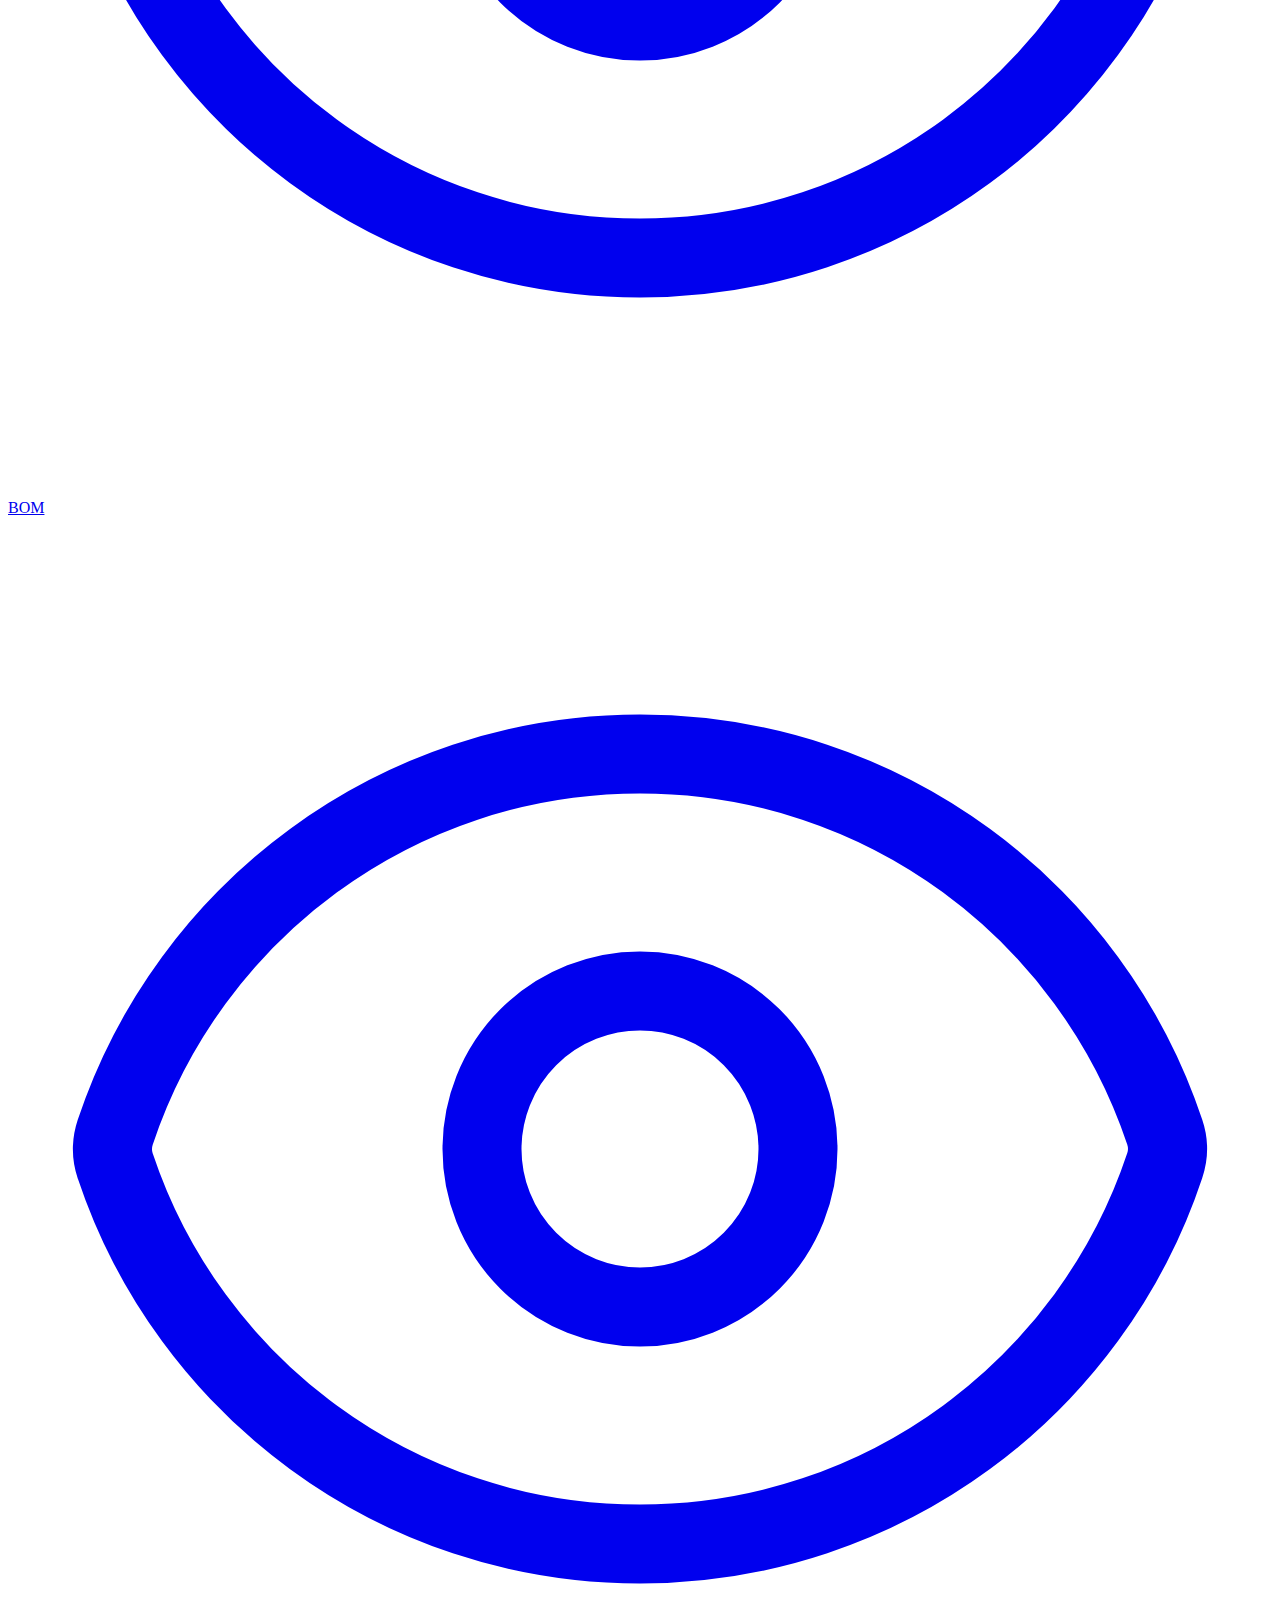
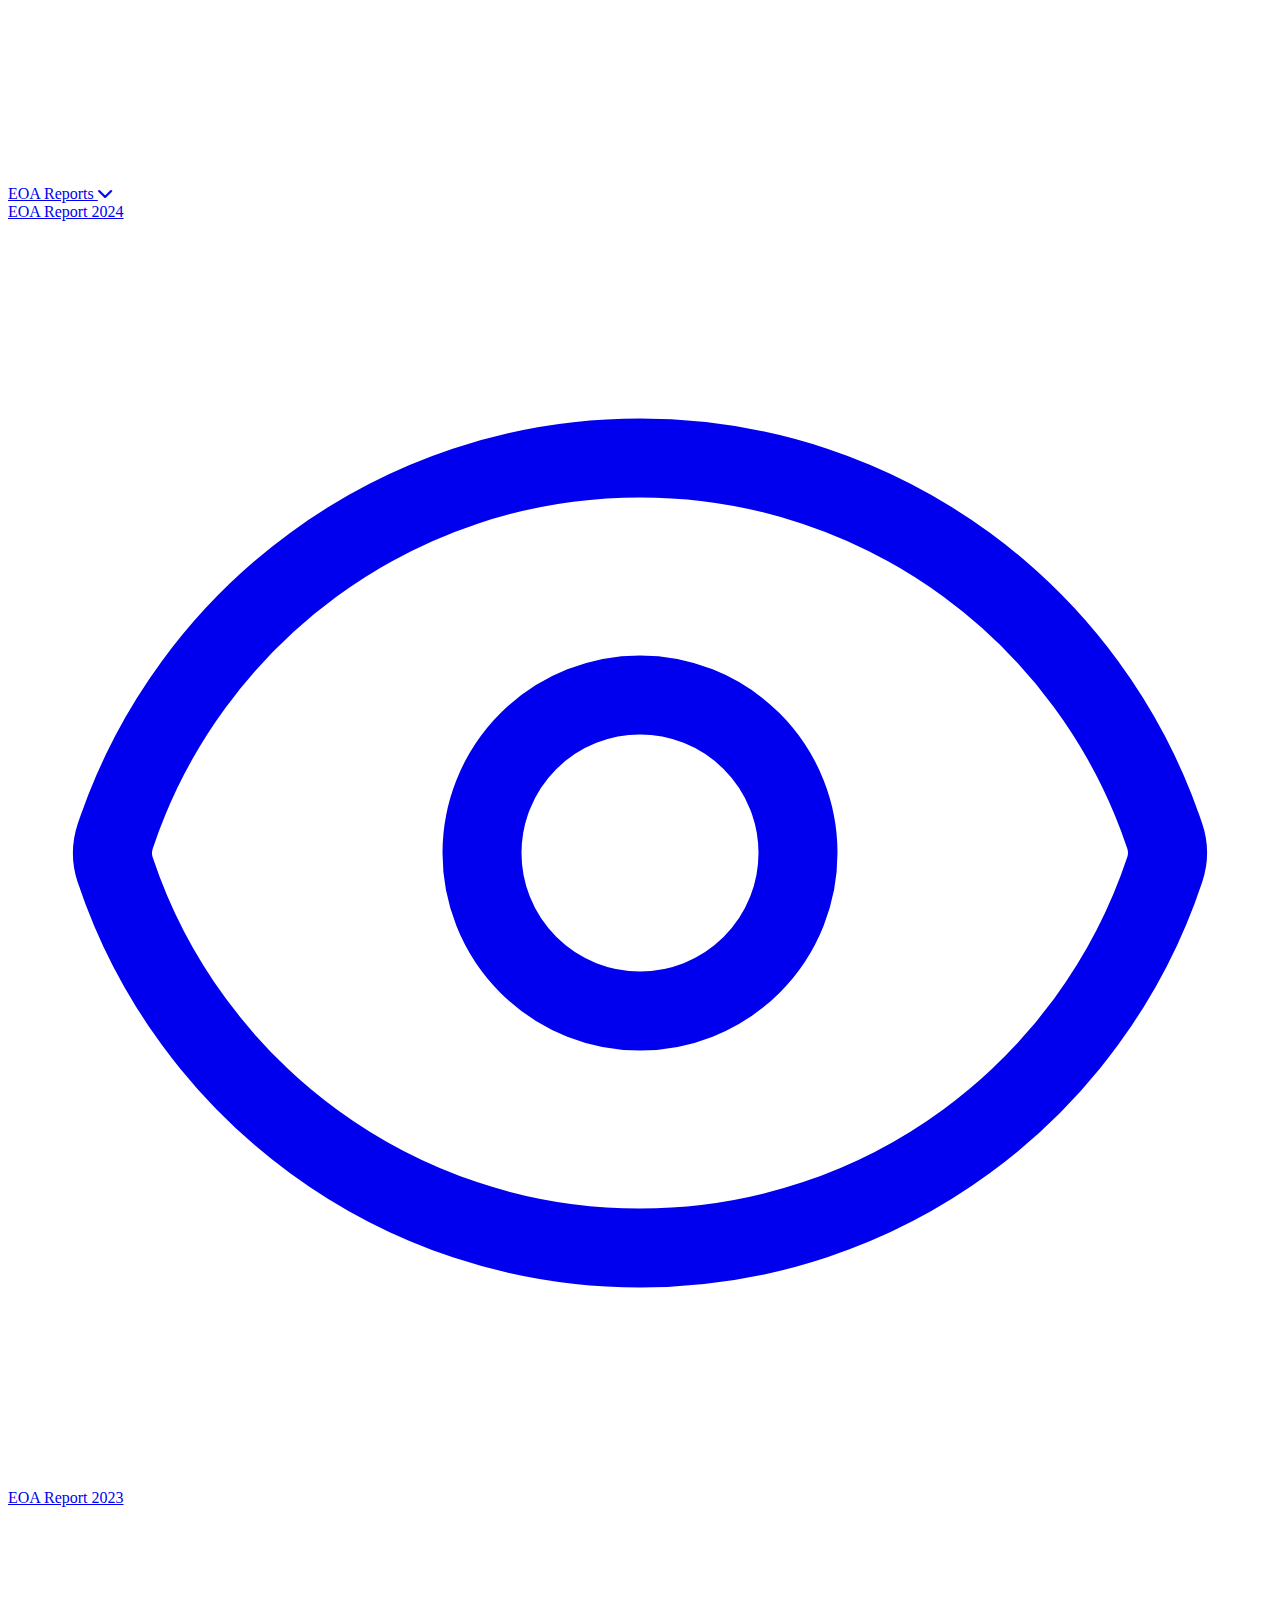
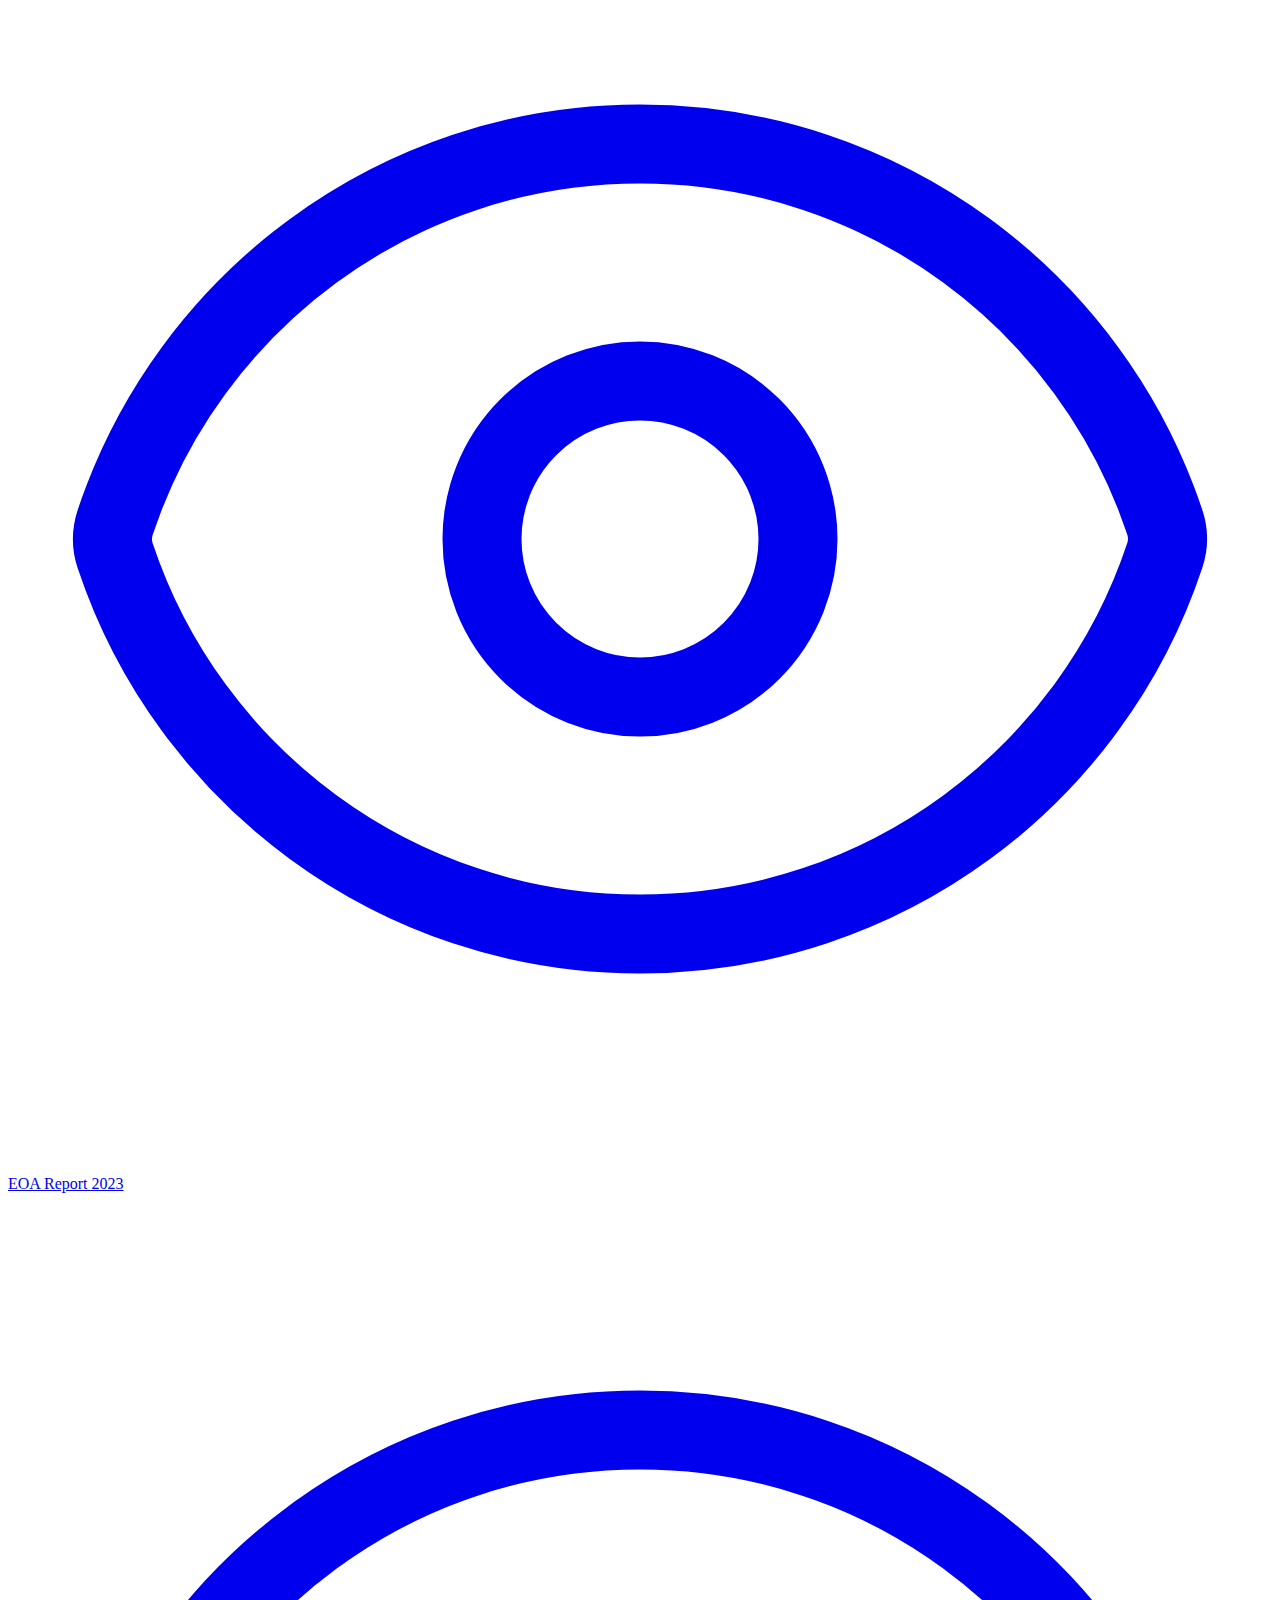
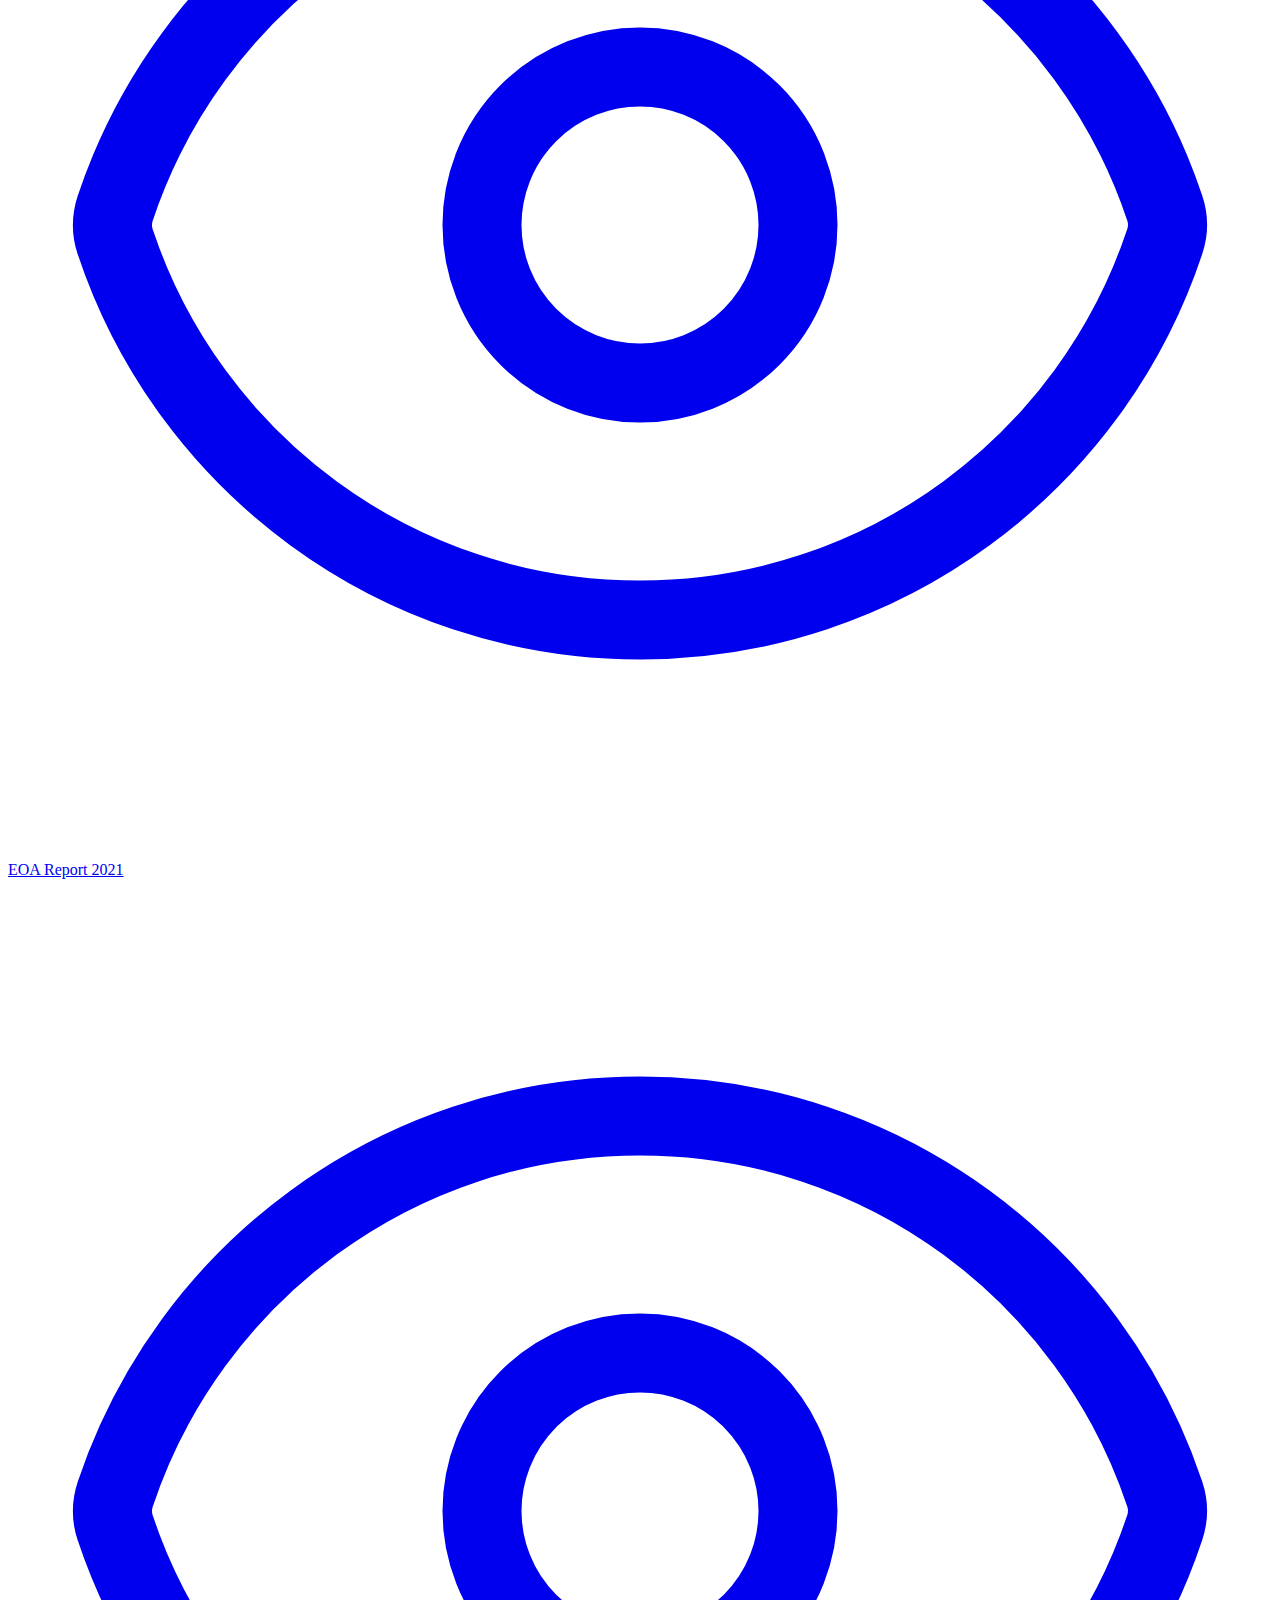
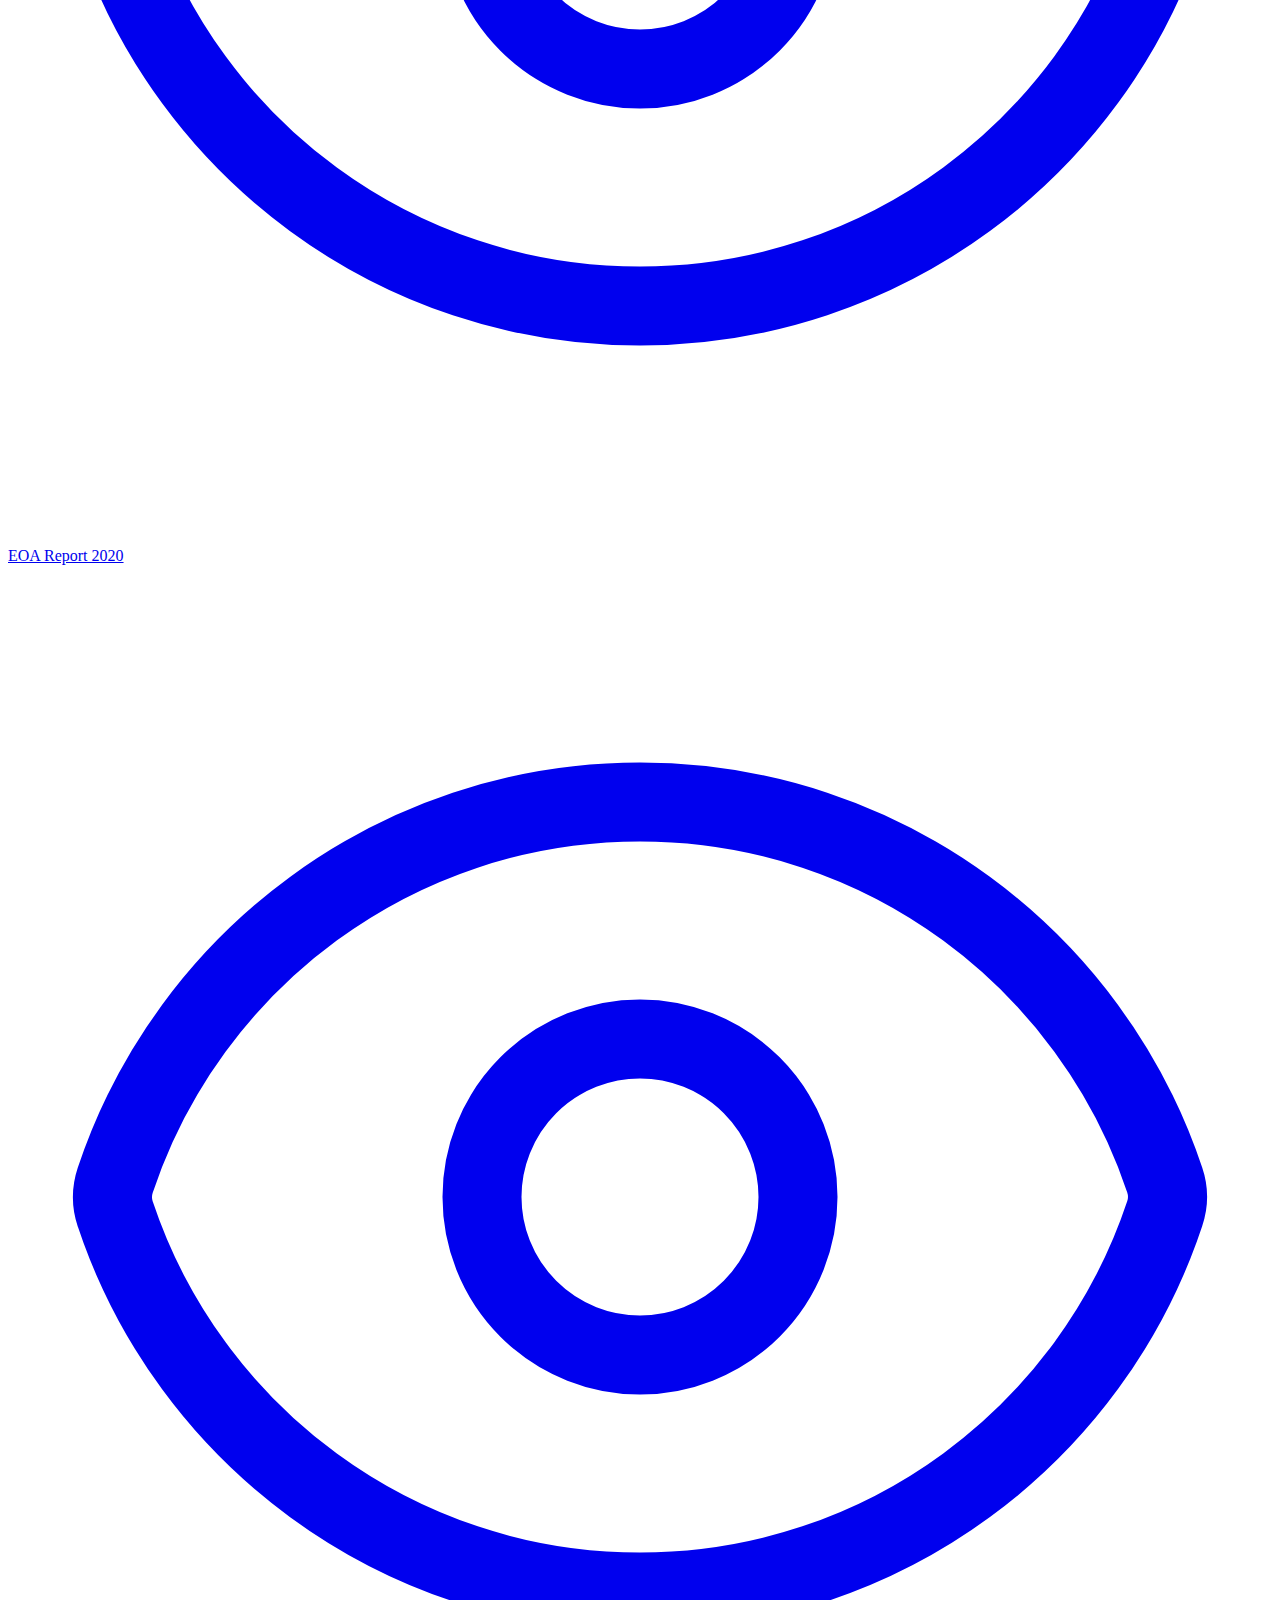
==== commit 54199d21: "Merge branch 'main' of https://github.com/abhinov956tech-developer/ccsa_du" ====
--- a/src/index.html
+++ b/src/index.html
@@ -444,6 +444,88 @@
 }
 
 
+@keyframes fade-loop {
+    0%, 100% { opacity: 0; }
+    10%, 30% { opacity: 1; }
+}
+
+.animate-fade-loop {
+    animation: fade-loop 9s infinite;
+}
+
+.animation-delay-3000 {
+    animation-delay: 3s;
+}
+
+.animation-delay-6000 {
+    animation-delay: 6s;
+}
+.transition-opacity {
+    transition: opacity 1s ease-in-out;
+}
+
+.duration-1000 {
+    transition-duration: 1000ms;
+}
+
+.marquee-container {
+    position: relative;
+    width: 100%;
+    overflow: hidden;
+}
+
+.marquee {
+    position: relative;
+    width: 100%;
+    overflow: hidden;
+    pointer-events: none;
+    display: flex;
+    gap: 2rem;
+}
+
+.marquee-content {
+    flex-shrink: 0;
+    display: flex;
+    justify-content: space-around;
+    gap: 2rem;
+    min-width: 100%;
+    animation: scroll 30s linear infinite;
+}
+
+.company-name {
+    font-size: clamp(1.8rem, 6vw, 4.5rem);
+    font-weight: 600;
+    white-space: nowrap;
+    color: grey;
+    padding: 0 1rem;
+    text-transform: uppercase;
+    letter-spacing: 0.1em;
+    transition: color 0.3s ease;
+}
+
+.company-name:hover {
+    color: #1e40af;
+}
+
+@keyframes scroll {
+    from { transform: translateX(0); }
+    to { transform: translateX(-100%); }
+}
+
+@media (min-width: 640px) {
+    .company-name {
+        font-size: 4rem;
+    }
+}
+
+@media (prefers-reduced-motion: reduce) {
+    .marquee-content {
+        animation: none;
+        justify-content: center;
+        flex-wrap: wrap;
+    }
+}
+
     </style>
 </head>
 
@@ -465,7 +547,9 @@
                         <span class="whitespace-nowrap">ccsduoffice@gmail.com</span>
                     </a>
                 </div>
-
+                <div class="whitespace-nowrap px-4 font-semibold text-center sm:text-center">
+                    Approved by AICTE
+                </div>
                 <!-- Social Media Links -->
                 <div class="hidden lg:flex items-center w-auto font-semibold relative">
                     <a href="https://ccsaalumni.in/"
@@ -493,16 +577,17 @@
     <nav class="bg-[#1a365d] text-white">
         <div class="container mx-auto px-4">
             <div class="flex justify-between items-center py-4">
-                <div class="flex items-center space-x-4 lg:space-x-4">
-                    <!-- Logo with badge and glow effect -->
-                    <div class="relative glow-effect">
-                        <div class="badge-container">
-                            <div class="badge-inner">
-                                <img src="https://www.duedu.in/img/du.png" alt="Logo" class="h-16 w-16 object-cover">
-                            </div>
-                        </div>
-                    </div>
-
+<div class="flex items-center sm:space-x-1 lg:space-x-2">
+    <!-- Logo with badge and glow effect -->
+    <div class="relative glow-effect">
+        <div class="badge-container">
+            <div class="badge-inner">
+                <img src="https://www.duedu.in/img/du.png" alt="Logo" class="h-16 w-16 object-cover">
+            </div>
+        </div>
+    </div>
+
+<<<<<<< HEAD
                     <div>
                         <h1 class="xl:text-lg font-semibold text-white">Center for Computer Science And Applications
                         </h1>
@@ -510,6 +595,15 @@
                     </div>
                 </div>
                 <div class="hidden lg:flex space-x-6">
+=======
+<div id="text-animation-container">
+<h1 class="text-sm lg:text-base font-semibold text-white">Centre for Computer Science And Applications, Dibrugarh University</h1>
+<p class="text-xs lg:text-sm text-blue-200">পৰিকলন বিজ্ঞান আৰু প্ৰয়োগ কেন্দ্ৰ, ডিব্ৰুগড় বিশ্ববিদ্যালয়</p>
+</div>        
+</div>
+
+       <div class="hidden lg:flex space-x-6">
+>>>>>>> ee7b52bc02564b38bd2a47363afc61e100795f90
                     <div class="nav-item relative">
                         <a href="index.html" class="hover:text-[#fbbf24] py-2 flex items-center">Home</a>
                     </div>
@@ -835,7 +929,11 @@
                                 class="fas fa-chevron-down ml-1 text-xs transition-transform group-hover:rotate-180"></i></a>
                         <div class="dropdown-menu">
                             <a href="#" class="block px-4 py-2 text-[#1a365d] hover:bg-slate-100">Research Areas (coming soon)</a>
+<<<<<<< HEAD
                             <a href="#" class="block px-4 py-2 text-[#1a365d] hover:bg-slate-100">Publications (coming soon)`</a>
+=======
+                            <a href="#" class="block px-4 py-2 text-[#1a365d] hover:bg-slate-100">Publications (coming soon)</a>
+>>>>>>> ee7b52bc02564b38bd2a47363afc61e100795f90
                         </div>
                     </div>
                     <div class="nav-item relative">
@@ -1186,11 +1284,11 @@
     <section class="relative bg-[#1a365d] text-white">
         <div class="h-64 sm:h-[70vh] relative overflow-hidden">
             <!-- Fixed Text Overlay -->
-            <div class="absolute inset-0 flex items-center justify-center z-20 pointer-events-none">
-                <div class="text-2xl md:text-4xl text-amber-200 text-center px-4 ">
+            <!--div class="absolute inset-0 flex items-center justify-center z-20 pointer-events-none">
+                <!--div class="text-2xl md:text-4xl text-amber-200 text-center px-4 ">
                     পৰিকলন বিজ্ঞান আৰু প্ৰয়োগ কেন্দ্ৰ,ডিব্ৰুগড় বিশ্ববিদ্যালয়
-                </div>
-            </div>
+                </div-->
+            </div-->
 
             <div class="slider h-full flex transition-transform duration-700 ease-in-out">
                 <!-- Slide 1 -->
@@ -1222,7 +1320,7 @@
                 </div>
 
                 <div class="slide min-w-full h-full relative group">
-                    <img src="https://admin.ccsaalumni.in/storage/sliders/KxwzEcGaMHMh07JrEkeouX60UPsjXlpDzr9h4PZG.jpg"
+                    <img src="../media/ccs.jpeg"
                         class="w-full h-full object-cover transition-transform duration-500 group-hover:scale-105"
                         alt="Slide 3">
                     <div
@@ -1254,7 +1352,7 @@
                     About Us</h2>
                 <div
                     class="relative h-[calc(100%-2rem)] lg:mt-2 sm:h-[calc(100%-3rem)] overflow-y-auto pr-2 scrollbar-thin scrollbar-thumb-indigo-600 scrollbar-track-slate-200">
-                    <p class="text-left text-xs sm:text-sm lg:text-lg leading-relaxed sm:leading-loose text-gray-700  ">
+                    <p class="text-justify text-xs sm:text-sm lg:text-lg leading-relaxed sm:leading-loose text-gray-700">
                         Centre for Computer Science and Applications (formerly known as Centre for Computer Studies) is
                         one of the premier institutes of North-East-India imparting computer education.
                         Dibrugarh University initiated its journey of imparting computer education by establishing a
@@ -1408,7 +1506,7 @@
                     <div class="lg:w-1/3 relative">
                         <!-- Principal's Image -->
                         <div class="h-80 lg:h-full relative overflow-hidden">
-                            <img src="https://erp.dibru.work/media-library/staff/ItiMboKsuDJ7m4gtqHfvQsErOj54BHS0wGai96uv.png"
+                            <img src="../faculty/Chairperson.jpg"
                                 alt="Principal's Photo" class="w-full h-full object-cover" />
                             <!-- Overlay gradient -->
                             <div
@@ -1440,9 +1538,9 @@
                         </div>
 
                         <!-- Message Content -->
-                        <div class="space-y-4 text-slate-700">
-                            <p>Welcome to the Center for Computer Science and Applications at Dibrugarh University. As
-                                we navigate through the digital age, our center stands at the forefront of computer
+                        <div class="space-y-4 text-slate-700 text-justify">
+                            <p>Welcome to the Centre for Computer Science and Applications at Dibrugarh University. As
+                                we navigate through the digital age, our centre stands at the forefront of computer
                                 science education and research in Northeast India.</p>
 
                             <p>Our mission is to nurture innovative minds and create technology leaders who can address
@@ -1457,7 +1555,7 @@
                         <!-- Signature Section -->
                         <div class="mt-8">
                             <div class="flex items-center">
-                                <img src="/api/placeholder/200/100" alt="Chairperson's Signature" class="h-16 w-auto" />
+                                <!--img src="/api/placeholder/200/100" alt="Chairperson's Signature" class="h-16 w-auto" --/>
                             </div>
                             <!--div class="mt-2">
                                 <p class="font-semibold text-[#1a365d]">Dr. John Doe</p>
@@ -1470,7 +1568,12 @@
             </div>
         </div>
     </section>
+<<<<<<< HEAD
        
+=======
+    
+     <!--Placement section-->
+>>>>>>> ee7b52bc02564b38bd2a47363afc61e100795f90
     <section class="py-16 bg-white relative">
         <div class="container mx-auto px-4">
            
@@ -1505,11 +1608,19 @@
                             <span class="company-name"><img src="https://media.licdn.com/dms/image/v2/C560BAQHqBGJNYwYrQw/company-logo_200_200/company-logo_200_200/0/1670300070799/gratia_technology_private_limited_guwahati_logo?e=2147483647&v=beta&t=YosTHoHISNlfKqiJxpVP_kZdD76BOBskXRY5d0qrM8E" class="h-24" alt = "Gratia Technology"></span>
                             <span class="company-name"><img src="https://www.logo.wine/a/logo/IBM/IBM-Logo.wine.svg" class="h-24" alt = "IBM"></span>
                             <span class="company-name"><img src="https://content.linkedin.com/content/dam/me/business/en-us/sales-solutions/resources/images/apac/images/infosys-logo.png.original.png" class="h-24" alt = "Infosys"></span>
+<<<<<<< HEAD
                         </div>   
+=======
+                        </div>    
+>>>>>>> ee7b52bc02564b38bd2a47363afc61e100795f90
                     </div> 
                 </div>
         </div>
     </section>
+<<<<<<< HEAD
+=======
+
+>>>>>>> ee7b52bc02564b38bd2a47363afc61e100795f90
 
     <!-- Achievements Section -->
     <section class="py-16 bg-white relative">
@@ -1627,7 +1738,7 @@
                             <div>
                                 <h3 class="font-semibold mb-2 text-[#fbbf24]">Address</h3>
                                 <div class="text-gray-300 space-y-1">
-                                    <p>Center for Computer Science and Applications</p>
+                                    <p>Centre for Computer Science and Applications</p>
                                     <p>Dibrugarh University, Dibrugarh-786004</p>
                                     <p>Assam, India</p>
                                 </div>
@@ -1635,16 +1746,16 @@
                         </div>
 
                         <!-- Phone -->
-                        <div class="flex items-start space-x-4 group">
+                        <!--div class="flex items-start space-x-4 group">
                             <div
                                 class="text-[#fbbf24] mt-1 w-8 h-8 flex items-center justify-center rounded-full border border-[#fbbf24] group-hover:bg-[#fbbf24] group-hover:text-white transition-all duration-300">
                                 <i class="fas fa-phone"></i>
                             </div>
-                            <div>
+                            <!--div>
                                 <h3 class="font-semibold mb-2 text-[#fbbf24]">Phone</h3>
                                 <p class="text-gray-300">(0373) 2911704</p>
-                            </div>
-                        </div>
+                                </div-->
+                        </div-->
 
                         <!-- Email -->
                         <div class="flex items-start space-x-4 group">
@@ -1765,7 +1876,7 @@
                 </div>
             </div>
             <div class="border-t border-slate-700 mt-8 pt-8 text-center leading-loose">
-                <p class="text-base">&copy; 2025 <b>Center for Computer Science and Applications</b>. All rights
+                <p class="text-base">&copy; 2025 <b>Centre for Computer Science and Applications</b>. All rights
                     reserved.</p>
                 <p class="text-base">Powered by <a href="https://dssdu.in/index.html" target="_blank"><span
                             class="text-yellow-200 font-semibold">Digital Solution Cell, Dibrugarh University</span></a>
@@ -2114,8 +2225,41 @@
 
 
     </script>
-
+<!--    <script>-->
+<!--        const textElement = document.createElement('p');-->
+<!--textElement.className = 'text-xs sm:text-base font-medium text-white opacity-0 transition-opacity duration-1000';-->
+<!--document.querySelector('#text-animation-container').appendChild(textElement);-->
+
+<!--const texts = [-->
+<!--    "Dibrugarh University",-->
+<!--    "পৰিকলন বিজ্ঞান আৰু প্ৰয়োগ কেন্দ্ৰ",-->
+<!--    "ডিব্ৰুগড় বিশ্ববিদ্যালয়",    "AICTE Approved MCA Course"-->
+<!--];-->
+
+<!--let currentIndex = 1;-->
+
+<!--function updateText() {-->
+<!--    textElement.style.opacity = '0';-->
+    
+<!--    setTimeout(() => {-->
+<!--        textElement.textContent = texts[currentIndex];-->
+<!--        textElement.style.opacity = '1';-->
+<!--        currentIndex = (currentIndex + 1) % texts.length;-->
+<!--    }, 1000);-->
+<!--}-->
+
+<!--textElement.textContent = texts[0];-->
+
+<!--requestAnimationFrame(() => {-->
+<!--    textElement.style.opacity = '1';-->
+<!--});-->
+
+<!--setTimeout(() => {-->
+<!--    updateText();-->
+<!--    setInterval(updateText, 3000);-->
+<!--}, 3000);-->
+<!--    </script>-->
     <script src="script.js"></script>
 </body>
 
-</html>+</html>
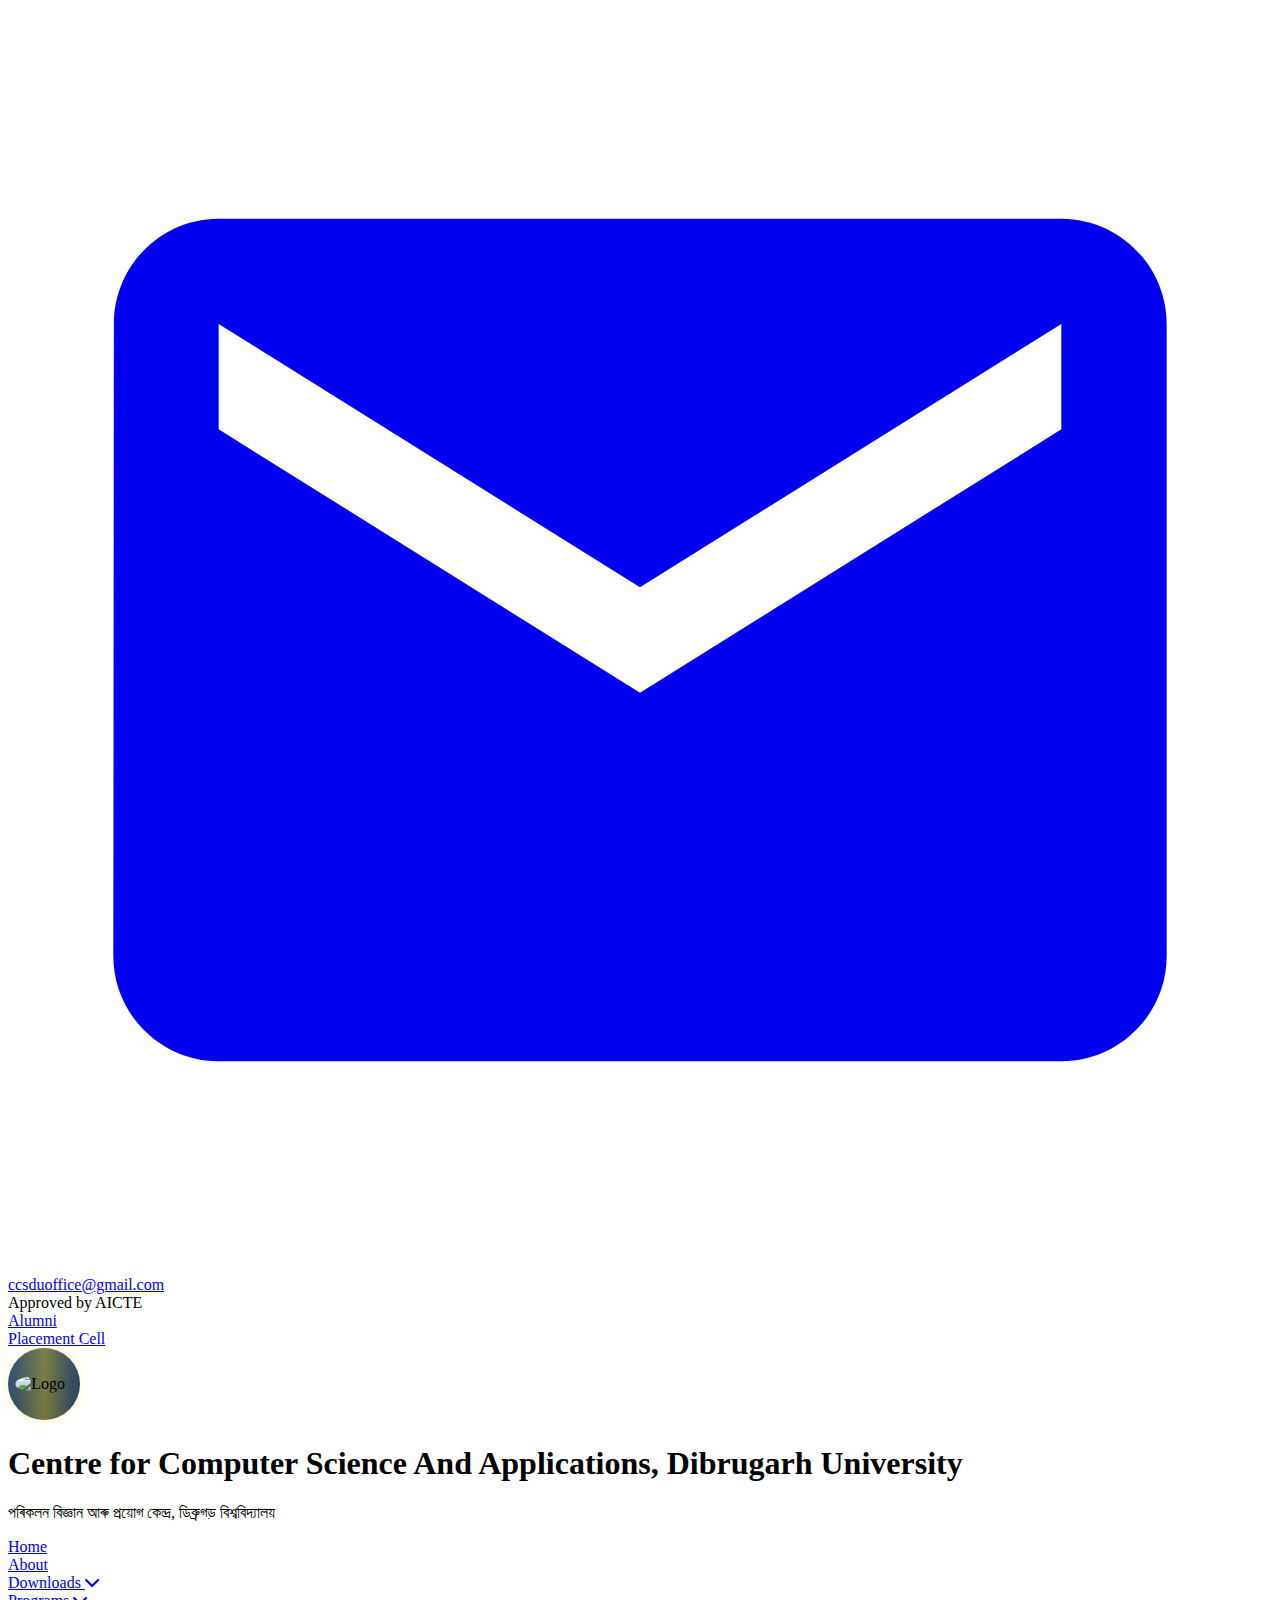
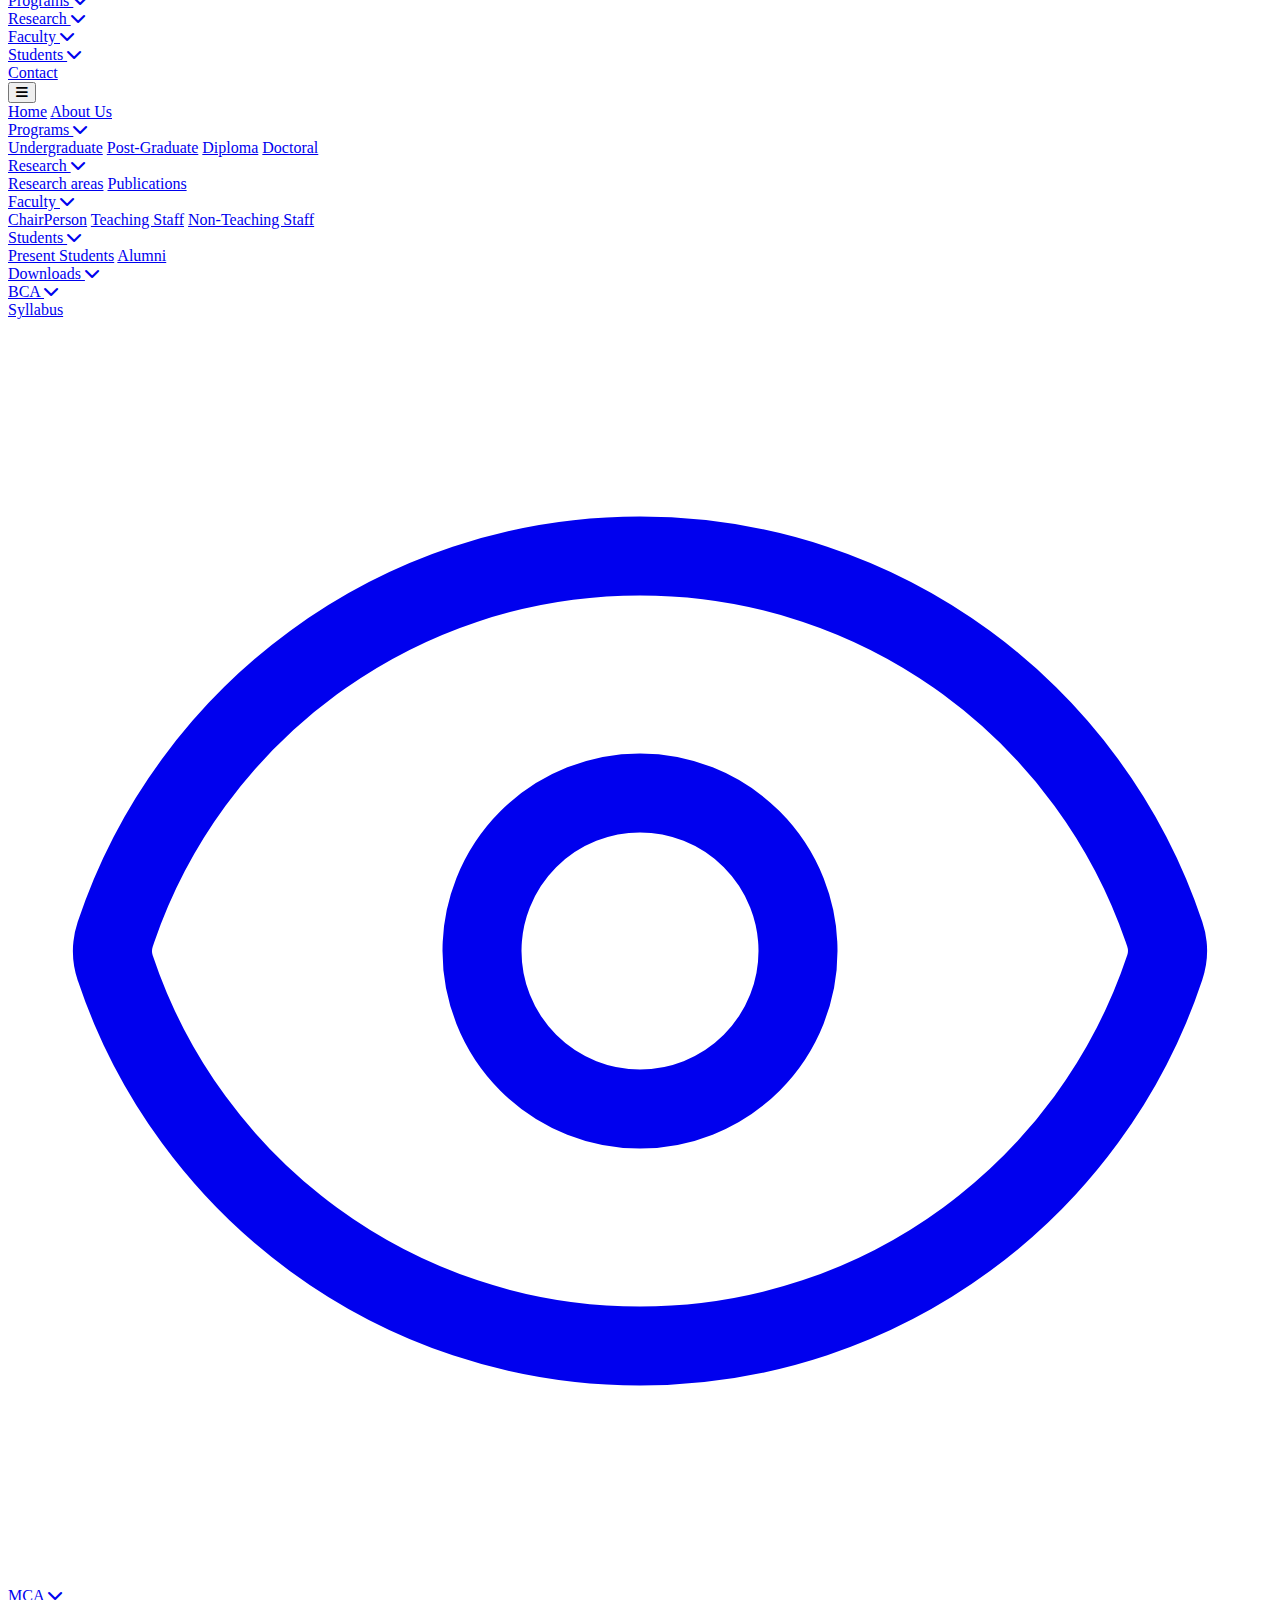
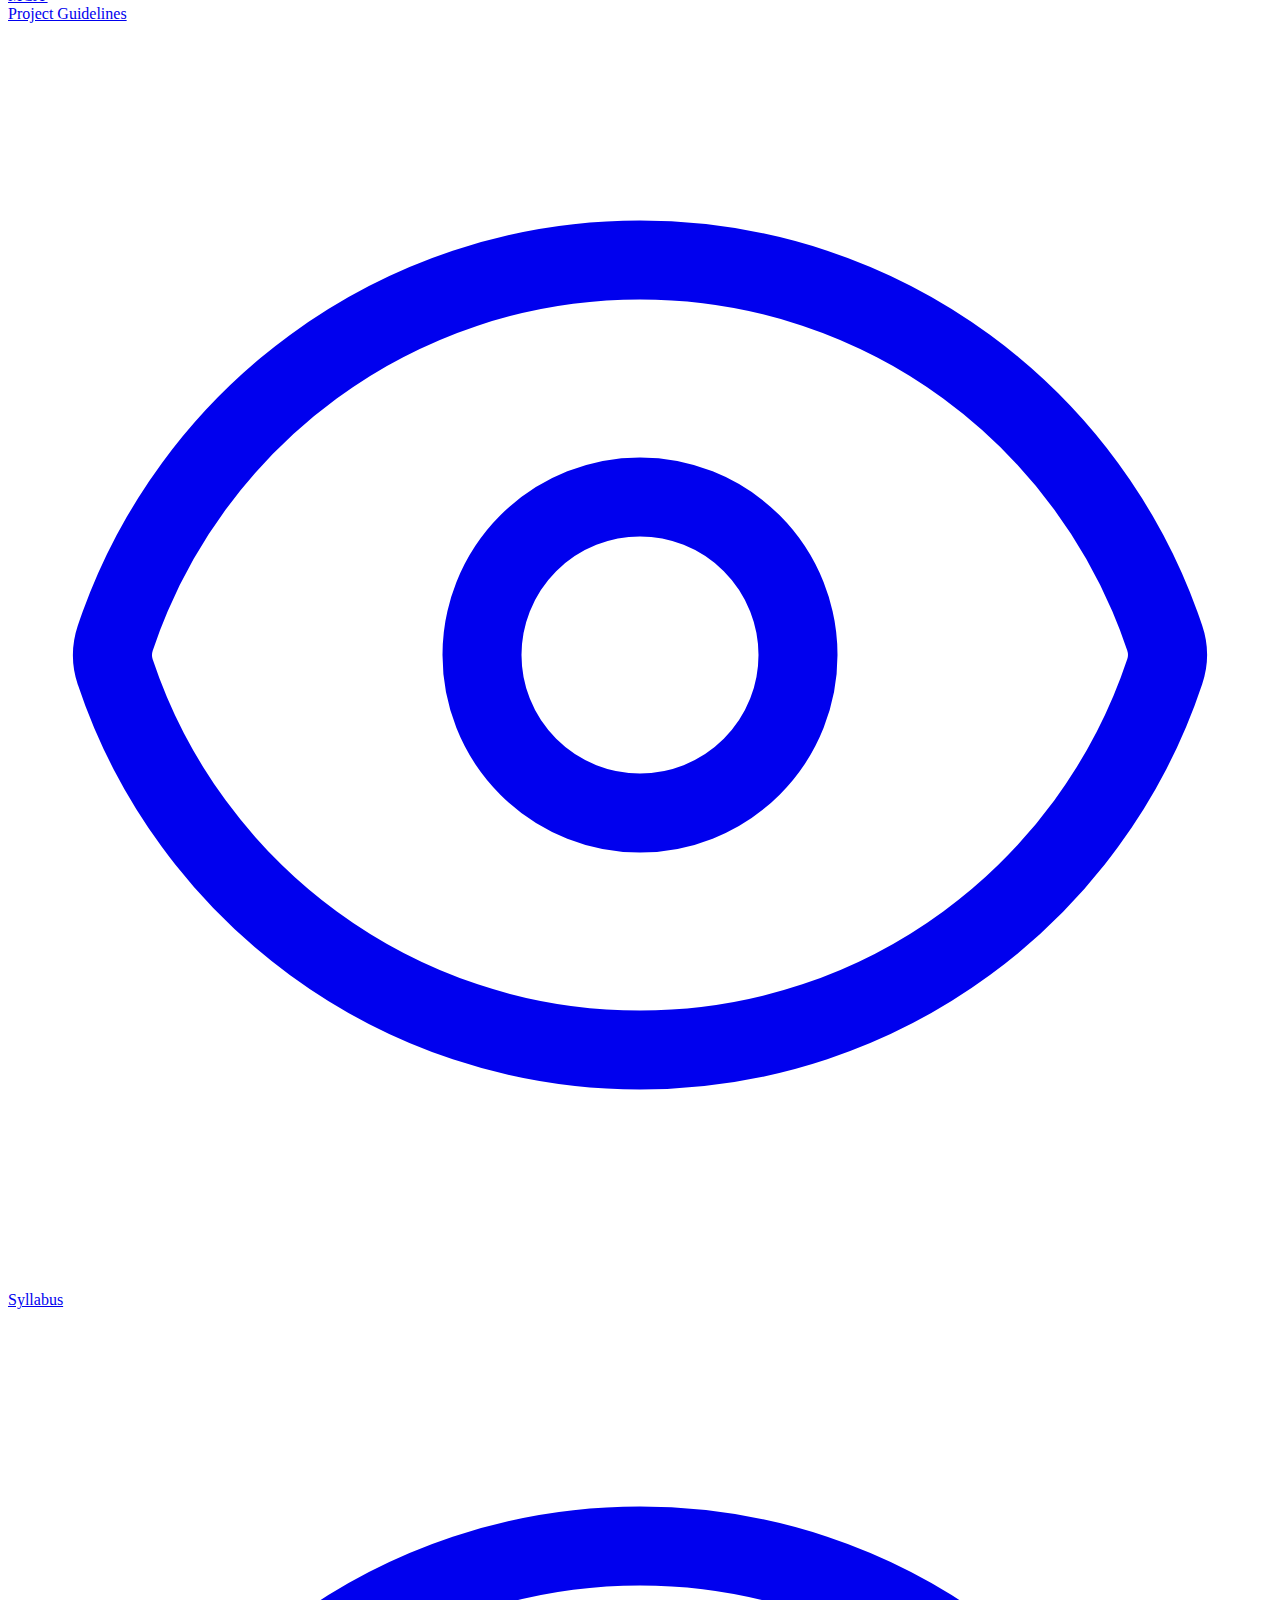
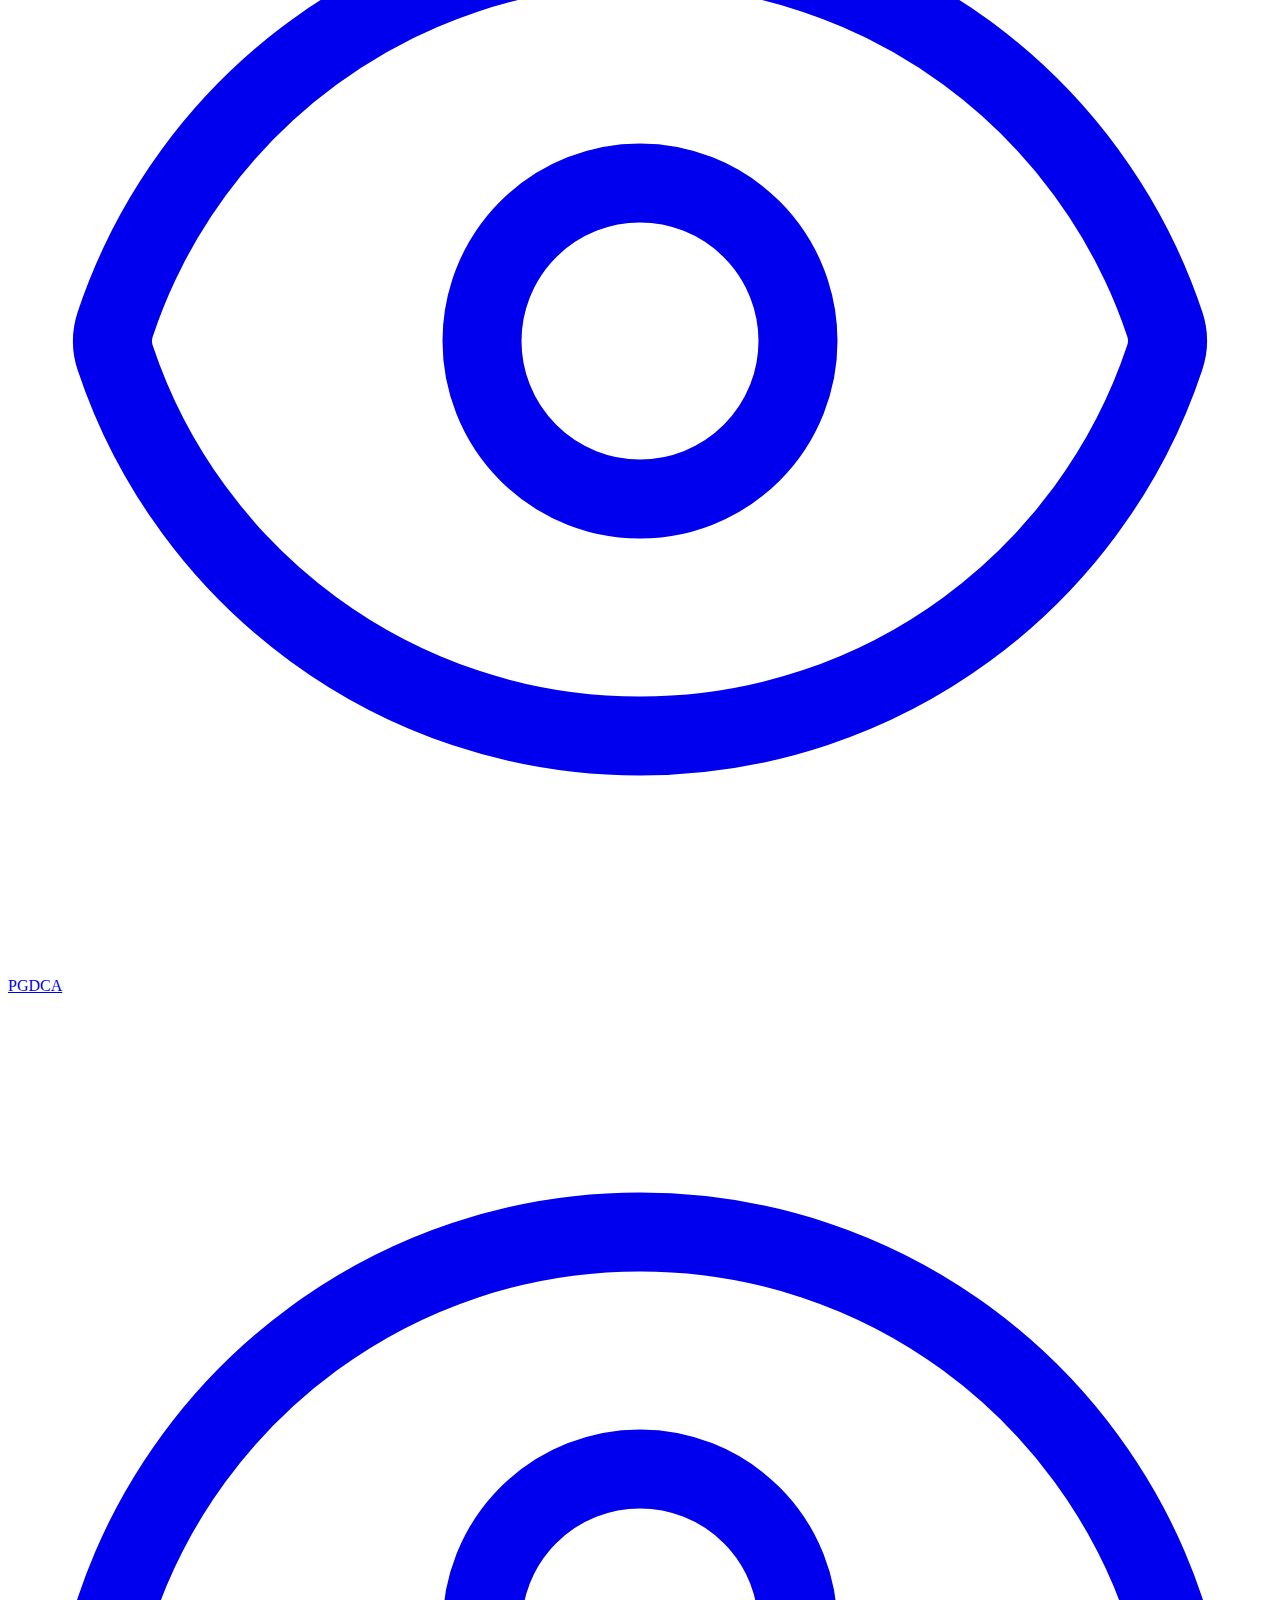
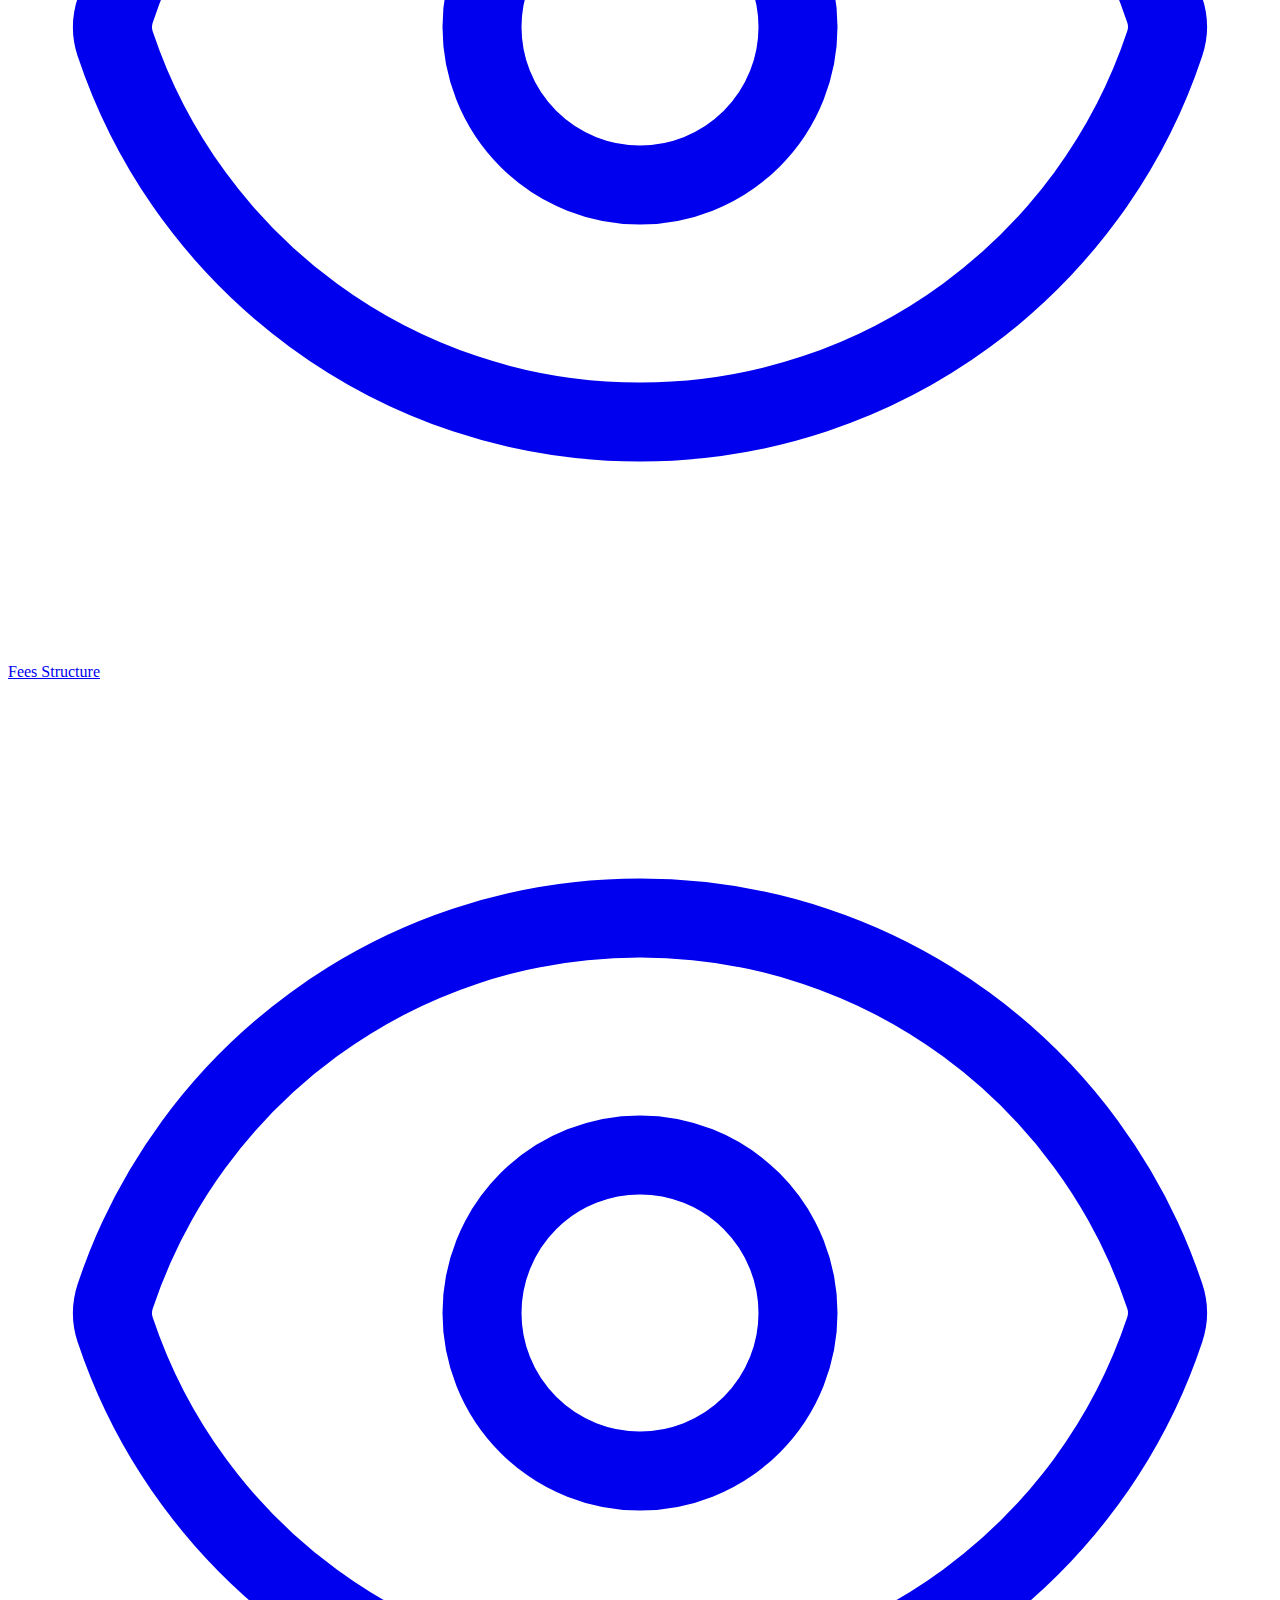
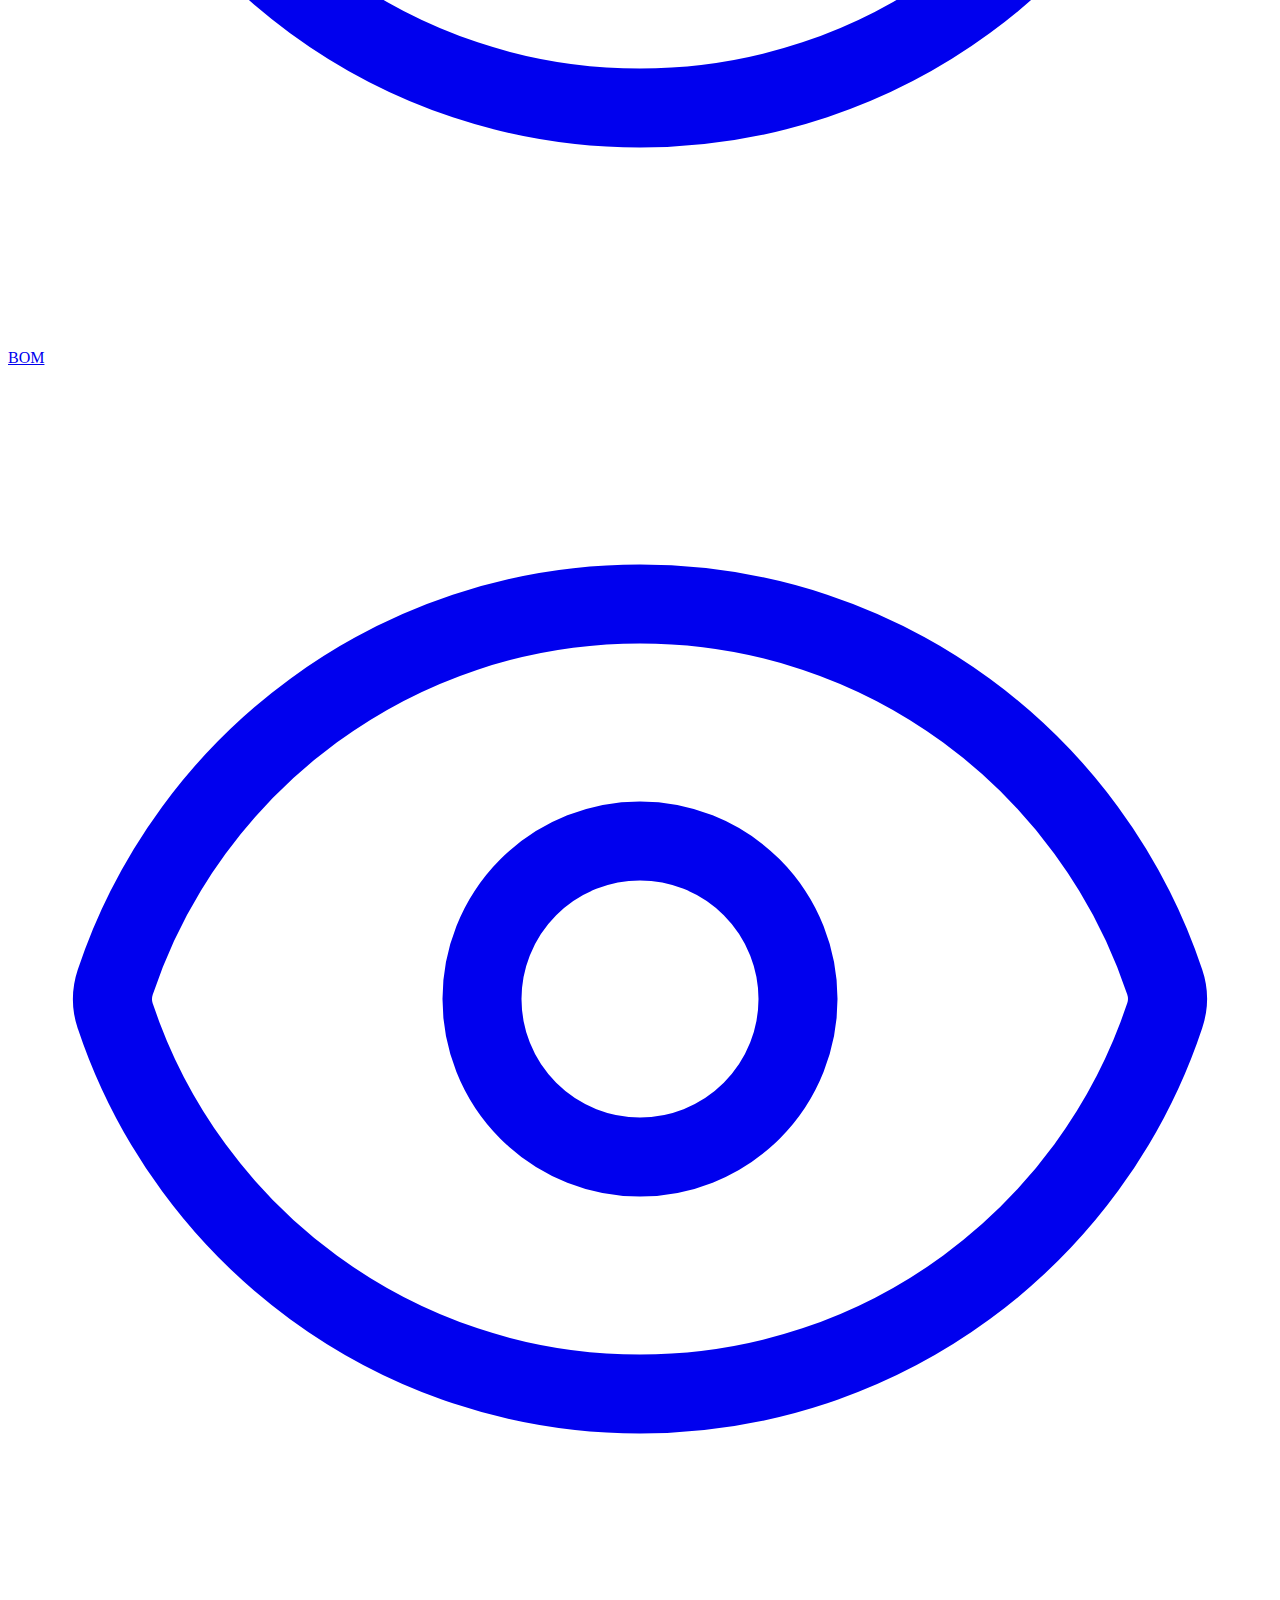
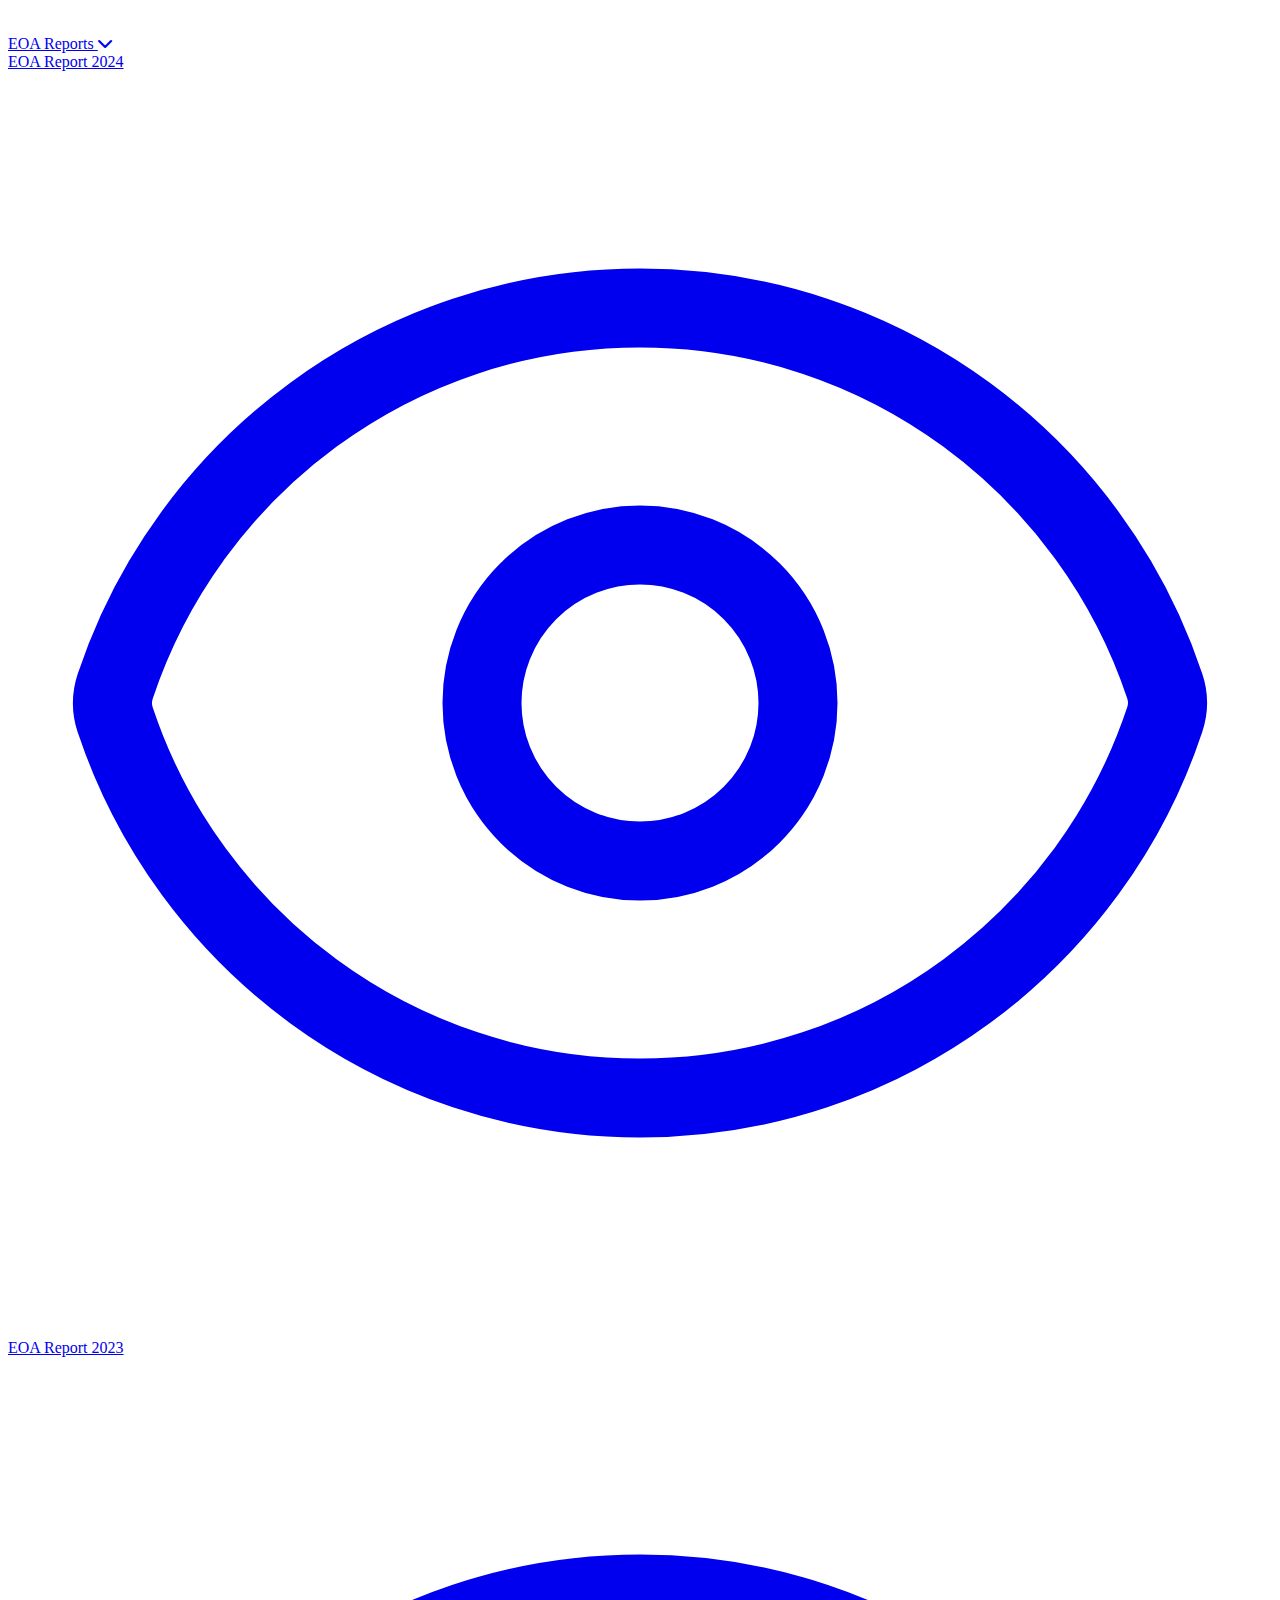
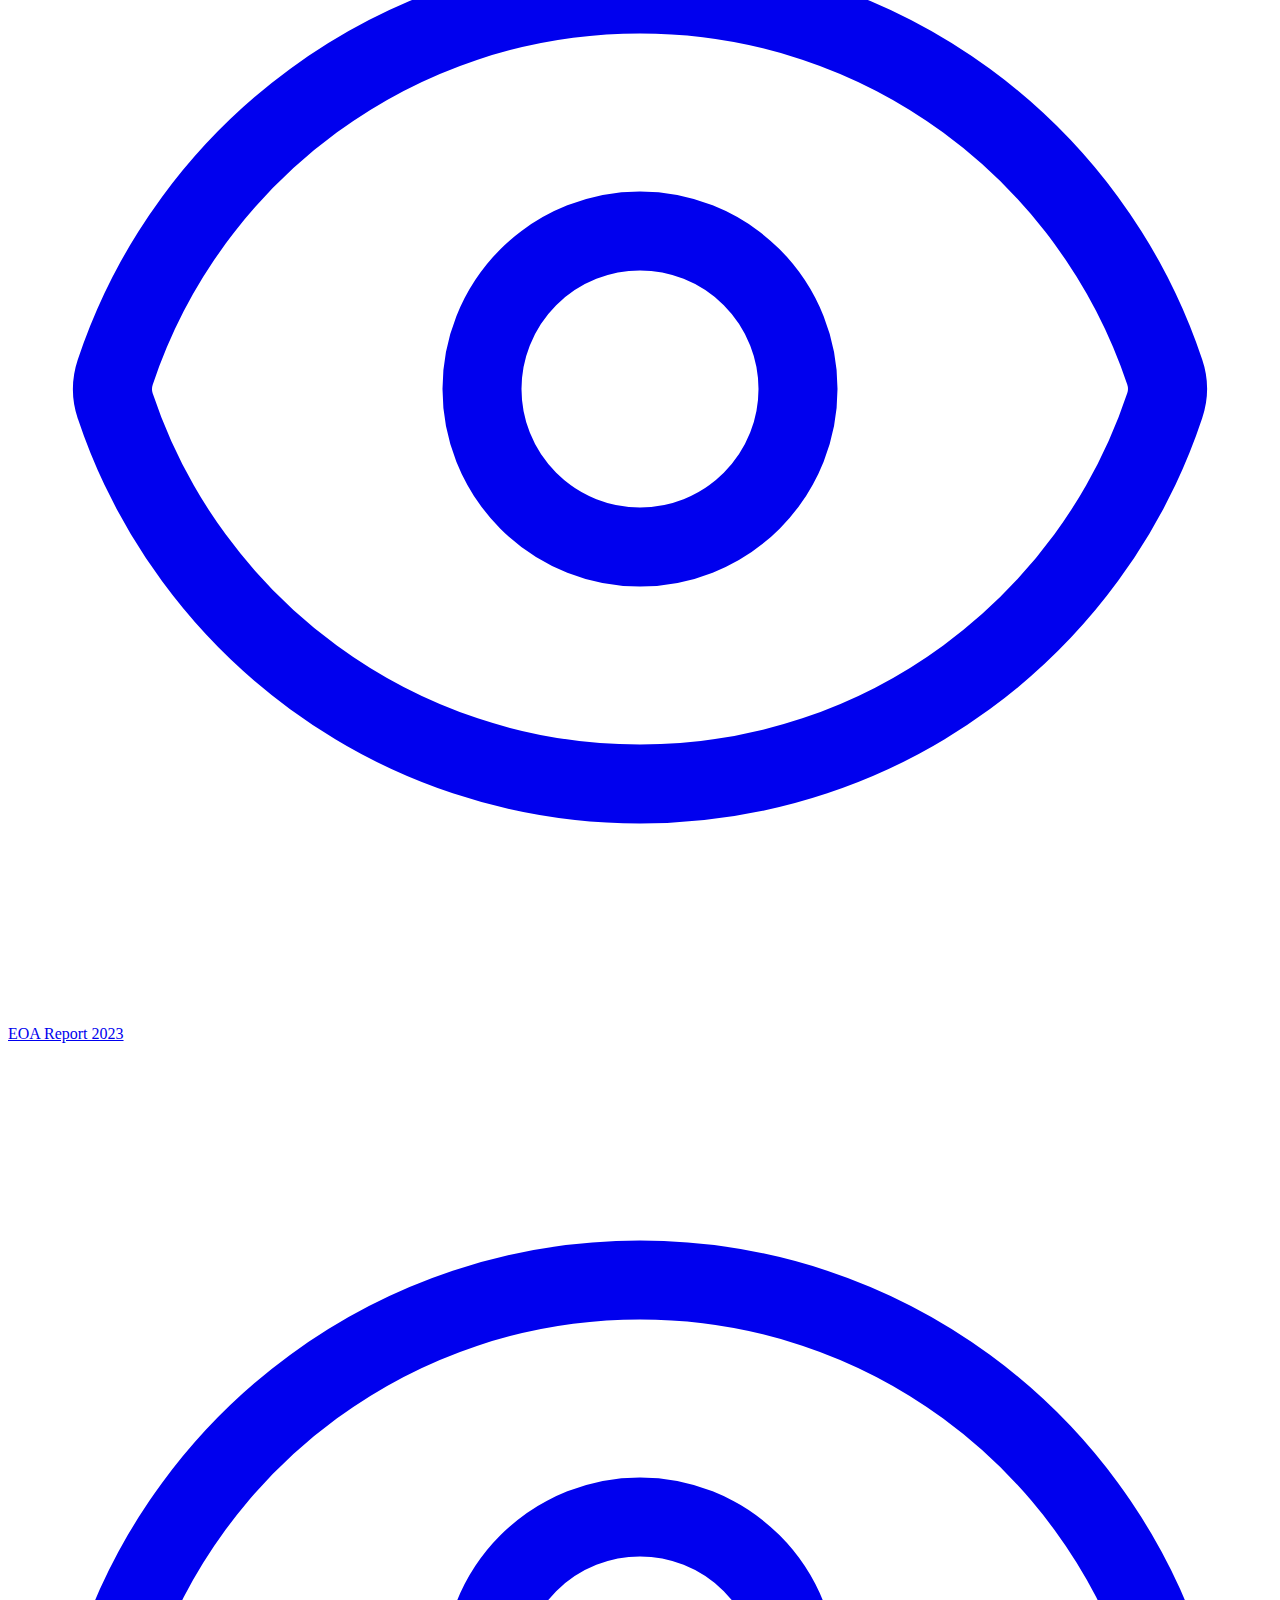
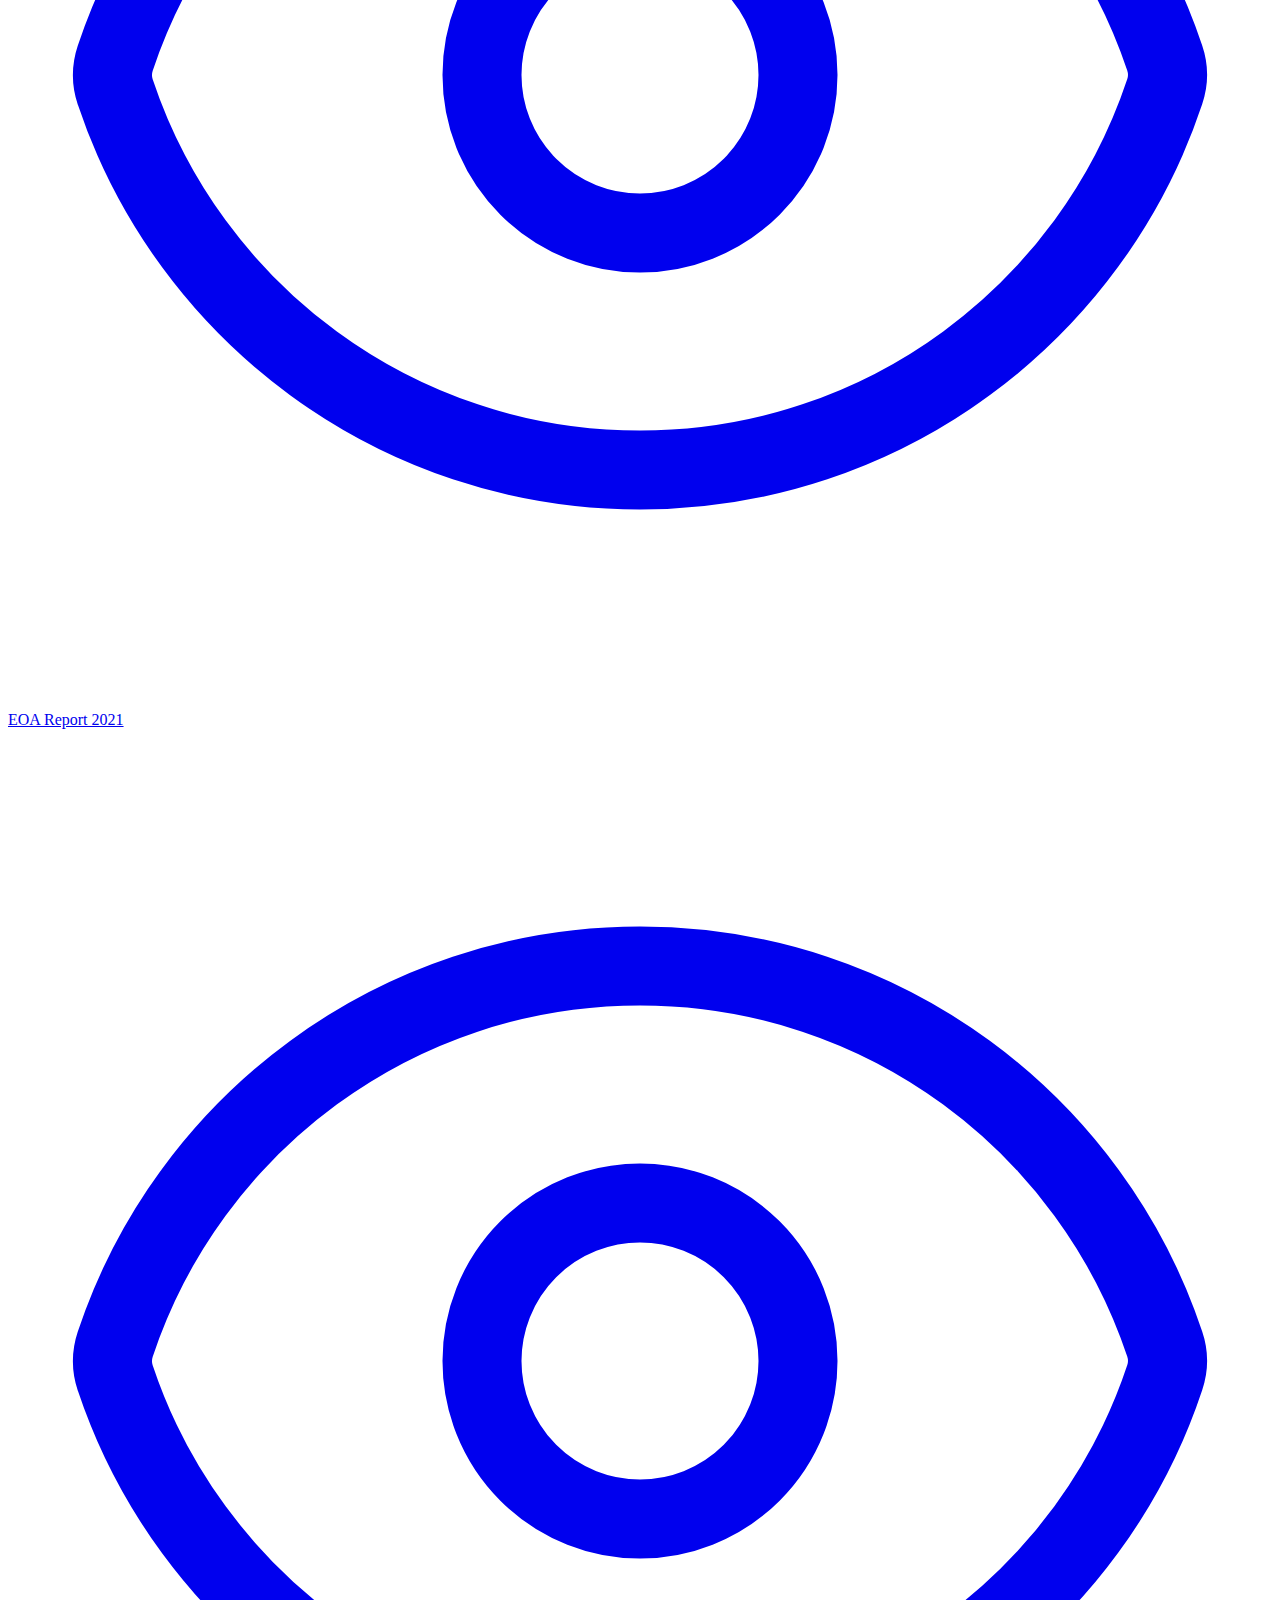
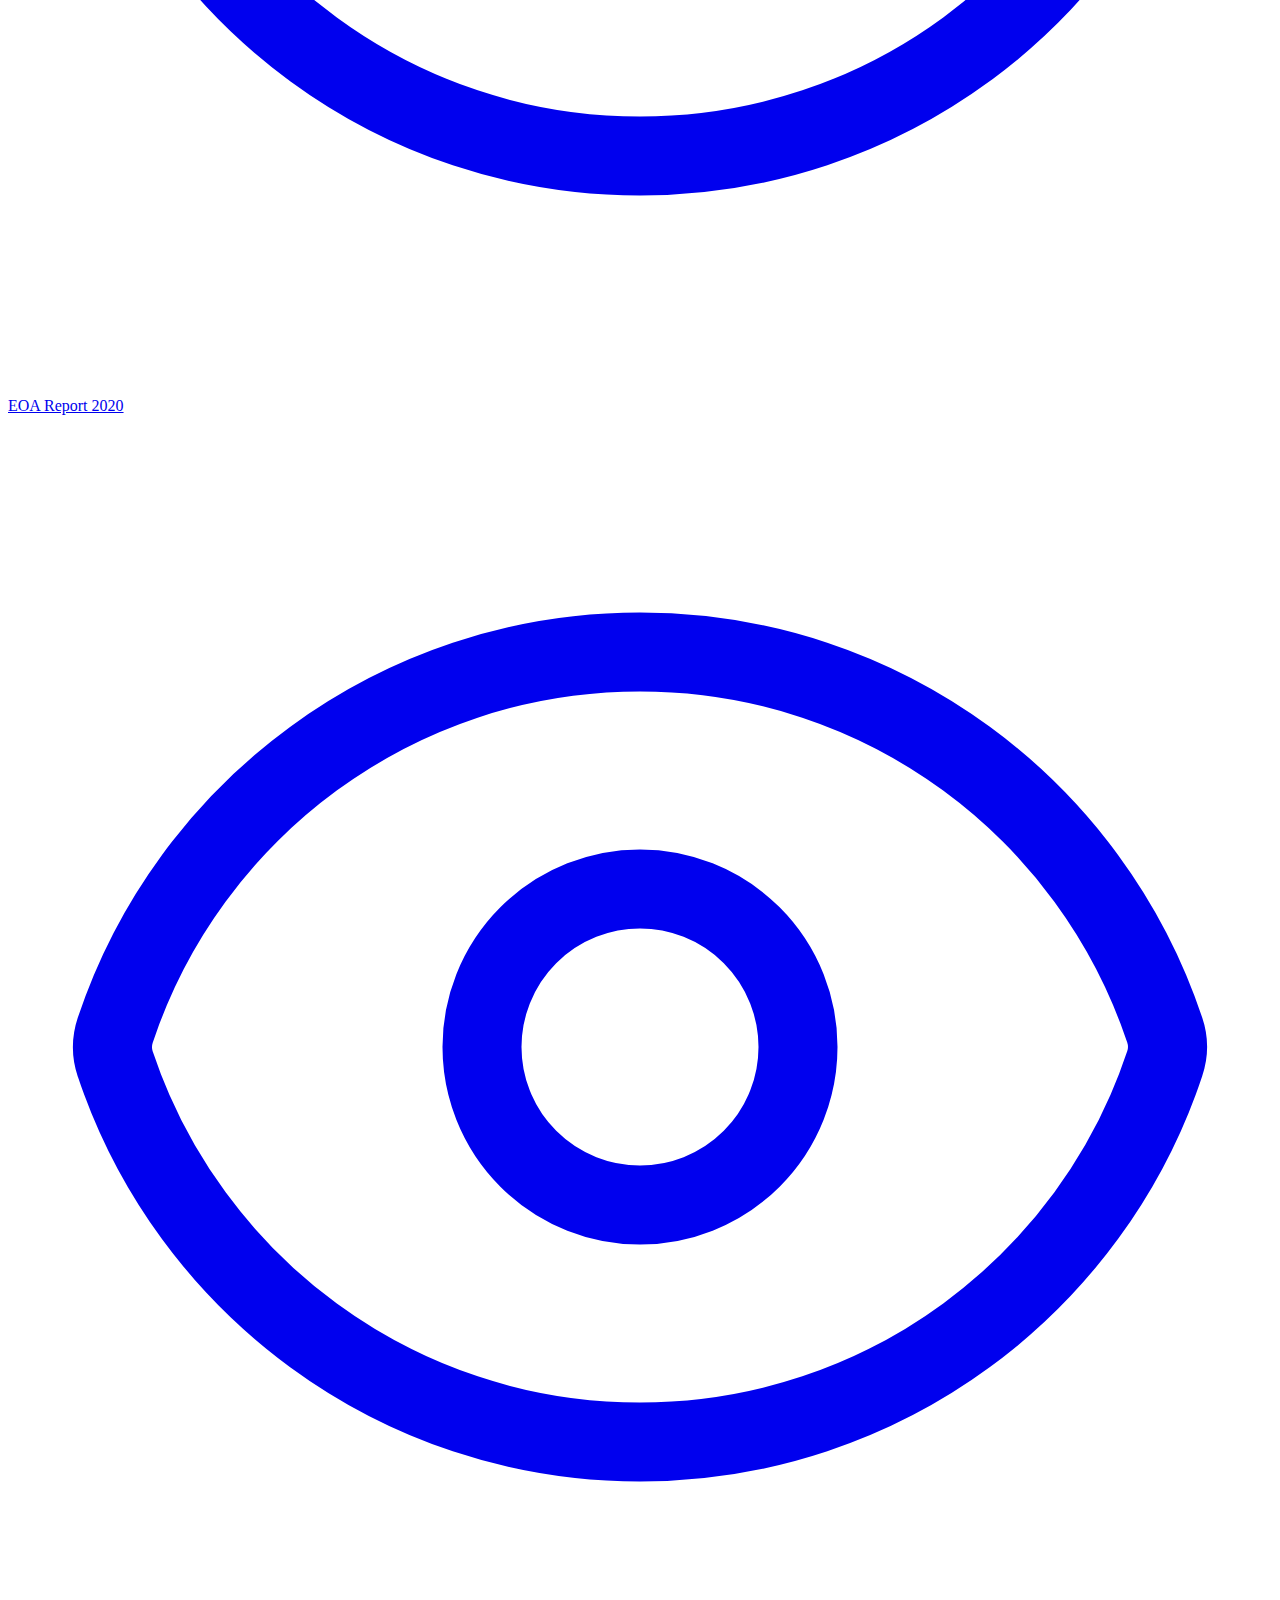
==== commit 645046f4: "Major fixes" ====
--- a/src/index.html
+++ b/src/index.html
@@ -385,64 +385,6 @@
         max-width: 80px; /* Reduce image size for mobile */
     }
 }
-.marquee-container {
-    position: relative;
-    width: 100%;
-    overflow: hidden;
-}
-
-.marquee {
-    position: relative;
-    width: 100%;
-    overflow: hidden;
-    pointer-events: none;
-    display: flex;
-    gap: 2rem;
-}
-
-.marquee-content {
-    flex-shrink: 0;
-    display: flex;
-    justify-content: space-around;
-    gap: 2rem;
-    min-width: 100%;
-    animation: scroll 30s linear infinite;
-}
-
-.company-name {
-    font-size: clamp(2rem, 6vw, 4.5rem);
-    font-weight: 600;
-    white-space: nowrap;
-    color: grey;
-    padding: 0 1rem;
-    text-transform: uppercase;
-    letter-spacing: 0.1em;
-    transition: color 0.3s ease;
-}
-
-.company-name:hover {
-    color: #1e40af;
-}
-
-@keyframes scroll {
-    from { transform: translateX(0); }
-    to { transform: translateX(-100%); }
-}
-
-@media (min-width: 640px) {
-    .company-name {
-        font-size: 4rem;
-    }
-}
-
-@media (prefers-reduced-motion: reduce) {
-    .marquee-content {
-        animation: none;
-        justify-content: center;
-        flex-wrap: wrap;
-    }
-}
-
 
 @keyframes fade-loop {
     0%, 100% { opacity: 0; }
@@ -582,20 +524,11 @@
     <div class="relative glow-effect">
         <div class="badge-container">
             <div class="badge-inner">
-                <img src="https://www.duedu.in/img/du.png" alt="Logo" class="h-16 w-16 object-cover">
+                <img src="src/logo.webp" alt="Logo" class="h-16 w-16 object-cover">
             </div>
         </div>
     </div>
 
-<<<<<<< HEAD
-                    <div>
-                        <h1 class="xl:text-lg font-semibold text-white">Center for Computer Science And Applications
-                        </h1>
-                        <p class="text-sm text-blue-200">পৰিকলন বিজ্ঞান আৰু প্ৰয়োগ কেন্দ্ৰ,ডিব্ৰুগড় বিশ্ববিদ্যালয়</p>
-                    </div>
-                </div>
-                <div class="hidden lg:flex space-x-6">
-=======
 <div id="text-animation-container">
 <h1 class="text-sm lg:text-base font-semibold text-white">Centre for Computer Science And Applications, Dibrugarh University</h1>
 <p class="text-xs lg:text-sm text-blue-200">পৰিকলন বিজ্ঞান আৰু প্ৰয়োগ কেন্দ্ৰ, ডিব্ৰুগড় বিশ্ববিদ্যালয়</p>
@@ -603,7 +536,6 @@
 </div>
 
        <div class="hidden lg:flex space-x-6">
->>>>>>> ee7b52bc02564b38bd2a47363afc61e100795f90
                     <div class="nav-item relative">
                         <a href="index.html" class="hover:text-[#fbbf24] py-2 flex items-center">Home</a>
                     </div>
@@ -928,12 +860,8 @@
                             <i
                                 class="fas fa-chevron-down ml-1 text-xs transition-transform group-hover:rotate-180"></i></a>
                         <div class="dropdown-menu">
-                            <a href="#" class="block px-4 py-2 text-[#1a365d] hover:bg-slate-100">Research Areas (coming soon)</a>
-<<<<<<< HEAD
-                            <a href="#" class="block px-4 py-2 text-[#1a365d] hover:bg-slate-100">Publications (coming soon)`</a>
-=======
+                            <a href="research.html" class="block px-4 py-2 text-[#1a365d] hover:bg-slate-100">Research Areas</a>
                             <a href="#" class="block px-4 py-2 text-[#1a365d] hover:bg-slate-100">Publications (coming soon)</a>
->>>>>>> ee7b52bc02564b38bd2a47363afc61e100795f90
                         </div>
                     </div>
                     <div class="nav-item relative">
@@ -992,7 +920,7 @@
                             <i class="fas fa-chevron-down text-xs"></i>
                         </a>
                         <div class="hidden pl-4 space-y-2 mt-2">
-                            <a href="#" class="block py-2 text-slate-300 hover:text-[#fbbf24]">Research areas</a>
+                            <a href="research.html" class="block py-2 text-slate-300 hover:text-[#fbbf24]">Research areas</a>
                             <a href="#" class="block py-2 text-slate-300 hover:text-[#fbbf24]">Publications</a>
                         </div>
                     </div>
@@ -1347,11 +1275,11 @@
         <div class="container flex flex-col lg:flex-row gap-6 lg:gap-10 mx-auto px-4 relative z-10">
             <!-- About Section -->
             <div
-                class="relative w-full lg:w-4/6 min-h-[300px] sm:min-h-[400px] bg-white/95 backdrop-blur-sm rounded-xl p-3 sm:p-4 lg:p-6 shadow-lg shadow-slate-200 hover:shadow-xl card-hover border border-gray-100">
+                class="relative w-full lg:w-4/6 min-h-[300px] sm:min-h-[400px] bg-white/95 backdrop-blur-sm rounded-xl p-2 sm:p-3 lg:p-4 shadow-lg shadow-slate-200 hover:shadow-xl card-hover border border-gray-100">
                 <h2 class="text-center text-xl sm:text-2xl lg:text-3xl font-semibold text-indigo-600 mb-2 sm:mb-4 ">
                     About Us</h2>
                 <div
-                    class="relative h-[calc(100%-2rem)] lg:mt-2 sm:h-[calc(100%-3rem)] overflow-y-auto pr-2 scrollbar-thin scrollbar-thumb-indigo-600 scrollbar-track-slate-200">
+                    class="relative h-[calc(100%-2rem)] lg:mt-2 sm:h-[calc(100%-3rem)] overflow-y-auto pr-2  scrollbar-thin scrollbar-thumb-indigo-600 scrollbar-track-slate-200">
                     <p class="text-justify text-xs sm:text-sm lg:text-lg leading-relaxed sm:leading-loose text-gray-700">
                         Centre for Computer Science and Applications (formerly known as Centre for Computer Studies) is
                         one of the premier institutes of North-East-India imparting computer education.
@@ -1376,7 +1304,7 @@
             <!-- Announcement Section -->
             <div
                 class="w-full lg:w-2/6 rounded-xl h-[40vh] lg:h-[60vh] overflow-hidden bg-white/95 backdrop-blur-sm shadow-lg shadow-slate-200 hover:shadow-xl transition-all duration-100 border border-gray-100">
-                <h3 class="text-center p-4 text-xl lg:text-2xl font-semibold text-indigo-600 border-b border-gray-100">
+                <h3 class="text-center p-2 text-xl lg:text-2xl font-semibold text-indigo-600 border-b border-gray-100">
                     <span class="inline-flex items-center gap-2">
                         <svg xmlns="http://www.w3.org/2000/svg" class="h-6 w-6" fill="none" viewBox="0 0 24 24"
                             stroke="currentColor">
@@ -1568,12 +1496,8 @@
             </div>
         </div>
     </section>
-<<<<<<< HEAD
-       
-=======
     
      <!--Placement section-->
->>>>>>> ee7b52bc02564b38bd2a47363afc61e100795f90
     <section class="py-16 bg-white relative">
         <div class="container mx-auto px-4">
            
@@ -1608,19 +1532,12 @@
                             <span class="company-name"><img src="https://media.licdn.com/dms/image/v2/C560BAQHqBGJNYwYrQw/company-logo_200_200/company-logo_200_200/0/1670300070799/gratia_technology_private_limited_guwahati_logo?e=2147483647&v=beta&t=YosTHoHISNlfKqiJxpVP_kZdD76BOBskXRY5d0qrM8E" class="h-24" alt = "Gratia Technology"></span>
                             <span class="company-name"><img src="https://www.logo.wine/a/logo/IBM/IBM-Logo.wine.svg" class="h-24" alt = "IBM"></span>
                             <span class="company-name"><img src="https://content.linkedin.com/content/dam/me/business/en-us/sales-solutions/resources/images/apac/images/infosys-logo.png.original.png" class="h-24" alt = "Infosys"></span>
-<<<<<<< HEAD
-                        </div>   
-=======
                         </div>    
->>>>>>> ee7b52bc02564b38bd2a47363afc61e100795f90
                     </div> 
                 </div>
         </div>
     </section>
-<<<<<<< HEAD
-=======
-
->>>>>>> ee7b52bc02564b38bd2a47363afc61e100795f90
+
 
     <!-- Achievements Section -->
     <section class="py-16 bg-white relative">
@@ -1961,61 +1878,98 @@
     <script>
         // Fetch notices from API and populate Swiper slides
         async function fetchNotices() {
-            const apiUrl = "https://admin-ccsa.vercel.app/api/notific"; // Replace with your API endpoint
-            const noticeWrapper = document.getElementById('notice-wrapper');
-            const noNotices = document.getElementById('no-notices');
-
-            try {
-                const response = await fetch(apiUrl);
-                const notices = await response.json();
-
-                // Check if notices exist
-
-                // Populate Swiper slides
-                notices.forEach(notice => {
-                    const slide = document.createElement('div');
-                    slide.className = 'swiper-slide bg-gradient-to-br from-white to-slate-50';
-
-                    // Handle null or invalid date
-                    const formattedDate = notice.created_at && notice.created_at !== "NULL"
-                        ? new Date(notice.created_at).toLocaleDateString()
-                        : "Date not available";
-
-                    // Construct the HTML for the slide
-                    slide.innerHTML = `
-    <div class="flex flex-col p-6">
-        <div class="flex-1">
-            <p class="text-sm text-gray-500 mb-1">${formattedDate}</p>
-            <h3 class="text-lg font-medium text-gray-800">${notice.title}</h3>
-            <p class="mt-2 text-gray-600 text-sm">${notice.message}</p>
-        </div>
-        ${notice.link && notice.link !== "NULL" ? `
-            <a href="${notice.link}" 
-                class="inline-flex items-center gap-2 text-indigo-600 hover:text-indigo-800 mt-4 px-4 py-2 bg-indigo-50 rounded-lg transition-colors duration-100 group"
-                target="_blank">
-                <svg xmlns="http://www.w3.org/2000/svg" class="h-5 w-5" fill="none"
-                    viewBox="0 0 24 24" stroke="currentColor">
-                    <path stroke-linecap="round" stroke-linejoin="round" stroke-width="2"
-                        d="M9 12h6m-6 4h6m2 5H7a2 2 0 01-2-2V7a2 2 0 012-2h5.586a1 1 0 01.707.293l5.414 5.414a1 1 0 01.293.707V19a2 2 0 01-2 2z" />
-                </svg>
-                <span class="text-sm">View PDF</span>
-            </a>
-        ` : ''}
-    </div>
-`;
-                    noticeWrapper.appendChild(slide);
-                });
-
-
-
-                // Initialize Swiper after notices are loaded
-                initializeSwiper();
-            } catch (error) {
-                console.error('Error fetching notices:', error);
-                noNotices.textContent = "Failed to load notices. Please try again later!";
-                noNotices.classList.remove('hidden');
-            }
-        }
+       const apiUrl = "https://www.ccsdu.in/admin/api.php?entity=notifications"; // Replace with your API endpoint
+       const noticeWrapper = document.getElementById('notice-wrapper');
+       const noNotices = document.getElementById('no-notices');
+   
+       try {
+           const response = await fetch(apiUrl, {
+               method: "GET",
+               headers: {
+                   "Authorization": "RRDS_dKj8mP9vN3xQ7yH2fL5sW4tR8nB6cX9hV2kM5pY7wZ1aE4uT0iG3jD_2025",
+                   "Content-Type": "application/json"
+               }
+           });
+   
+           if (!response.ok) {
+               throw new Error(`HTTP error! Status: ${response.status}`);
+           }
+            
+           const notices = await response.json();
+           notices.sort((a, b) => new Date(b.createdAt) - new Date(a.createdAt));
+           if (notices.length === 0) {
+               noNotices.textContent = "No notices available at the moment.";
+               noNotices.classList.remove('hidden');
+               return;
+           }
+   
+           // Clear existing notices
+           noticeWrapper.innerHTML = '';
+   
+           // Populate Swiper slides
+           notices.forEach(notice => {
+               const slide = document.createElement('div');
+               slide.className = 'swiper-slide bg-gradient-to-br from-white to-slate-50';
+   
+               // Format date
+               const formattedDate = notice.createdAt
+                   ? new Date(notice.createdAt).toLocaleDateString()
+                   : "Date not available";
+   
+               // Construct file URL if available
+               const fileUrl = notice.file_path;
+               const fileSrc = notice.file_url;
+   
+               // Construct the HTML for the slide
+               slide.innerHTML = `
+                    <div class="flex flex-col p-6">
+                        <div class="flex-1">
+                            <p class="text-sm text-gray-500 mb-1">${formattedDate}</p>
+                            <h3 class="text-lg font-medium text-gray-800">${notice.title}</h3>
+                            <p class="mt-2 text-gray-600 text-sm">${notice.description}</p>
+                        </div>
+                        ${fileUrl ? `
+                            <div class="mt-4 flex justify-between gap-2 bg-indigo-50 rounded-lg transition-colors duration-100">
+                                <a href="https://www.ccsdu.in/admin/${fileUrl}" 
+                                    class="inline-flex items-center gap-2 text-indigo-600 hover:text-indigo-800 px-4 py-2 bg-indigo-50 rounded-lg transition-colors duration-100 group"
+                                    target="_blank" rel="noopener noreferrer">
+                                    <svg xmlns="http://www.w3.org/2000/svg" class="h-5 w-5" fill="none"
+                                        viewBox="0 0 24 24" stroke="currentColor">
+                                        <path stroke-linecap="round" stroke-linejoin="round" stroke-width="2"
+                                            d="M9 12h6m-6 4h6m2 5H7a2 2 0 01-2-2V7a2 2 0 012-2h5.586a1 1 0 01.707.293l5.414 5.414a1 1 0 01.293.707V19a2 2 0 01-2 2z" />
+                                    </svg>
+                                    <span class="text-sm">View Notification</span>
+                                </a>
+                            </div>
+                        ` : ''}
+                        ${fileSrc ? `
+                            <div class="mt-4 flex justify-between gap-2 bg-indigo-50 rounded-lg transition-colors duration-100">
+                                <a href="${fileSrc}" 
+                                    class="inline-flex items-center gap-2 text-indigo-600 hover:text-indigo-800 px-4 py-2 bg-indigo-50 rounded-lg transition-colors duration-100 group"
+                                    target="_blank" rel="noopener noreferrer">
+                                    <svg xmlns="http://www.w3.org/2000/svg" class="h-5 w-5" fill="none"
+                                        viewBox="0 0 24 24" stroke="currentColor">
+                                        <path stroke-linecap="round" stroke-linejoin="round" stroke-width="2"
+                                            d="M9 12h6m-6 4h6m2 5H7a2 2 0 01-2-2V7a2 2 0 012-2h5.586a1 1 0 01.707.293l5.414 5.414a1 1 0 01.293.707V19a2 2 0 01-2 2z" />
+                                    </svg>
+                                    <span class="text-sm">View Notification</span>
+                                </a>
+                            </div>
+                        ` : ''}
+
+                    </div>
+                `;
+               noticeWrapper.appendChild(slide);
+           });
+   
+           // Initialize Swiper after notices are loaded
+           initializeSwiper();
+       } catch (error) {
+           console.error('Error fetching notices:', error);
+           noNotices.textContent = "Failed to load notices. Please try again later!";
+           noNotices.classList.remove('hidden');
+       }
+   }
 
         // Initialize Swiper with provided settings
         function initializeSwiper() {
